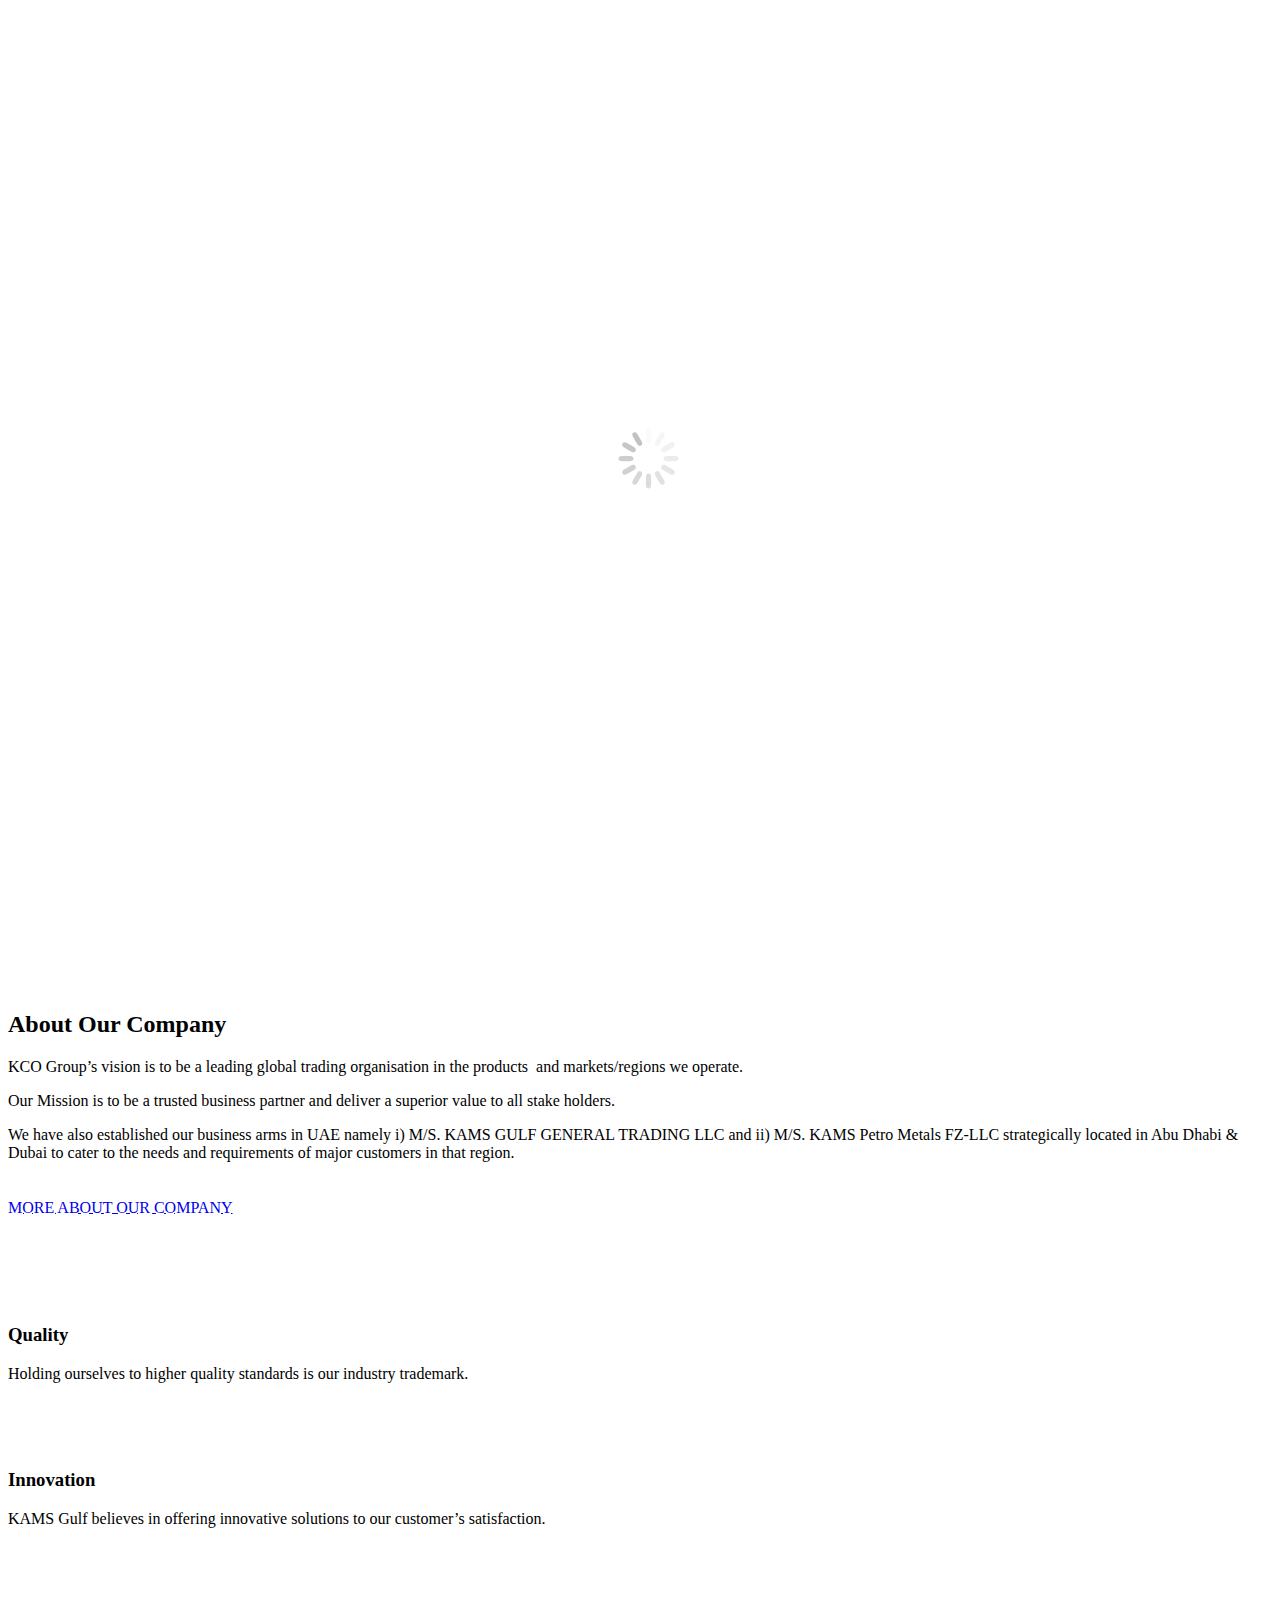
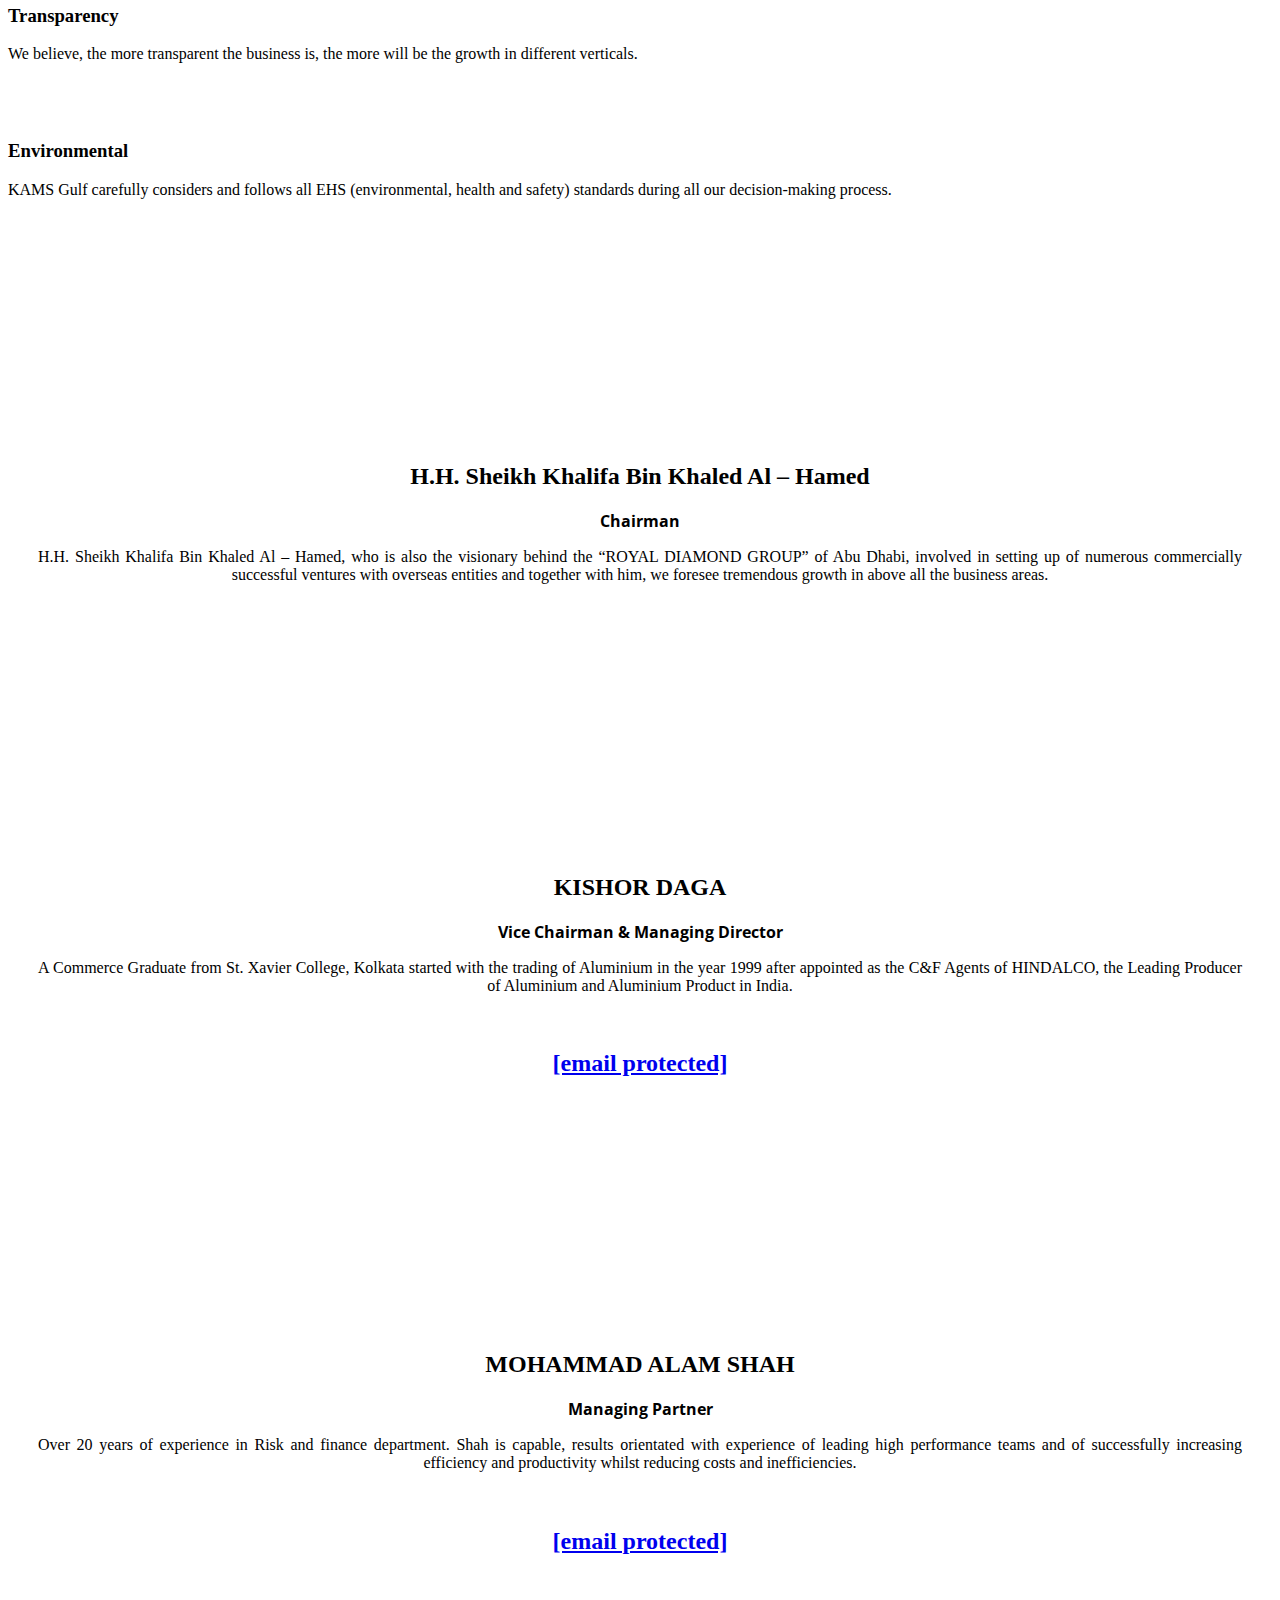
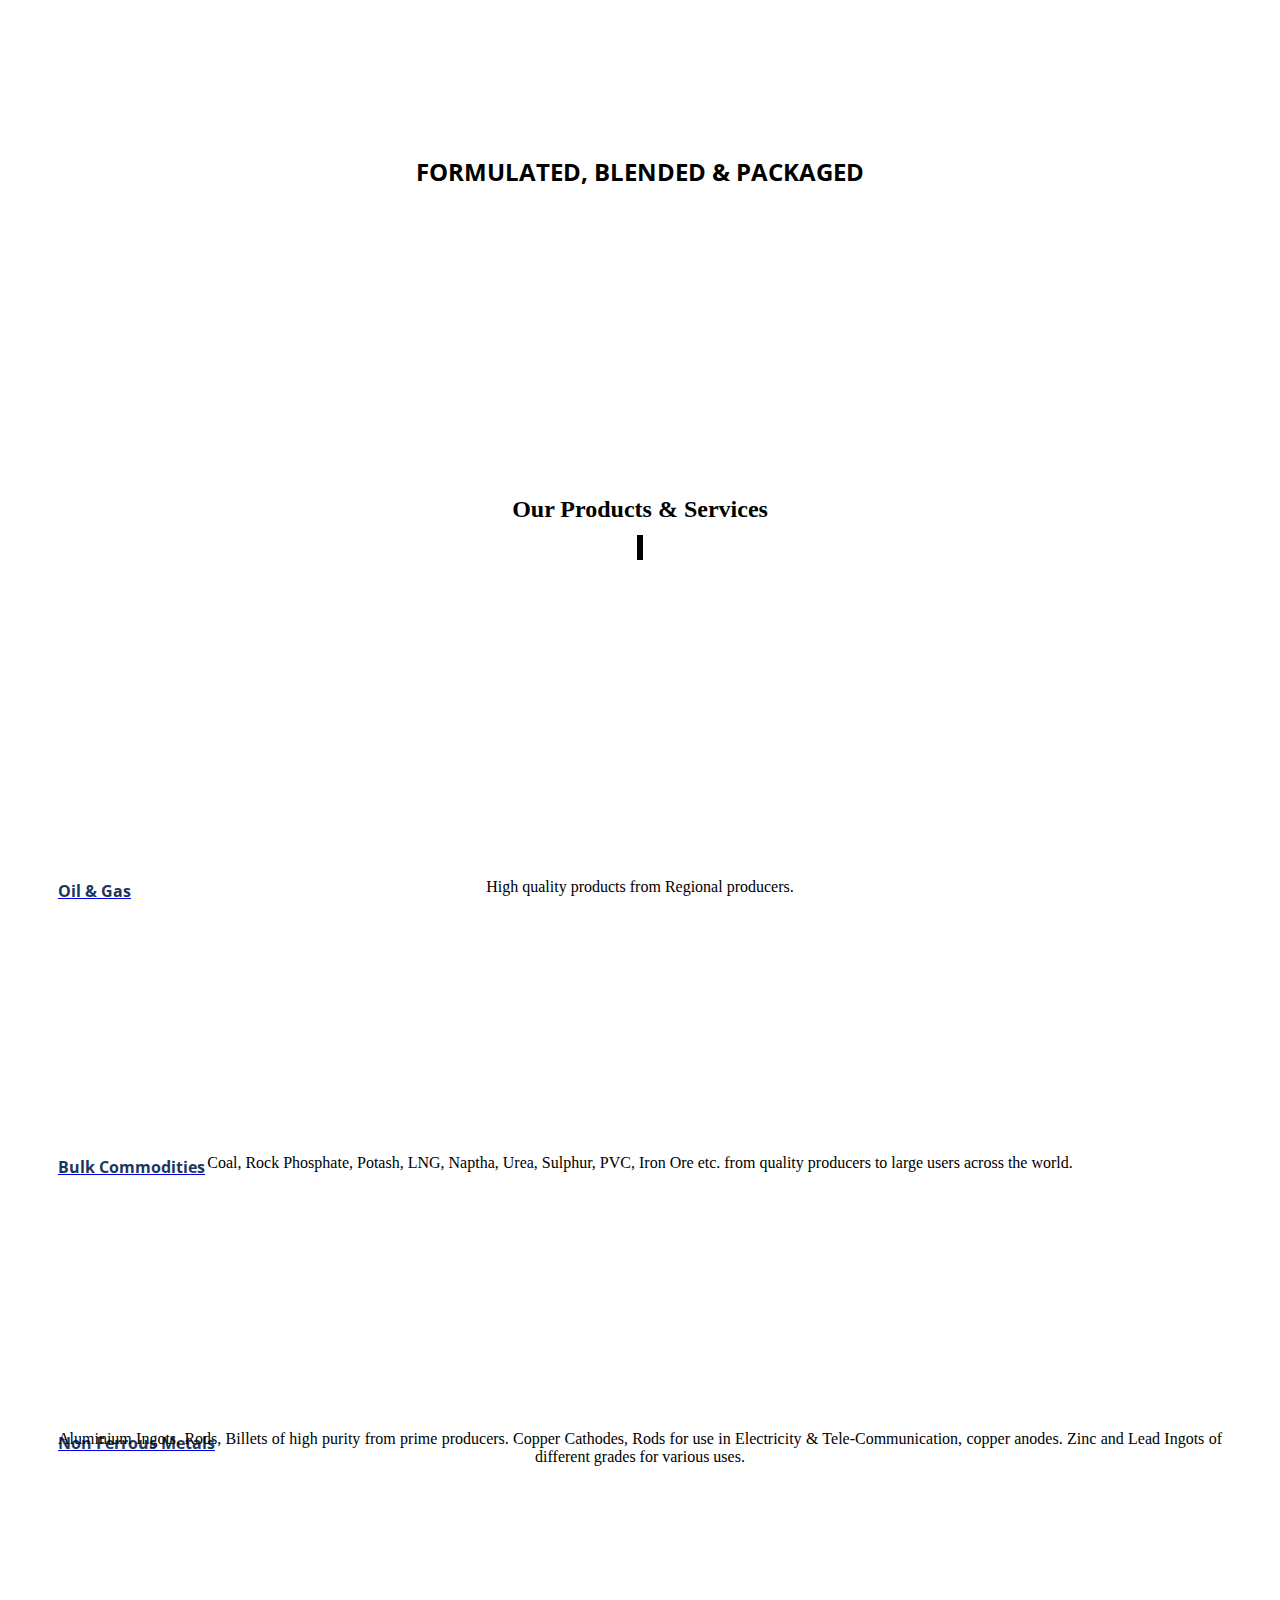
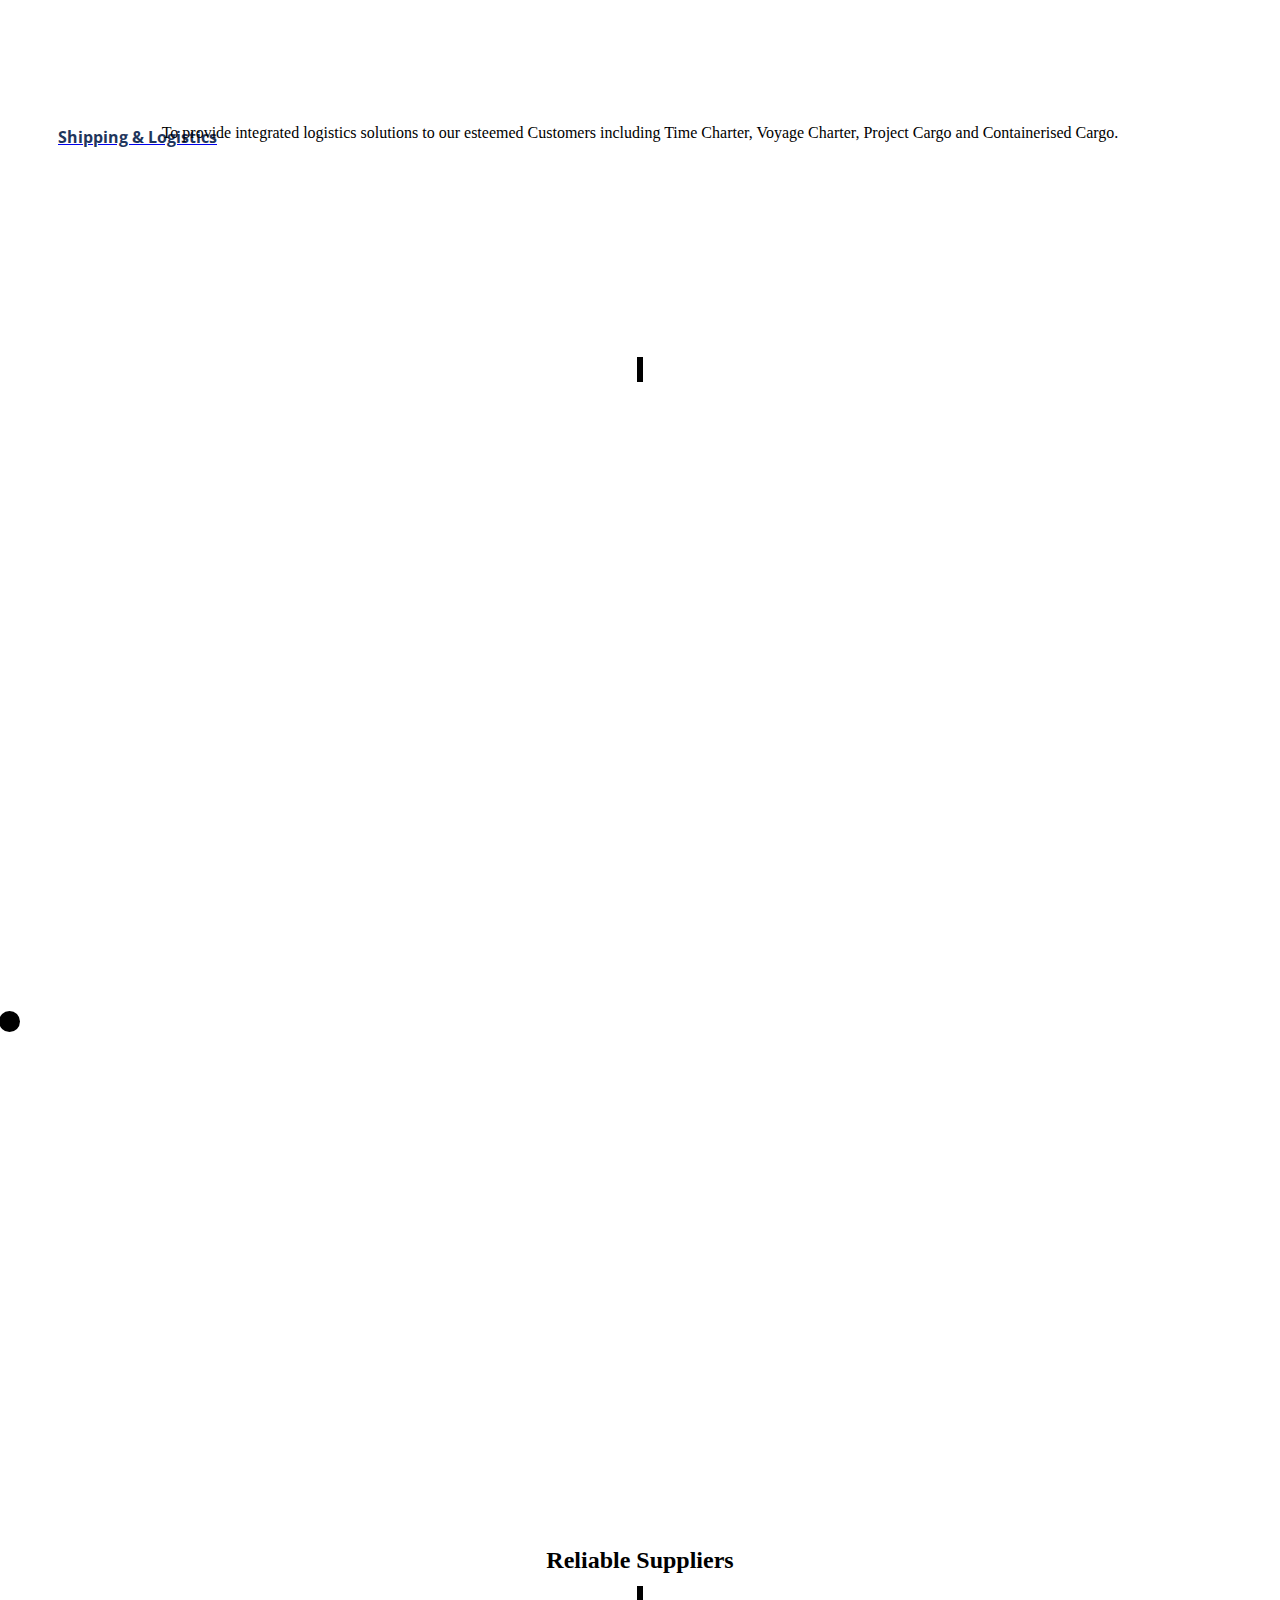
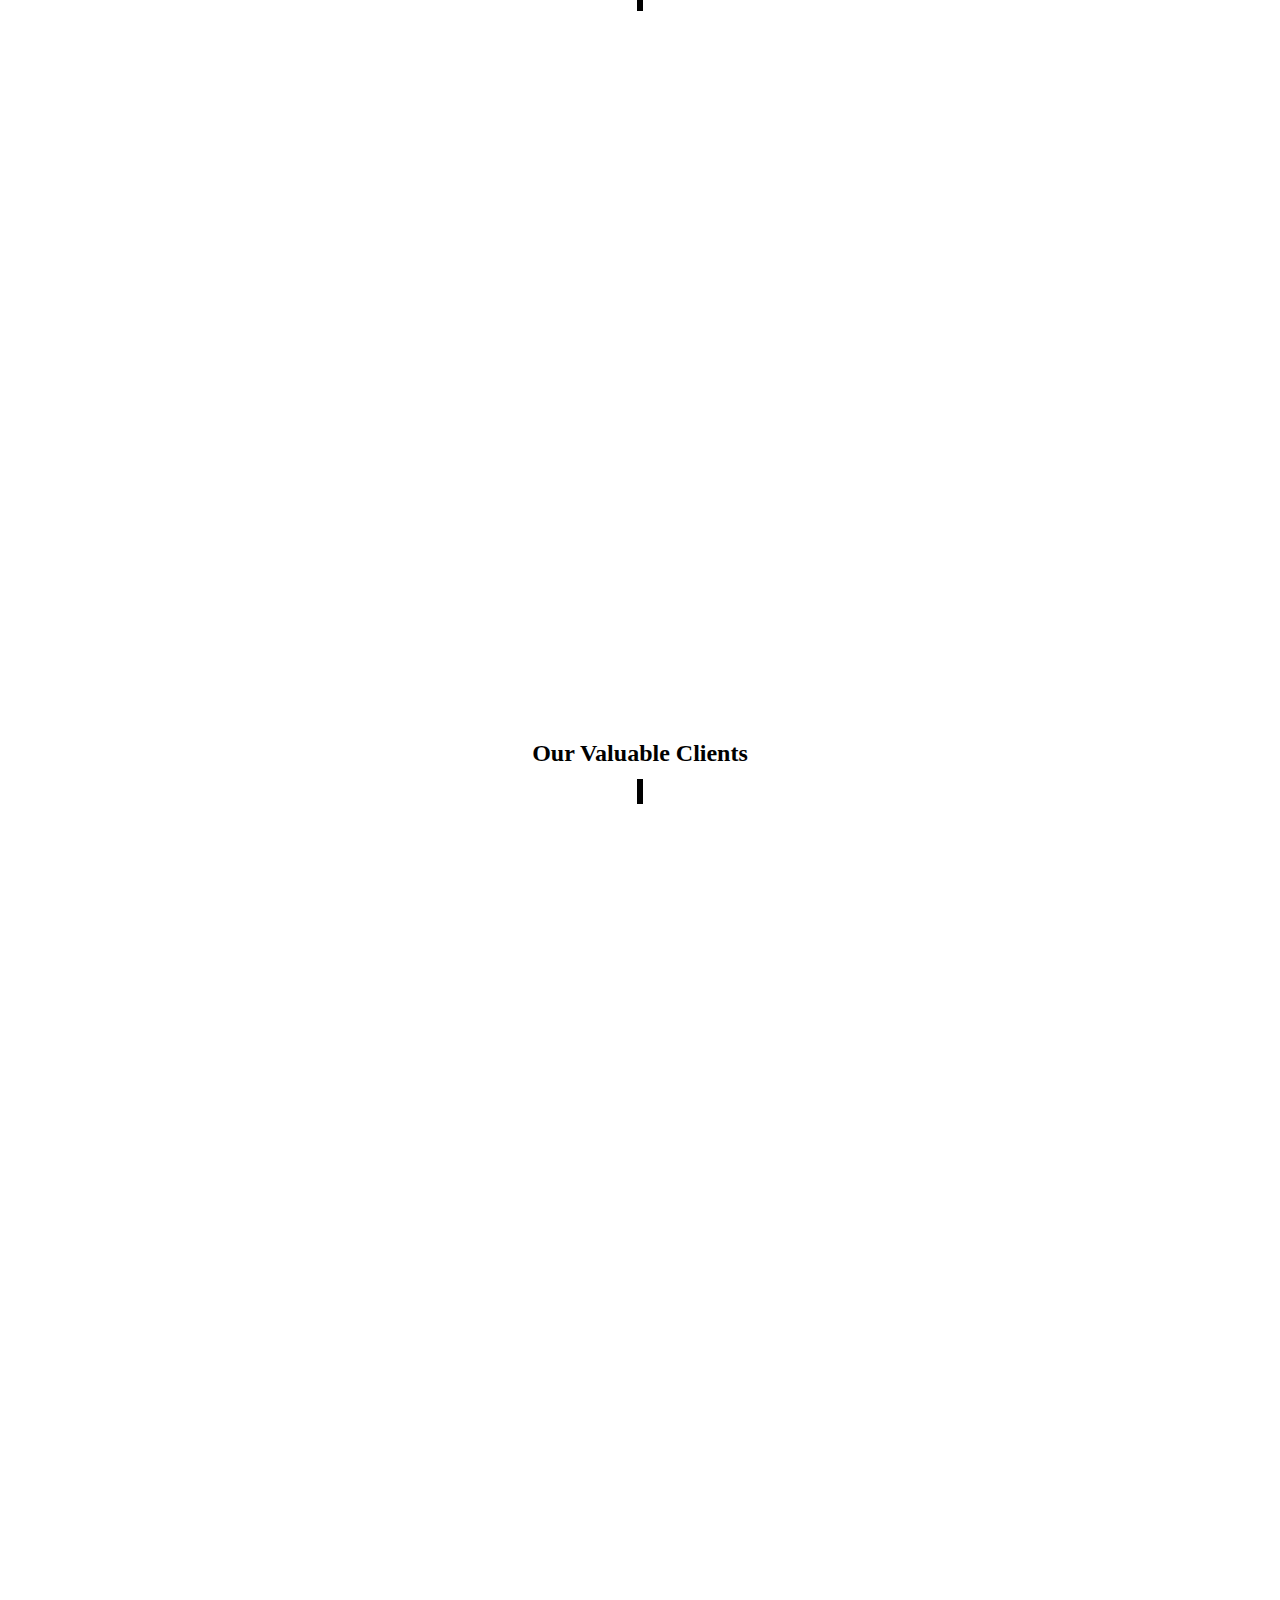
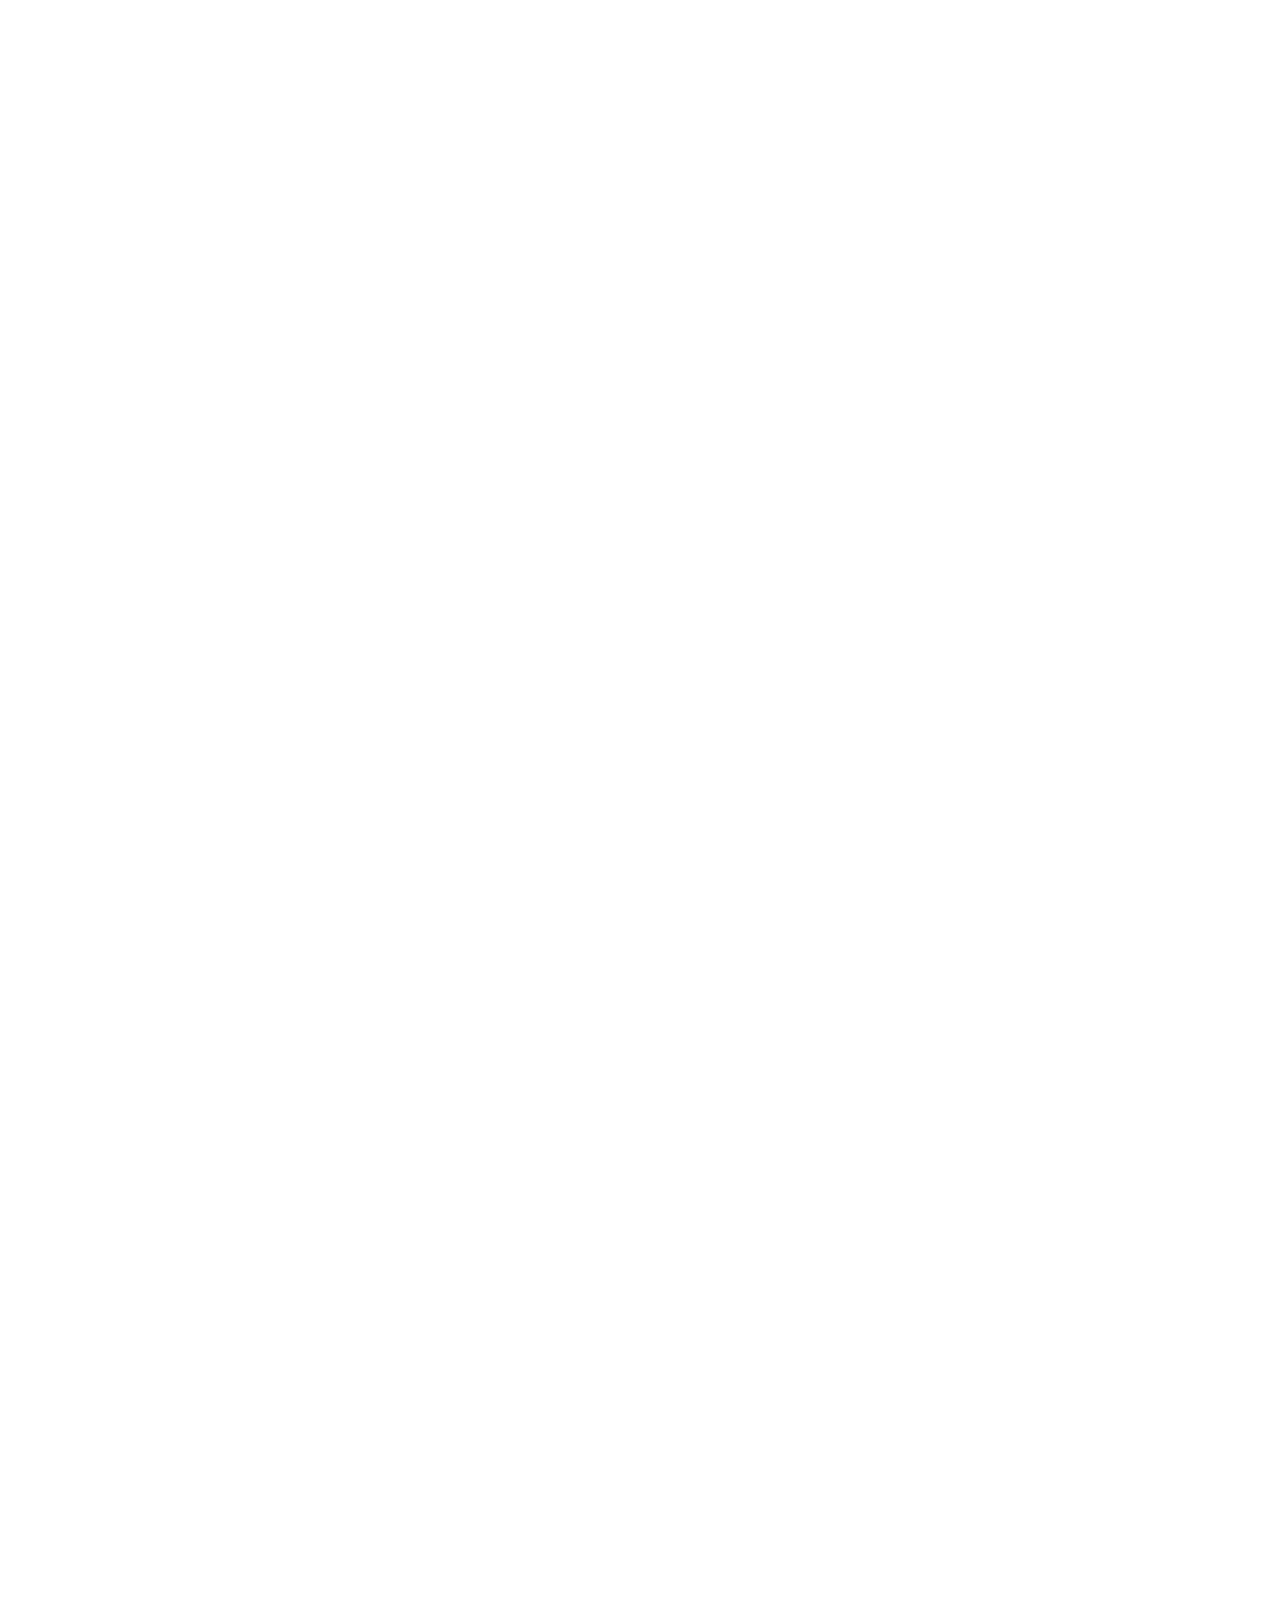
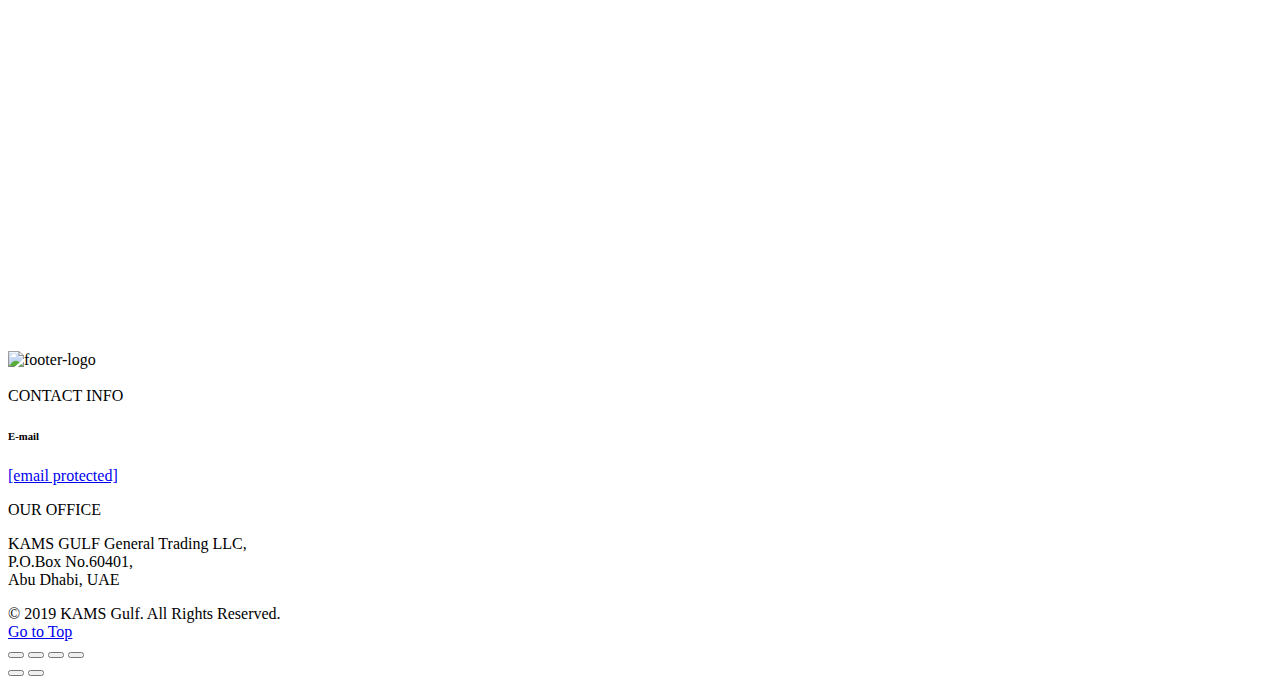
==== index.html @ 97bf310b "WP2Static CREATE index.html" ====
<!DOCTYPE html>
<html lang="en-US" class="no-js"><head><meta charset="UTF-8"><meta name="viewport" content="width=device-width, initial-scale=1, maximum-scale=1, user-scalable=0"><meta name="theme-color" content="#ffb536"><script type="text/javascript">
            if (/Android|webOS|iPhone|iPad|iPod|BlackBerry|IEMobile|Opera Mini/i.test(navigator.userAgent)) {
                var originalAddEventListener = EventTarget.prototype.addEventListener,
                    oldWidth = window.innerWidth;

                EventTarget.prototype.addEventListener = function (eventName, eventHandler, useCapture) {
                    if (eventName === "resize") {
                        originalAddEventListener.call(this, eventName, function (event) {
                            if (oldWidth === window.innerWidth) {
                                return;
                            }
                            else if (oldWidth !== window.innerWidth) {
                                oldWidth = window.innerWidth;
                            }
                            if (eventHandler.handleEvent) {
                                eventHandler.handleEvent.call(this, event);
                            }
                            else {
                                eventHandler.call(this, event);
                            };
                        }, useCapture);
                    }
                    else {
                        originalAddEventListener.call(this, eventName, eventHandler, useCapture);
                    };
                };
            };
        </script><title>KAMS Gulf</title><link rel="dns-prefetch" href="http://PLACEHOLDER.wpsho"><link rel="dns-prefetch" href="//s0.wp.com"><link rel="dns-prefetch" href="//fonts.googleapis.com"><link rel="dns-prefetch" href="//s.w.org"><link rel="stylesheet" id="wp-block-library-css" href="https://c0.wp.com/c/5.2.4/wp-includes/css/dist/block-library/style.min.css" type="text/css" media="all"><link rel="stylesheet" id="wp-block-library-theme-css" href="https://c0.wp.com/c/5.2.4/wp-includes/css/dist/block-library/theme.min.css" type="text/css" media="all"><link rel="stylesheet" id="contact-form-7-css" href="https://dev6.github.io/kamsgulf/wp-content/plugins/contact-form-7/includes/css/styles.css" type="text/css" media="all"><link rel="stylesheet" id="rs-plugin-settings-css" href="https://dev6.github.io/kamsgulf/wp-content/plugins/revslider/public/assets/css/settings.css" type="text/css" media="all"><style id="rs-plugin-settings-inline-css" type="text/css">
#rs-demo-id {}
</style><link rel="stylesheet" id="the7-Defaults-css" href="https://dev6.github.io/kamsgulf/wp-content/uploads/smile_fonts/Defaults/Defaults.css" type="text/css" media="all"><link rel="stylesheet" id="the7-icomoon-numbers-32x32-css" href="https://dev6.github.io/kamsgulf/wp-content/uploads/smile_fonts/icomoon-numbers-32x32/icomoon-numbers-32x32.css" type="text/css" media="all"><link rel="stylesheet" id="js_composer_front-css" href="https://dev6.github.io/kamsgulf/wp-content/plugins/js_composer/assets/css/js_composer.min.css" type="text/css" media="all"><link rel="stylesheet" id="dt-web-fonts-css" href="//fonts.googleapis.com/css?family=Roboto%3A400%2C500%2C600%2C700%7COpen+Sans%3A400%2C600%2C700%7CRoboto+Condensed%3A400%2C600%2C700%7COpen+Sans+Condensed%3A400%2C600%2C700&ver=7.7.7" type="text/css" media="all"><link rel="stylesheet" id="dt-main-css" href="https://dev6.github.io/kamsgulf/wp-content/themes/dt-the7/css/main.min.css" type="text/css" media="all"><style id="dt-main-inline-css" type="text/css">
body #load {
  display: block;
  height: 100%;
  overflow: hidden;
  position: fixed;
  width: 100%;
  z-index: 9901;
  opacity: 1;
  visibility: visible;
  -webkit-transition: all .35s ease-out;
  transition: all .35s ease-out;
}
.load-wrap {
  width: 100%;
  height: 100%;
  background-position: center center;
  background-repeat: no-repeat;
  text-align: center;
}
.load-wrap > svg {
  position: absolute;
  top: 50%;
  left: 50%;
  -ms-transform: translate(-50%,-50%);
  -webkit-transform: translate(-50%,-50%);
  transform: translate(-50%,-50%);
}
#load {
  background-color: #ffffff;
}
.uil-default rect:not(.bk) {
  fill: rgba(51,51,51,0.3);
}
.uil-ring > path {
  fill: rgba(51,51,51,0.3);
}
.ring-loader .circle {
  fill: rgba(51,51,51,0.3);
}
.ring-loader .moving-circle {
  fill: #333333;
}
.uil-hourglass .glass {
  stroke: #333333;
}
.uil-hourglass .sand {
  fill: rgba(51,51,51,0.3);
}
.spinner-loader .load-wrap {
  background-image: url("data:image/svg+xml,%3Csvg width='75px' height='75px' xmlns='http://www.w3.org/2000/svg' viewBox='0 0 100 100' preserveAspectRatio='xMidYMid' class='uil-default'%3E%3Crect x='0' y='0' width='100' height='100' fill='none' class='bk'%3E%3C/rect%3E%3Crect  x='46.5' y='40' width='7' height='20' rx='5' ry='5' fill='rgba%2851%2C51%2C51%2C0.3%29' transform='rotate(0 50 50) translate(0 -30)'%3E  %3Canimate attributeName='opacity' from='1' to='0' dur='1s' begin='0s' repeatCount='indefinite'/%3E%3C/rect%3E%3Crect  x='46.5' y='40' width='7' height='20' rx='5' ry='5' fill='rgba%2851%2C51%2C51%2C0.3%29' transform='rotate(30 50 50) translate(0 -30)'%3E  %3Canimate attributeName='opacity' from='1' to='0' dur='1s' begin='0.08333333333333333s' repeatCount='indefinite'/%3E%3C/rect%3E%3Crect  x='46.5' y='40' width='7' height='20' rx='5' ry='5' fill='rgba%2851%2C51%2C51%2C0.3%29' transform='rotate(60 50 50) translate(0 -30)'%3E  %3Canimate attributeName='opacity' from='1' to='0' dur='1s' begin='0.16666666666666666s' repeatCount='indefinite'/%3E%3C/rect%3E%3Crect  x='46.5' y='40' width='7' height='20' rx='5' ry='5' fill='rgba%2851%2C51%2C51%2C0.3%29' transform='rotate(90 50 50) translate(0 -30)'%3E  %3Canimate attributeName='opacity' from='1' to='0' dur='1s' begin='0.25s' repeatCount='indefinite'/%3E%3C/rect%3E%3Crect  x='46.5' y='40' width='7' height='20' rx='5' ry='5' fill='rgba%2851%2C51%2C51%2C0.3%29' transform='rotate(120 50 50) translate(0 -30)'%3E  %3Canimate attributeName='opacity' from='1' to='0' dur='1s' begin='0.3333333333333333s' repeatCount='indefinite'/%3E%3C/rect%3E%3Crect  x='46.5' y='40' width='7' height='20' rx='5' ry='5' fill='rgba%2851%2C51%2C51%2C0.3%29' transform='rotate(150 50 50) translate(0 -30)'%3E  %3Canimate attributeName='opacity' from='1' to='0' dur='1s' begin='0.4166666666666667s' repeatCount='indefinite'/%3E%3C/rect%3E%3Crect  x='46.5' y='40' width='7' height='20' rx='5' ry='5' fill='rgba%2851%2C51%2C51%2C0.3%29' transform='rotate(180 50 50) translate(0 -30)'%3E  %3Canimate attributeName='opacity' from='1' to='0' dur='1s' begin='0.5s' repeatCount='indefinite'/%3E%3C/rect%3E%3Crect  x='46.5' y='40' width='7' height='20' rx='5' ry='5' fill='rgba%2851%2C51%2C51%2C0.3%29' transform='rotate(210 50 50) translate(0 -30)'%3E  %3Canimate attributeName='opacity' from='1' to='0' dur='1s' begin='0.5833333333333334s' repeatCount='indefinite'/%3E%3C/rect%3E%3Crect  x='46.5' y='40' width='7' height='20' rx='5' ry='5' fill='rgba%2851%2C51%2C51%2C0.3%29' transform='rotate(240 50 50) translate(0 -30)'%3E  %3Canimate attributeName='opacity' from='1' to='0' dur='1s' begin='0.6666666666666666s' repeatCount='indefinite'/%3E%3C/rect%3E%3Crect  x='46.5' y='40' width='7' height='20' rx='5' ry='5' fill='rgba%2851%2C51%2C51%2C0.3%29' transform='rotate(270 50 50) translate(0 -30)'%3E  %3Canimate attributeName='opacity' from='1' to='0' dur='1s' begin='0.75s' repeatCount='indefinite'/%3E%3C/rect%3E%3Crect  x='46.5' y='40' width='7' height='20' rx='5' ry='5' fill='rgba%2851%2C51%2C51%2C0.3%29' transform='rotate(300 50 50) translate(0 -30)'%3E  %3Canimate attributeName='opacity' from='1' to='0' dur='1s' begin='0.8333333333333334s' repeatCount='indefinite'/%3E%3C/rect%3E%3Crect  x='46.5' y='40' width='7' height='20' rx='5' ry='5' fill='rgba%2851%2C51%2C51%2C0.3%29' transform='rotate(330 50 50) translate(0 -30)'%3E  %3Canimate attributeName='opacity' from='1' to='0' dur='1s' begin='0.9166666666666666s' repeatCount='indefinite'/%3E%3C/rect%3E%3C/svg%3E");
}
.ring-loader .load-wrap {
  background-image: url("data:image/svg+xml,%3Csvg xmlns='http://www.w3.org/2000/svg' viewBox='0 0 32 32' width='72' height='72' fill='rgba%2851%2C51%2C51%2C0.3%29'%3E   %3Cpath opacity='.25' d='M16 0 A16 16 0 0 0 16 32 A16 16 0 0 0 16 0 M16 4 A12 12 0 0 1 16 28 A12 12 0 0 1 16 4'/%3E   %3Cpath d='M16 0 A16 16 0 0 1 32 16 L28 16 A12 12 0 0 0 16 4z'%3E     %3CanimateTransform attributeName='transform' type='rotate' from='0 16 16' to='360 16 16' dur='0.8s' repeatCount='indefinite' /%3E   %3C/path%3E %3C/svg%3E");
}
.hourglass-loader .load-wrap {
  background-image: url("data:image/svg+xml,%3Csvg xmlns='http://www.w3.org/2000/svg' viewBox='0 0 32 32' width='72' height='72' fill='rgba%2851%2C51%2C51%2C0.3%29'%3E   %3Cpath transform='translate(2)' d='M0 12 V20 H4 V12z'%3E      %3Canimate attributeName='d' values='M0 12 V20 H4 V12z; M0 4 V28 H4 V4z; M0 12 V20 H4 V12z; M0 12 V20 H4 V12z' dur='1.2s' repeatCount='indefinite' begin='0' keytimes='0;.2;.5;1' keySplines='0.2 0.2 0.4 0.8;0.2 0.6 0.4 0.8;0.2 0.8 0.4 0.8' calcMode='spline'  /%3E   %3C/path%3E   %3Cpath transform='translate(8)' d='M0 12 V20 H4 V12z'%3E     %3Canimate attributeName='d' values='M0 12 V20 H4 V12z; M0 4 V28 H4 V4z; M0 12 V20 H4 V12z; M0 12 V20 H4 V12z' dur='1.2s' repeatCount='indefinite' begin='0.2' keytimes='0;.2;.5;1' keySplines='0.2 0.2 0.4 0.8;0.2 0.6 0.4 0.8;0.2 0.8 0.4 0.8' calcMode='spline'  /%3E   %3C/path%3E   %3Cpath transform='translate(14)' d='M0 12 V20 H4 V12z'%3E     %3Canimate attributeName='d' values='M0 12 V20 H4 V12z; M0 4 V28 H4 V4z; M0 12 V20 H4 V12z; M0 12 V20 H4 V12z' dur='1.2s' repeatCount='indefinite' begin='0.4' keytimes='0;.2;.5;1' keySplines='0.2 0.2 0.4 0.8;0.2 0.6 0.4 0.8;0.2 0.8 0.4 0.8' calcMode='spline' /%3E   %3C/path%3E   %3Cpath transform='translate(20)' d='M0 12 V20 H4 V12z'%3E     %3Canimate attributeName='d' values='M0 12 V20 H4 V12z; M0 4 V28 H4 V4z; M0 12 V20 H4 V12z; M0 12 V20 H4 V12z' dur='1.2s' repeatCount='indefinite' begin='0.6' keytimes='0;.2;.5;1' keySplines='0.2 0.2 0.4 0.8;0.2 0.6 0.4 0.8;0.2 0.8 0.4 0.8' calcMode='spline' /%3E   %3C/path%3E   %3Cpath transform='translate(26)' d='M0 12 V20 H4 V12z'%3E     %3Canimate attributeName='d' values='M0 12 V20 H4 V12z; M0 4 V28 H4 V4z; M0 12 V20 H4 V12z; M0 12 V20 H4 V12z' dur='1.2s' repeatCount='indefinite' begin='0.8' keytimes='0;.2;.5;1' keySplines='0.2 0.2 0.4 0.8;0.2 0.6 0.4 0.8;0.2 0.8 0.4 0.8' calcMode='spline' /%3E   %3C/path%3E %3C/svg%3E");
}

</style><link rel="stylesheet" id="the7-awesome-fonts-css" href="https://dev6.github.io/kamsgulf/wp-content/themes/dt-the7/fonts/FontAwesome/css/all.min.css" type="text/css" media="all"><link rel="stylesheet" id="dt-fontello-css" href="https://dev6.github.io/kamsgulf/wp-content/themes/dt-the7/fonts/fontello/css/fontello.min.css" type="text/css" media="all"><link rel="stylesheet" id="the7pt-static-css" href="https://dev6.github.io/kamsgulf/wp-content/plugins/dt-the7-core/assets/css/post-type.min.css" type="text/css" media="all"><link rel="stylesheet" id="dt-custom-css" href="https://dev6.github.io/kamsgulf/wp-content/uploads/the7-css/custom.css" type="text/css" media="all"><link rel="stylesheet" id="dt-media-css" href="https://dev6.github.io/kamsgulf/wp-content/uploads/the7-css/media.css" type="text/css" media="all"><link rel="stylesheet" id="the7-mega-menu-css" href="https://dev6.github.io/kamsgulf/wp-content/uploads/the7-css/mega-menu.css" type="text/css" media="all"><link rel="stylesheet" id="the7-elements-albums-portfolio-css" href="https://dev6.github.io/kamsgulf/wp-content/uploads/the7-css/the7-elements-albums-portfolio.css" type="text/css" media="all"><link rel="stylesheet" id="the7-elements-css" href="https://dev6.github.io/kamsgulf/wp-content/uploads/the7-css/post-type-dynamic.css" type="text/css" media="all"><link rel="stylesheet" id="style-css" href="https://dev6.github.io/kamsgulf/wp-content/themes/dt-the7/style.css" type="text/css" media="all"><link rel="stylesheet" id="ultimate-google-fonts-css" href="https://fonts.googleapis.com/css?family=Open+Sans+Condensed:regular,700%7CRoboto+Condensed" type="text/css" media="all"><link rel="stylesheet" id="ultimate-style-css" href="https://dev6.github.io/kamsgulf/wp-content/plugins/Ultimate_VC_Addons/assets/min-css/style.min.css" type="text/css" media="all"><link rel="stylesheet" id="ultimate-headings-style-css" href="https://dev6.github.io/kamsgulf/wp-content/plugins/Ultimate_VC_Addons/assets/min-css/headings.min.css" type="text/css" media="all"><link rel="stylesheet" id="ultimate-animate-css" href="https://dev6.github.io/kamsgulf/wp-content/plugins/Ultimate_VC_Addons/assets/min-css/animate.min.css" type="text/css" media="all"><link rel="stylesheet" id="info-box-style-css" href="https://dev6.github.io/kamsgulf/wp-content/plugins/Ultimate_VC_Addons/assets/min-css/info-box.min.css" type="text/css" media="all"><link rel="stylesheet" id="info-circle-css" href="https://dev6.github.io/kamsgulf/wp-content/plugins/Ultimate_VC_Addons/assets/min-css/info-circle.min.css" type="text/css" media="all"><link rel="stylesheet" id="ult_cllink-css" href="https://dev6.github.io/kamsgulf/wp-content/plugins/Ultimate_VC_Addons/assets/min-css/creative-link.min.css" type="text/css" media="all"><link rel="stylesheet" id="jetpack_css-css" href="https://c0.wp.com/p/jetpack/7.8.1/css/jetpack.css" type="text/css" media="all"><script type="text/javascript">
/* <![CDATA[ */
var slide_in = {"demo_dir":"https:\/\/dev6.github.io\/kamsgulf\/wp-content\/plugins\/convertplug\/modules\/slide_in\/assets\/demos"};
/* ]]> */
</script><script type="text/javascript" src="https://c0.wp.com/c/5.2.4/wp-includes/js/jquery/jquery.js"></script><script type="text/javascript" src="https://c0.wp.com/c/5.2.4/wp-includes/js/jquery/jquery-migrate.min.js"></script><script type="text/javascript" src="https://dev6.github.io/kamsgulf/wp-content/plugins/revslider/public/assets/js/jquery.themepunch.tools.min.js"></script><script type="text/javascript" src="https://dev6.github.io/kamsgulf/wp-content/plugins/revslider/public/assets/js/jquery.themepunch.revolution.min.js"></script><script type="text/javascript">
/* <![CDATA[ */
var dtLocal = {"themeUrl":"https:\/\/dev6.github.io\/kamsgulf\/wp-content\/themes\/dt-the7","passText":"To view this protected post, enter the password below:","moreButtonText":{"loading":"Loading...","loadMore":"Load more"},"postID":"363","ajaxurl":"https:\/\/dev6.github.io\/kamsgulf\/wp-admin\/admin-ajax.php","REST":{"baseUrl":"https:\/\/dev6.github.io\/kamsgulf\/wp-json\/the7\/v1","endpoints":{"sendMail":"\/send-mail"}},"contactMessages":{"required":"One or more fields have an error. Please check and try again.","terms":"Please accept the privacy policy.","fillTheCaptchaError":"Please, fill the captcha."},"captchaSiteKey":"","ajaxNonce":"5882e38f10","pageData":{"type":"page","template":"page","layout":null},"themeSettings":{"smoothScroll":"off","lazyLoading":false,"accentColor":{"mode":"solid","color":"#ffb536"},"desktopHeader":{"height":180},"floatingHeader":{"showAfter":140,"showMenu":true,"height":60,"logo":{"showLogo":true,"html":"<img class=\" preload-me\" src=\"https:\/\/dev6.github.io\/kamsgulf\/wp-content\/uploads\/2019\/10\/logoModwebicon4.png\" srcset=\"https:\/\/dev6.github.io\/kamsgulf\/wp-content\/uploads\/2019\/10\/logoModwebicon4.png 65w\" width=\"65\" height=\"65\"   sizes=\"65px\" alt=\"KAMS Gulf\" \/>","url":"https:\/\/dev6.github.io\/kamsgulf\/"}},"topLine":{"floatingTopLine":{"logo":{"showLogo":false,"html":""}}},"mobileHeader":{"firstSwitchPoint":1050,"secondSwitchPoint":778,"firstSwitchPointHeight":80,"secondSwitchPointHeight":60},"stickyMobileHeaderFirstSwitch":{"logo":{"html":"<img class=\" preload-me\" src=\"https:\/\/dev6.github.io\/kamsgulf\/wp-content\/uploads\/2019\/10\/logoModweb5.png\" srcset=\"https:\/\/dev6.github.io\/kamsgulf\/wp-content\/uploads\/2019\/10\/logoModweb5.png 250w\" width=\"250\" height=\"65\"   sizes=\"250px\" alt=\"KAMS Gulf\" \/>"}},"stickyMobileHeaderSecondSwitch":{"logo":{"html":"<img class=\" preload-me\" src=\"https:\/\/dev6.github.io\/kamsgulf\/wp-content\/uploads\/2019\/10\/logoModweb5.png\" srcset=\"https:\/\/dev6.github.io\/kamsgulf\/wp-content\/uploads\/2019\/10\/logoModweb5.png 250w\" width=\"250\" height=\"65\"   sizes=\"250px\" alt=\"KAMS Gulf\" \/>"}},"content":{"textColor":"#85868c","headerColor":"#1f365c"},"sidebar":{"switchPoint":990},"boxedWidth":"1340px","stripes":{"stripe1":{"textColor":"#787d85","headerColor":"#3b3f4a"},"stripe2":{"textColor":"#8b9199","headerColor":"#ffffff"},"stripe3":{"textColor":"#ffffff","headerColor":"#ffffff"}}},"VCMobileScreenWidth":"768"};
var dtShare = {"shareButtonText":{"facebook":"Share on Facebook","twitter":"Tweet","pinterest":"Pin it","linkedin":"Share on Linkedin","whatsapp":"Share on Whatsapp"},"overlayOpacity":"85"};
/* ]]> */
</script><script type="text/javascript" src="https://dev6.github.io/kamsgulf/wp-content/themes/dt-the7/js/above-the-fold.min.js"></script><script type="text/javascript" src="https://dev6.github.io/kamsgulf/wp-content/plugins/Ultimate_VC_Addons/assets/min-js/ultimate-params.min.js"></script><script type="text/javascript" src="https://dev6.github.io/kamsgulf/wp-content/plugins/Ultimate_VC_Addons/assets/min-js/jquery-appear.min.js"></script><script type="text/javascript" src="https://dev6.github.io/kamsgulf/wp-content/plugins/Ultimate_VC_Addons/assets/min-js/custom.min.js"></script><script type="text/javascript" src="https://dev6.github.io/kamsgulf/wp-content/plugins/Ultimate_VC_Addons/assets/min-js/headings.min.js"></script><script type="text/javascript" src="https://dev6.github.io/kamsgulf/wp-content/plugins/Ultimate_VC_Addons/assets/min-js/creative-link.min.js"></script><script type="text/javascript" src="https://dev6.github.io/kamsgulf/wp-content/plugins/Ultimate_VC_Addons/assets/min-js/jquery-ui.min.js"></script><script type="text/javascript" src="https://dev6.github.io/kamsgulf/wp-content/plugins/Ultimate_VC_Addons/assets/min-js/info-circle.min.js"></script><link rel="dns-prefetch" href="//c0.wp.com"><style type="text/css">img#wpstats{display:none}</style><meta property="og:site_name" content="KAMS Gulf"><meta property="og:title" content="Home"><meta property="og:url" content="https://dev6.github.io/kamsgulf/"><meta property="og:type" content="website"><script type="text/javascript">
document.addEventListener("DOMContentLoaded", function(event) { 
	var load = document.getElementById("load");
	if(!load.classList.contains('loader-removed')){
		var removeLoading = setTimeout(function() {
			load.className += " loader-removed";
		}, 300);
	}
});
</script><script type="text/javascript">function setREVStartSize(e){									
						try{ e.c=jQuery(e.c);var i=jQuery(window).width(),t=9999,r=0,n=0,l=0,f=0,s=0,h=0;
							if(e.responsiveLevels&&(jQuery.each(e.responsiveLevels,function(e,f){f>i&&(t=r=f,l=e),i>f&&f>r&&(r=f,n=e)}),t>r&&(l=n)),f=e.gridheight[l]||e.gridheight[0]||e.gridheight,s=e.gridwidth[l]||e.gridwidth[0]||e.gridwidth,h=i/s,h=h>1?1:h,f=Math.round(h*f),"fullscreen"==e.sliderLayout){var u=(e.c.width(),jQuery(window).height());if(void 0!=e.fullScreenOffsetContainer){var c=e.fullScreenOffsetContainer.split(",");if (c) jQuery.each(c,function(e,i){u=jQuery(i).length>0?u-jQuery(i).outerHeight(!0):u}),e.fullScreenOffset.split("%").length>1&&void 0!=e.fullScreenOffset&&e.fullScreenOffset.length>0?u-=jQuery(window).height()*parseInt(e.fullScreenOffset,0)/100:void 0!=e.fullScreenOffset&&e.fullScreenOffset.length>0&&(u-=parseInt(e.fullScreenOffset,0))}f=u}else void 0!=e.minHeight&&f<e.minHeight&&(f=e.minHeight);e.c.closest(".rev_slider_wrapper").css({height:f})					
						}catch(d){console.log("Failure at Presize of Slider:"+d)}						
					};</script><style type="text/css" data-type="vc_shortcodes-custom-css">.vc_custom_1569497790490{padding-top: 50px !important;padding-bottom: 0px !important;}.vc_custom_1496417868939{padding-top: 70px !important;padding-bottom: 20px !important;}.vc_custom_1498753666903{padding-top: 60px !important;padding-bottom: 70px !important;}.vc_custom_1496301218483{padding-top: 70px !important;padding-bottom: 70px !important;}.vc_custom_1491727832773{padding-top: 70px !important;padding-bottom: 50px !important;}.vc_custom_1569494261563{padding-top: 70px !important;padding-bottom: 70px !important;}.vc_custom_1569494271871{padding-top: 70px !important;padding-bottom: 20px !important;}.vc_custom_1569498418939{padding-top: 70px !important;padding-bottom: 20px !important;}.vc_custom_1495112557524{padding-bottom: 50px !important;}.vc_custom_1495112563645{padding-bottom: 50px !important;}.vc_custom_1495112570142{padding-bottom: 50px !important;}.vc_custom_1495112577073{padding-bottom: 50px !important;}.vc_custom_1569497751264{margin-bottom: 0px !important;padding-bottom: 20px !important;}.vc_custom_1498137727221{margin-bottom: 0px !important;padding-bottom: 20px !important;}.vc_custom_1498137714050{margin-bottom: 0px !important;padding-bottom: 20px !important;}.vc_custom_1498137818869{margin-bottom: 0px !important;padding-bottom: 20px !important;}.vc_custom_1490364209546{padding-bottom: 80px !important;}.vc_custom_1490689853022{padding-bottom: 50px !important;}.vc_custom_1490689857636{padding-bottom: 20px !important;}.vc_custom_1490689869709{padding-bottom: 50px !important;}.vc_custom_1569490719705{padding-top: 5px !important;padding-right: 0px !important;padding-bottom: 30px !important;padding-left: 0px !important;}.vc_custom_1570699993452{padding-bottom: 20px !important;}.vc_custom_1569492714251{margin-bottom: 0px !important;padding-bottom: 30px !important;}.vc_custom_1570702040796{margin-bottom: 0px !important;padding-bottom: 20px !important;}.vc_custom_1570702136879{margin-bottom: 0px !important;padding-bottom: 20px !important;}.vc_custom_1569492782642{margin-bottom: 0px !important;padding-bottom: 20px !important;}.vc_custom_1495183198252{padding-top: 30px !important;padding-right: 30px !important;padding-bottom: 30px !important;padding-left: 30px !important;background-color: #ffffff !important;}.vc_custom_1495183198252{padding-top: 30px !important;padding-right: 30px !important;padding-bottom: 30px !important;padding-left: 30px !important;background-color: #ffffff !important;}.vc_custom_1495183198252{padding-top: 30px !important;padding-right: 30px !important;padding-bottom: 30px !important;padding-left: 30px !important;background-color: #ffffff !important;}.vc_custom_1570083606752{padding-bottom: 20px !important;}.vc_custom_1570341362995{padding-bottom: 20px !important;}.vc_custom_1570545290663{padding-bottom: 20px !important;}.vc_custom_1570341377165{padding-bottom: 20px !important;}.vc_custom_1570515490995{padding-bottom: 20px !important;}.vc_custom_1570515954536{padding-bottom: 20px !important;}.vc_custom_1570341458768{padding-top: 30px !important;}.vc_custom_1490364540235{padding-bottom: 80px !important;}.vc_custom_1498806371422{padding-right: 50px !important;padding-left: 50px !important;}.vc_custom_1569985881578{padding-bottom: 20px !important;}.vc_custom_1569985339755{margin-bottom: 0px !important;padding-bottom: 20px !important;}.vc_custom_1570700250374{margin-top: -40px !important;}.vc_custom_1569985785655{padding-bottom: 20px !important;}.vc_custom_1569985375175{margin-bottom: 0px !important;padding-bottom: 20px !important;}.vc_custom_1570700393546{margin-top: -40px !important;}.vc_custom_1570543399878{padding-bottom: 20px !important;}.vc_custom_1569985199483{margin-bottom: 0px !important;padding-bottom: 20px !important;}.vc_custom_1570700545222{margin-top: -40px !important;}.vc_custom_1569985775880{padding-bottom: 20px !important;}.vc_custom_1569985288075{margin-bottom: 0px !important;padding-bottom: 20px !important;}.vc_custom_1570701540581{margin-top: -40px !important;}.vc_custom_1496420271943{padding-bottom: 60px !important;}.vc_custom_1498809487981{padding-bottom: 20px !important;}.vc_custom_1498809515781{padding-bottom: 30px !important;}.vc_custom_1570702294433{margin-bottom: 15px !important;}.vc_custom_1570702405292{margin-bottom: 15px !important;}.vc_custom_1570702440157{margin-bottom: 15px !important;}.vc_custom_1570702489080{margin-bottom: 15px !important;}.vc_custom_1498139258264{padding-right: 10px !important;padding-left: 10px !important;}.vc_custom_1498139266434{padding-right: 10px !important;padding-left: 10px !important;}.vc_custom_1498139266434{padding-right: 10px !important;padding-left: 10px !important;}.vc_custom_1530538857341{padding-bottom: 20px !important;}.vc_custom_1530538865569{padding-bottom: 20px !important;}.vc_custom_1530538874545{padding-bottom: 20px !important;}.vc_custom_1490364540235{padding-bottom: 80px !important;}.vc_custom_1498809562916{padding-bottom: 25px !important;}.vc_custom_1497597996758{padding-bottom: 50px !important;}.vc_custom_1496475327227{padding-top: 30px !important;padding-right: 30px !important;padding-bottom: 30px !important;padding-left: 30px !important;background-color: #f5f5f5 !important;}.vc_custom_1496475327227{padding-top: 30px !important;padding-right: 30px !important;padding-bottom: 30px !important;padding-left: 30px !important;background-color: #f5f5f5 !important;}.vc_custom_1530539203602{padding-bottom: 25px !important;}.vc_custom_1498806111777{padding-bottom: 25px !important;}.vc_custom_1530535816902{padding-bottom: 25px !important;}.vc_custom_1498806544748{padding-bottom: 25px !important;}.vc_custom_1570341885620{padding-top: 50px !important;padding-bottom: 60px !important;}.vc_custom_1570342675581{padding-top: 50px !important;padding-bottom: 60px !important;}</style><noscript><style> .wpb_animate_when_almost_visible { opacity: 1; }</style></noscript></head><body class="home page-template-default page page-id-363 wp-embed-responsive the7-core-ver-2.1.7 slideshow-on dt-responsive-on srcset-enabled btn-flat custom-btn-color custom-btn-hover-color phantom-fade phantom-shadow-decoration phantom-custom-logo-on sticky-mobile-header top-header first-switch-logo-left first-switch-menu-right second-switch-logo-left second-switch-menu-right right-mobile-menu layzr-loading-on popup-message-style dt-fa-compatibility the7-ver-7.7.7 wpb-js-composer js-comp-ver-6.0.5 vc_responsive">

<div id="load" class="spinner-loader">
	<div class="load-wrap"></div>
</div>
<div id="page">
	<a class="skip-link screen-reader-text" href="#content">Skip to content</a>

<div class="masthead classic-header justify full-width-line widgets full-height dividers line-decoration small-mobile-menu-icon dt-parent-menu-clickable show-mobile-logo" role="banner">

	<div class="top-bar full-width-line top-bar-line-hide">
	<div class="top-bar-bg"></div>
	<div class="left-widgets mini-widgets"><span class="mini-contacts phone show-on-desktop in-top-bar-left in-menu-second-switch"><i class=" the7-mw-icon-phone-bold"></i>971 50 266 7827</span><span class="mini-contacts address show-on-desktop in-top-bar-left hide-on-second-switch"><i class=" the7-mw-icon-address-bold"></i>KAMS FULF General Trading LLC, P.O.Box No.60401, Abu Dhabi, UAE</span></div><div class="right-widgets mini-widgets"><div class="soc-ico show-on-desktop in-top-bar-right in-menu-second-switch disabled-bg disabled-border border-off hover-accent-bg hover-disabled-border  hover-border-off"><a title="Twitter" href="/" target="_blank" class="twitter"><span class="soc-font-icon"></span><span class="screen-reader-text">Twitter</span></a><a title="Linkedin" href="/" target="_blank" class="linkedin"><span class="soc-font-icon"></span><span class="screen-reader-text">Linkedin</span></a><a title="Rss" href="/" target="_blank" class="rss"><span class="soc-font-icon"></span><span class="screen-reader-text">Rss</span></a><a title="Mail" href="/cdn-cgi/l/email-protection#bfd6d1d9d0ffd4ded2ccd8cad3d991dcd0d2" target="_top" class="mail"><span class="soc-font-icon"></span><span class="screen-reader-text">Mail</span></a></div></div></div>

	<header class="header-bar"><div class="branding">
	<div id="site-title" class="assistive-text">KAMS Gulf</div>
	<div id="site-description" class="assistive-text"></div>
	<a class="" href="https://dev6.github.io/kamsgulf/"><img class=" preload-me" src="https://dev6.github.io/kamsgulf/wp-content/uploads/2019/10/logoModweb5.png" srcset="https://dev6.github.io/kamsgulf/wp-content/uploads/2019/10/logoModweb5.png 250w" width="250" height="65" sizes="250px" alt="KAMS Gulf"><img class="mobile-logo preload-me" src="https://dev6.github.io/kamsgulf/wp-content/uploads/2019/10/logoModweb5.png" srcset="https://dev6.github.io/kamsgulf/wp-content/uploads/2019/10/logoModweb5.png 250w" width="250" height="65" sizes="250px" alt="KAMS Gulf"></a><div class="mini-widgets"></div><div class="mini-widgets"><div class="text-area show-on-desktop near-logo-first-switch in-menu-second-switch"><p>
<span style="font-size: 17px; line-height: 17px; color: #ffb536;">GET EXPERT CONSULTATION!</span><br><span style="font-size: 26px; line-height: 26px; color: #1f365c;"><a href="/cdn-cgi/l/email-protection" class="__cf_email__" data-cfemail="9bf2f5fdf4dbf0faf6e8fceef7fdb5f8f4f6">[email protected]</a></span></p>
</div></div></div>

		<nav class="navigation"><ul id="primary-menu" class="main-nav underline-decoration l-to-r-line level-arrows-on outside-item-remove-margin" role="navigation"><li class="menu-item menu-item-type-post_type menu-item-object-page menu-item-home current-menu-item page_item page-item-363 current_page_item menu-item-1821 act first"><a href="https://dev6.github.io/kamsgulf/" class=" mega-menu-img mega-menu-img-left" data-level="1"><i class="icomoon-the7-font-the7-home-02" style="margin: 0px 6px 0px 0px;"></i><span class="menu-item-text"><span class="menu-text">Home</span></span></a></li> <li class="menu-item menu-item-type-post_type menu-item-object-page menu-item-1820"><a href="https://dev6.github.io/kamsgulf/about/" class=" mega-menu-img mega-menu-img-left" data-level="1"><i class="fas fa-building" style="margin: 0px 6px 0px 0px;"></i><span class="menu-item-text"><span class="menu-text">About Us</span></span></a></li> <li class="menu-item menu-item-type-post_type menu-item-object-page menu-item-1819"><a href="https://dev6.github.io/kamsgulf/services/" class=" mega-menu-img mega-menu-img-left" data-level="1"><i class="Defaults-folder-open" style="margin: 0px 6px 0px 0px;"></i><span class="menu-item-text"><span class="menu-text">Products & Services</span></span></a></li> <li class="menu-item menu-item-type-post_type menu-item-object-page menu-item-1924"><a href="https://dev6.github.io/kamsgulf/business-opportunities/" class=" mega-menu-img mega-menu-img-left" data-level="1"><i class="Defaults-bullhorn" style="margin: 0px 6px 0px 0px;"></i><span class="menu-item-text"><span class="menu-text">Business Opportunities</span></span></a></li> <li class="menu-item menu-item-type-post_type menu-item-object-page menu-item-has-children menu-item-1923 has-children"><a href="https://dev6.github.io/kamsgulf/our-partners/" class=" mega-menu-img mega-menu-img-left" data-level="1"><i class="fas fa-user-tie" style="margin: 0px 6px 0px 0px;"></i><span class="menu-item-text"><span class="menu-text">Our Partners</span></span></a><ul class="sub-nav level-arrows-on"><li class="menu-item menu-item-type-custom menu-item-object-custom menu-item-2063 first"><a href="http://kcoaluminium.com/" data-level="2"><span class="menu-item-text"><span class="menu-text">KCO Aluminium LLP</span></span></a></li> </ul></li> <li class="menu-item menu-item-type-post_type menu-item-object-page menu-item-1830"><a href="https://dev6.github.io/kamsgulf/contact/" class=" mega-menu-img mega-menu-img-left" data-level="1"><i class="Defaults-phone-square" style="margin: 0px 6px 0px 0px;"></i><span class="menu-item-text"><span class="menu-text">Contact</span></span></a></li> </ul></nav></header></div>
<div class="dt-close-mobile-menu-icon"><span></span></div>
<div class="dt-mobile-header">
	<ul id="mobile-menu" class="mobile-main-nav" role="navigation"><li class="menu-item menu-item-type-post_type menu-item-object-page menu-item-home current-menu-item page_item page-item-363 current_page_item menu-item-1821 act first"><a href="https://dev6.github.io/kamsgulf/" class=" mega-menu-img mega-menu-img-left" data-level="1"><i class="icomoon-the7-font-the7-home-02" style="margin: 0px 6px 0px 0px;"></i><span class="menu-item-text"><span class="menu-text">Home</span></span></a></li> <li class="menu-item menu-item-type-post_type menu-item-object-page menu-item-1820"><a href="https://dev6.github.io/kamsgulf/about/" class=" mega-menu-img mega-menu-img-left" data-level="1"><i class="fas fa-building" style="margin: 0px 6px 0px 0px;"></i><span class="menu-item-text"><span class="menu-text">About Us</span></span></a></li> <li class="menu-item menu-item-type-post_type menu-item-object-page menu-item-1819"><a href="https://dev6.github.io/kamsgulf/services/" class=" mega-menu-img mega-menu-img-left" data-level="1"><i class="Defaults-folder-open" style="margin: 0px 6px 0px 0px;"></i><span class="menu-item-text"><span class="menu-text">Products & Services</span></span></a></li> <li class="menu-item menu-item-type-post_type menu-item-object-page menu-item-1924"><a href="https://dev6.github.io/kamsgulf/business-opportunities/" class=" mega-menu-img mega-menu-img-left" data-level="1"><i class="Defaults-bullhorn" style="margin: 0px 6px 0px 0px;"></i><span class="menu-item-text"><span class="menu-text">Business Opportunities</span></span></a></li> <li class="menu-item menu-item-type-post_type menu-item-object-page menu-item-has-children menu-item-1923 has-children"><a href="https://dev6.github.io/kamsgulf/our-partners/" class=" mega-menu-img mega-menu-img-left" data-level="1"><i class="fas fa-user-tie" style="margin: 0px 6px 0px 0px;"></i><span class="menu-item-text"><span class="menu-text">Our Partners</span></span></a><ul class="sub-nav level-arrows-on"><li class="menu-item menu-item-type-custom menu-item-object-custom menu-item-2063 first"><a href="http://kcoaluminium.com/" data-level="2"><span class="menu-item-text"><span class="menu-text">KCO Aluminium LLP</span></span></a></li> </ul></li> <li class="menu-item menu-item-type-post_type menu-item-object-page menu-item-1830"><a href="https://dev6.github.io/kamsgulf/contact/" class=" mega-menu-img mega-menu-img-left" data-level="1"><i class="Defaults-phone-square" style="margin: 0px 6px 0px 0px;"></i><span class="menu-item-text"><span class="menu-text">Contact</span></span></a></li> 	</ul><div class="mobile-mini-widgets-in-menu"></div>
</div>

<div id="main-slideshow"><link href="https://fonts.googleapis.com/css?family=Open+Sans+Condensed:700%2C400%7COpen+Sans:400" rel="stylesheet" property="stylesheet" type="text/css" media="all"><div id="rev_slider_1_1_wrapper" class="rev_slider_wrapper fullwidthbanner-container" data-source="gallery" style="margin:0px auto;background:#1f365c;padding:0px;margin-top:0px;margin-bottom:0px;">

	<div id="rev_slider_1_1" class="rev_slider fullwidthabanner" style="display:none;" data-version="5.4.8.3">
<ul><li data-index="rs-2" data-transition="fade" data-slotamount="default" data-hideafterloop="0" data-hideslideonmobile="off" data-easein="default" data-easeout="default" data-masterspeed="1000" data-thumb="https://dev6.github.io/kamsgulf/wp-content/uploads/2019/09/ameredev2.jpg" data-rotate="0" data-fstransition="notransition" data-fsmasterspeed="100" data-fsslotamount="1" data-saveperformance="off" data-title="Oil & Gas" data-param1="" data-param2="" data-param3="" data-param4="" data-param5="" data-param6="" data-param7="" data-param8="" data-param9="" data-param10="" data-description="">
		
		<img src="https://dev6.github.io/kamsgulf/wp-content/plugins/revslider/admin/assets/images/transparent.png" data-bgcolor="#1f365c" style="background:#1f365c" alt="" title="Home" data-bgposition="center center" data-bgfit="cover" data-bgrepeat="no-repeat" class="rev-slidebg" data-no-retina><div id="rrzm_2" class="rev_row_zone rev_row_zone_middle" style="z-index: 8;">

		
		<div class="tp-caption  " id="slide-2-layer-35" data-x="['left','left','left','left']" data-hoffset="['100','100','100','100']" data-y="['middle','middle','middle','middle']" data-voffset="['0','0','0','0']" data-width="none" data-height="none" data-whitespace="normal" data-type="row" data-columnbreak="3" data-responsive_offset="on" data-responsive="off" data-frames='[{"delay":10,"speed":300,"frame":"0","from":"opacity:0;","to":"o:1;","ease":"Power3.easeInOut"},{"delay":"wait","speed":300,"frame":"999","to":"opacity:0;","ease":"Power3.easeInOut"}]' data-margintop="[0,0,0,0]" data-marginright="[0,0,0,0]" data-marginbottom="[0,0,0,0]" data-marginleft="[0,0,0,0]" data-textalign="['inherit','inherit','inherit','inherit']" data-paddingtop="[0,0,0,0]" data-paddingright="[0,0,0,0]" data-paddingbottom="[0,0,0,0]" data-paddingleft="[0,0,0,0]" style="z-index: 8; white-space: normal; font-size: 20px; line-height: 22px; font-weight: 400; color: #ffffff; letter-spacing: 0px;">
		
		<div class="tp-caption  " id="slide-2-layer-36" data-x="['left','left','left','left']" data-hoffset="['0','0','100','100']" data-y="['top','top','top','top']" data-voffset="['0','0','100','100']" data-width="none" data-height="none" data-whitespace="normal" data-type="column" data-responsive_offset="on" data-responsive="off" data-frames='[{"delay":"+0","speed":300,"frame":"0","from":"opacity:0;","to":"o:1;","ease":"Power3.easeInOut"},{"delay":"wait","speed":300,"frame":"999","to":"opacity:0;","ease":"Power3.easeInOut"}]' data-columnwidth="100%" data-verticalalign="top" data-margintop="[0,0,0,0]" data-marginright="[0,0,0,0]" data-marginbottom="[0,0,0,0]" data-marginleft="[0,0,0,0]" data-textalign="['inherit','inherit','inherit','inherit']" data-paddingtop="[0,0,0,0]" data-paddingright="[0,0,0,0]" data-paddingbottom="[0,0,0,0]" data-paddingleft="[0,0,0,0]" style="z-index: 9; width: 100%;">
		
		<div class="tp-caption dreamtheme-beauty-studio-title  " id="slide-2-layer-1" data-x="['left','left','left','left']" data-hoffset="['0','0','46','46']" data-y="['top','top','middle','middle']" data-voffset="['0','0','-300','-300']" data-color="['rgb(255,255,255)','rgb(255,255,255)','rgba(255,255,255,1)','rgba(255,255,255,1)']" data-width="['550','550','500','500']" data-height="none" data-whitespace="normal" data-type="text" data-responsive_offset="on" data-frames='[{"delay":"+990","speed":1500,"frame":"0","from":"y:[100%];z:0;rX:0deg;rY:0;rZ:0;sX:1;sY:1;skX:0;skY:0;opacity:0;","mask":"x:0px;y:0px;s:inherit;e:inherit;","to":"o:1;","ease":"Power3.easeInOut"},{"delay":"wait","speed":550,"frame":"999","to":"opacity:0;","ease":"Power3.easeInOut"}]' data-margintop="[0,0,0,0]" data-marginright="[0,0,0,0]" data-marginbottom="[20,20,20,20]" data-marginleft="[50,50,50,50]" data-textalign="['left','left','left','left']" data-paddingtop="[0,0,0,0]" data-paddingright="[0,0,0,0]" data-paddingbottom="[0,0,0,0]" data-paddingleft="[0,0,0,0]" style="z-index: 10; min-width: 550px; max-width: 550px; white-space: normal; font-weight: 700; letter-spacing: px; display: block;font-family:Open Sans Condensed;text-transform:uppercase;background-color:rgba(0,0,0,0);">Oil & Gas </div>

		
		<div class="tp-caption tp-shape tp-shapewrapper  tp-resizeme" id="slide-2-layer-33" data-x="['left','left','left','left']" data-hoffset="['0','0','0','0']" data-y="['top','top','top','top']" data-voffset="['0','0','0','0']" data-width="500" data-height="6" data-whitespace="nowrap" data-type="shape" data-responsive_offset="on" data-frames='[{"delay":"+990","speed":1700,"frame":"0","from":"x:[-100%];z:0;rX:0deg;rY:0;rZ:0;sX:1;sY:1;skX:0;skY:0;","mask":"x:0px;y:0px;s:inherit;e:inherit;","to":"o:1;","ease":"Power3.easeInOut"},{"delay":"wait","speed":550,"frame":"999","to":"opacity:0;","ease":"Power3.easeInOut"}]' data-margintop="[0,0,0,0]" data-marginright="[0,0,0,0]" data-marginbottom="[20,20,20,20]" data-marginleft="[50,50,50,50]" data-textalign="['inherit','inherit','inherit','inherit']" data-paddingtop="[0,0,0,0]" data-paddingright="[0,0,0,0]" data-paddingbottom="[0,0,0,0]" data-paddingleft="[0,0,0,0]" style="z-index: 11; display: block;background-color:rgb(255,181,54);"> </div>

		
		<div class="tp-caption dreamtheme-beauty-studio-subtitle   tp-resizeme" id="slide-2-layer-9" data-x="['left','left','left','left']" data-hoffset="['0','0','50','50']" data-y="['top','top','middle','middle']" data-voffset="['0','0','-70','-70']" data-color="['rgb(255,255,255)','rgb(255,255,255)','rgba(255,255,255,1)','rgba(255,255,255,1)']" data-width="500" data-height="none" data-whitespace="normal" data-type="text" data-responsive_offset="on" data-frames='[{"delay":"+990","speed":1500,"frame":"0","from":"y:[-100%];z:0;rX:0deg;rY:0;rZ:0;sX:1;sY:1;skX:0;skY:0;","mask":"x:0px;y:0px;s:inherit;e:inherit;","to":"o:1;","ease":"Power3.easeInOut"},{"delay":"wait","speed":550,"frame":"999","to":"opacity:0;","ease":"Power3.easeInOut"}]' data-margintop="[0,0,0,0]" data-marginright="[0,0,0,0]" data-marginbottom="[20,20,20,20]" data-marginleft="[50,50,50,50]" data-textalign="['left','left','left','left']" data-paddingtop="[17,17,17,17]" data-paddingright="[0,0,0,0]" data-paddingbottom="[0,0,0,0]" data-paddingleft="[0,0,0,0]" style="z-index: 13; min-width: 500px; max-width: 500px; white-space: normal; line-height: 30px; letter-spacing: px; display: block;font-family:Open Sans;">Our current business model is based mainly on the marketing of natural gas. We can export any requirement related oil & gas from UAE. </div>

		
		<a class="tp-caption rev-btn " href="https://dev6.github.io/kamsgulf/services/" target="_self" id="slide-2-layer-18" data-x="['left','left','left','left']" data-hoffset="['50','50','0','0']" data-y="['middle','middle','top','top']" data-voffset="['138','138','0','0']" data-width="140" data-height="none" data-whitespace="nowrap" data-type="button" data-actions="" data-responsive_offset="on" data-frames='[{"delay":"+1490","speed":1500,"frame":"0","from":"opacity:0;","to":"o:1;","ease":"Power3.easeInOut"},{"delay":"wait","speed":550,"frame":"999","to":"opacity:0;","ease":"Power3.easeInOut"},{"frame":"hover","speed":"200","ease":"Linear.easeNone","to":"o:1;rX:0;rY:0;rZ:0;z:0;","style":"c:rgb(33,57,98);bg:rgb(255,181,54);bc:rgb(255,206,54);"}]' data-margintop="[0,0,0,0]" data-marginright="[0,0,0,0]" data-marginbottom="[0,0,0,0]" data-marginleft="[50,50,50,50]" data-textalign="['center','center','center','center']" data-paddingtop="[10,10,10,10]" data-paddingright="[20,20,20,20]" data-paddingbottom="[10,10,10,10]" data-paddingleft="[20,20,20,20]" style="z-index: 12; min-width: 140px; max-width: 140px; white-space: nowrap; font-size: 16px; line-height: 18px; font-weight: 700; color: #ffb536; letter-spacing: px; display: block;font-family:Open Sans Condensed;background-color:rgba(73,213,252,0);border-color:rgb(255,181,54);border-style:solid;border-width:2px 2px 2px 2px;outline:none;box-shadow:none;box-sizing:border-box;-moz-box-sizing:border-box;-webkit-box-sizing:border-box;cursor:pointer;text-decoration: none;">VIEW DETAILS </a>
				</div>
			</div>
		</div>

		
		<div class="tp-caption tp-shape tp-shapewrapper  tp-resizeme" id="slide-2-layer-42" data-x="['center','center','center','center']" data-hoffset="['350','350','350','350']" data-y="['middle','middle','middle','middle']" data-voffset="['0','0','0','0']" data-width="900" data-height="full" data-whitespace="normal" data-visibility="['on','on','off','off']" data-type="shape" data-basealign="slide" data-responsive_offset="on" data-frames='[{"delay":1000,"speed":1500,"frame":"0","from":"opacity:0;","to":"o:1;","ease":"Power3.easeInOut"},{"delay":"wait","speed":550,"frame":"999","to":"opacity:0;","ease":"Power3.easeInOut"}]' data-textalign="['inherit','inherit','inherit','inherit']" data-paddingtop="[0,0,0,0]" data-paddingright="[0,0,0,0]" data-paddingbottom="[0,0,0,0]" data-paddingleft="[0,0,0,0]" style="z-index: 5;background-color:rgba(0,0,0,0.5);">
<div class="tp-element-background" style=" background: url('https://dev6.github.io/kamsgulf/wp-content/uploads/2019/09/ameredev2.jpg') no-repeat center center; background-size: cover; opacity: 1;"></div> </div>

		
		<div class="tp-caption tp-shape tp-shapewrapper  tp-resizeme" id="slide-2-layer-43" data-x="['center','center','center','center']" data-hoffset="['-100','-100','-100','-100']" data-y="['middle','middle','middle','middle']" data-voffset="['0','0','0','0']" data-width="300" data-height="800" data-whitespace="normal" data-visibility="['on','on','off','off']" data-type="shape" data-responsive_offset="on" data-frames='[{"delay":10,"speed":800,"frame":"0","to":"o:1;rZ:15;","ease":"Power3.easeInOut"},{"delay":"wait","speed":220,"frame":"999","to":"opacity:0;","ease":"Power3.easeInOut"}]' data-textalign="['inherit','inherit','inherit','inherit']" data-paddingtop="[0,0,0,0]" data-paddingright="[0,0,0,0]" data-paddingbottom="[0,0,0,0]" data-paddingleft="[0,0,0,0]" style="z-index: 6;background-color:rgb(31,54,92);"> </div>

		
		<div class="tp-caption tp-shape tp-shapewrapper  tp-resizeme" id="slide-2-layer-44" data-x="['center','center','center','center']" data-hoffset="['850','850','850','850']" data-y="['middle','middle','middle','middle']" data-voffset="['0','0','0','0']" data-width="300" data-height="800" data-whitespace="normal" data-visibility="['on','on','off','off']" data-type="shape" data-responsive_offset="on" data-frames='[{"delay":10,"speed":800,"frame":"0","to":"o:1;rZ:15;","ease":"Power3.easeInOut"},{"delay":"wait","speed":220,"frame":"999","to":"opacity:0;","ease":"Power3.easeInOut"}]' data-textalign="['inherit','inherit','inherit','inherit']" data-paddingtop="[0,0,0,0]" data-paddingright="[0,0,0,0]" data-paddingbottom="[0,0,0,0]" data-paddingleft="[0,0,0,0]" style="z-index: 7;background-color:rgb(31,54,92);"> </div>
	</li>
	
	<li data-index="rs-5" data-transition="fade" data-slotamount="default" data-hideafterloop="0" data-hideslideonmobile="off" data-easein="default" data-easeout="default" data-masterspeed="1000" data-thumb="https://dev6.github.io/kamsgulf/wp-content/uploads/2019/09/petrolanding.jpg" data-rotate="0" data-saveperformance="off" data-title="Petroleum Products" data-param1="" data-param2="" data-param3="" data-param4="" data-param5="" data-param6="" data-param7="" data-param8="" data-param9="" data-param10="" data-description="">
		
		<img src="https://dev6.github.io/kamsgulf/wp-content/plugins/revslider/admin/assets/images/transparent.png" data-bgcolor="#1f365c" style="background:#1f365c" alt="" title="Home" data-bgposition="center center" data-bgfit="cover" data-bgrepeat="no-repeat" class="rev-slidebg" data-no-retina><div id="rrzm_5" class="rev_row_zone rev_row_zone_middle" style="z-index: 8;">

		
		<div class="tp-caption  " id="slide-5-layer-35" data-x="['left','left','left','left']" data-hoffset="['100','100','100','100']" data-y="['middle','middle','middle','middle']" data-voffset="['0','0','0','0']" data-width="none" data-height="none" data-whitespace="normal" data-type="row" data-columnbreak="3" data-responsive_offset="on" data-responsive="off" data-frames='[{"delay":10,"speed":300,"frame":"0","from":"opacity:0;","to":"o:1;","ease":"Power3.easeInOut"},{"delay":"wait","speed":300,"frame":"999","to":"opacity:0;","ease":"Power3.easeInOut"}]' data-margintop="[0,0,0,0]" data-marginright="[0,0,0,0]" data-marginbottom="[0,0,0,0]" data-marginleft="[0,0,0,0]" data-textalign="['inherit','inherit','inherit','inherit']" data-paddingtop="[0,0,0,0]" data-paddingright="[0,0,0,0]" data-paddingbottom="[0,0,0,0]" data-paddingleft="[0,0,0,0]" style="z-index: 8; white-space: normal; font-size: 20px; line-height: 22px; font-weight: 400; color: #ffffff; letter-spacing: 0px;">
		
		<div class="tp-caption  " id="slide-5-layer-36" data-x="['left','left','left','left']" data-hoffset="['0','0','100','100']" data-y="['top','top','top','top']" data-voffset="['0','0','100','100']" data-width="none" data-height="none" data-whitespace="normal" data-type="column" data-responsive_offset="on" data-responsive="off" data-frames='[{"delay":"+0","speed":300,"frame":"0","from":"opacity:0;","to":"o:1;","ease":"Power3.easeInOut"},{"delay":"wait","speed":300,"frame":"999","to":"opacity:0;","ease":"Power3.easeInOut"}]' data-columnwidth="100%" data-verticalalign="top" data-margintop="[0,0,0,0]" data-marginright="[0,0,0,0]" data-marginbottom="[0,0,0,0]" data-marginleft="[0,0,0,0]" data-textalign="['inherit','inherit','inherit','inherit']" data-paddingtop="[0,0,0,0]" data-paddingright="[0,0,0,0]" data-paddingbottom="[0,0,0,0]" data-paddingleft="[0,0,0,0]" style="z-index: 9; width: 100%;">
		
		<div class="tp-caption dreamtheme-beauty-studio-title  " id="slide-5-layer-1" data-x="['left','left','left','left']" data-hoffset="['0','0','46','46']" data-y="['top','top','middle','middle']" data-voffset="['0','0','-300','-300']" data-color="['rgb(255,255,255)','rgb(255,255,255)','rgba(255,255,255,1)','rgba(255,255,255,1)']" data-width="['550','550','500','500']" data-height="none" data-whitespace="normal" data-type="text" data-responsive_offset="on" data-frames='[{"delay":"+990","speed":1500,"frame":"0","from":"y:[100%];z:0;rX:0deg;rY:0;rZ:0;sX:1;sY:1;skX:0;skY:0;opacity:0;","mask":"x:0px;y:0px;s:inherit;e:inherit;","to":"o:1;","ease":"Power3.easeInOut"},{"delay":"wait","speed":550,"frame":"999","to":"opacity:0;","ease":"Power3.easeInOut"}]' data-margintop="[0,0,0,0]" data-marginright="[0,0,0,0]" data-marginbottom="[20,20,20,20]" data-marginleft="[50,50,50,50]" data-textalign="['left','left','left','left']" data-paddingtop="[0,0,0,0]" data-paddingright="[0,0,0,0]" data-paddingbottom="[0,0,0,0]" data-paddingleft="[0,0,0,0]" style="z-index: 10; min-width: 550px; max-width: 550px; white-space: normal; font-weight: 700; letter-spacing: px; display: block;font-family:Open Sans Condensed;text-transform:uppercase;background-color:rgba(0,0,0,0);">Petroleum products </div>

		
		<div class="tp-caption tp-shape tp-shapewrapper  tp-resizeme" id="slide-5-layer-33" data-x="['left','left','left','left']" data-hoffset="['0','0','0','0']" data-y="['top','top','top','top']" data-voffset="['0','0','0','0']" data-width="500" data-height="6" data-whitespace="nowrap" data-type="shape" data-responsive_offset="on" data-frames='[{"delay":"+990","speed":1700,"frame":"0","from":"x:[-100%];z:0;rX:0deg;rY:0;rZ:0;sX:1;sY:1;skX:0;skY:0;","mask":"x:0px;y:0px;s:inherit;e:inherit;","to":"o:1;","ease":"Power3.easeInOut"},{"delay":"wait","speed":550,"frame":"999","to":"opacity:0;","ease":"Power3.easeInOut"}]' data-margintop="[0,0,0,0]" data-marginright="[0,0,0,0]" data-marginbottom="[20,20,20,20]" data-marginleft="[50,50,50,50]" data-textalign="['inherit','inherit','inherit','inherit']" data-paddingtop="[0,0,0,0]" data-paddingright="[0,0,0,0]" data-paddingbottom="[0,0,0,0]" data-paddingleft="[0,0,0,0]" style="z-index: 11; display: block;background-color:rgb(255,181,54);"> </div>

		
		<div class="tp-caption dreamtheme-beauty-studio-subtitle   tp-resizeme" id="slide-5-layer-9" data-x="['left','left','left','left']" data-hoffset="['0','0','50','50']" data-y="['top','top','middle','middle']" data-voffset="['0','0','-70','-70']" data-color="['rgb(255,255,255)','rgb(255,255,255)','rgba(255,255,255,1)','rgba(255,255,255,1)']" data-width="500" data-height="none" data-whitespace="normal" data-type="text" data-responsive_offset="on" data-frames='[{"delay":"+990","speed":1500,"frame":"0","from":"y:[-100%];z:0;rX:0deg;rY:0;rZ:0;sX:1;sY:1;skX:0;skY:0;","mask":"x:0px;y:0px;s:inherit;e:inherit;","to":"o:1;","ease":"Power3.easeInOut"},{"delay":"wait","speed":550,"frame":"999","to":"opacity:0;","ease":"Power3.easeInOut"}]' data-margintop="[0,0,0,0]" data-marginright="[0,0,0,0]" data-marginbottom="[20,20,20,20]" data-marginleft="[50,50,50,50]" data-textalign="['left','left','left','left']" data-paddingtop="[17,17,17,17]" data-paddingright="[0,0,0,0]" data-paddingbottom="[0,0,0,0]" data-paddingleft="[0,0,0,0]" style="z-index: 13; min-width: 500px; max-width: 500px; white-space: normal; line-height: 30px; letter-spacing: px; display: block;font-family:Open Sans;">Our reputed organization has built strong relationships with major oil companies, refiners and other chief partners from the Petroleum industry. </div>

		
		<a class="tp-caption rev-btn " href="https://dev6.github.io/kamsgulf/services/" target="_self" id="slide-5-layer-18" data-x="['left','left','left','left']" data-hoffset="['50','50','0','0']" data-y="['middle','middle','top','top']" data-voffset="['138','138','0','0']" data-width="140" data-height="none" data-whitespace="nowrap" data-type="button" data-actions="" data-responsive_offset="on" data-frames='[{"delay":"+1490","speed":1500,"frame":"0","from":"opacity:0;","to":"o:1;","ease":"Power3.easeInOut"},{"delay":"wait","speed":550,"frame":"999","to":"opacity:0;","ease":"Power3.easeInOut"},{"frame":"hover","speed":"200","ease":"Linear.easeNone","to":"o:1;rX:0;rY:0;rZ:0;z:0;","style":"c:rgb(33,57,98);bg:rgb(255,181,54);bc:rgb(255,206,54);"}]' data-margintop="[0,0,0,0]" data-marginright="[0,0,0,0]" data-marginbottom="[0,0,0,0]" data-marginleft="[50,50,50,50]" data-textalign="['center','center','center','center']" data-paddingtop="[10,10,10,10]" data-paddingright="[20,20,20,20]" data-paddingbottom="[10,10,10,10]" data-paddingleft="[20,20,20,20]" style="z-index: 12; min-width: 140px; max-width: 140px; white-space: nowrap; font-size: 16px; line-height: 18px; font-weight: 700; color: #ffb536; letter-spacing: px; display: block;font-family:Open Sans Condensed;background-color:rgba(73,213,252,0);border-color:rgb(255,181,54);border-style:solid;border-width:2px 2px 2px 2px;outline:none;box-shadow:none;box-sizing:border-box;-moz-box-sizing:border-box;-webkit-box-sizing:border-box;cursor:pointer;text-decoration: none;">VIEW DETAILS </a>
				</div>
			</div>
		</div>

		
		<div class="tp-caption tp-shape tp-shapewrapper  tp-resizeme" id="slide-5-layer-42" data-x="['center','center','center','center']" data-hoffset="['350','350','350','350']" data-y="['middle','middle','middle','middle']" data-voffset="['0','0','0','0']" data-width="900" data-height="full" data-whitespace="normal" data-visibility="['on','on','off','off']" data-type="shape" data-basealign="slide" data-responsive_offset="on" data-frames='[{"delay":1000,"speed":1500,"frame":"0","from":"opacity:0;","to":"o:1;","ease":"Power3.easeInOut"},{"delay":"wait","speed":550,"frame":"999","to":"opacity:0;","ease":"Power3.easeInOut"}]' data-textalign="['inherit','inherit','inherit','inherit']" data-paddingtop="[0,0,0,0]" data-paddingright="[0,0,0,0]" data-paddingbottom="[0,0,0,0]" data-paddingleft="[0,0,0,0]" style="z-index: 5;background-color:rgba(0,0,0,0.5);">
<div class="tp-element-background" style=" background: url('https://dev6.github.io/kamsgulf/wp-content/uploads/2019/09/petrolanding.jpg') no-repeat center center; background-size: cover; opacity: 1;"></div> </div>

		
		<div class="tp-caption tp-shape tp-shapewrapper  tp-resizeme" id="slide-5-layer-43" data-x="['center','center','center','center']" data-hoffset="['-100','-100','-100','-100']" data-y="['middle','middle','middle','middle']" data-voffset="['0','0','0','0']" data-width="300" data-height="800" data-whitespace="normal" data-visibility="['on','on','off','off']" data-type="shape" data-responsive_offset="on" data-frames='[{"delay":10,"speed":800,"frame":"0","to":"o:1;rZ:15;","ease":"Power3.easeInOut"},{"delay":"wait","speed":220,"frame":"999","to":"opacity:0;","ease":"Power3.easeInOut"}]' data-textalign="['inherit','inherit','inherit','inherit']" data-paddingtop="[0,0,0,0]" data-paddingright="[0,0,0,0]" data-paddingbottom="[0,0,0,0]" data-paddingleft="[0,0,0,0]" style="z-index: 6;background-color:rgb(31,54,92);"> </div>

		
		<div class="tp-caption tp-shape tp-shapewrapper  tp-resizeme" id="slide-5-layer-44" data-x="['center','center','center','center']" data-hoffset="['850','850','850','850']" data-y="['middle','middle','middle','middle']" data-voffset="['0','0','0','0']" data-width="300" data-height="800" data-whitespace="normal" data-visibility="['on','on','off','off']" data-type="shape" data-responsive_offset="on" data-frames='[{"delay":10,"speed":800,"frame":"0","to":"o:1;rZ:15;","ease":"Power3.easeInOut"},{"delay":"wait","speed":220,"frame":"999","to":"opacity:0;","ease":"Power3.easeInOut"}]' data-textalign="['inherit','inherit','inherit','inherit']" data-paddingtop="[0,0,0,0]" data-paddingright="[0,0,0,0]" data-paddingbottom="[0,0,0,0]" data-paddingleft="[0,0,0,0]" style="z-index: 7;background-color:rgb(31,54,92);"> </div>
	</li>
</ul><script data-cfasync="false" src="/cdn-cgi/scripts/5c5dd728/cloudflare-static/email-decode.min.js"></script><script>var htmlDiv = document.getElementById("rs-plugin-settings-inline-css"); var htmlDivCss="";
						if(htmlDiv) {
							htmlDiv.innerHTML = htmlDiv.innerHTML + htmlDivCss;
						}else{
							var htmlDiv = document.createElement("div");
							htmlDiv.innerHTML = "<style>" + htmlDivCss + "";
							document.getElementsByTagName("head")[0].appendChild(htmlDiv.childNodes[0]);
						}
					</script><div class="tp-bannertimer" style="height: 5px; background: rgba(255,255,255,0.3);"></div>	</div>
<script>var htmlDiv = document.getElementById("rs-plugin-settings-inline-css"); var htmlDivCss=".tp-caption.dreamtheme-beauty-studio-title,.dreamtheme-beauty-studio-title{color:#ffffff;font-size:80px;line-height:80px;font-weight:200;font-style:normal;font-family:Raleway;text-decoration:none;background-color:transparent;border-color:transparent;border-style:none;border-width:0px;border-radius:0 0 0 0px}.tp-caption.dreamtheme-beauty-studio-subtitle,.dreamtheme-beauty-studio-subtitle{color:#ffffff;font-size:17px;line-height:28px;font-weight:400;font-style:normal;font-family:PT Sans;text-decoration:none;background-color:transparent;border-color:transparent;border-style:none;border-width:0px;border-radius:0 0 0 0px}";
				if(htmlDiv) {
					htmlDiv.innerHTML = htmlDiv.innerHTML + htmlDivCss;
				}else{
					var htmlDiv = document.createElement("div");
					htmlDiv.innerHTML = "<style>" + htmlDivCss + "";
					document.getElementsByTagName("head")[0].appendChild(htmlDiv.childNodes[0]);
				}
			</script><script type="text/javascript">
if (setREVStartSize!==undefined) setREVStartSize(
	{c: '#rev_slider_1_1', responsiveLevels: [1240,1024,778,778], gridwidth: [1300,1300,600,600], gridheight: [600,600,600,600], sliderLayout: 'auto'});
			
var revapi1,
	tpj;	
(function() {			
	if (!/loaded|interactive|complete/.test(document.readyState)) document.addEventListener("DOMContentLoaded",onLoad); else onLoad();	
	function onLoad() {				
		if (tpj===undefined) { tpj = jQuery; if("off" == "on") tpj.noConflict();}
	if(tpj("#rev_slider_1_1").revolution == undefined){
		revslider_showDoubleJqueryError("#rev_slider_1_1");
	}else{
		revapi1 = tpj("#rev_slider_1_1").show().revolution({
			sliderType:"standard",
			jsFileLocation:"//PLACEHOLDER.wpsho/wp-content/plugins/revslider/public/assets/js/",
			sliderLayout:"auto",
			dottedOverlay:"none",
			delay:8000,
			navigation: {
				keyboardNavigation:"off",
				keyboard_direction: "horizontal",
				mouseScrollNavigation:"off",
 							mouseScrollReverse:"default",
				onHoverStop:"off",
				touch:{
					touchenabled:"on",
					touchOnDesktop:"off",
					swipe_threshold: 75,
					swipe_min_touches: 1,
					swipe_direction: "horizontal",
					drag_block_vertical: false
				}
				,
				arrows: {
					style:"hephaistos",
					enable:true,
					hide_onmobile:false,
					hide_over:990,
					hide_onleave:false,
					tmp:'',
					left: {
						h_align:"right",
						v_align:"bottom",
						h_offset:80,
						v_offset:30
					},
					right: {
						h_align:"right",
						v_align:"bottom",
						h_offset:30,
						v_offset:30
					}
				}
				,
				thumbnails: {
					style:"erinyen",
					enable:true,
					width:130,
					height:80,
					min_width:150,
					wrapper_padding:5,
					wrapper_color:"transparent",
					tmp:'<span class="tp-thumb-over"><span class="tp-thumb-image"><span class="tp-thumb-title">{{title}}<span class="tp-thumb-more">',
					visibleAmount:10,
					hide_onmobile:true,
					hide_under:990,
					hide_onleave:false,
					direction:"horizontal",
					span:false,
					position:"inner",
					space:10,
					h_align:"right",
					v_align:"bottom",
					h_offset:20,
					v_offset:20
				}
			},
			viewPort: {
				enable:true,
				outof:"pause",
				visible_area:"50%",
				presize:false
			},
			responsiveLevels:[1240,1024,778,778],
			visibilityLevels:[1240,1024,778,778],
			gridwidth:[1300,1300,600,600],
			gridheight:[600,600,600,600],
			lazyType:"none",
			shadow:0,
			spinner:"off",
			stopLoop:"on",
			stopAfterLoops:2,
			stopAtSlide:1,
			shuffle:"off",
			autoHeight:"off",
			hideThumbsOnMobile:"on",
			hideSliderAtLimit:0,
			hideCaptionAtLimit:0,
			hideAllCaptionAtLilmit:0,
			debugMode:false,
			fallbacks: {
				simplifyAll:"off",
				nextSlideOnWindowFocus:"off",
				disableFocusListener:false,
			}
		});
	}; /* END OF revapi call */
	
 }; /* END OF ON LOAD FUNCTION */
}()); /* END OF WRAPPING FUNCTION */
</script><script>
					var htmlDivCss = unescape(".hephaistos.tparrows%20%7B%0A%09cursor%3Apointer%3B%0A%09background%3Argba%280%2C0%2C0%2C0.5%29%3B%0A%09width%3A40px%3B%0A%09height%3A40px%3B%0A%09position%3Aabsolute%3B%0A%09display%3Ablock%3B%0A%09z-index%3A100%3B%0A%20%20%20%20border-radius%3A50%25%3B%0A%7D%0A.hephaistos.tparrows%3Ahover%20%7B%0A%09background%3Argba%280%2C%200%2C%200%2C%201%29%3B%0A%7D%0A.hephaistos.tparrows%3Abefore%20%7B%0A%09font-family%3A%20%22revicons%22%3B%0A%09font-size%3A18px%3B%0A%09color%3Argb%28255%2C%20255%2C%20255%29%3B%0A%09display%3Ablock%3B%0A%09line-height%3A%2040px%3B%0A%09text-align%3A%20center%3B%0A%7D%0A.hephaistos.tparrows.tp-leftarrow%3Abefore%20%7B%0A%09content%3A%20%22%5Ce82c%22%3B%0A%20%20%20%20margin-left%3A-2px%3B%0A%20%20%0A%7D%0A.hephaistos.tparrows.tp-rightarrow%3Abefore%20%7B%0A%09content%3A%20%22%5Ce82d%22%3B%0A%20%20%20%20margin-right%3A-2px%3B%0A%7D%0A%0A%0A.erinyen%20.tp-thumb%20%7B%0Aopacity%3A1%0A%7D%0A%0A.erinyen%20.tp-thumb-over%20%7B%0A%20%20background%3Argba%280%2C0%2C0%2C0.25%29%3B%0A%20%20width%3A100%25%3B%0A%20%20height%3A100%25%3B%0A%20%20position%3Aabsolute%3B%0A%20%20top%3A0px%3B%0A%20%20left%3A0px%3B%0A%20%20z-index%3A1%3B%0A%20%20-webkit-transition%3Aall%200.3s%3B%0A%20%20transition%3Aall%200.3s%3B%0A%7D%0A%0A.erinyen%20.tp-thumb-more%3Abefore%20%7B%0A%20%20font-family%3A%20%22revicons%22%3B%0A%20%20font-size%3A12px%3B%0A%20%20color%3Argb%28170%2C%20170%2C%20170%29%3B%0A%20%20display%3Ablock%3B%0A%20%20line-height%3A%2015px%3B%0A%20%20text-align%3A%20left%3B%20%20%20%20%0A%20%20z-index%3A2%3B%0A%20%20position%3Aabsolute%3B%0A%20%20top%3A20px%3B%0A%20%20right%3A20px%3B%0A%20%20z-index%3A2%3B%0A%7D%0A.erinyen%20.tp-thumb-more%3Abefore%20%7B%0A%20%20content%3A%20%22%5Ce825%22%3B%0A%7D%0A%0A.erinyen%20.tp-thumb-title%20%7B%0A%20%20font-family%3A%22Raleway%22%3B%0A%20%20letter-spacing%3A1px%3B%0A%20%20font-size%3A12px%3B%0A%20%20color%3Argb%28255%2C%20255%2C%20255%29%3B%0A%20%20display%3Ablock%3B%0A%20%20line-height%3A%2015px%3B%0A%20%20text-align%3A%20left%3B%20%20%20%20%0A%20%20z-index%3A2%3B%0A%20%20position%3Aabsolute%3B%0A%20%20top%3A0px%3B%0A%20%20left%3A0px%3B%0A%20%20z-index%3A2%3B%0A%20%20padding%3A20px%2035px%2020px%2020px%3B%0A%20%20width%3A100%25%3B%0A%20%20height%3A100%25%3B%0A%20%20box-sizing%3Aborder-box%3B%0A%20%20transition%3Aall%200.3s%3B%0A%20%20-webkit-transition%3Aall%200.3s%3B%0A%20%20font-weight%3A500%3B%0A%7D%0A%0A.erinyen%20.tp-thumb.selected%20.tp-thumb-more%3Abefore%2C%0A.erinyen%20.tp-thumb%3Ahover%20.tp-thumb-more%3Abefore%20%7B%0A%20color%3Argb%28170%2C%20170%2C%20170%29%3B%0A%7D%0A%0A.erinyen%20.tp-thumb.selected%20.tp-thumb-over%2C%0A.erinyen%20.tp-thumb%3Ahover%20.tp-thumb-over%20%7B%0A%20background%3Argb%28255%2C%20255%2C%20255%29%3B%0A%7D%0A.erinyen%20.tp-thumb.selected%20.tp-thumb-title%2C%0A.erinyen%20.tp-thumb%3Ahover%20.tp-thumb-title%20%7B%0A%20%20color%3Argb%280%2C%200%2C%200%29%3B%0A%0A%7D%0A%0A");
					var htmlDiv = document.getElementById('rs-plugin-settings-inline-css');
					if(htmlDiv) {
						htmlDiv.innerHTML = htmlDiv.innerHTML + htmlDivCss;
					}
					else{
						var htmlDiv = document.createElement('div');
						htmlDiv.innerHTML = '<style>' + htmlDivCss + '';
						document.getElementsByTagName('head')[0].appendChild(htmlDiv.childNodes[0]);
					}
				  </script></div></div>

<div id="main" class="sidebar-none sidebar-divider-off" style="padding-top:0px; padding-bottom:0px;">

	
	<div class="main-gradient"></div>
	<div class="wf-wrap">
	<div class="wf-container-main">

	


	<div id="content" class="content" role="main">

		<div data-vc-full-width="true" data-vc-full-width-init="false" class="vc_row wpb_row vc_row-fluid vc_custom_1496417868939"><div class="wpb_column vc_column_container vc_col-sm-12"><div class="vc_column-inner vc_custom_1490364209546"><div class="wpb_wrapper"><div id="ultimate-heading-31025ddbe10e8ede8" class="uvc-heading ult-adjust-bottom-margin ultimate-heading-31025ddbe10e8ede8 uvc-7425 accent-border-color" data-hspacer="line_only" data-halign="center" style="text-align:center"><div class="uvc-main-heading ult-responsive" data-ultimate-target=".uvc-heading.ultimate-heading-31025ddbe10e8ede8 h2" data-responsive-json-new='{"font-size":"desktop:40px;","line-height":"desktop:46px;"}'><h2 style="font-weight:bold;margin-bottom:15px;">Welcome to KAMS Gulf!</h2></div><div class="uvc-heading-spacer line_only" style="topheight:5px;"><span class="uvc-headings-line" style="border-style:solid;border-bottom-width:5px;border-color:;width:200px;"></span></div></div></div></div></div><div class="wpb_column vc_column_container vc_col-sm-12 vc_col-lg-4 vc_col-md-12"><div class="vc_column-inner vc_custom_1490689853022"><div class="wpb_wrapper"><div class="shortcode-single-image-wrap alignnone  vc_custom_1569490719705"><div class="shortcode-single-image"><div class="fancy-media-wrap  layzr-bg" style=""><img class="preload-me lazy-load" src="data:image/svg+xml,%3Csvg%20xmlns%3D'http%3A%2F%2Fwww.w3.org%2F2000%2Fsvg'%20viewBox%3D'0%200%20512%20264'%2F%3E" data-src="https://dev6.github.io/kamsgulf/wp-content/uploads/2019/09/0x0-512x264.jpg" data-srcset="https://dev6.github.io/kamsgulf/wp-content/uploads/2019/09/0x0-512x264.jpg 512w" width="512" height="264" data-dt-location="https://dev6.github.io/kamsgulf/home/0x0/" style="" alt=""></div></div></div><div id="ultimate-heading-65505ddbe10e8f392" class="uvc-heading ult-adjust-bottom-margin ultimate-heading-65505ddbe10e8f392 uvc-5586 accent-border-color" data-hspacer="no_spacer" data-halign="left" style="text-align:left"><div class="uvc-heading-spacer no_spacer" style="top"></div><div class="uvc-main-heading ult-responsive" data-ultimate-target=".uvc-heading.ultimate-heading-65505ddbe10e8f392 h2" data-responsive-json-new='{"font-size":"desktop:26px;","line-height":"desktop:32px;"}'><h2 style="font-weight:bold;margin-bottom:20px;">About Our Company</h2></div></div>
	<div class="wpb_text_column wpb_content_element  vc_custom_1570699993452">
		<div class="wpb_wrapper">
			<p>KCO Group’s vision is to be a leading global trading organisation in the products  and markets/regions we operate.</p>
<p>Our Mission is to be a trusted business partner and deliver a superior value to all stake holders.</p>
<p>We have also established our business arms in UAE namely i) M/S. KAMS GULF GENERAL TRADING LLC and ii) M/S. KAMS Petro Metals FZ-LLC strategically located in Abu Dhabi & Dubai to cater to the needs and requirements of major customers in that region.</p>

		</div>
	</div>
<style type="text/css" data-type="the7_shortcodes-inline-css">#default-btn-8af604c867220d007c0a220ec3726efd:not(:hover).default-btn-bg-off {
  background: none;
}
#default-btn-8af604c867220d007c0a220ec3726efd:hover.default-btn-bg-hover-off {
  background: none;
}
#default-btn-8af604c867220d007c0a220ec3726efd > i {
  font-size: 11px;
}
#default-btn-8af604c867220d007c0a220ec3726efd * {
  vertical-align: middle;
}
</style><a href="https://dev6.github.io/kamsgulf/about/" class="default-btn-shortcode dt-btn dt-btn-s default-btn-bg-on default-btn-bg-hover-on btn-inline-left " id="default-btn-8af604c867220d007c0a220ec3726efd" title="About Us"><span>MORE ABOUT OUR COMPANY</span></a></div></div></div><div class="wpb_column vc_column_container vc_col-sm-12 vc_col-lg-4 vc_col-md-6"><div class="vc_column-inner vc_custom_1490689857636"><div class="wpb_wrapper"><div class="vc_row wpb_row vc_inner vc_row-fluid"><div class="wpb_column vc_column_container vc_col-sm-12 vc_col-lg-12 vc_col-md-12"><div class="vc_column-inner"><div class="wpb_wrapper"><div class="aio-icon-component  vc_custom_1569492714251  accent-icon-bg style_1"><div id="Info-box-wrap-2969" class="aio-icon-box left-icon" style=""><div class="aio-icon-left"><div class="ult-just-icon-wrapper  "><div class="align-icon" style="text-align:center;">
<div class="aio-icon advanced " style="color:#ffffff;border-style:;border-color:#333333;border-width:1px;width:34px;height:34px;line-height:34px;border-radius:500px;font-size:16px;display:inline-block;">
	<i class="Defaults-circle-o-notch"></i>
</div></div></div></div><div class="aio-ibd-block"><div class="aio-icon-header"><h3 class="aio-icon-title ult-responsive" data-ultimate-target="#Info-box-wrap-2969 .aio-icon-title" data-responsive-json-new='{"font-size":"desktop:20px;","line-height":"desktop:26px;"}' style="">Quality</h3></div> <div class="aio-icon-description ult-responsive" data-ultimate-target="#Info-box-wrap-2969 .aio-icon-description" data-responsive-json-new='{"font-size":"","line-height":""}' style="">Holding ourselves to higher quality standards is our industry trademark.</div> </div> </div> </div> <div class="aio-icon-component  vc_custom_1570702040796  accent-icon-bg style_1"><div id="Info-box-wrap-8277" class="aio-icon-box left-icon" style=""><div class="aio-icon-left"><div class="ult-just-icon-wrapper  "><div class="align-icon" style="text-align:center;">
<div class="aio-icon advanced " style="color:#ffffff;border-style:;border-color:#333333;border-width:1px;width:34px;height:34px;line-height:34px;border-radius:500px;font-size:16px;display:inline-block;">
	<i class="Defaults-tint"></i>
</div></div></div></div><div class="aio-ibd-block"><div class="aio-icon-header"><h3 class="aio-icon-title ult-responsive" data-ultimate-target="#Info-box-wrap-8277 .aio-icon-title" data-responsive-json-new='{"font-size":"desktop:20px;","line-height":"desktop:26px;"}' style="">Innovation</h3></div> <div class="aio-icon-description ult-responsive" data-ultimate-target="#Info-box-wrap-8277 .aio-icon-description" data-responsive-json-new='{"font-size":"","line-height":""}' style="">KAMS Gulf believes in offering innovative solutions to our customer’s satisfaction.</div> </div> </div> </div> <div class="aio-icon-component  vc_custom_1570702136879  accent-icon-bg style_1"><div id="Info-box-wrap-3653" class="aio-icon-box left-icon" style=""><div class="aio-icon-left"><div class="ult-just-icon-wrapper  "><div class="align-icon" style="text-align:center;">
<div class="aio-icon advanced " style="color:#ffffff;border-style:;border-color:#333333;border-width:1px;width:34px;height:34px;line-height:34px;border-radius:500px;font-size:16px;display:inline-block;">
	<i class="icomoon-the7-font-the7-zoom-02"></i>
</div></div></div></div><div class="aio-ibd-block"><div class="aio-icon-header"><h3 class="aio-icon-title ult-responsive" data-ultimate-target="#Info-box-wrap-3653 .aio-icon-title" data-responsive-json-new='{"font-size":"desktop:20px;","line-height":"desktop:26px;"}' style="">Transparency</h3></div> <div class="aio-icon-description ult-responsive" data-ultimate-target="#Info-box-wrap-3653 .aio-icon-description" data-responsive-json-new='{"font-size":"","line-height":""}' style="">We believe, the more transparent the business is, the more will be the growth in different verticals.</div> </div> </div> </div> <div class="aio-icon-component  vc_custom_1569492782642  accent-icon-bg style_1"><div id="Info-box-wrap-9095" class="aio-icon-box left-icon" style=""><div class="aio-icon-left"><div class="ult-just-icon-wrapper  "><div class="align-icon" style="text-align:center;">
<div class="aio-icon advanced " style="color:#ffffff;border-style:;border-color:#333333;border-width:1px;width:34px;height:34px;line-height:34px;border-radius:500px;font-size:16px;display:inline-block;">
	<i class="Defaults-leaf"></i>
</div></div></div></div><div class="aio-ibd-block"><div class="aio-icon-header"><h3 class="aio-icon-title ult-responsive" data-ultimate-target="#Info-box-wrap-9095 .aio-icon-title" data-responsive-json-new='{"font-size":"desktop:20px;","line-height":"desktop:26px;"}' style="">Environmental</h3></div> <div class="aio-icon-description ult-responsive" data-ultimate-target="#Info-box-wrap-9095 .aio-icon-description" data-responsive-json-new='{"font-size":"","line-height":""}' style="">KAMS Gulf carefully considers and follows all EHS (environmental, health and safety) standards during all our decision-making process.</div> </div> </div> </div> </div></div></div></div></div></div></div><div class="wpb_column vc_column_container vc_col-sm-12 vc_col-lg-4 vc_col-md-6"><div class="vc_column-inner vc_custom_1490689869709"><div class="wpb_wrapper"><style type="text/css" data-type="the7_shortcodes-inline-css">.carousel-shortcode.carousel-shortcode-id-73eeed8912af3199cbfb28187174eb6a .owl-nav a {
  width: 22px;
  height: 80px;
  border-radius: 0px;
}
.dt-arrow-border-on.carousel-shortcode.carousel-shortcode-id-73eeed8912af3199cbfb28187174eb6a .owl-nav a:not(:hover):before {
  border-width: 0px;
}
.dt-arrow-hover-border-on.carousel-shortcode.carousel-shortcode-id-73eeed8912af3199cbfb28187174eb6a .owl-nav a:hover:after {
  border-width: 0px;
}
.arrows-hover-bg-on.carousel-shortcode.carousel-shortcode-id-73eeed8912af3199cbfb28187174eb6a .owl-nav a:after {
  background: #f4a215;
}
.carousel-shortcode.carousel-shortcode-id-73eeed8912af3199cbfb28187174eb6a .owl-nav a.owl-prev {
  top: 50%;
  transform: translateY(calc(-50% + 0px));
  left: 0px;
}
@media all and (-ms-high-contrast: none) {
  .carousel-shortcode.carousel-shortcode-id-73eeed8912af3199cbfb28187174eb6a .owl-nav a.owl-prev {
    transform: translateY(-50%);
    margin-top: 0px;
  }
}
.carousel-shortcode.carousel-shortcode-id-73eeed8912af3199cbfb28187174eb6a .owl-nav a.owl-prev i {
  padding: 0px 0px 0px 0px;
}
.carousel-shortcode.carousel-shortcode-id-73eeed8912af3199cbfb28187174eb6a .owl-nav a.owl-next {
  top: 50%;
  transform: translateY(calc(-50% + 0px));
  right: 0px;
}
@media all and (-ms-high-contrast: none) {
  .carousel-shortcode.carousel-shortcode-id-73eeed8912af3199cbfb28187174eb6a .owl-nav a.owl-next {
    transform: translateY(-50%);
    margin-top: 0px;
  }
}
.carousel-shortcode.carousel-shortcode-id-73eeed8912af3199cbfb28187174eb6a .owl-nav a.owl-next i {
  padding: 0px 0px 0px 0px;
}
.carousel-shortcode.carousel-shortcode-id-73eeed8912af3199cbfb28187174eb6a .owl-nav i {
  font-size: 18px;
}
.carousel-shortcode.carousel-shortcode-id-73eeed8912af3199cbfb28187174eb6a .owl-nav a:not(:hover) i,
.carousel-shortcode.carousel-shortcode-id-73eeed8912af3199cbfb28187174eb6a .owl-nav a:not(:hover) i:before {
  color: #ffffff;
  background: none;
}
.carousel-shortcode.carousel-shortcode-id-73eeed8912af3199cbfb28187174eb6a .owl-nav a:hover i,
.carousel-shortcode.carousel-shortcode-id-73eeed8912af3199cbfb28187174eb6a .owl-nav a:hover i:before {
  color: #ffffff;
  background: none;
}
.carousel-shortcode.carousel-shortcode-id-73eeed8912af3199cbfb28187174eb6a .owl-dots {
  top: calc(100% + 20px);
  left: 50%;
  transform: translateX(calc(-50% + 0px));
}
@media all and (-ms-high-contrast: none) {
  .carousel-shortcode.carousel-shortcode-id-73eeed8912af3199cbfb28187174eb6a .owl-dots {
    transform: translateX(-50%);
    margin-left: 0px;
  }
}
.carousel-shortcode.carousel-shortcode-id-73eeed8912af3199cbfb28187174eb6a .owl-dot {
  width: 10px;
  height: 10px;
  margin: 0 8px;
}
@media screen and (max-width: 778px) {
  .carousel-shortcode.carousel-shortcode-id-73eeed8912af3199cbfb28187174eb6a.hide-arrows .owl-nav a {
    display: none;
  }
}
@media screen and (max-width: 778px) {
  .carousel-shortcode.carousel-shortcode-id-73eeed8912af3199cbfb28187174eb6a.reposition-arrows .owl-nav .owl-prev {
    top: 50%;
    transform: translateY(calc(-50% + 0px));
    left: 10px;
  }
  .carousel-shortcode.carousel-shortcode-id-73eeed8912af3199cbfb28187174eb6a.reposition-arrows .owl-nav .owl-next {
    top: 50%;
    transform: translateY(calc(-50% + 0px));
    right: 10px;
  }
}
@media screen and (max-width: 778px) and all and (-ms-high-contrast: none) {
  .carousel-shortcode.carousel-shortcode-id-73eeed8912af3199cbfb28187174eb6a.reposition-arrows .owl-nav .owl-prev {
    transform: translateY(-50%);
    margin-top: 0px;
  }
}
@media screen and (max-width: 778px) and all and (-ms-high-contrast: none) {
  .carousel-shortcode.carousel-shortcode-id-73eeed8912af3199cbfb28187174eb6a.reposition-arrows .owl-nav .owl-next {
    transform: translateY(-50%);
    margin-top: 0px;
  }
}
</style><div class="owl-carousel carousel-shortcode dt-owl-carousel-call carousel-shortcode-id-73eeed8912af3199cbfb28187174eb6a bullets-small-dot-stroke arrows-bg-on dt-arrow-border-on dt-arrow-hover-border-on arrows-hover-bg-on  " data-scroll-mode="1" data-col-num="1" data-wide-col-num="1" data-laptop-col="1" data-h-tablet-columns-num="1" data-v-tablet-columns-num="1" data-phone-columns-num="1" data-auto-height="true" data-col-gap="50" data-stage-padding="0" data-speed="600" data-autoplay="false" data-autoplay_speed="6000" data-arrows="true" data-bullet="false" data-next-icon="icon-ar-017-r" data-prev-icon="icon-ar-017-l"><div class="vc_row wpb_row vc_inner vc_row-fluid vc_custom_1495183198252 vc_row-has-fill"><div class="wpb_column vc_column_container vc_col-sm-12"><div class="vc_column-inner"><div class="wpb_wrapper"><div class="shortcode-single-image-wrap alignnone  vc_custom_1570083606752"><div class="shortcode-single-image"><div class="fancy-media-wrap" style=""><a href="/about/" class=" layzr-bg rollover" style="" aria-label="Image"><img class="preload-me lazy-load" src="data:image/svg+xml,%3Csvg%20xmlns%3D'http%3A%2F%2Fwww.w3.org%2F2000%2Fsvg'%20viewBox%3D'0%200%20150%20150'%2F%3E" data-src="https://dev6.github.io/kamsgulf/wp-content/uploads/2019/09/sheikh-khalifa-150x150.jpg" data-srcset="https://dev6.github.io/kamsgulf/wp-content/uploads/2019/09/sheikh-khalifa-150x150.jpg 150w, https://dev6.github.io/kamsgulf/wp-content/uploads/2019/09/sheikh-khalifa-270x270.jpg 270w" width="150" height="150" data-dt-location="https://dev6.github.io/kamsgulf/about/sheikh-khalifa/" alt=""></a></div></div></div><div id="ultimate-heading-9905ddbe10e90410" class="uvc-heading ult-adjust-bottom-margin ultimate-heading-9905ddbe10e90410 uvc-6626 color-title" data-hspacer="no_spacer" data-halign="center" style="text-align:center"><div class="uvc-heading-spacer no_spacer" style="top"></div><div class="uvc-main-heading ult-responsive" data-ultimate-target=".uvc-heading.ultimate-heading-9905ddbe10e90410 h2" data-responsive-json-new='{"font-size":"desktop:20px;","line-height":"desktop:30px;"}'><h2 style="font-weight:bold;">H.H. Sheikh Khalifa Bin Khaled Al – Hamed</h2></div><div class="uvc-sub-heading ult-responsive" data-ultimate-target=".uvc-heading.ultimate-heading-9905ddbe10e90410 .uvc-sub-heading " data-responsive-json-new='{"font-size":"desktop:16px;","line-height":"desktop:22px;"}' style="font-family:'Open Sans Condensed';font-weight:bold;margin-bottom:15px;">Chairman</div></div>
	<div class="wpb_text_column wpb_content_element  vc_custom_1570341362995">
		<div class="wpb_wrapper">
			<p style="text-align: justify; text-align-last: center;">H.H. Sheikh Khalifa Bin Khaled Al – Hamed, who is also the visionary behind the “ROYAL DIAMOND GROUP” of Abu Dhabi, involved in setting up of numerous commercially successful ventures with overseas entities and together with him, we foresee tremendous growth in above all the business areas.</p>

		</div>
	</div>
</div></div></div></div><div class="vc_row wpb_row vc_inner vc_row-fluid vc_custom_1495183198252 vc_row-has-fill"><div class="wpb_column vc_column_container vc_col-sm-12"><div class="vc_column-inner"><div class="wpb_wrapper"><div class="shortcode-single-image-wrap alignnone  vc_custom_1570545290663"><div class="shortcode-single-image"><div class="fancy-media-wrap" style=""><a href="/about/" class=" layzr-bg rollover" style="" aria-label="Image"><img class="preload-me lazy-load" src="data:image/svg+xml,%3Csvg%20xmlns%3D'http%3A%2F%2Fwww.w3.org%2F2000%2Fsvg'%20viewBox%3D'0%200%20150%20150'%2F%3E" data-src="https://dev6.github.io/kamsgulf/wp-content/uploads/2019/10/kumar2-150x150.jpeg" data-srcset="https://dev6.github.io/kamsgulf/wp-content/uploads/2019/10/kumar2-150x150.jpeg 150w, https://dev6.github.io/kamsgulf/wp-content/uploads/2019/10/kumar2-300x300.jpeg 300w" width="150" height="150" data-dt-location="https://dev6.github.io/kamsgulf/home/kumar2-2/" alt=""></a></div></div></div><div id="ultimate-heading-95735ddbe10e9098d" class="uvc-heading ult-adjust-bottom-margin ultimate-heading-95735ddbe10e9098d uvc-2100 color-title" data-hspacer="no_spacer" data-halign="center" style="text-align:center"><div class="uvc-heading-spacer no_spacer" style="top"></div><div class="uvc-main-heading ult-responsive" data-ultimate-target=".uvc-heading.ultimate-heading-95735ddbe10e9098d h2" data-responsive-json-new='{"font-size":"desktop:20px;","line-height":"desktop:30px;"}'><h2 style="font-weight:bold;">KISHOR DAGA</h2></div><div class="uvc-sub-heading ult-responsive" data-ultimate-target=".uvc-heading.ultimate-heading-95735ddbe10e9098d .uvc-sub-heading " data-responsive-json-new='{"font-size":"desktop:16px;","line-height":"desktop:22px;"}' style="font-family:'Open Sans Condensed';font-weight:bold;margin-bottom:15px;">Vice Chairman & Managing Director</div></div>
	<div class="wpb_text_column wpb_content_element  vc_custom_1570341377165">
		<div class="wpb_wrapper">
			<p style="text-align: justify; text-align-last: center;">A Commerce Graduate from St. Xavier College, Kolkata started with the trading of Aluminium in the year 1999 after appointed as the C&F Agents of HINDALCO, the Leading Producer of Aluminium and Aluminium Product in India.</p>

		</div>
	</div>
<div id="ultimate-heading-43265ddbe10e90a37" class="uvc-heading ult-adjust-bottom-margin ultimate-heading-43265ddbe10e90a37 uvc-7690 accent-title-color" data-hspacer="no_spacer" data-halign="center" style="text-align:center"><div class="uvc-heading-spacer no_spacer" style="top"></div><div class="uvc-main-heading ult-responsive" data-ultimate-target=".uvc-heading.ultimate-heading-43265ddbe10e90a37 h2" data-responsive-json-new='{"font-size":"desktop:16px;","line-height":"desktop:16px;"}'><h2 style="font-weight:bold;"><a href="/cdn-cgi/l/email-protection" class="__cf_email__" data-cfemail="f49f9d879c9b86b49f95998793819892da979b99">[email protected]</a></h2></div></div></div></div></div></div><div class="vc_row wpb_row vc_inner vc_row-fluid vc_custom_1495183198252 vc_row-has-fill"><div class="wpb_column vc_column_container vc_col-sm-12"><div class="vc_column-inner"><div class="wpb_wrapper"><div class="shortcode-single-image-wrap alignnone  vc_custom_1570515490995"><div class="shortcode-single-image"><div class="fancy-media-wrap" style=""><a href="/about/" class=" layzr-bg rollover" style="" aria-label="Image"><img class="preload-me lazy-load" src="data:image/svg+xml,%3Csvg%20xmlns%3D'http%3A%2F%2Fwww.w3.org%2F2000%2Fsvg'%20viewBox%3D'0%200%20150%20150'%2F%3E" data-src="https://dev6.github.io/kamsgulf/wp-content/uploads/2019/10/shah2-150x150.jpeg" data-srcset="https://dev6.github.io/kamsgulf/wp-content/uploads/2019/10/shah2-150x150.jpeg 150w, https://dev6.github.io/kamsgulf/wp-content/uploads/2019/10/shah2-300x300.jpeg 300w" width="150" height="150" data-dt-location="https://dev6.github.io/kamsgulf/home/shah2/" alt=""></a></div></div></div><div id="ultimate-heading-38635ddbe10e90f15" class="uvc-heading ult-adjust-bottom-margin ultimate-heading-38635ddbe10e90f15 uvc-9467 color-title" data-hspacer="no_spacer" data-halign="center" style="text-align:center"><div class="uvc-heading-spacer no_spacer" style="top"></div><div class="uvc-main-heading ult-responsive" data-ultimate-target=".uvc-heading.ultimate-heading-38635ddbe10e90f15 h2" data-responsive-json-new='{"font-size":"desktop:20px;","line-height":"desktop:30px;"}'><h2 style="font-weight:bold;">MOHAMMAD ALAM SHAH</h2></div><div class="uvc-sub-heading ult-responsive" data-ultimate-target=".uvc-heading.ultimate-heading-38635ddbe10e90f15 .uvc-sub-heading " data-responsive-json-new='{"font-size":"desktop:16px;","line-height":"desktop:22px;"}' style="font-family:'Open Sans Condensed';font-weight:bold;margin-bottom:15px;">Managing Partner</div></div>
	<div class="wpb_text_column wpb_content_element  vc_custom_1570515954536">
		<div class="wpb_wrapper">
			<p style="text-align: justify; text-align-last: center;" align="justify">Over 20 years of experience in Risk and finance department. Shah is capable, results orientated with experience of leading high performance teams and of successfully increasing efficiency and productivity whilst reducing costs and inefficiencies.</p>

		</div>
	</div>
<div id="ultimate-heading-96555ddbe10e90fb8" class="uvc-heading ult-adjust-bottom-margin ultimate-heading-96555ddbe10e90fb8 uvc-2216 accent-title-color" data-hspacer="no_spacer" data-halign="center" style="text-align:center"><div class="uvc-heading-spacer no_spacer" style="top"></div><div class="uvc-main-heading ult-responsive" data-ultimate-target=".uvc-heading.ultimate-heading-96555ddbe10e90fb8 h2" data-responsive-json-new='{"font-size":"desktop:16px;","line-height":"desktop:16px;"}'><h2 style="font-weight:bold;"><a href="/cdn-cgi/l/email-protection" class="__cf_email__" data-cfemail="6f1c070e072f040e021c081a0309410c0002">[email protected]</a></h2></div></div></div></div></div></div></div></div></div></div></div><div class="vc_row-full-width vc_clearfix"></div><div class="upb_color" data-bg-override="ex-full" data-bg-color="#f5f5f5" data-fadeout="" data-fadeout-percentage="30" data-parallax-content="" data-parallax-content-sense="30" data-row-effect-mobile-disable="true" data-img-parallax-mobile-disable="true" data-rtl="false" data-custom-vc-row="" data-vc="6.0.5" data-is_old_vc="" data-theme-support="" data-overlay="false" data-overlay-color="" data-overlay-pattern="" data-overlay-pattern-opacity="" data-overlay-pattern-size=""></div><div class="vc_row wpb_row vc_row-fluid vc_custom_1498753666903"><div class="wpb_column vc_column_container vc_col-sm-12"><div class="vc_column-inner"><div class="wpb_wrapper"><div id="ultimate-heading-72595ddbe10e91320" class="uvc-heading ult-adjust-bottom-margin ultimate-heading-72595ddbe10e91320 uvc-4796 accent-title-color" data-hspacer="no_spacer" data-halign="center" style="text-align:center"><div class="uvc-heading-spacer no_spacer" style="top"></div><div class="uvc-main-heading ult-responsive" data-ultimate-target=".uvc-heading.ultimate-heading-72595ddbe10e91320 h2" data-responsive-json-new='{"font-size":"desktop:40px;tablet_portrait:20px;","line-height":"desktop:46px;tablet_portrait:26px;"}'><h2 style="font-family:'Open Sans Condensed';font-weight:700;margin-bottom:10px;">FORMULATED, BLENDED & PACKAGED</h2></div><div class="uvc-sub-heading ult-responsive" data-ultimate-target=".uvc-heading.ultimate-heading-72595ddbe10e91320 .uvc-sub-heading " data-responsive-json-new='{"font-size":"desktop:70px;tablet_portrait:40px;","line-height":"desktop:76px;tablet_portrait:46px;"}' style="font-family:'Open Sans Condensed';font-weight:700;color:#ffffff;">IN THE U.A.E</div></div>
	<div class="wpb_text_column wpb_content_element  vc_custom_1570341458768">
		<div class="wpb_wrapper">
			<p style="text-align: justify; text-align-last: center; color: white;"><strong>KAMS Gulf embodies the Emirati ideals of entrepreneurship, innovation and hard work. One of our founder H.H. Sheikh Khalifa Bin Khaled Al – Hamed who is also the visionary behind the “ROYAL DIAMOND GROUP” of Abu Dhabi, involved in setting up of numerous commercially successful ventures with overseas entities. Despite the opportunity to save money by manufacturing in other countries, we’re committed to formulating, blending and packaging our Oil & Gas Products in the United Arab Emirates.</strong></p>

		</div>
	</div>
</div></div></div></div><div class="upb_color" data-bg-override="ex-full" data-bg-color="#1f365c" data-fadeout="" data-fadeout-percentage="30" data-parallax-content="" data-parallax-content-sense="30" data-row-effect-mobile-disable="true" data-img-parallax-mobile-disable="true" data-rtl="false" data-custom-vc-row="" data-vc="6.0.5" data-is_old_vc="" data-theme-support="" data-overlay="false" data-overlay-color="" data-overlay-pattern="" data-overlay-pattern-opacity="" data-overlay-pattern-size=""></div><div class="vc_row wpb_row vc_row-fluid vc_custom_1496301218483"><div class="wpb_column vc_column_container vc_col-sm-12"><div class="vc_column-inner vc_custom_1490364540235"><div class="wpb_wrapper"><div id="ultimate-heading-90945ddbe10e91621" class="uvc-heading ult-adjust-bottom-margin ultimate-heading-90945ddbe10e91621 uvc-5391 accent-border-color" data-hspacer="line_only" data-halign="center" style="text-align:center"><div class="uvc-main-heading ult-responsive" data-ultimate-target=".uvc-heading.ultimate-heading-90945ddbe10e91621 h2" data-responsive-json-new='{"font-size":"desktop:40px;","line-height":"desktop:46px;"}'><h2 style="font-weight:bold;margin-bottom:15px;">Our Products & Services</h2></div><div class="uvc-heading-spacer line_only" style="topheight:5px;"><span class="uvc-headings-line" style="border-style:solid;border-bottom-width:5px;border-color:;width:200px;"></span></div></div></div></div></div><div class="wpb_column vc_column_container vc_col-sm-12"><div class="vc_column-inner"><div class="wpb_wrapper"><style type="text/css" data-type="the7_shortcodes-inline-css">.carousel-shortcode.carousel-shortcode-id-72c8fcb3fd2547fbf7673b3355f98187 .owl-nav a {
  width: 22px;
  height: 80px;
  border-radius: 0px;
}
.dt-arrow-border-on.carousel-shortcode.carousel-shortcode-id-72c8fcb3fd2547fbf7673b3355f98187 .owl-nav a:not(:hover):before {
  border-width: 0px;
}
.dt-arrow-hover-border-on.carousel-shortcode.carousel-shortcode-id-72c8fcb3fd2547fbf7673b3355f98187 .owl-nav a:hover:after {
  border-width: 0px;
}
.arrows-hover-bg-on.carousel-shortcode.carousel-shortcode-id-72c8fcb3fd2547fbf7673b3355f98187 .owl-nav a:after {
  background: #f4a215;
}
.carousel-shortcode.carousel-shortcode-id-72c8fcb3fd2547fbf7673b3355f98187 .owl-nav a.owl-prev {
  top: 50%;
  transform: translateY(calc(-50% + 0px));
  left: 0px;
}
@media all and (-ms-high-contrast: none) {
  .carousel-shortcode.carousel-shortcode-id-72c8fcb3fd2547fbf7673b3355f98187 .owl-nav a.owl-prev {
    transform: translateY(-50%);
    margin-top: 0px;
  }
}
.carousel-shortcode.carousel-shortcode-id-72c8fcb3fd2547fbf7673b3355f98187 .owl-nav a.owl-prev i {
  padding: 0px 0px 0px 0px;
}
.carousel-shortcode.carousel-shortcode-id-72c8fcb3fd2547fbf7673b3355f98187 .owl-nav a.owl-next {
  top: 50%;
  transform: translateY(calc(-50% + 0px));
  right: 0px;
}
@media all and (-ms-high-contrast: none) {
  .carousel-shortcode.carousel-shortcode-id-72c8fcb3fd2547fbf7673b3355f98187 .owl-nav a.owl-next {
    transform: translateY(-50%);
    margin-top: 0px;
  }
}
.carousel-shortcode.carousel-shortcode-id-72c8fcb3fd2547fbf7673b3355f98187 .owl-nav a.owl-next i {
  padding: 0px 0px 0px 0px;
}
.carousel-shortcode.carousel-shortcode-id-72c8fcb3fd2547fbf7673b3355f98187 .owl-nav i {
  font-size: 18px;
}
.carousel-shortcode.carousel-shortcode-id-72c8fcb3fd2547fbf7673b3355f98187 .owl-nav a:not(:hover) i,
.carousel-shortcode.carousel-shortcode-id-72c8fcb3fd2547fbf7673b3355f98187 .owl-nav a:not(:hover) i:before {
  color: #ffffff;
  background: none;
}
.carousel-shortcode.carousel-shortcode-id-72c8fcb3fd2547fbf7673b3355f98187 .owl-nav a:hover i,
.carousel-shortcode.carousel-shortcode-id-72c8fcb3fd2547fbf7673b3355f98187 .owl-nav a:hover i:before {
  color: #ffffff;
  background: none;
}
.carousel-shortcode.carousel-shortcode-id-72c8fcb3fd2547fbf7673b3355f98187 .owl-dots {
  top: calc(100% + 20px);
  left: 50%;
  transform: translateX(calc(-50% + 0px));
}
@media all and (-ms-high-contrast: none) {
  .carousel-shortcode.carousel-shortcode-id-72c8fcb3fd2547fbf7673b3355f98187 .owl-dots {
    transform: translateX(-50%);
    margin-left: 0px;
  }
}
.carousel-shortcode.carousel-shortcode-id-72c8fcb3fd2547fbf7673b3355f98187 .owl-dot {
  width: 10px;
  height: 10px;
  margin: 0 8px;
}
@media screen and (max-width: 778px) {
  .carousel-shortcode.carousel-shortcode-id-72c8fcb3fd2547fbf7673b3355f98187.hide-arrows .owl-nav a {
    display: none;
  }
}
@media screen and (max-width: 778px) {
  .carousel-shortcode.carousel-shortcode-id-72c8fcb3fd2547fbf7673b3355f98187.reposition-arrows .owl-nav .owl-prev {
    top: 50%;
    transform: translateY(calc(-50% + 0px));
    left: 10px;
  }
  .carousel-shortcode.carousel-shortcode-id-72c8fcb3fd2547fbf7673b3355f98187.reposition-arrows .owl-nav .owl-next {
    top: 50%;
    transform: translateY(calc(-50% + 0px));
    right: 10px;
  }
}
@media screen and (max-width: 778px) and all and (-ms-high-contrast: none) {
  .carousel-shortcode.carousel-shortcode-id-72c8fcb3fd2547fbf7673b3355f98187.reposition-arrows .owl-nav .owl-prev {
    transform: translateY(-50%);
    margin-top: 0px;
  }
}
@media screen and (max-width: 778px) and all and (-ms-high-contrast: none) {
  .carousel-shortcode.carousel-shortcode-id-72c8fcb3fd2547fbf7673b3355f98187.reposition-arrows .owl-nav .owl-next {
    transform: translateY(-50%);
    margin-top: 0px;
  }
}
</style><div class="owl-carousel carousel-shortcode dt-owl-carousel-call carousel-shortcode-id-72c8fcb3fd2547fbf7673b3355f98187 bullets-small-dot-stroke arrows-bg-on dt-arrow-border-on dt-arrow-hover-border-on arrows-hover-bg-on  vc_custom_1498806371422 " data-scroll-mode="1" data-col-num="4" data-wide-col-num="4" data-laptop-col="3" data-h-tablet-columns-num="3" data-v-tablet-columns-num="2" data-phone-columns-num="1" data-auto-height="false" data-col-gap="30" data-stage-padding="0" data-speed="600" data-autoplay="false" data-autoplay_speed="6000" data-arrows="true" data-bullet="false" data-next-icon="icon-ar-017-r" data-prev-icon="icon-ar-017-l"><div class="vc_row wpb_row vc_inner vc_row-fluid"><div class="wpb_column vc_column_container vc_col-sm-12"><div class="vc_column-inner"><div class="wpb_wrapper"><div class="shortcode-single-image-wrap alignnone  vc_custom_1569985881578"><div class="shortcode-single-image"><div class="fancy-media-wrap" style="border-radius:500px;"><a href="/services/" class=" layzr-bg rollover" style="border-radius:500px;" aria-label="Image"><img class="preload-me lazy-load" src="data:image/svg+xml,%3Csvg%20xmlns%3D'http%3A%2F%2Fwww.w3.org%2F2000%2Fsvg'%20viewBox%3D'0%200%20220%20220'%2F%3E" data-src="https://dev6.github.io/kamsgulf/wp-content/uploads/2019/10/Al-Kakara-oil-field-uae-220x220.jpg" data-srcset="https://dev6.github.io/kamsgulf/wp-content/uploads/2019/10/Al-Kakara-oil-field-uae-220x220.jpg 220w, https://dev6.github.io/kamsgulf/wp-content/uploads/2019/10/Al-Kakara-oil-field-uae-440x440.jpg 440w" width="220" height="220" data-dt-location="https://dev6.github.io/kamsgulf/home/al-kakara-oil-field-uae/" alt=""></a></div></div></div><span id="creative-link-wrap-3928" class="ult_main_cl ult-adjust-bottom-margin  ">
	 			<span class="  ult_crlink">
					<a data-ultimate-target="#creative-link-wrap-3928 .ult_colorlink" data-responsive-json-new='{"font-size":"desktop:26px;","line-height":"desktop:32px;"}' href="https://dev6.github.io/kamsgulf/services/" title="Products & Services" class="ult_colorlink ult-responsive  vc_custom_1569985339755" style="font-family:Open Sans Condensed;font-weight:700; " data-textcolor="#1f365c" data-texthover="#ffb536" data-style="">
						
						<span data-hover="Oil & Gas" style="color:#1f365c;;;" class="ult_btn10_span   ">Oil & Gas</span>
						
					</a>
				</span>
			</span>
	<div class="wpb_text_column wpb_content_element  vc_custom_1570700250374">
		<div class="wpb_wrapper">
			<p style="text-align: justify; text-align-last: center;">High quality products from Regional producers.</p>

		</div>
	</div>
</div></div></div></div><div class="vc_row wpb_row vc_inner vc_row-fluid"><div class="wpb_column vc_column_container vc_col-sm-12"><div class="vc_column-inner"><div class="wpb_wrapper"><div class="shortcode-single-image-wrap alignnone  vc_custom_1569985785655"><div class="shortcode-single-image"><div class="fancy-media-wrap" style="border-radius:500px;"><a href="/services/" class=" layzr-bg rollover" style="border-radius:500px;" aria-label="Image"><img class="preload-me lazy-load" src="data:image/svg+xml,%3Csvg%20xmlns%3D'http%3A%2F%2Fwww.w3.org%2F2000%2Fsvg'%20viewBox%3D'0%200%20220%20220'%2F%3E" data-src="https://dev6.github.io/kamsgulf/wp-content/uploads/2019/10/bulk_image1-220x220.jpg" data-srcset="https://dev6.github.io/kamsgulf/wp-content/uploads/2019/10/bulk_image1-220x220.jpg 220w, https://dev6.github.io/kamsgulf/wp-content/uploads/2019/10/bulk_image1-440x440.jpg 440w" width="220" height="220" data-dt-location="https://dev6.github.io/kamsgulf/home/bulk_image1/" alt=""></a></div></div></div><span id="creative-link-wrap-1313" class="ult_main_cl ult-adjust-bottom-margin  ">
	 			<span class="  ult_crlink">
					<a data-ultimate-target="#creative-link-wrap-1313 .ult_colorlink" data-responsive-json-new='{"font-size":"desktop:26px;","line-height":"desktop:32px;"}' href="https://dev6.github.io/kamsgulf/services/" title="Products & Services" class="ult_colorlink ult-responsive  vc_custom_1569985375175" style="font-family:Open Sans Condensed;font-weight:700; " data-textcolor="#1f365c" data-texthover="#ff9f1a" data-style="">
						
						<span data-hover="Bulk Commodities" style="color:#1f365c;;;" class="ult_btn10_span   ">Bulk Commodities</span>
						
					</a>
				</span>
			</span>
	<div class="wpb_text_column wpb_content_element  vc_custom_1570700393546">
		<div class="wpb_wrapper">
			<p style="text-align: justify; text-align-last: center;">Coal, Rock Phosphate, Potash, LNG, Naptha, Urea, Sulphur, PVC, Iron Ore etc. from quality producers to large users across the world.</p>

		</div>
	</div>
</div></div></div></div><div class="vc_row wpb_row vc_inner vc_row-fluid"><div class="wpb_column vc_column_container vc_col-sm-12"><div class="vc_column-inner"><div class="wpb_wrapper"><div class="shortcode-single-image-wrap alignnone  vc_custom_1570543399878"><div class="shortcode-single-image"><div class="fancy-media-wrap" style="border-radius:500px;"><a href="/services/" class=" layzr-bg rollover" style="border-radius:500px;" aria-label="Image"><img class="preload-me lazy-load" src="data:image/svg+xml,%3Csvg%20xmlns%3D'http%3A%2F%2Fwww.w3.org%2F2000%2Fsvg'%20viewBox%3D'0%200%20220%20220'%2F%3E" data-src="https://dev6.github.io/kamsgulf/wp-content/uploads/2019/10/Aluminium-Ingot-220x220.jpg" data-srcset="https://dev6.github.io/kamsgulf/wp-content/uploads/2019/10/Aluminium-Ingot-220x220.jpg 220w, https://dev6.github.io/kamsgulf/wp-content/uploads/2019/10/Aluminium-Ingot-263x263.jpg 263w" width="220" height="220" data-dt-location="https://dev6.github.io/kamsgulf/home/aluminium-ingot/" alt=""></a></div></div></div><span id="creative-link-wrap-5893" class="ult_main_cl ult-adjust-bottom-margin  ">
	 			<span class="  ult_crlink">
					<a data-ultimate-target="#creative-link-wrap-5893 .ult_colorlink" data-responsive-json-new='{"font-size":"desktop:26px;","line-height":"desktop:32px;"}' href="https://dev6.github.io/kamsgulf/services/" title="Products & Services" class="ult_colorlink ult-responsive  vc_custom_1569985199483" style="font-family:Open Sans Condensed;font-weight:700; " data-textcolor="#213962" data-texthover="#ffb536" data-style="">
						
						<span data-hover="Non Ferrous Metals" style="color:#213962;;;" class="ult_btn10_span   ">Non Ferrous Metals</span>
						
					</a>
				</span>
			</span>
	<div class="wpb_text_column wpb_content_element  vc_custom_1570700545222">
		<div class="wpb_wrapper">
			<p style="text-align: justify; text-align-last: center;" align="left">Aluminium Ingots, Rods, Billets of high purity from prime producers. Copper Cathodes, Rods for use in Electricity & Tele-Communication, copper anodes. Zinc and Lead Ingots of different grades for various uses.</p>

		</div>
	</div>
</div></div></div></div><div class="vc_row wpb_row vc_inner vc_row-fluid"><div class="wpb_column vc_column_container vc_col-sm-12"><div class="vc_column-inner"><div class="wpb_wrapper"><div class="shortcode-single-image-wrap alignnone  vc_custom_1569985775880"><div class="shortcode-single-image"><div class="fancy-media-wrap" style="border-radius:500px;"><a href="/services/" class=" layzr-bg rollover" style="border-radius:500px;" aria-label="Image"><img class="preload-me lazy-load" src="data:image/svg+xml,%3Csvg%20xmlns%3D'http%3A%2F%2Fwww.w3.org%2F2000%2Fsvg'%20viewBox%3D'0%200%20220%20220'%2F%3E" data-src="https://dev6.github.io/kamsgulf/wp-content/uploads/2019/10/Logistics-and-Shipping-Industry-Research-220x220.jpg" data-srcset="https://dev6.github.io/kamsgulf/wp-content/uploads/2019/10/Logistics-and-Shipping-Industry-Research-220x220.jpg 220w, https://dev6.github.io/kamsgulf/wp-content/uploads/2019/10/Logistics-and-Shipping-Industry-Research-440x440.jpg 440w" width="220" height="220" data-dt-location="https://dev6.github.io/kamsgulf/home/logistics-and-shipping-industry-research/" alt=""></a></div></div></div><span id="creative-link-wrap-2658" class="ult_main_cl ult-adjust-bottom-margin  ">
	 			<span class="  ult_crlink">
					<a data-ultimate-target="#creative-link-wrap-2658 .ult_colorlink" data-responsive-json-new='{"font-size":"desktop:26px;","line-height":"desktop:32px;"}' href="https://dev6.github.io/kamsgulf/services/" title="Products & Services" class="ult_colorlink ult-responsive  vc_custom_1569985288075" style="font-family:Open Sans Condensed;font-weight:700; " data-textcolor="#1f365c" data-texthover="#ffb536" data-style="">
						
						<span data-hover="Shipping & Logistics" style="color:#1f365c;;;" class="ult_btn10_span   ">Shipping & Logistics</span>
						
					</a>
				</span>
			</span>
	<div class="wpb_text_column wpb_content_element  vc_custom_1570701540581">
		<div class="wpb_wrapper">
			<p style="text-align: justify; text-align-last: center;">To provide integrated logistics solutions to our esteemed Customers including Time Charter, Voyage Charter, Project Cargo and Containerised Cargo.</p>

		</div>
	</div>
</div></div></div></div></div></div></div></div></div><div class="vc_row wpb_row vc_row-fluid vc_custom_1491727832773 vc_row-o-equal-height vc_row-o-content-middle vc_row-flex"><div class="wpb_column vc_column_container vc_col-sm-12"><div class="vc_column-inner vc_custom_1496420271943"><div class="wpb_wrapper"><div id="ultimate-heading-66485ddbe10e930fb" class="uvc-heading ult-adjust-bottom-margin ultimate-heading-66485ddbe10e930fb uvc-2965 accent-border-color" data-hspacer="line_only" data-halign="center" style="text-align:center"><div class="uvc-main-heading ult-responsive" data-ultimate-target=".uvc-heading.ultimate-heading-66485ddbe10e930fb h2" data-responsive-json-new='{"font-size":"desktop:40px;","line-height":"desktop:46px;"}'><h2 style="font-weight:bold;color:#ffffff;margin-bottom:15px;">WHY WORK WITH US</h2></div><div class="uvc-heading-spacer line_only" style="topheight:5px;"><span class="uvc-headings-line" style="border-style:solid;border-bottom-width:5px;border-color:;width:200px;"></span></div></div></div></div></div><div class="wpb_column vc_column_container vc_col-sm-8 vc_col-lg-offset-0 vc_col-lg-6 vc_col-md-offset-0 vc_col-md-5 vc_col-sm-offset-2"><div class="vc_column-inner vc_custom_1498809487981"><div class="wpb_wrapper"><div class="info-wrapper ult-adjust-bottom-margin"><div id="info-circle-wrapper-5ddbe10e9323e" data-uniqid="5ddbe10e9323e" class="info-circle-wrapper  info-circle-responsive " data-half-percentage="70" data-circle-type="full-circle"><div class="info-c-full-br" style="border:5px solid #ffffff;width:100%;opacity:0;" data-start-degree="90" data-divert="" data-info-circle-angle="full" data-responsive-circle="on" data-responsive-breakpoint="400" data-launch="linear" data-launch-duration="0.6" data-launch-delay="0.2" data-slide-true="on" data-slide-duration="5" data-icon-size="24" data-icon-show="show" data-icon-show-size="32" data-highlight-style="info-circle-pop" data-focus-on="hover"><div class="icon-circle-list"><div class="info-circle-icons " style="background:#ffb536;color:#ffffff;"><i class="Defaults-suitcase info-circle-icon"></i></div><div class="info-details" data-icon-class="ult-info-circle-icon"><div class="info-circle-def"><div class="info-circle-sub-def"><i class="Defaults-suitcase info-circle-icon"></i><div class="responsive-font-class ult-responsive"><h3 data-ultimate-target="#info-cirlce-wrap-8458 .responsive-font-class h3.new-cust-responsive-class" data-responsive-json-new='{"font-size":"desktop:20px;","line-height":"desktop:30px;"}' class="info-circle-heading ult-responsive new-cust-responsive-class" style="font-weight:bold;">International Company</h3><div class="info-circle-text " style="font-weight:normal;">With Operations in different parts of the world.</div></div></div></div></div><div class="info-circle-icons " style="background:#ffb536;color:#ffffff;"><i class="Defaults-user info-circle-icon"></i></div><div class="info-details" data-icon-class="ult-info-circle-icon"><div class="info-circle-def"><div class="info-circle-sub-def"><i class="Defaults-user info-circle-icon"></i><div class="responsive-font-class ult-responsive"><h3 data-ultimate-target="#info-cirlce-wrap-8458 .responsive-font-class h3.new-cust-responsive-class" data-responsive-json-new='{"font-size":"desktop:20px;","line-height":"desktop:30px;"}' class="info-circle-heading ult-responsive new-cust-responsive-class" style="font-weight:bold;">Brilliant Team</h3><div class="info-circle-text " style="font-weight:normal;">With a perfect management to reach company goals.</div></div></div></div></div><div class="info-circle-icons " style="background:#ffb536;color:#ffffff;"><i class="Defaults-cogs info-circle-icon"></i></div><div class="info-details" data-icon-class="ult-info-circle-icon"><div class="info-circle-def"><div class="info-circle-sub-def"><i class="Defaults-cogs info-circle-icon"></i><div class="responsive-font-class ult-responsive"><h3 data-ultimate-target="#info-cirlce-wrap-8458 .responsive-font-class h3.new-cust-responsive-class" data-responsive-json-new='{"font-size":"desktop:20px;","line-height":"desktop:30px;"}' class="info-circle-heading ult-responsive new-cust-responsive-class" style="font-weight:bold;">Innovative & Professional</h3><div class="info-circle-text " style="font-weight:normal;">One of the core values and foundations of our company.</div></div></div></div></div><div class="info-circle-icons " style="background:#ffb536;color:#ffffff;"><i class="Defaults-flag info-circle-icon"></i></div><div class="info-details" data-icon-class="ult-info-circle-icon"><div class="info-circle-def"><div class="info-circle-sub-def"><i class="Defaults-flag info-circle-icon"></i><div class="responsive-font-class ult-responsive"><h3 data-ultimate-target="#info-cirlce-wrap-8458 .responsive-font-class h3.new-cust-responsive-class" data-responsive-json-new='{"font-size":"desktop:20px;","line-height":"desktop:30px;"}' class="info-circle-heading ult-responsive new-cust-responsive-class" style="font-weight:bold;">Sustainability</h3><div class="info-circle-text " style="font-weight:normal;">We are committed to conducting our business in a manner that protects the environment.</div></div></div></div></div><div class="info-circle-icons " style="background:#ffb536;color:#ffffff;"><i class="Defaults-superscript info-circle-icon"></i></div><div class="info-details" data-icon-class="ult-info-circle-icon"><div class="info-circle-def"><div class="info-circle-sub-def"><i class="Defaults-superscript info-circle-icon"></i><div class="responsive-font-class ult-responsive"><h3 data-ultimate-target="#info-cirlce-wrap-8458 .responsive-font-class h3.new-cust-responsive-class" data-responsive-json-new='{"font-size":"desktop:20px;","line-height":"desktop:30px;"}' class="info-circle-heading ult-responsive new-cust-responsive-class" style="font-weight:bold;">Expertise</h3><div class="info-circle-text " style="font-weight:normal;">We have the experience and knowledge many companies seek.</div></div></div></div></div></div><div id="info-cirlce-wrap-8458" class="info-c-full" style="background-color:#ffffff;color:#1f365c;width:80%;height:80%;margin:10%;"><div class="info-c-full-wrap"></div></div></div><div class="smile_icon_list_wrap " data-content_bg="#ffffff" data-content_color="#1f365c">
							<ul id="info-cirlce-wrap-8458" class="smile_icon_list left circle with_bg"><li class="icon_list_item" style="font-size:72px;">
									<div class="icon_list_icon" style="font-size:24px;width:24px;height:24px;line-height:1;">
										<i class="smt-pencil"></i>
									</div>
									<div class="icon_description" style="font-size:24px;">
										<div class="responsive-font-class ult-responsive" data-ultimate-target="#info-cirlce-wrap-8458 .responsive-font-class *" data-responsive-json-new='{"font-size":"desktop:14px;","line-height":"desktop:24px;"}' style="font-weight:normal;">
											<h3 data-ultimate-target="#info-cirlce-wrap-8458 .responsive-font-class h3.new-cust-responsive-class" data-responsive-json-new='{"font-size":"desktop:20px;","line-height":"desktop:30px;"}' class="ult-responsive new-cust-responsive-class" style="font-weight:bold;"></h3>
											<p></p>
										</div>
									</div>
									<div class="icon_list_connector" style=" border-style:solid;border-color:#ffffff; left:12px; top:24px;">
									</div></li></ul></div></div></div></div></div></div><div class="wpb_column vc_column_container vc_col-sm-12 vc_col-lg-6 vc_col-md-7"><div class="vc_column-inner vc_custom_1498809515781"><div class="wpb_wrapper"><div id="ultimate-heading-15835ddbe10e93533" class="uvc-heading ult-adjust-bottom-margin ultimate-heading-15835ddbe10e93533 uvc-2 " data-hspacer="no_spacer" data-halign="left" style="text-align:left"><div class="uvc-heading-spacer no_spacer" style="top"></div><div class="uvc-main-heading ult-responsive" data-ultimate-target=".uvc-heading.ultimate-heading-15835ddbe10e93533 h2" data-responsive-json-new='{"font-size":"desktop:26px;","line-height":"desktop:32px;"}'><h2 style="font-weight:bold;color:#ffffff;margin-bottom:30px;">4 MAIN REASONS TO CHOOSE US</h2></div></div><div class="aio-icon-component  vc_custom_1570702294433  accent-icon-color style_1"><div id="Info-box-wrap-1035" class="aio-icon-box left-icon" style=""><div class="aio-icon-left"><div class="ult-just-icon-wrapper  "><div class="align-icon" style="text-align:center;">
<div class="aio-icon none " style="font-size:32px;display:inline-block;">
	<i class="icomoon-numbers-32x32-number"></i>
</div></div></div></div><div class="aio-ibd-block"><div class="aio-icon-description ult-responsive" data-ultimate-target="#Info-box-wrap-1035 .aio-icon-description" data-responsive-json-new='{"font-size":"","line-height":""}' style="color:#ffffff;">Because KAMS Gulf is an international oil and gas trading company with operations in the Middle East and India.</div> </div> </div> </div> <div class="aio-icon-component  vc_custom_1570702405292  accent-icon-color style_1"><div id="Info-box-wrap-3224" class="aio-icon-box left-icon" style=""><div class="aio-icon-left"><div class="ult-just-icon-wrapper  "><div class="align-icon" style="text-align:center;">
<div class="aio-icon none " style="font-size:32px;display:inline-block;">
	<i class="icomoon-numbers-32x32-number2"></i>
</div></div></div></div><div class="aio-ibd-block"><div class="aio-icon-description ult-responsive" data-ultimate-target="#Info-box-wrap-3224 .aio-icon-description" data-responsive-json-new='{"font-size":"","line-height":""}' style="color:#ffffff;">Superior Products and Services.</div> </div> </div> </div> <div class="aio-icon-component  vc_custom_1570702440157  accent-icon-color style_1"><div id="Info-box-wrap-2302" class="aio-icon-box left-icon" style=""><div class="aio-icon-left"><div class="ult-just-icon-wrapper  "><div class="align-icon" style="text-align:center;">
<div class="aio-icon none " style="font-size:32px;display:inline-block;">
	<i class="icomoon-numbers-32x32-number3"></i>
</div></div></div></div><div class="aio-ibd-block"><div class="aio-icon-description ult-responsive" data-ultimate-target="#Info-box-wrap-2302 .aio-icon-description" data-responsive-json-new='{"font-size":"","line-height":""}' style="color:#ffffff;">Highly responsive trading team.</div> </div> </div> </div> <div class="aio-icon-component  vc_custom_1570702489080  accent-icon-color style_1"><div id="Info-box-wrap-8618" class="aio-icon-box left-icon" style=""><div class="aio-icon-left"><div class="ult-just-icon-wrapper  "><div class="align-icon" style="text-align:center;">
<div class="aio-icon none " style="font-size:32px;display:inline-block;">
	<i class="icomoon-numbers-32x32-number4"></i>
</div></div></div></div><div class="aio-ibd-block"><div class="aio-icon-description ult-responsive" data-ultimate-target="#Info-box-wrap-8618 .aio-icon-description" data-responsive-json-new='{"font-size":"","line-height":""}' style="color:#ffffff;">Our commitment to deliver superior value propositions to all stake holders.</div> </div> </div> </div> </div></div></div></div><div class="upb_color" data-bg-override="ex-full" data-bg-color="rgba(170,170,170,0.1)" data-fadeout="" data-fadeout-percentage="30" data-parallax-content="" data-parallax-content-sense="30" data-row-effect-mobile-disable="true" data-img-parallax-mobile-disable="true" data-rtl="false" data-custom-vc-row="" data-vc="6.0.5" data-is_old_vc="" data-theme-support="" data-overlay="false" data-overlay-color="" data-overlay-pattern="" data-overlay-pattern-opacity="" data-overlay-pattern-size=""></div><div class="upb_color" data-bg-override="ex-full" data-bg-color="#1f365c" data-fadeout="" data-fadeout-percentage="30" data-parallax-content="" data-parallax-content-sense="30" data-row-effect-mobile-disable="true" data-img-parallax-mobile-disable="true" data-rtl="false" data-custom-vc-row="" data-vc="6.0.5" data-is_old_vc="" data-theme-support="" data-overlay="false" data-overlay-color="" data-overlay-pattern="" data-overlay-pattern-opacity="" data-overlay-pattern-size=""></div><div data-vc-full-width="true" data-vc-full-width-init="false" class="vc_row wpb_row vc_row-fluid vc_custom_1569498418939"><div class="wpb_column vc_column_container vc_col-sm-12"><div class="vc_column-inner"><div class="wpb_wrapper"><div id="ultimate-heading-38865ddbe10e93b2f" class="uvc-heading ult-adjust-bottom-margin ultimate-heading-38865ddbe10e93b2f uvc-3775 accent-border-color" data-hspacer="line_only" data-halign="center" style="text-align:center"><div class="uvc-main-heading ult-responsive" data-ultimate-target=".uvc-heading.ultimate-heading-38865ddbe10e93b2f h2" data-responsive-json-new='{"font-size":"desktop:40px;","line-height":"desktop:46px;"}'><h2 style="font-weight:bold;margin-bottom:15px;">Reliable Suppliers</h2></div><div class="uvc-heading-spacer line_only" style="topheight:5px;"><span class="uvc-headings-line" style="border-style:solid;border-bottom-width:5px;border-color:;width:200px;"></span></div></div><style type="text/css" data-type="the7_shortcodes-inline-css">.gallery-carousel-shortcode.gallery-carousel-shortcode-id-4707baefb2b935926c661045027c1790 .owl-nav a {
  width: 36px;
  height: 36px;
  border-radius: 500px;
}
.dt-arrow-border-on.gallery-carousel-shortcode.gallery-carousel-shortcode-id-4707baefb2b935926c661045027c1790 .owl-nav a:not(:hover):before {
  border-width: 0px;
}
.dt-arrow-hover-border-on.gallery-carousel-shortcode.gallery-carousel-shortcode-id-4707baefb2b935926c661045027c1790 .owl-nav a:hover:after {
  border-width: 0px;
}
.gallery-carousel-shortcode.gallery-carousel-shortcode-id-4707baefb2b935926c661045027c1790 .owl-nav a.owl-prev {
  top: 50%;
  transform: translateY(calc(-50% + 0px));
  left: -43px;
}
@media all and (-ms-high-contrast: none) {
  .gallery-carousel-shortcode.gallery-carousel-shortcode-id-4707baefb2b935926c661045027c1790 .owl-nav a.owl-prev {
    transform: translateY(-50%);
    margin-top: 0px;
  }
}
.gallery-carousel-shortcode.gallery-carousel-shortcode-id-4707baefb2b935926c661045027c1790 .owl-nav a.owl-prev i {
  padding: 0px 0px 0px 0px;
}
.gallery-carousel-shortcode.gallery-carousel-shortcode-id-4707baefb2b935926c661045027c1790 .owl-nav a.owl-next {
  top: 50%;
  transform: translateY(calc(-50% + 0px));
  right: -43px;
}
@media all and (-ms-high-contrast: none) {
  .gallery-carousel-shortcode.gallery-carousel-shortcode-id-4707baefb2b935926c661045027c1790 .owl-nav a.owl-next {
    transform: translateY(-50%);
    margin-top: 0px;
  }
}
.gallery-carousel-shortcode.gallery-carousel-shortcode-id-4707baefb2b935926c661045027c1790 .owl-nav a.owl-next i {
  padding: 0px 0px 0px 0px;
}
.gallery-carousel-shortcode.gallery-carousel-shortcode-id-4707baefb2b935926c661045027c1790 .owl-nav i {
  font-size: 18px;
}
.gallery-carousel-shortcode.gallery-carousel-shortcode-id-4707baefb2b935926c661045027c1790 .owl-nav a:not(:hover) i,
.gallery-carousel-shortcode.gallery-carousel-shortcode-id-4707baefb2b935926c661045027c1790 .owl-nav a:not(:hover) i:before {
  color: #ffffff;
  background: none;
}
.gallery-carousel-shortcode.gallery-carousel-shortcode-id-4707baefb2b935926c661045027c1790 .owl-nav a:hover i,
.gallery-carousel-shortcode.gallery-carousel-shortcode-id-4707baefb2b935926c661045027c1790 .owl-nav a:hover i:before {
  color: rgba(255,255,255,0.75);
  background: none;
}
.gallery-carousel-shortcode.gallery-carousel-shortcode-id-4707baefb2b935926c661045027c1790 .owl-dots {
  top: calc(100% + 20px);
  left: 50%;
  transform: translateX(calc(-50% + 0px));
}
@media all and (-ms-high-contrast: none) {
  .gallery-carousel-shortcode.gallery-carousel-shortcode-id-4707baefb2b935926c661045027c1790 .owl-dots {
    transform: translateX(-50%);
    margin-left: 0px;
  }
}
.gallery-carousel-shortcode.gallery-carousel-shortcode-id-4707baefb2b935926c661045027c1790 .owl-dot {
  width: 10px;
  height: 10px;
  margin: 0 8px;
}
@media screen and (max-width: 778px) {
  .gallery-carousel-shortcode.gallery-carousel-shortcode-id-4707baefb2b935926c661045027c1790.hide-arrows .owl-nav a {
    display: none;
  }
}
@media screen and (max-width: 778px) {
  .gallery-carousel-shortcode.gallery-carousel-shortcode-id-4707baefb2b935926c661045027c1790.reposition-arrows .owl-nav .owl-prev {
    top: 50%;
    transform: translateY(calc(-50% + 0px));
    left: 10px;
  }
  .gallery-carousel-shortcode.gallery-carousel-shortcode-id-4707baefb2b935926c661045027c1790.reposition-arrows .owl-nav .owl-next {
    top: 50%;
    transform: translateY(calc(-50% + 0px));
    right: 10px;
  }
}
@media screen and (max-width: 778px) and all and (-ms-high-contrast: none) {
  .gallery-carousel-shortcode.gallery-carousel-shortcode-id-4707baefb2b935926c661045027c1790.reposition-arrows .owl-nav .owl-prev {
    transform: translateY(-50%);
    margin-top: 0px;
  }
}
@media screen and (max-width: 778px) and all and (-ms-high-contrast: none) {
  .gallery-carousel-shortcode.gallery-carousel-shortcode-id-4707baefb2b935926c661045027c1790.reposition-arrows .owl-nav .owl-next {
    transform: translateY(-50%);
    margin-top: 0px;
  }
}
.gallery-carousel-shortcode.gallery-carousel-shortcode-id-4707baefb2b935926c661045027c1790 figure,
.gallery-carousel-shortcode.gallery-carousel-shortcode-id-4707baefb2b935926c661045027c1790 .rollover,
.gallery-carousel-shortcode.gallery-carousel-shortcode-id-4707baefb2b935926c661045027c1790 img,
.gallery-carousel-shortcode.gallery-carousel-shortcode-id-4707baefb2b935926c661045027c1790 .gallery-rollover {
  border-radius: 0px;
}
.gallery-carousel-shortcode.gallery-carousel-shortcode-id-4707baefb2b935926c661045027c1790.enable-bg-rollover .gallery-rollover {
  background: ;
  background: -webkit-linear-gradient();
  background: linear-gradient();
}
.gallery-carousel-shortcode.gallery-carousel-shortcode-id-4707baefb2b935926c661045027c1790.enable-img-shadow figure {
  box-shadow: "";
}
.gallery-carousel-shortcode.gallery-carousel-shortcode-id-4707baefb2b935926c661045027c1790.enable-img-shadow .owl-stage-outer {
  padding: 14px 0;
}
.gallery-carousel-shortcode.gallery-carousel-shortcode-id-4707baefb2b935926c661045027c1790.enable-bg-rollover.hover-scale figure .rollover:after {
  background: ;
  background: -webkit-linear-gradient();
  background: linear-gradient();
}
.gallery-carousel-shortcode.gallery-carousel-shortcode-id-4707baefb2b935926c661045027c1790.gallery-shortcode .gallery-zoom-ico {
  width: 44px;
  height: 44px;
  line-height: 44px;
  border-radius: 100px;
  margin: -22px 0 0 -22px;
  border-width: 0px;
}
.dt-icon-bg-on.gallery-carousel-shortcode.gallery-carousel-shortcode-id-4707baefb2b935926c661045027c1790.gallery-shortcode .gallery-zoom-ico {
  background: rgba(255,255,255,0.3);
  -webkit-box-shadow: none;
  box-shadow: none;
}
.gallery-carousel-shortcode.gallery-carousel-shortcode-id-4707baefb2b935926c661045027c1790.gallery-shortcode .gallery-zoom-ico:before {
  font-size: 32px;
  line-height: 44px;
  color: #ffffff;
  background: none;
}
</style><div class="owl-carousel gallery-carousel-shortcode gallery-shortcode  dt-gallery-container dt-owl-carousel-call gallery-carousel-shortcode-id-4707baefb2b935926c661045027c1790 meta-info-off dt-arrow-border-on dt-arrow-hover-border-on bullets-small-dot-stroke reposition-arrows dt-icon-bg-off arrows-bg-on disable-arrows-hover-bg arrows-hover-bg-on  vc_custom_1570341885620 hover-fade " data-scroll-mode="1" data-col-num="3" data-wide-col-num="3" data-laptop-col="3" data-h-tablet-columns-num="3" data-v-tablet-columns-num="2" data-phone-columns-num="1" data-col-gap="10" data-stage-padding="0" data-speed="300" data-autoplay="true" data-autoplay_speed="3000" data-arrows="false" data-bullet="false" data-next-icon="icon-ar-017-r" data-prev-icon="icon-ar-017-l" data-img-shadow-size="12px" data-img-shadow-spread="3px"><div data-post-id="1953" data-date="2019-09-27T16:28:40+04:00" data-name="logo"><figure class="post"><a href="https://dev6.github.io/kamsgulf/wp-content/uploads/2019/09/logo.png" class="rollover dt-pswp-item layzr-bg" data-large_image_width="130" data-large_image_height="124" data-dt-img-description="" title="logo"><img class="preload-me owl-lazy-load" src="data:image/svg+xml,%3Csvg%20xmlns%3D'http%3A%2F%2Fwww.w3.org%2F2000%2Fsvg'%20viewBox%3D'0%200%20130%20124'%2F%3E" data-src="https://dev6.github.io/kamsgulf/wp-content/uploads/2019/09/logo.png" data-srcset="https://dev6.github.io/kamsgulf/wp-content/uploads/2019/09/logo.png 130w" alt="" width="130" height="124"><span class="gallery-rollover"></span></a></figure></div><div data-post-id="1950" data-date="2019-09-27T16:27:53+04:00" data-name="logo-white"><figure class="post"><a href="https://dev6.github.io/kamsgulf/wp-content/uploads/2019/09/logo-white.png" class="rollover dt-pswp-item layzr-bg" data-large_image_width="114" data-large_image_height="39" data-dt-img-description="" title="logo-white"><img class="preload-me owl-lazy-load" src="data:image/svg+xml,%3Csvg%20xmlns%3D'http%3A%2F%2Fwww.w3.org%2F2000%2Fsvg'%20viewBox%3D'0%200%20114%2039'%2F%3E" data-src="https://dev6.github.io/kamsgulf/wp-content/uploads/2019/09/logo-white.png" data-srcset="https://dev6.github.io/kamsgulf/wp-content/uploads/2019/09/logo-white.png 114w" alt="" width="114" height="39"><span class="gallery-rollover"></span></a></figure></div><div data-post-id="1944" data-date="2019-09-27T16:24:07+04:00" data-name="logo (1)"><figure class="post"><a href="https://dev6.github.io/kamsgulf/wp-content/uploads/2019/09/logo-1.png" class="rollover dt-pswp-item layzr-bg" data-large_image_width="1836" data-large_image_height="364" data-dt-img-description="" title="logo (1)"><img class="preload-me owl-lazy-load" src="data:image/svg+xml,%3Csvg%20xmlns%3D'http%3A%2F%2Fwww.w3.org%2F2000%2Fsvg'%20viewBox%3D'0%200%201836%20364'%2F%3E" data-src="https://dev6.github.io/kamsgulf/wp-content/uploads/2019/09/logo-1.png" data-srcset="https://dev6.github.io/kamsgulf/wp-content/uploads/2019/09/logo-1.png 1836w" alt="" width="1836" height="364"><span class="gallery-rollover"></span></a></figure></div></div><div id="ultimate-heading-73375ddbe10e944e9" class="uvc-heading ult-adjust-bottom-margin ultimate-heading-73375ddbe10e944e9 uvc-3594 accent-border-color" data-hspacer="line_only" data-halign="center" style="text-align:center"><div class="uvc-main-heading ult-responsive" data-ultimate-target=".uvc-heading.ultimate-heading-73375ddbe10e944e9 h2" data-responsive-json-new='{"font-size":"desktop:40px;","line-height":"desktop:46px;"}'><h2 style="font-weight:bold;margin-bottom:15px;">Our Valuable Clients</h2></div><div class="uvc-heading-spacer line_only" style="topheight:5px;"><span class="uvc-headings-line" style="border-style:solid;border-bottom-width:5px;border-color:;width:200px;"></span></div></div><style type="text/css" data-type="the7_shortcodes-inline-css">.gallery-carousel-shortcode.gallery-carousel-shortcode-id-199743c46a44802bdc5bdd054b4ab188 .owl-nav a {
  width: 36px;
  height: 36px;
  border-radius: 500px;
}
.dt-arrow-border-on.gallery-carousel-shortcode.gallery-carousel-shortcode-id-199743c46a44802bdc5bdd054b4ab188 .owl-nav a:not(:hover):before {
  border-width: 0px;
}
.dt-arrow-hover-border-on.gallery-carousel-shortcode.gallery-carousel-shortcode-id-199743c46a44802bdc5bdd054b4ab188 .owl-nav a:hover:after {
  border-width: 0px;
}
.gallery-carousel-shortcode.gallery-carousel-shortcode-id-199743c46a44802bdc5bdd054b4ab188 .owl-nav a.owl-prev {
  top: 50%;
  transform: translateY(calc(-50% + 0px));
  left: -43px;
}
@media all and (-ms-high-contrast: none) {
  .gallery-carousel-shortcode.gallery-carousel-shortcode-id-199743c46a44802bdc5bdd054b4ab188 .owl-nav a.owl-prev {
    transform: translateY(-50%);
    margin-top: 0px;
  }
}
.gallery-carousel-shortcode.gallery-carousel-shortcode-id-199743c46a44802bdc5bdd054b4ab188 .owl-nav a.owl-prev i {
  padding: 0px 0px 0px 0px;
}
.gallery-carousel-shortcode.gallery-carousel-shortcode-id-199743c46a44802bdc5bdd054b4ab188 .owl-nav a.owl-next {
  top: 50%;
  transform: translateY(calc(-50% + 0px));
  right: -43px;
}
@media all and (-ms-high-contrast: none) {
  .gallery-carousel-shortcode.gallery-carousel-shortcode-id-199743c46a44802bdc5bdd054b4ab188 .owl-nav a.owl-next {
    transform: translateY(-50%);
    margin-top: 0px;
  }
}
.gallery-carousel-shortcode.gallery-carousel-shortcode-id-199743c46a44802bdc5bdd054b4ab188 .owl-nav a.owl-next i {
  padding: 0px 0px 0px 0px;
}
.gallery-carousel-shortcode.gallery-carousel-shortcode-id-199743c46a44802bdc5bdd054b4ab188 .owl-nav i {
  font-size: 18px;
}
.gallery-carousel-shortcode.gallery-carousel-shortcode-id-199743c46a44802bdc5bdd054b4ab188 .owl-nav a:not(:hover) i,
.gallery-carousel-shortcode.gallery-carousel-shortcode-id-199743c46a44802bdc5bdd054b4ab188 .owl-nav a:not(:hover) i:before {
  color: #ffffff;
  background: none;
}
.gallery-carousel-shortcode.gallery-carousel-shortcode-id-199743c46a44802bdc5bdd054b4ab188 .owl-nav a:hover i,
.gallery-carousel-shortcode.gallery-carousel-shortcode-id-199743c46a44802bdc5bdd054b4ab188 .owl-nav a:hover i:before {
  color: rgba(255,255,255,0.75);
  background: none;
}
.gallery-carousel-shortcode.gallery-carousel-shortcode-id-199743c46a44802bdc5bdd054b4ab188 .owl-dots {
  top: calc(100% + 20px);
  left: 50%;
  transform: translateX(calc(-50% + 0px));
}
@media all and (-ms-high-contrast: none) {
  .gallery-carousel-shortcode.gallery-carousel-shortcode-id-199743c46a44802bdc5bdd054b4ab188 .owl-dots {
    transform: translateX(-50%);
    margin-left: 0px;
  }
}
.gallery-carousel-shortcode.gallery-carousel-shortcode-id-199743c46a44802bdc5bdd054b4ab188 .owl-dot {
  width: 10px;
  height: 10px;
  margin: 0 8px;
}
@media screen and (max-width: 778px) {
  .gallery-carousel-shortcode.gallery-carousel-shortcode-id-199743c46a44802bdc5bdd054b4ab188.hide-arrows .owl-nav a {
    display: none;
  }
}
@media screen and (max-width: 778px) {
  .gallery-carousel-shortcode.gallery-carousel-shortcode-id-199743c46a44802bdc5bdd054b4ab188.reposition-arrows .owl-nav .owl-prev {
    top: 50%;
    transform: translateY(calc(-50% + 0px));
    left: 10px;
  }
  .gallery-carousel-shortcode.gallery-carousel-shortcode-id-199743c46a44802bdc5bdd054b4ab188.reposition-arrows .owl-nav .owl-next {
    top: 50%;
    transform: translateY(calc(-50% + 0px));
    right: 10px;
  }
}
@media screen and (max-width: 778px) and all and (-ms-high-contrast: none) {
  .gallery-carousel-shortcode.gallery-carousel-shortcode-id-199743c46a44802bdc5bdd054b4ab188.reposition-arrows .owl-nav .owl-prev {
    transform: translateY(-50%);
    margin-top: 0px;
  }
}
@media screen and (max-width: 778px) and all and (-ms-high-contrast: none) {
  .gallery-carousel-shortcode.gallery-carousel-shortcode-id-199743c46a44802bdc5bdd054b4ab188.reposition-arrows .owl-nav .owl-next {
    transform: translateY(-50%);
    margin-top: 0px;
  }
}
.gallery-carousel-shortcode.gallery-carousel-shortcode-id-199743c46a44802bdc5bdd054b4ab188 figure,
.gallery-carousel-shortcode.gallery-carousel-shortcode-id-199743c46a44802bdc5bdd054b4ab188 .rollover,
.gallery-carousel-shortcode.gallery-carousel-shortcode-id-199743c46a44802bdc5bdd054b4ab188 img,
.gallery-carousel-shortcode.gallery-carousel-shortcode-id-199743c46a44802bdc5bdd054b4ab188 .gallery-rollover {
  border-radius: 0px;
}
.gallery-carousel-shortcode.gallery-carousel-shortcode-id-199743c46a44802bdc5bdd054b4ab188.enable-bg-rollover .gallery-rollover {
  background: ;
  background: -webkit-linear-gradient();
  background: linear-gradient();
}
.gallery-carousel-shortcode.gallery-carousel-shortcode-id-199743c46a44802bdc5bdd054b4ab188.enable-img-shadow figure {
  box-shadow: "";
}
.gallery-carousel-shortcode.gallery-carousel-shortcode-id-199743c46a44802bdc5bdd054b4ab188.enable-img-shadow .owl-stage-outer {
  padding: 14px 0;
}
.gallery-carousel-shortcode.gallery-carousel-shortcode-id-199743c46a44802bdc5bdd054b4ab188.enable-bg-rollover.hover-scale figure .rollover:after {
  background: ;
  background: -webkit-linear-gradient();
  background: linear-gradient();
}
.gallery-carousel-shortcode.gallery-carousel-shortcode-id-199743c46a44802bdc5bdd054b4ab188.gallery-shortcode .gallery-zoom-ico {
  width: 44px;
  height: 44px;
  line-height: 44px;
  border-radius: 100px;
  margin: -22px 0 0 -22px;
  border-width: 0px;
}
.dt-icon-bg-on.gallery-carousel-shortcode.gallery-carousel-shortcode-id-199743c46a44802bdc5bdd054b4ab188.gallery-shortcode .gallery-zoom-ico {
  background: rgba(255,255,255,0.3);
  -webkit-box-shadow: none;
  box-shadow: none;
}
.gallery-carousel-shortcode.gallery-carousel-shortcode-id-199743c46a44802bdc5bdd054b4ab188.gallery-shortcode .gallery-zoom-ico:before {
  font-size: 32px;
  line-height: 44px;
  color: #ffffff;
  background: none;
}
</style><div class="owl-carousel gallery-carousel-shortcode gallery-shortcode  dt-gallery-container dt-owl-carousel-call gallery-carousel-shortcode-id-199743c46a44802bdc5bdd054b4ab188 meta-info-off dt-arrow-border-on dt-arrow-hover-border-on bullets-small-dot-stroke reposition-arrows dt-icon-bg-off arrows-bg-on disable-arrows-hover-bg arrows-hover-bg-on  vc_custom_1570342675581 hover-fade " data-scroll-mode="1" data-col-num="6" data-wide-col-num="6" data-laptop-col="5" data-h-tablet-columns-num="4" data-v-tablet-columns-num="3" data-phone-columns-num="1" data-col-gap="10" data-stage-padding="0" data-speed="300" data-autoplay="true" data-autoplay_speed="3000" data-arrows="false" data-bullet="false" data-next-icon="icon-ar-017-r" data-prev-icon="icon-ar-017-l" data-img-shadow-size="12px" data-img-shadow-spread="3px"><div data-post-id="1937" data-date="2019-09-27T16:16:17+04:00" data-name="1logo_cel"><figure class="post"><a href="https://dev6.github.io/kamsgulf/wp-content/uploads/2019/09/1logo_cel.gif" class="rollover dt-pswp-item layzr-bg" data-large_image_width="114" data-large_image_height="72" data-dt-img-description="" title="1logo_cel"><img class="preload-me owl-lazy-load" src="data:image/svg+xml,%3Csvg%20xmlns%3D'http%3A%2F%2Fwww.w3.org%2F2000%2Fsvg'%20viewBox%3D'0%200%20114%2072'%2F%3E" data-src="https://dev6.github.io/kamsgulf/wp-content/uploads/2019/09/1logo_cel.gif" data-srcset="https://dev6.github.io/kamsgulf/wp-content/uploads/2019/09/1logo_cel.gif 114w" alt="" width="114" height="72"><span class="gallery-rollover"></span></a></figure></div><div data-post-id="1956" data-date="2019-09-27T16:30:19+04:00" data-name="m-logo-90x90"><figure class="post"><a href="https://dev6.github.io/kamsgulf/wp-content/uploads/2019/09/m-logo-90x90.png" class="rollover dt-pswp-item layzr-bg" data-large_image_width="90" data-large_image_height="60" data-dt-img-description="" title="m-logo-90×90"><img class="preload-me owl-lazy-load" src="data:image/svg+xml,%3Csvg%20xmlns%3D'http%3A%2F%2Fwww.w3.org%2F2000%2Fsvg'%20viewBox%3D'0%200%2090%2060'%2F%3E" data-src="https://dev6.github.io/kamsgulf/wp-content/uploads/2019/09/m-logo-90x90.png" data-srcset="https://dev6.github.io/kamsgulf/wp-content/uploads/2019/09/m-logo-90x90.png 90w" alt="" width="90" height="60"><span class="gallery-rollover"></span></a></figure></div><div data-post-id="1955" data-date="2019-09-27T16:30:05+04:00" data-name="logo_ani1-1"><figure class="post"><a href="https://dev6.github.io/kamsgulf/wp-content/uploads/2019/09/logo_ani1-1.gif" class="rollover dt-pswp-item layzr-bg" data-large_image_width="291" data-large_image_height="128" data-dt-img-description="" title="logo_ani1-1"><img class="preload-me owl-lazy-load" src="data:image/svg+xml,%3Csvg%20xmlns%3D'http%3A%2F%2Fwww.w3.org%2F2000%2Fsvg'%20viewBox%3D'0%200%20291%20128'%2F%3E" data-src="https://dev6.github.io/kamsgulf/wp-content/uploads/2019/09/logo_ani1-1.gif" data-srcset="https://dev6.github.io/kamsgulf/wp-content/uploads/2019/09/logo_ani1-1.gif 291w" alt="" width="291" height="128"><span class="gallery-rollover"></span></a></figure></div><div data-post-id="1954" data-date="2019-09-27T16:28:54+04:00" data-name="Logo"><figure class="post"><a href="https://dev6.github.io/kamsgulf/wp-content/uploads/2019/09/Logo.png" class="rollover dt-pswp-item layzr-bg" data-large_image_width="161" data-large_image_height="108" data-dt-img-description="" title="Logo"><img class="preload-me owl-lazy-load" src="data:image/svg+xml,%3Csvg%20xmlns%3D'http%3A%2F%2Fwww.w3.org%2F2000%2Fsvg'%20viewBox%3D'0%200%20161%20108'%2F%3E" data-src="https://dev6.github.io/kamsgulf/wp-content/uploads/2019/09/Logo.png" data-srcset="https://dev6.github.io/kamsgulf/wp-content/uploads/2019/09/Logo.png 161w" alt="" width="161" height="108"><span class="gallery-rollover"></span></a></figure></div><div data-post-id="1952" data-date="2019-09-27T16:28:26+04:00" data-name="logo"><figure class="post"><a href="https://dev6.github.io/kamsgulf/wp-content/uploads/2019/09/logo.jpg" class="rollover dt-pswp-item layzr-bg" data-large_image_width="357" data-large_image_height="94" data-dt-img-description="" title="logo"><img class="preload-me owl-lazy-load" src="data:image/svg+xml,%3Csvg%20xmlns%3D'http%3A%2F%2Fwww.w3.org%2F2000%2Fsvg'%20viewBox%3D'0%200%20357%2094'%2F%3E" data-src="https://dev6.github.io/kamsgulf/wp-content/uploads/2019/09/logo.jpg" data-srcset="https://dev6.github.io/kamsgulf/wp-content/uploads/2019/09/logo.jpg 357w" alt="" width="357" height="94"><span class="gallery-rollover"></span></a></figure></div><div data-post-id="1951" data-date="2019-09-27T16:28:09+04:00" data-name="logo"><figure class="post"><a href="https://dev6.github.io/kamsgulf/wp-content/uploads/2019/09/logo.gif" class="rollover dt-pswp-item layzr-bg" data-large_image_width="146" data-large_image_height="103" data-dt-img-description="" title="logo"><img class="preload-me owl-lazy-load" src="data:image/svg+xml,%3Csvg%20xmlns%3D'http%3A%2F%2Fwww.w3.org%2F2000%2Fsvg'%20viewBox%3D'0%200%20146%20103'%2F%3E" data-src="https://dev6.github.io/kamsgulf/wp-content/uploads/2019/09/logo.gif" data-srcset="https://dev6.github.io/kamsgulf/wp-content/uploads/2019/09/logo.gif 146w" alt="" width="146" height="103"><span class="gallery-rollover"></span></a></figure></div><div data-post-id="1949" data-date="2019-09-27T16:27:26+04:00" data-name="logo-sml"><figure class="post"><a href="https://dev6.github.io/kamsgulf/wp-content/uploads/2019/09/logo-sml.png" class="rollover dt-pswp-item layzr-bg" data-large_image_width="255" data-large_image_height="80" data-dt-img-description="" title="logo-sml"><img class="preload-me owl-lazy-load" src="data:image/svg+xml,%3Csvg%20xmlns%3D'http%3A%2F%2Fwww.w3.org%2F2000%2Fsvg'%20viewBox%3D'0%200%20255%2080'%2F%3E" data-src="https://dev6.github.io/kamsgulf/wp-content/uploads/2019/09/logo-sml.png" data-srcset="https://dev6.github.io/kamsgulf/wp-content/uploads/2019/09/logo-sml.png 255w" alt="" width="255" height="80"><span class="gallery-rollover"></span></a></figure></div><div data-post-id="1948" data-date="2019-09-27T16:27:12+04:00" data-name="logo _"><figure class="post"><a href="https://dev6.github.io/kamsgulf/wp-content/uploads/2019/09/logo-_.jpg" class="rollover dt-pswp-item layzr-bg" data-large_image_width="121" data-large_image_height="30" data-dt-img-description="" title="logo _"><img class="preload-me owl-lazy-load" src="data:image/svg+xml,%3Csvg%20xmlns%3D'http%3A%2F%2Fwww.w3.org%2F2000%2Fsvg'%20viewBox%3D'0%200%20121%2030'%2F%3E" data-src="https://dev6.github.io/kamsgulf/wp-content/uploads/2019/09/logo-_.jpg" data-srcset="https://dev6.github.io/kamsgulf/wp-content/uploads/2019/09/logo-_.jpg 121w" alt="" width="121" height="30"><span class="gallery-rollover"></span></a></figure></div><div data-post-id="1947" data-date="2019-09-27T16:26:13+04:00" data-name="logo (4)"><figure class="post"><a href="https://dev6.github.io/kamsgulf/wp-content/uploads/2019/09/logo-4.png" class="rollover dt-pswp-item layzr-bg" data-large_image_width="165" data-large_image_height="51" data-dt-img-description="" title="logo (4)"><img class="preload-me owl-lazy-load" src="data:image/svg+xml,%3Csvg%20xmlns%3D'http%3A%2F%2Fwww.w3.org%2F2000%2Fsvg'%20viewBox%3D'0%200%20165%2051'%2F%3E" data-src="https://dev6.github.io/kamsgulf/wp-content/uploads/2019/09/logo-4.png" data-srcset="https://dev6.github.io/kamsgulf/wp-content/uploads/2019/09/logo-4.png 165w" alt="" width="165" height="51"><span class="gallery-rollover"></span></a></figure></div><div data-post-id="1945" data-date="2019-09-27T16:25:44+04:00" data-name="logo (2)"><figure class="post"><a href="https://dev6.github.io/kamsgulf/wp-content/uploads/2019/09/logo-2.png" class="rollover dt-pswp-item layzr-bg" data-large_image_width="347" data-large_image_height="84" data-dt-img-description="" title="logo (2)"><img class="preload-me owl-lazy-load" src="data:image/svg+xml,%3Csvg%20xmlns%3D'http%3A%2F%2Fwww.w3.org%2F2000%2Fsvg'%20viewBox%3D'0%200%20347%2084'%2F%3E" data-src="https://dev6.github.io/kamsgulf/wp-content/uploads/2019/09/logo-2.png" data-srcset="https://dev6.github.io/kamsgulf/wp-content/uploads/2019/09/logo-2.png 347w" alt="" width="347" height="84"><span class="gallery-rollover"></span></a></figure></div><div data-post-id="1944" data-date="2019-09-27T16:24:07+04:00" data-name="logo (1)"><figure class="post"><a href="https://dev6.github.io/kamsgulf/wp-content/uploads/2019/09/logo-1.png" class="rollover dt-pswp-item layzr-bg" data-large_image_width="1836" data-large_image_height="364" data-dt-img-description="" title="logo (1)"><img class="preload-me owl-lazy-load" src="data:image/svg+xml,%3Csvg%20xmlns%3D'http%3A%2F%2Fwww.w3.org%2F2000%2Fsvg'%20viewBox%3D'0%200%201836%20364'%2F%3E" data-src="https://dev6.github.io/kamsgulf/wp-content/uploads/2019/09/logo-1.png" data-srcset="https://dev6.github.io/kamsgulf/wp-content/uploads/2019/09/logo-1.png 1836w" alt="" width="1836" height="364"><span class="gallery-rollover"></span></a></figure></div><div data-post-id="1943" data-date="2019-09-27T16:23:37+04:00" data-name="logo (1)"><figure class="post"><a href="https://dev6.github.io/kamsgulf/wp-content/uploads/2019/09/logo-1.gif" class="rollover dt-pswp-item layzr-bg" data-large_image_width="347" data-large_image_height="101" data-dt-img-description="" title="logo (1)"><img class="preload-me owl-lazy-load" src="data:image/svg+xml,%3Csvg%20xmlns%3D'http%3A%2F%2Fwww.w3.org%2F2000%2Fsvg'%20viewBox%3D'0%200%20347%20101'%2F%3E" data-src="https://dev6.github.io/kamsgulf/wp-content/uploads/2019/09/logo-1.gif" data-srcset="https://dev6.github.io/kamsgulf/wp-content/uploads/2019/09/logo-1.gif 347w" alt="" width="347" height="101"><span class="gallery-rollover"></span></a></figure></div><div data-post-id="1942" data-date="2019-09-27T16:23:18+04:00" data-name="laser-logo"><figure class="post"><a href="https://dev6.github.io/kamsgulf/wp-content/uploads/2019/09/laser-logo.png" class="rollover dt-pswp-item layzr-bg" data-large_image_width="269" data-large_image_height="96" data-dt-img-description="" title="laser-logo"><img class="preload-me owl-lazy-load" src="data:image/svg+xml,%3Csvg%20xmlns%3D'http%3A%2F%2Fwww.w3.org%2F2000%2Fsvg'%20viewBox%3D'0%200%20269%2096'%2F%3E" data-src="https://dev6.github.io/kamsgulf/wp-content/uploads/2019/09/laser-logo.png" data-srcset="https://dev6.github.io/kamsgulf/wp-content/uploads/2019/09/laser-logo.png 269w" alt="" width="269" height="96"><span class="gallery-rollover"></span></a></figure></div><div data-post-id="1941" data-date="2019-09-27T16:22:42+04:00" data-name="hindaluminium_logo"><figure class="post"><a href="https://dev6.github.io/kamsgulf/wp-content/uploads/2019/09/hindaluminium_logo.png" class="rollover dt-pswp-item layzr-bg" data-large_image_width="459" data-large_image_height="80" data-dt-img-description="" title="hindaluminium_logo"><img class="preload-me owl-lazy-load" src="data:image/svg+xml,%3Csvg%20xmlns%3D'http%3A%2F%2Fwww.w3.org%2F2000%2Fsvg'%20viewBox%3D'0%200%20459%2080'%2F%3E" data-src="https://dev6.github.io/kamsgulf/wp-content/uploads/2019/09/hindaluminium_logo.png" data-srcset="https://dev6.github.io/kamsgulf/wp-content/uploads/2019/09/hindaluminium_logo.png 459w" alt="" width="459" height="80"><span class="gallery-rollover"></span></a></figure></div><div data-post-id="1940" data-date="2019-09-27T16:22:30+04:00" data-name="headerlogo_03-07-18_1530599280"><figure class="post"><a href="https://dev6.github.io/kamsgulf/wp-content/uploads/2019/09/headerlogo_03-07-18_1530599280.png" class="rollover dt-pswp-item layzr-bg" data-large_image_width="568" data-large_image_height="299" data-dt-img-description="" title="headerlogo_03-07-18_1530599280"><img class="preload-me owl-lazy-load" src="data:image/svg+xml,%3Csvg%20xmlns%3D'http%3A%2F%2Fwww.w3.org%2F2000%2Fsvg'%20viewBox%3D'0%200%20568%20299'%2F%3E" data-src="https://dev6.github.io/kamsgulf/wp-content/uploads/2019/09/headerlogo_03-07-18_1530599280.png" data-srcset="https://dev6.github.io/kamsgulf/wp-content/uploads/2019/09/headerlogo_03-07-18_1530599280.png 568w" alt="" width="568" height="299"><span class="gallery-rollover"></span></a></figure></div><div data-post-id="1939" data-date="2019-09-27T16:22:15+04:00" data-name="header2"><figure class="post"><a href="https://dev6.github.io/kamsgulf/wp-content/uploads/2019/09/header2.jpg" class="rollover dt-pswp-item layzr-bg" data-large_image_width="1592" data-large_image_height="448" data-dt-img-description="" title="header2"><img class="preload-me owl-lazy-load" src="data:image/svg+xml,%3Csvg%20xmlns%3D'http%3A%2F%2Fwww.w3.org%2F2000%2Fsvg'%20viewBox%3D'0%200%201592%20448'%2F%3E" data-src="https://dev6.github.io/kamsgulf/wp-content/uploads/2019/09/header2.jpg" data-srcset="https://dev6.github.io/kamsgulf/wp-content/uploads/2019/09/header2.jpg 1592w" alt="" width="1592" height="448"><span class="gallery-rollover"></span></a></figure></div><div data-post-id="1938" data-date="2019-09-27T16:16:48+04:00" data-name="gupta-power-logo"><figure class="post"><a href="https://dev6.github.io/kamsgulf/wp-content/uploads/2019/09/gupta-power-logo.png" class="rollover dt-pswp-item layzr-bg" data-large_image_width="228" data-large_image_height="67" data-dt-img-description="" title="gupta-power-logo"><img class="preload-me owl-lazy-load" src="data:image/svg+xml,%3Csvg%20xmlns%3D'http%3A%2F%2Fwww.w3.org%2F2000%2Fsvg'%20viewBox%3D'0%200%20228%2067'%2F%3E" data-src="https://dev6.github.io/kamsgulf/wp-content/uploads/2019/09/gupta-power-logo.png" data-srcset="https://dev6.github.io/kamsgulf/wp-content/uploads/2019/09/gupta-power-logo.png 228w" alt="" width="228" height="67"><span class="gallery-rollover"></span></a></figure></div></div></div></div></div></div><div class="vc_row-full-width vc_clearfix"></div><div class="upb_color" data-bg-override="0" data-bg-color="#f5f5f5" data-fadeout="" data-fadeout-percentage="30" data-parallax-content="" data-parallax-content-sense="30" data-row-effect-mobile-disable="true" data-img-parallax-mobile-disable="true" data-rtl="false" data-custom-vc-row="" data-vc="6.0.5" data-is_old_vc="" data-theme-support="" data-overlay="false" data-overlay-color="" data-overlay-pattern="" data-overlay-pattern-opacity="" data-overlay-pattern-size=""></div>
<span class="cp-load-after-post"></span>
	</div>

	


			</div>
		</div>

	
	</div>

	

	
	
	<footer id="footer" class="footer solid-bg footer-outline-decoration"><div class="wf-wrap">
				<div class="wf-container-footer">
					<div class="wf-container">
						<section id="custom_html-2" class="widget_text widget widget_custom_html wf-cell wf-1-4"><div class="textwidget custom-html-widget"><img class="" src="https://dev6.github.io/kamsgulf/wp-content/uploads/2019/10/logoModwebFooter.png" alt="footer-logo" title="footer-logo"><br><br><i class="icon-twitter"></i>
<i class="icon-linkedin"></i>
<i class="icon-rss"></i></div></section><section id="custom_html-3" class="widget_text widget widget_custom_html wf-cell wf-1-4"><div class="textwidget custom-html-widget"></div></section><section id="text-2" class="widget widget_text wf-cell wf-1-4"><div class="widget-title">CONTACT INFO</div>			<div class="textwidget"><h6>E-mail</h6>
<p><a href="/cdn-cgi/l/email-protection" class="__cf_email__" data-cfemail="3b52555d547b505a56485c4e575d15585456">[email protected]</a></p>
</div>
		</section><section id="text-3" class="widget widget_text wf-cell wf-1-4"><div class="widget-title">OUR OFFICE</div>			<div class="textwidget"><p>KAMS GULF General Trading LLC,<br>
P.O.Box No.60401,<br>
Abu Dhabi, UAE</p>
</div>
		</section></div>
				</div>
			</div>

			

<div id="bottom-bar" class="full-width-line logo-left" role="contentinfo">
    <div class="wf-wrap">
        <div class="wf-container-bottom">

			
                <div class="wf-float-left">

					© 2019 KAMS Gulf. All Rights Reserved.
                </div>

			
            <div class="wf-float-right">

				
            </div>

        </div>
    </div>
</div>
	</footer><a href="#" class="scroll-top"><span class="screen-reader-text">Go to Top</span></a>

</div>

				<script data-cfasync="false" src="/cdn-cgi/scripts/5c5dd728/cloudflare-static/email-decode.min.js"></script><script type="text/javascript" id="modal">
					document.addEventListener("DOMContentLoaded", function(){
						startclock();
					});
					function stopclock (){
						if(timerRunning) clearTimeout(timerID);
						timerRunning = false;
						//document.cookie="time=0";
					}
					function showtime () {
						var now = new Date();
						var my = now.getTime() ;
						now = new Date(my-diffms) ;
						//document.cookie="time="+now.toLocaleString();
						timerID = setTimeout('showtime()',10000);
						timerRunning = true;
					}
					function startclock () {
						stopclock();
						showtime();
					}
					var timerID = null;
					var timerRunning = false;
					var x = new Date() ;
					var now = x.getTime() ;
					var gmt = 1574691086 * 1000 ;
					var diffms = (now - gmt) ;
				</script><script type="text/javascript" id="info-bar">
					document.addEventListener("DOMContentLoaded", function(){
						startclock();
					});
					function stopclock (){
						if(timerRunning) clearTimeout(timerID);
						timerRunning = false;
						//document.cookie="time=0";
					}
					function showtime () {
						var now = new Date();
						var my = now.getTime() ;
						now = new Date(my-diffms) ;
						//document.cookie="time="+now.toLocaleString();
						timerID = setTimeout('showtime()',10000);
						timerRunning = true;
					}
					function startclock () {
						stopclock();
						showtime();
					}
					var timerID = null;
					var timerRunning = false;
					var x = new Date() ;
					var now = x.getTime() ;
					var gmt = 1574691086 * 1000 ;
					var diffms = (now - gmt) ;
				</script><script type="text/javascript" id="slidein">
					document.addEventListener("DOMContentLoaded", function(){
						startclock();
					});
					function stopclock (){
						if(timerRunning) clearTimeout(timerID);
						timerRunning = false;
						//document.cookie="time=0";
					}

					function showtime () {
						var now = new Date();
						var my = now.getTime() ;
						now = new Date(my-diffms) ;
						//document.cookie="time="+now.toLocaleString();
						timerID = setTimeout('showtime()',10000);
						timerRunning = true;
					}

					function startclock () {
						stopclock();
						showtime();
					}
					var timerID = null;
					var timerRunning = false;
					var x = new Date() ;
					var now = x.getTime() ;
					var gmt = 1574691086 * 1000 ;
					var diffms = (now - gmt) ;
				</script><script type="text/javascript">
				function revslider_showDoubleJqueryError(sliderID) {
					var errorMessage = "Revolution Slider Error: You have some jquery.js library include that comes after the revolution files js include.";
					errorMessage += "<br> This includes make eliminates the revolution slider libraries, and make it not work.";
					errorMessage += "<br><br> To fix it you can:<br>    1. In the Slider Settings -> Troubleshooting set option:  <strong><b>Put JS Includes To Body option to true.";
					errorMessage += "<br>    2. Find the double jquery.js include and remove it.";
					errorMessage = "<span style='font-size:16px;color:#BC0C06;'>" + errorMessage + "";
						jQuery(sliderID).show().html(errorMessage);
				}
			</script><link rel="stylesheet" id="ult-background-style-css" href="https://dev6.github.io/kamsgulf/wp-content/plugins/Ultimate_VC_Addons/assets/min-css/background-style.min.css" type="text/css" media="all"><script type="text/javascript" src="https://dev6.github.io/kamsgulf/wp-content/themes/dt-the7/js/main.min.js"></script><script type="text/javascript">
/* <![CDATA[ */
var wpcf7 = {"apiSettings":{"root":"https:\/\/dev6.github.io\/kamsgulf\/wp-json\/contact-form-7\/v1","namespace":"contact-form-7\/v1"}};
/* ]]> */
</script><script type="text/javascript" src="https://dev6.github.io/kamsgulf/wp-content/plugins/contact-form-7/includes/js/scripts.js"></script><script type="text/javascript" src="https://s0.wp.com/wp-content/js/devicepx-jetpack.js?ver=201948"></script><script type="text/javascript" src="https://dev6.github.io/kamsgulf/wp-content/plugins/dt-the7-core/assets/js/post-type.min.js"></script><script type="text/javascript" src="https://dev6.github.io/kamsgulf/wp-content/plugins/Ultimate_VC_Addons/assets/min-js/info-box.min.js"></script><script type="text/javascript" src="https://dev6.github.io/kamsgulf/wp-content/plugins/js_composer/assets/js/dist/js_composer_front.min.js"></script><script type="text/javascript" src="https://dev6.github.io/kamsgulf/wp-content/plugins/Ultimate_VC_Addons/assets/min-js/ultimate_bg.min.js"></script><script type="text/javascript" src="https://stats.wp.com/e-201948.js" async="async" defer></script><script type="text/javascript">
	_stq = window._stq || [];
	_stq.push([ 'view', {v:'ext',j:'1:7.8.1',blog:'167250975',post:'363',tz:'4',srv:'kamsgulf.com'} ]);
	_stq.push([ 'clickTrackerInit', '167250975', '363' ]);
</script><div class="pswp" tabindex="-1" role="dialog" aria-hidden="true">
	<div class="pswp__bg"></div>
	<div class="pswp__scroll-wrap">
		<div class="pswp__container">
			<div class="pswp__item"></div>
			<div class="pswp__item"></div>
			<div class="pswp__item"></div>
		</div>
		<div class="pswp__ui pswp__ui--hidden">
			<div class="pswp__top-bar">
				<div class="pswp__counter"></div>
				<button class="pswp__button pswp__button--close" title="Close (Esc)"></button>
				<button class="pswp__button pswp__button--share" title="Share"></button>
				<button class="pswp__button pswp__button--fs" title="Toggle fullscreen"></button>
				<button class="pswp__button pswp__button--zoom" title="Zoom in/out"></button>
				<div class="pswp__preloader">
					<div class="pswp__preloader__icn">
						<div class="pswp__preloader__cut">
							<div class="pswp__preloader__donut"></div>
						</div>
					</div>
				</div>
			</div>
			<div class="pswp__share-modal pswp__share-modal--hidden pswp__single-tap">
				<div class="pswp__share-tooltip"></div> 
			</div>
			<button class="pswp__button pswp__button--arrow--left" title="Previous (arrow left)">
			</button>
			<button class="pswp__button pswp__button--arrow--right" title="Next (arrow right)">
			</button>
			<div class="pswp__caption">
				<div class="pswp__caption__center"></div>
			</div>
		</div>
	</div>
</div>
</body></html>
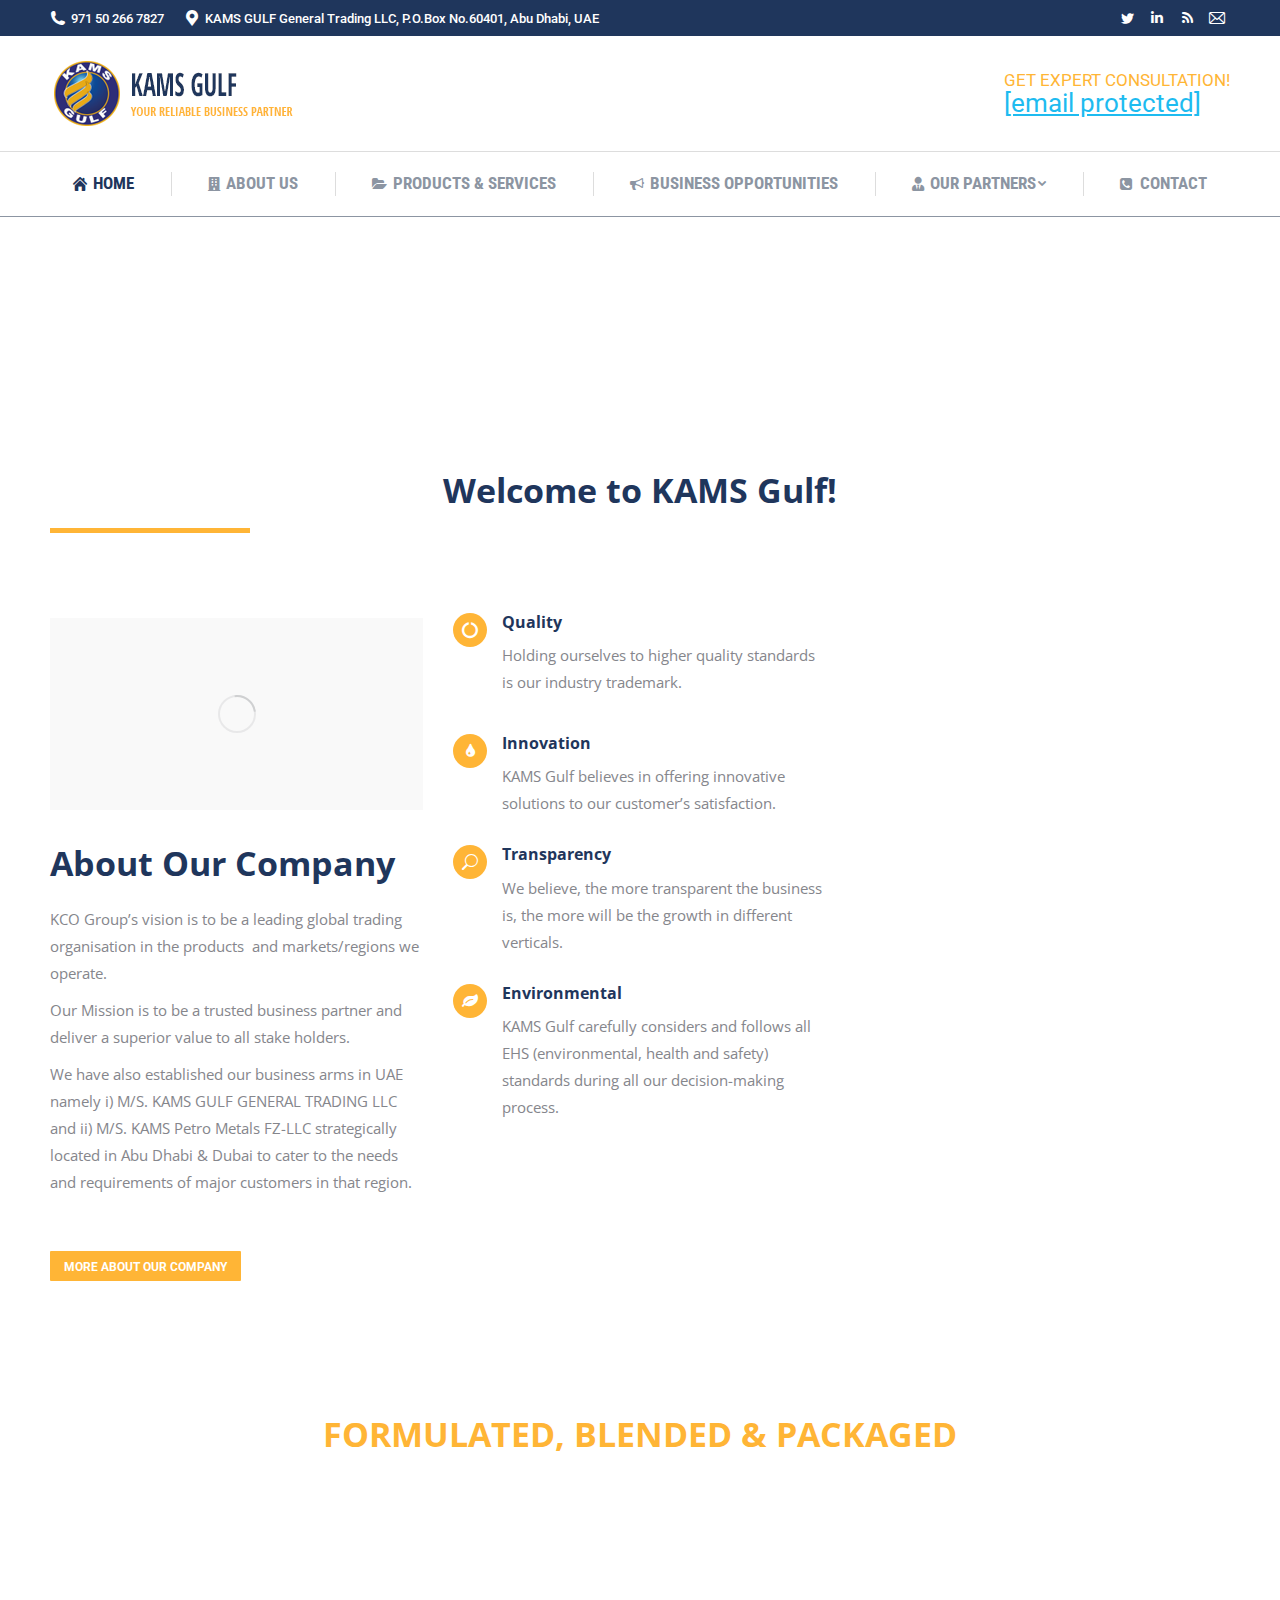
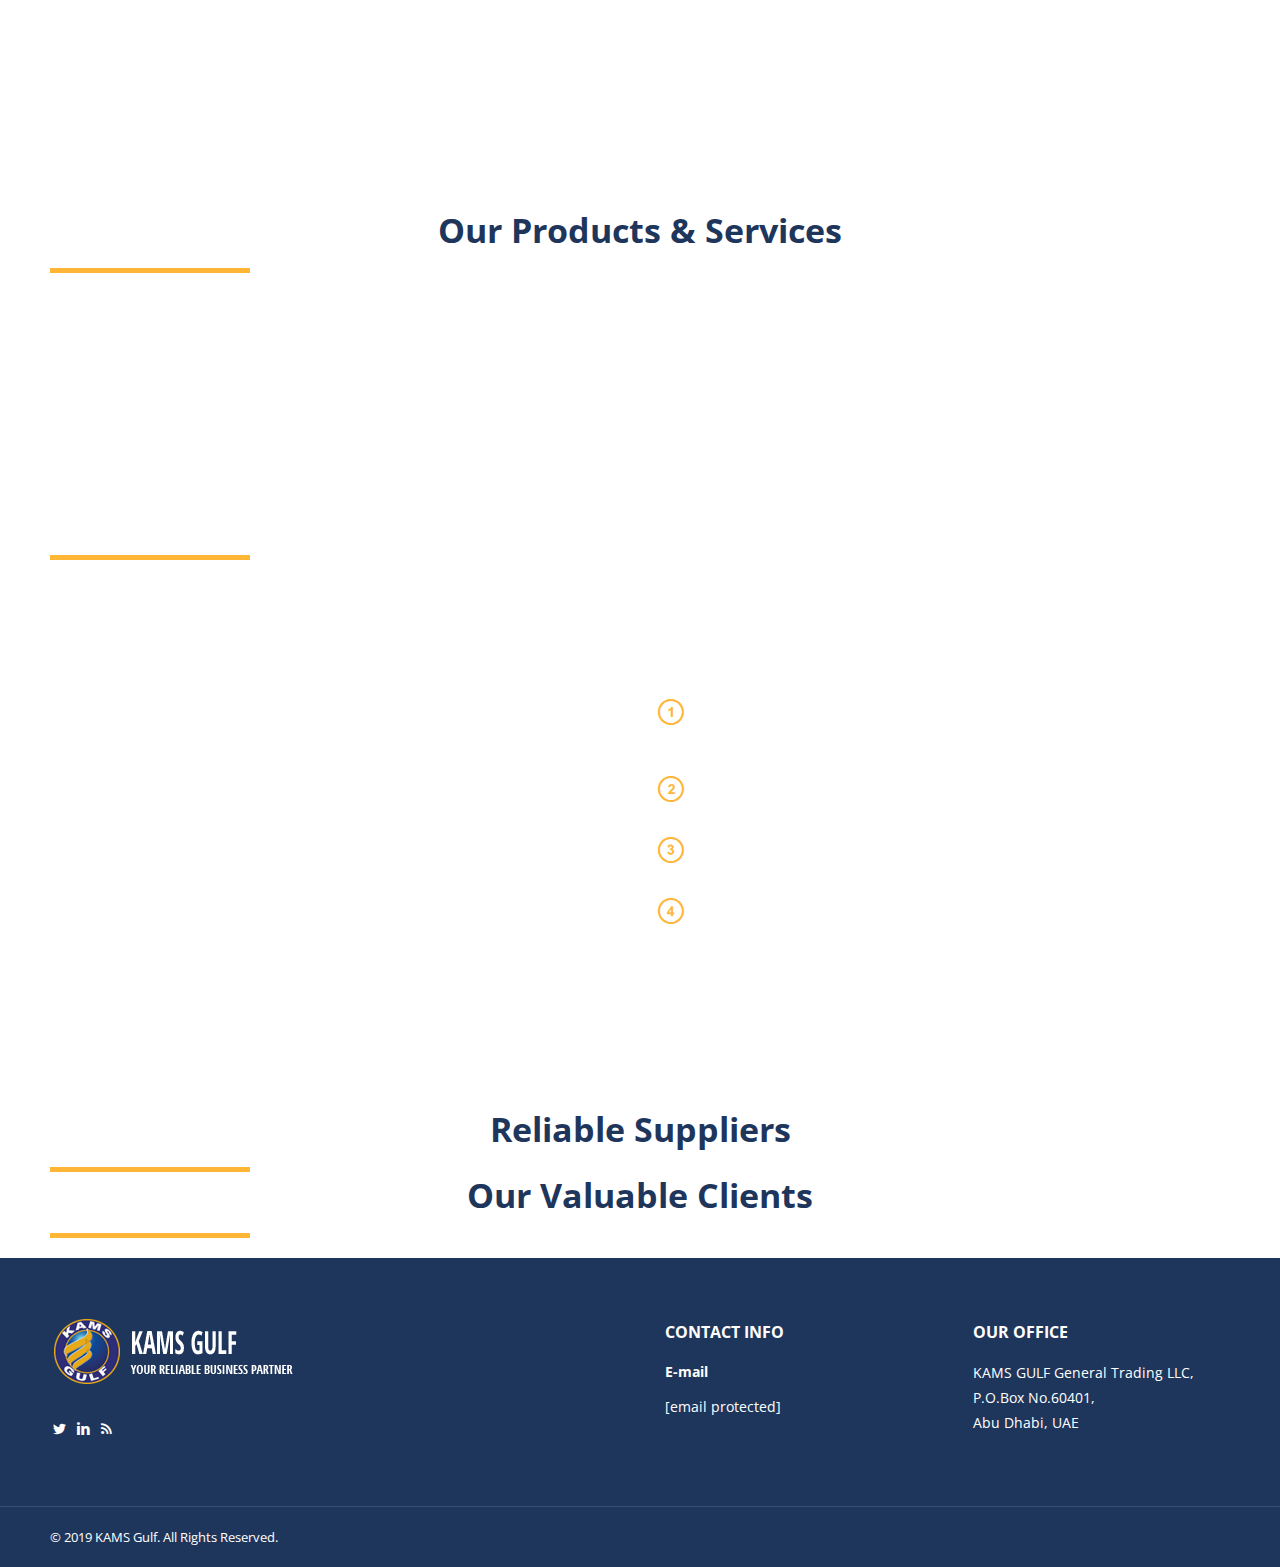
==== commit 1886afd8: "WP2Static UPDATE index.html" ====
--- a/index.html
+++ b/index.html
@@ -93,7 +93,7 @@
 /* ]]> */
 </script><script type="text/javascript" src="https://c0.wp.com/c/5.2.4/wp-includes/js/jquery/jquery.js"></script><script type="text/javascript" src="https://c0.wp.com/c/5.2.4/wp-includes/js/jquery/jquery-migrate.min.js"></script><script type="text/javascript" src="https://dev6.github.io/kamsgulf/wp-content/plugins/revslider/public/assets/js/jquery.themepunch.tools.min.js"></script><script type="text/javascript" src="https://dev6.github.io/kamsgulf/wp-content/plugins/revslider/public/assets/js/jquery.themepunch.revolution.min.js"></script><script type="text/javascript">
 /* <![CDATA[ */
-var dtLocal = {"themeUrl":"https:\/\/dev6.github.io\/kamsgulf\/wp-content\/themes\/dt-the7","passText":"To view this protected post, enter the password below:","moreButtonText":{"loading":"Loading...","loadMore":"Load more"},"postID":"363","ajaxurl":"https:\/\/dev6.github.io\/kamsgulf\/wp-admin\/admin-ajax.php","REST":{"baseUrl":"https:\/\/dev6.github.io\/kamsgulf\/wp-json\/the7\/v1","endpoints":{"sendMail":"\/send-mail"}},"contactMessages":{"required":"One or more fields have an error. Please check and try again.","terms":"Please accept the privacy policy.","fillTheCaptchaError":"Please, fill the captcha."},"captchaSiteKey":"","ajaxNonce":"5882e38f10","pageData":{"type":"page","template":"page","layout":null},"themeSettings":{"smoothScroll":"off","lazyLoading":false,"accentColor":{"mode":"solid","color":"#ffb536"},"desktopHeader":{"height":180},"floatingHeader":{"showAfter":140,"showMenu":true,"height":60,"logo":{"showLogo":true,"html":"<img class=\" preload-me\" src=\"https:\/\/dev6.github.io\/kamsgulf\/wp-content\/uploads\/2019\/10\/logoModwebicon4.png\" srcset=\"https:\/\/dev6.github.io\/kamsgulf\/wp-content\/uploads\/2019\/10\/logoModwebicon4.png 65w\" width=\"65\" height=\"65\"   sizes=\"65px\" alt=\"KAMS Gulf\" \/>","url":"https:\/\/dev6.github.io\/kamsgulf\/"}},"topLine":{"floatingTopLine":{"logo":{"showLogo":false,"html":""}}},"mobileHeader":{"firstSwitchPoint":1050,"secondSwitchPoint":778,"firstSwitchPointHeight":80,"secondSwitchPointHeight":60},"stickyMobileHeaderFirstSwitch":{"logo":{"html":"<img class=\" preload-me\" src=\"https:\/\/dev6.github.io\/kamsgulf\/wp-content\/uploads\/2019\/10\/logoModweb5.png\" srcset=\"https:\/\/dev6.github.io\/kamsgulf\/wp-content\/uploads\/2019\/10\/logoModweb5.png 250w\" width=\"250\" height=\"65\"   sizes=\"250px\" alt=\"KAMS Gulf\" \/>"}},"stickyMobileHeaderSecondSwitch":{"logo":{"html":"<img class=\" preload-me\" src=\"https:\/\/dev6.github.io\/kamsgulf\/wp-content\/uploads\/2019\/10\/logoModweb5.png\" srcset=\"https:\/\/dev6.github.io\/kamsgulf\/wp-content\/uploads\/2019\/10\/logoModweb5.png 250w\" width=\"250\" height=\"65\"   sizes=\"250px\" alt=\"KAMS Gulf\" \/>"}},"content":{"textColor":"#85868c","headerColor":"#1f365c"},"sidebar":{"switchPoint":990},"boxedWidth":"1340px","stripes":{"stripe1":{"textColor":"#787d85","headerColor":"#3b3f4a"},"stripe2":{"textColor":"#8b9199","headerColor":"#ffffff"},"stripe3":{"textColor":"#ffffff","headerColor":"#ffffff"}}},"VCMobileScreenWidth":"768"};
+var dtLocal = {"themeUrl":"https:\/\/dev6.github.io\/kamsgulf\/wp-content\/themes\/dt-the7","passText":"To view this protected post, enter the password below:","moreButtonText":{"loading":"Loading...","loadMore":"Load more"},"postID":"363","ajaxurl":"https:\/\/dev6.github.io\/kamsgulf\/wp-admin\/admin-ajax.php","REST":{"baseUrl":"https:\/\/dev6.github.io\/kamsgulf\/wp-json\/the7\/v1","endpoints":{"sendMail":"\/send-mail"}},"contactMessages":{"required":"One or more fields have an error. Please check and try again.","terms":"Please accept the privacy policy.","fillTheCaptchaError":"Please, fill the captcha."},"captchaSiteKey":"","ajaxNonce":"8adb93ca96","pageData":{"type":"page","template":"page","layout":null},"themeSettings":{"smoothScroll":"off","lazyLoading":false,"accentColor":{"mode":"solid","color":"#ffb536"},"desktopHeader":{"height":180},"floatingHeader":{"showAfter":140,"showMenu":true,"height":60,"logo":{"showLogo":true,"html":"<img class=\" preload-me\" src=\"https:\/\/dev6.github.io\/kamsgulf\/wp-content\/uploads\/2019\/10\/logoModwebicon4.png\" srcset=\"https:\/\/dev6.github.io\/kamsgulf\/wp-content\/uploads\/2019\/10\/logoModwebicon4.png 65w\" width=\"65\" height=\"65\"   sizes=\"65px\" alt=\"KAMS Gulf\" \/>","url":"https:\/\/dev6.github.io\/kamsgulf\/"}},"topLine":{"floatingTopLine":{"logo":{"showLogo":false,"html":""}}},"mobileHeader":{"firstSwitchPoint":1050,"secondSwitchPoint":778,"firstSwitchPointHeight":80,"secondSwitchPointHeight":60},"stickyMobileHeaderFirstSwitch":{"logo":{"html":"<img class=\" preload-me\" src=\"https:\/\/dev6.github.io\/kamsgulf\/wp-content\/uploads\/2019\/10\/logoModweb5.png\" srcset=\"https:\/\/dev6.github.io\/kamsgulf\/wp-content\/uploads\/2019\/10\/logoModweb5.png 250w\" width=\"250\" height=\"65\"   sizes=\"250px\" alt=\"KAMS Gulf\" \/>"}},"stickyMobileHeaderSecondSwitch":{"logo":{"html":"<img class=\" preload-me\" src=\"https:\/\/dev6.github.io\/kamsgulf\/wp-content\/uploads\/2019\/10\/logoModweb5.png\" srcset=\"https:\/\/dev6.github.io\/kamsgulf\/wp-content\/uploads\/2019\/10\/logoModweb5.png 250w\" width=\"250\" height=\"65\"   sizes=\"250px\" alt=\"KAMS Gulf\" \/>"}},"content":{"textColor":"#85868c","headerColor":"#1f365c"},"sidebar":{"switchPoint":990},"boxedWidth":"1340px","stripes":{"stripe1":{"textColor":"#787d85","headerColor":"#3b3f4a"},"stripe2":{"textColor":"#8b9199","headerColor":"#ffffff"},"stripe3":{"textColor":"#ffffff","headerColor":"#ffffff"}}},"VCMobileScreenWidth":"768"};
 var dtShare = {"shareButtonText":{"facebook":"Share on Facebook","twitter":"Tweet","pinterest":"Pin it","linkedin":"Share on Linkedin","whatsapp":"Share on Whatsapp"},"overlayOpacity":"85"};
 /* ]]> */
 </script><script type="text/javascript" src="https://dev6.github.io/kamsgulf/wp-content/themes/dt-the7/js/above-the-fold.min.js"></script><script type="text/javascript" src="https://dev6.github.io/kamsgulf/wp-content/plugins/Ultimate_VC_Addons/assets/min-js/ultimate-params.min.js"></script><script type="text/javascript" src="https://dev6.github.io/kamsgulf/wp-content/plugins/Ultimate_VC_Addons/assets/min-js/jquery-appear.min.js"></script><script type="text/javascript" src="https://dev6.github.io/kamsgulf/wp-content/plugins/Ultimate_VC_Addons/assets/min-js/custom.min.js"></script><script type="text/javascript" src="https://dev6.github.io/kamsgulf/wp-content/plugins/Ultimate_VC_Addons/assets/min-js/headings.min.js"></script><script type="text/javascript" src="https://dev6.github.io/kamsgulf/wp-content/plugins/Ultimate_VC_Addons/assets/min-js/creative-link.min.js"></script><script type="text/javascript" src="https://dev6.github.io/kamsgulf/wp-content/plugins/Ultimate_VC_Addons/assets/min-js/jquery-ui.min.js"></script><script type="text/javascript" src="https://dev6.github.io/kamsgulf/wp-content/plugins/Ultimate_VC_Addons/assets/min-js/info-circle.min.js"></script><link rel="dns-prefetch" href="//c0.wp.com"><style type="text/css">img#wpstats{display:none}</style><meta property="og:site_name" content="KAMS Gulf"><meta property="og:title" content="Home"><meta property="og:url" content="https://dev6.github.io/kamsgulf/"><meta property="og:type" content="website"><script type="text/javascript">
@@ -121,13 +121,13 @@
 
 	<div class="top-bar full-width-line top-bar-line-hide">
 	<div class="top-bar-bg"></div>
-	<div class="left-widgets mini-widgets"><span class="mini-contacts phone show-on-desktop in-top-bar-left in-menu-second-switch"><i class=" the7-mw-icon-phone-bold"></i>971 50 266 7827</span><span class="mini-contacts address show-on-desktop in-top-bar-left hide-on-second-switch"><i class=" the7-mw-icon-address-bold"></i>KAMS FULF General Trading LLC, P.O.Box No.60401, Abu Dhabi, UAE</span></div><div class="right-widgets mini-widgets"><div class="soc-ico show-on-desktop in-top-bar-right in-menu-second-switch disabled-bg disabled-border border-off hover-accent-bg hover-disabled-border  hover-border-off"><a title="Twitter" href="/" target="_blank" class="twitter"><span class="soc-font-icon"></span><span class="screen-reader-text">Twitter</span></a><a title="Linkedin" href="/" target="_blank" class="linkedin"><span class="soc-font-icon"></span><span class="screen-reader-text">Linkedin</span></a><a title="Rss" href="/" target="_blank" class="rss"><span class="soc-font-icon"></span><span class="screen-reader-text">Rss</span></a><a title="Mail" href="/cdn-cgi/l/email-protection#bfd6d1d9d0ffd4ded2ccd8cad3d991dcd0d2" target="_top" class="mail"><span class="soc-font-icon"></span><span class="screen-reader-text">Mail</span></a></div></div></div>
+	<div class="left-widgets mini-widgets"><span class="mini-contacts phone show-on-desktop in-top-bar-left in-menu-second-switch"><i class=" the7-mw-icon-phone-bold"></i>971 50 266 7827</span><span class="mini-contacts address show-on-desktop in-top-bar-left hide-on-second-switch"><i class=" the7-mw-icon-address-bold"></i>KAMS GULF General Trading LLC, P.O.Box No.60401, Abu Dhabi, UAE</span></div><div class="right-widgets mini-widgets"><div class="soc-ico show-on-desktop in-top-bar-right in-menu-second-switch disabled-bg disabled-border border-off hover-accent-bg hover-disabled-border  hover-border-off"><a title="Twitter" href="/" target="_blank" class="twitter"><span class="soc-font-icon"></span><span class="screen-reader-text">Twitter</span></a><a title="Linkedin" href="/" target="_blank" class="linkedin"><span class="soc-font-icon"></span><span class="screen-reader-text">Linkedin</span></a><a title="Rss" href="/" target="_blank" class="rss"><span class="soc-font-icon"></span><span class="screen-reader-text">Rss</span></a><a title="Mail" href="/cdn-cgi/l/email-protection#97fef9f1f8d7fcf6fae4f0e2fbf1b9f4f8fa" target="_top" class="mail"><span class="soc-font-icon"></span><span class="screen-reader-text">Mail</span></a></div></div></div>
 
 	<header class="header-bar"><div class="branding">
 	<div id="site-title" class="assistive-text">KAMS Gulf</div>
 	<div id="site-description" class="assistive-text"></div>
 	<a class="" href="https://dev6.github.io/kamsgulf/"><img class=" preload-me" src="https://dev6.github.io/kamsgulf/wp-content/uploads/2019/10/logoModweb5.png" srcset="https://dev6.github.io/kamsgulf/wp-content/uploads/2019/10/logoModweb5.png 250w" width="250" height="65" sizes="250px" alt="KAMS Gulf"><img class="mobile-logo preload-me" src="https://dev6.github.io/kamsgulf/wp-content/uploads/2019/10/logoModweb5.png" srcset="https://dev6.github.io/kamsgulf/wp-content/uploads/2019/10/logoModweb5.png 250w" width="250" height="65" sizes="250px" alt="KAMS Gulf"></a><div class="mini-widgets"></div><div class="mini-widgets"><div class="text-area show-on-desktop near-logo-first-switch in-menu-second-switch"><p>
-<span style="font-size: 17px; line-height: 17px; color: #ffb536;">GET EXPERT CONSULTATION!</span><br><span style="font-size: 26px; line-height: 26px; color: #1f365c;"><a href="/cdn-cgi/l/email-protection" class="__cf_email__" data-cfemail="9bf2f5fdf4dbf0faf6e8fceef7fdb5f8f4f6">[email protected]</a></span></p>
+<span style="font-size: 17px; line-height: 17px; color: #ffb536;">GET EXPERT CONSULTATION!</span><br><span style="font-size: 26px; line-height: 26px; color: #1f365c;"><a href="/cdn-cgi/l/email-protection" class="__cf_email__" data-cfemail="670e090108270c060a1400120b014904080a">[email protected]</a></span></p>
 </div></div></div>
 
 		<nav class="navigation"><ul id="primary-menu" class="main-nav underline-decoration l-to-r-line level-arrows-on outside-item-remove-margin" role="navigation"><li class="menu-item menu-item-type-post_type menu-item-object-page menu-item-home current-menu-item page_item page-item-363 current_page_item menu-item-1821 act first"><a href="https://dev6.github.io/kamsgulf/" class=" mega-menu-img mega-menu-img-left" data-level="1"><i class="icomoon-the7-font-the7-home-02" style="margin: 0px 6px 0px 0px;"></i><span class="menu-item-text"><span class="menu-text">Home</span></span></a></li> <li class="menu-item menu-item-type-post_type menu-item-object-page menu-item-1820"><a href="https://dev6.github.io/kamsgulf/about/" class=" mega-menu-img mega-menu-img-left" data-level="1"><i class="fas fa-building" style="margin: 0px 6px 0px 0px;"></i><span class="menu-item-text"><span class="menu-text">About Us</span></span></a></li> <li class="menu-item menu-item-type-post_type menu-item-object-page menu-item-1819"><a href="https://dev6.github.io/kamsgulf/services/" class=" mega-menu-img mega-menu-img-left" data-level="1"><i class="Defaults-folder-open" style="margin: 0px 6px 0px 0px;"></i><span class="menu-item-text"><span class="menu-text">Products & Services</span></span></a></li> <li class="menu-item menu-item-type-post_type menu-item-object-page menu-item-1924"><a href="https://dev6.github.io/kamsgulf/business-opportunities/" class=" mega-menu-img mega-menu-img-left" data-level="1"><i class="Defaults-bullhorn" style="margin: 0px 6px 0px 0px;"></i><span class="menu-item-text"><span class="menu-text">Business Opportunities</span></span></a></li> <li class="menu-item menu-item-type-post_type menu-item-object-page menu-item-has-children menu-item-1923 has-children"><a href="https://dev6.github.io/kamsgulf/our-partners/" class=" mega-menu-img mega-menu-img-left" data-level="1"><i class="fas fa-user-tie" style="margin: 0px 6px 0px 0px;"></i><span class="menu-item-text"><span class="menu-text">Our Partners</span></span></a><ul class="sub-nav level-arrows-on"><li class="menu-item menu-item-type-custom menu-item-object-custom menu-item-2063 first"><a href="http://kcoaluminium.com/" data-level="2"><span class="menu-item-text"><span class="menu-text">KCO Aluminium LLP</span></span></a></li> </ul></li> <li class="menu-item menu-item-type-post_type menu-item-object-page menu-item-1830"><a href="https://dev6.github.io/kamsgulf/contact/" class=" mega-menu-img mega-menu-img-left" data-level="1"><i class="Defaults-phone-square" style="margin: 0px 6px 0px 0px;"></i><span class="menu-item-text"><span class="menu-text">Contact</span></span></a></li> </ul></nav></header></div>
@@ -359,7 +359,7 @@
 
 	<div id="content" class="content" role="main">
 
-		<div data-vc-full-width="true" data-vc-full-width-init="false" class="vc_row wpb_row vc_row-fluid vc_custom_1496417868939"><div class="wpb_column vc_column_container vc_col-sm-12"><div class="vc_column-inner vc_custom_1490364209546"><div class="wpb_wrapper"><div id="ultimate-heading-31025ddbe10e8ede8" class="uvc-heading ult-adjust-bottom-margin ultimate-heading-31025ddbe10e8ede8 uvc-7425 accent-border-color" data-hspacer="line_only" data-halign="center" style="text-align:center"><div class="uvc-main-heading ult-responsive" data-ultimate-target=".uvc-heading.ultimate-heading-31025ddbe10e8ede8 h2" data-responsive-json-new='{"font-size":"desktop:40px;","line-height":"desktop:46px;"}'><h2 style="font-weight:bold;margin-bottom:15px;">Welcome to KAMS Gulf!</h2></div><div class="uvc-heading-spacer line_only" style="topheight:5px;"><span class="uvc-headings-line" style="border-style:solid;border-bottom-width:5px;border-color:;width:200px;"></span></div></div></div></div></div><div class="wpb_column vc_column_container vc_col-sm-12 vc_col-lg-4 vc_col-md-12"><div class="vc_column-inner vc_custom_1490689853022"><div class="wpb_wrapper"><div class="shortcode-single-image-wrap alignnone  vc_custom_1569490719705"><div class="shortcode-single-image"><div class="fancy-media-wrap  layzr-bg" style=""><img class="preload-me lazy-load" src="data:image/svg+xml,%3Csvg%20xmlns%3D'http%3A%2F%2Fwww.w3.org%2F2000%2Fsvg'%20viewBox%3D'0%200%20512%20264'%2F%3E" data-src="https://dev6.github.io/kamsgulf/wp-content/uploads/2019/09/0x0-512x264.jpg" data-srcset="https://dev6.github.io/kamsgulf/wp-content/uploads/2019/09/0x0-512x264.jpg 512w" width="512" height="264" data-dt-location="https://dev6.github.io/kamsgulf/home/0x0/" style="" alt=""></div></div></div><div id="ultimate-heading-65505ddbe10e8f392" class="uvc-heading ult-adjust-bottom-margin ultimate-heading-65505ddbe10e8f392 uvc-5586 accent-border-color" data-hspacer="no_spacer" data-halign="left" style="text-align:left"><div class="uvc-heading-spacer no_spacer" style="top"></div><div class="uvc-main-heading ult-responsive" data-ultimate-target=".uvc-heading.ultimate-heading-65505ddbe10e8f392 h2" data-responsive-json-new='{"font-size":"desktop:26px;","line-height":"desktop:32px;"}'><h2 style="font-weight:bold;margin-bottom:20px;">About Our Company</h2></div></div>
+		<div data-vc-full-width="true" data-vc-full-width-init="false" class="vc_row wpb_row vc_row-fluid vc_custom_1496417868939"><div class="wpb_column vc_column_container vc_col-sm-12"><div class="vc_column-inner vc_custom_1490364209546"><div class="wpb_wrapper"><div id="ultimate-heading-33755ddda0ea9dfa4" class="uvc-heading ult-adjust-bottom-margin ultimate-heading-33755ddda0ea9dfa4 uvc-5628 accent-border-color" data-hspacer="line_only" data-halign="center" style="text-align:center"><div class="uvc-main-heading ult-responsive" data-ultimate-target=".uvc-heading.ultimate-heading-33755ddda0ea9dfa4 h2" data-responsive-json-new='{"font-size":"desktop:40px;","line-height":"desktop:46px;"}'><h2 style="font-weight:bold;margin-bottom:15px;">Welcome to KAMS Gulf!</h2></div><div class="uvc-heading-spacer line_only" style="topheight:5px;"><span class="uvc-headings-line" style="border-style:solid;border-bottom-width:5px;border-color:;width:200px;"></span></div></div></div></div></div><div class="wpb_column vc_column_container vc_col-sm-12 vc_col-lg-4 vc_col-md-12"><div class="vc_column-inner vc_custom_1490689853022"><div class="wpb_wrapper"><div class="shortcode-single-image-wrap alignnone  vc_custom_1569490719705"><div class="shortcode-single-image"><div class="fancy-media-wrap  layzr-bg" style=""><img class="preload-me lazy-load" src="data:image/svg+xml,%3Csvg%20xmlns%3D'http%3A%2F%2Fwww.w3.org%2F2000%2Fsvg'%20viewBox%3D'0%200%20512%20264'%2F%3E" data-src="https://dev6.github.io/kamsgulf/wp-content/uploads/2019/09/0x0-512x264.jpg" data-srcset="https://dev6.github.io/kamsgulf/wp-content/uploads/2019/09/0x0-512x264.jpg 512w" width="512" height="264" data-dt-location="https://dev6.github.io/kamsgulf/home/0x0/" style="" alt=""></div></div></div><div id="ultimate-heading-99185ddda0ea9e5eb" class="uvc-heading ult-adjust-bottom-margin ultimate-heading-99185ddda0ea9e5eb uvc-138 accent-border-color" data-hspacer="no_spacer" data-halign="left" style="text-align:left"><div class="uvc-heading-spacer no_spacer" style="top"></div><div class="uvc-main-heading ult-responsive" data-ultimate-target=".uvc-heading.ultimate-heading-99185ddda0ea9e5eb h2" data-responsive-json-new='{"font-size":"desktop:26px;","line-height":"desktop:32px;"}'><h2 style="font-weight:bold;margin-bottom:20px;">About Our Company</h2></div></div>
 	<div class="wpb_text_column wpb_content_element  vc_custom_1570699993452">
 		<div class="wpb_wrapper">
 			<p>KCO Group’s vision is to be a leading global trading organisation in the products  and markets/regions we operate.</p>
@@ -380,19 +380,19 @@
 #default-btn-8af604c867220d007c0a220ec3726efd * {
   vertical-align: middle;
 }
-</style><a href="https://dev6.github.io/kamsgulf/about/" class="default-btn-shortcode dt-btn dt-btn-s default-btn-bg-on default-btn-bg-hover-on btn-inline-left " id="default-btn-8af604c867220d007c0a220ec3726efd" title="About Us"><span>MORE ABOUT OUR COMPANY</span></a></div></div></div><div class="wpb_column vc_column_container vc_col-sm-12 vc_col-lg-4 vc_col-md-6"><div class="vc_column-inner vc_custom_1490689857636"><div class="wpb_wrapper"><div class="vc_row wpb_row vc_inner vc_row-fluid"><div class="wpb_column vc_column_container vc_col-sm-12 vc_col-lg-12 vc_col-md-12"><div class="vc_column-inner"><div class="wpb_wrapper"><div class="aio-icon-component  vc_custom_1569492714251  accent-icon-bg style_1"><div id="Info-box-wrap-2969" class="aio-icon-box left-icon" style=""><div class="aio-icon-left"><div class="ult-just-icon-wrapper  "><div class="align-icon" style="text-align:center;">
+</style><a href="https://dev6.github.io/kamsgulf/about/" class="default-btn-shortcode dt-btn dt-btn-s default-btn-bg-on default-btn-bg-hover-on btn-inline-left " id="default-btn-8af604c867220d007c0a220ec3726efd" title="About Us"><span>MORE ABOUT OUR COMPANY</span></a></div></div></div><div class="wpb_column vc_column_container vc_col-sm-12 vc_col-lg-4 vc_col-md-6"><div class="vc_column-inner vc_custom_1490689857636"><div class="wpb_wrapper"><div class="vc_row wpb_row vc_inner vc_row-fluid"><div class="wpb_column vc_column_container vc_col-sm-12 vc_col-lg-12 vc_col-md-12"><div class="vc_column-inner"><div class="wpb_wrapper"><div class="aio-icon-component  vc_custom_1569492714251  accent-icon-bg style_1"><div id="Info-box-wrap-1932" class="aio-icon-box left-icon" style=""><div class="aio-icon-left"><div class="ult-just-icon-wrapper  "><div class="align-icon" style="text-align:center;">
 <div class="aio-icon advanced " style="color:#ffffff;border-style:;border-color:#333333;border-width:1px;width:34px;height:34px;line-height:34px;border-radius:500px;font-size:16px;display:inline-block;">
 	<i class="Defaults-circle-o-notch"></i>
-</div></div></div></div><div class="aio-ibd-block"><div class="aio-icon-header"><h3 class="aio-icon-title ult-responsive" data-ultimate-target="#Info-box-wrap-2969 .aio-icon-title" data-responsive-json-new='{"font-size":"desktop:20px;","line-height":"desktop:26px;"}' style="">Quality</h3></div> <div class="aio-icon-description ult-responsive" data-ultimate-target="#Info-box-wrap-2969 .aio-icon-description" data-responsive-json-new='{"font-size":"","line-height":""}' style="">Holding ourselves to higher quality standards is our industry trademark.</div> </div> </div> </div> <div class="aio-icon-component  vc_custom_1570702040796  accent-icon-bg style_1"><div id="Info-box-wrap-8277" class="aio-icon-box left-icon" style=""><div class="aio-icon-left"><div class="ult-just-icon-wrapper  "><div class="align-icon" style="text-align:center;">
+</div></div></div></div><div class="aio-ibd-block"><div class="aio-icon-header"><h3 class="aio-icon-title ult-responsive" data-ultimate-target="#Info-box-wrap-1932 .aio-icon-title" data-responsive-json-new='{"font-size":"desktop:20px;","line-height":"desktop:26px;"}' style="">Quality</h3></div> <div class="aio-icon-description ult-responsive" data-ultimate-target="#Info-box-wrap-1932 .aio-icon-description" data-responsive-json-new='{"font-size":"","line-height":""}' style="">Holding ourselves to higher quality standards is our industry trademark.</div> </div> </div> </div> <div class="aio-icon-component  vc_custom_1570702040796  accent-icon-bg style_1"><div id="Info-box-wrap-4657" class="aio-icon-box left-icon" style=""><div class="aio-icon-left"><div class="ult-just-icon-wrapper  "><div class="align-icon" style="text-align:center;">
 <div class="aio-icon advanced " style="color:#ffffff;border-style:;border-color:#333333;border-width:1px;width:34px;height:34px;line-height:34px;border-radius:500px;font-size:16px;display:inline-block;">
 	<i class="Defaults-tint"></i>
-</div></div></div></div><div class="aio-ibd-block"><div class="aio-icon-header"><h3 class="aio-icon-title ult-responsive" data-ultimate-target="#Info-box-wrap-8277 .aio-icon-title" data-responsive-json-new='{"font-size":"desktop:20px;","line-height":"desktop:26px;"}' style="">Innovation</h3></div> <div class="aio-icon-description ult-responsive" data-ultimate-target="#Info-box-wrap-8277 .aio-icon-description" data-responsive-json-new='{"font-size":"","line-height":""}' style="">KAMS Gulf believes in offering innovative solutions to our customer’s satisfaction.</div> </div> </div> </div> <div class="aio-icon-component  vc_custom_1570702136879  accent-icon-bg style_1"><div id="Info-box-wrap-3653" class="aio-icon-box left-icon" style=""><div class="aio-icon-left"><div class="ult-just-icon-wrapper  "><div class="align-icon" style="text-align:center;">
+</div></div></div></div><div class="aio-ibd-block"><div class="aio-icon-header"><h3 class="aio-icon-title ult-responsive" data-ultimate-target="#Info-box-wrap-4657 .aio-icon-title" data-responsive-json-new='{"font-size":"desktop:20px;","line-height":"desktop:26px;"}' style="">Innovation</h3></div> <div class="aio-icon-description ult-responsive" data-ultimate-target="#Info-box-wrap-4657 .aio-icon-description" data-responsive-json-new='{"font-size":"","line-height":""}' style="">KAMS Gulf believes in offering innovative solutions to our customer’s satisfaction.</div> </div> </div> </div> <div class="aio-icon-component  vc_custom_1570702136879  accent-icon-bg style_1"><div id="Info-box-wrap-2842" class="aio-icon-box left-icon" style=""><div class="aio-icon-left"><div class="ult-just-icon-wrapper  "><div class="align-icon" style="text-align:center;">
 <div class="aio-icon advanced " style="color:#ffffff;border-style:;border-color:#333333;border-width:1px;width:34px;height:34px;line-height:34px;border-radius:500px;font-size:16px;display:inline-block;">
 	<i class="icomoon-the7-font-the7-zoom-02"></i>
-</div></div></div></div><div class="aio-ibd-block"><div class="aio-icon-header"><h3 class="aio-icon-title ult-responsive" data-ultimate-target="#Info-box-wrap-3653 .aio-icon-title" data-responsive-json-new='{"font-size":"desktop:20px;","line-height":"desktop:26px;"}' style="">Transparency</h3></div> <div class="aio-icon-description ult-responsive" data-ultimate-target="#Info-box-wrap-3653 .aio-icon-description" data-responsive-json-new='{"font-size":"","line-height":""}' style="">We believe, the more transparent the business is, the more will be the growth in different verticals.</div> </div> </div> </div> <div class="aio-icon-component  vc_custom_1569492782642  accent-icon-bg style_1"><div id="Info-box-wrap-9095" class="aio-icon-box left-icon" style=""><div class="aio-icon-left"><div class="ult-just-icon-wrapper  "><div class="align-icon" style="text-align:center;">
+</div></div></div></div><div class="aio-ibd-block"><div class="aio-icon-header"><h3 class="aio-icon-title ult-responsive" data-ultimate-target="#Info-box-wrap-2842 .aio-icon-title" data-responsive-json-new='{"font-size":"desktop:20px;","line-height":"desktop:26px;"}' style="">Transparency</h3></div> <div class="aio-icon-description ult-responsive" data-ultimate-target="#Info-box-wrap-2842 .aio-icon-description" data-responsive-json-new='{"font-size":"","line-height":""}' style="">We believe, the more transparent the business is, the more will be the growth in different verticals.</div> </div> </div> </div> <div class="aio-icon-component  vc_custom_1569492782642  accent-icon-bg style_1"><div id="Info-box-wrap-8928" class="aio-icon-box left-icon" style=""><div class="aio-icon-left"><div class="ult-just-icon-wrapper  "><div class="align-icon" style="text-align:center;">
 <div class="aio-icon advanced " style="color:#ffffff;border-style:;border-color:#333333;border-width:1px;width:34px;height:34px;line-height:34px;border-radius:500px;font-size:16px;display:inline-block;">
 	<i class="Defaults-leaf"></i>
-</div></div></div></div><div class="aio-ibd-block"><div class="aio-icon-header"><h3 class="aio-icon-title ult-responsive" data-ultimate-target="#Info-box-wrap-9095 .aio-icon-title" data-responsive-json-new='{"font-size":"desktop:20px;","line-height":"desktop:26px;"}' style="">Environmental</h3></div> <div class="aio-icon-description ult-responsive" data-ultimate-target="#Info-box-wrap-9095 .aio-icon-description" data-responsive-json-new='{"font-size":"","line-height":""}' style="">KAMS Gulf carefully considers and follows all EHS (environmental, health and safety) standards during all our decision-making process.</div> </div> </div> </div> </div></div></div></div></div></div></div><div class="wpb_column vc_column_container vc_col-sm-12 vc_col-lg-4 vc_col-md-6"><div class="vc_column-inner vc_custom_1490689869709"><div class="wpb_wrapper"><style type="text/css" data-type="the7_shortcodes-inline-css">.carousel-shortcode.carousel-shortcode-id-73eeed8912af3199cbfb28187174eb6a .owl-nav a {
+</div></div></div></div><div class="aio-ibd-block"><div class="aio-icon-header"><h3 class="aio-icon-title ult-responsive" data-ultimate-target="#Info-box-wrap-8928 .aio-icon-title" data-responsive-json-new='{"font-size":"desktop:20px;","line-height":"desktop:26px;"}' style="">Environmental</h3></div> <div class="aio-icon-description ult-responsive" data-ultimate-target="#Info-box-wrap-8928 .aio-icon-description" data-responsive-json-new='{"font-size":"","line-height":""}' style="">KAMS Gulf carefully considers and follows all EHS (environmental, health and safety) standards during all our decision-making process.</div> </div> </div> </div> </div></div></div></div></div></div></div><div class="wpb_column vc_column_container vc_col-sm-12 vc_col-lg-4 vc_col-md-6"><div class="vc_column-inner vc_custom_1490689869709"><div class="wpb_wrapper"><style type="text/css" data-type="the7_shortcodes-inline-css">.carousel-shortcode.carousel-shortcode-id-73eeed8912af3199cbfb28187174eb6a .owl-nav a {
   width: 22px;
   height: 80px;
   border-radius: 0px;
@@ -492,35 +492,35 @@
     margin-top: 0px;
   }
 }
-</style><div class="owl-carousel carousel-shortcode dt-owl-carousel-call carousel-shortcode-id-73eeed8912af3199cbfb28187174eb6a bullets-small-dot-stroke arrows-bg-on dt-arrow-border-on dt-arrow-hover-border-on arrows-hover-bg-on  " data-scroll-mode="1" data-col-num="1" data-wide-col-num="1" data-laptop-col="1" data-h-tablet-columns-num="1" data-v-tablet-columns-num="1" data-phone-columns-num="1" data-auto-height="true" data-col-gap="50" data-stage-padding="0" data-speed="600" data-autoplay="false" data-autoplay_speed="6000" data-arrows="true" data-bullet="false" data-next-icon="icon-ar-017-r" data-prev-icon="icon-ar-017-l"><div class="vc_row wpb_row vc_inner vc_row-fluid vc_custom_1495183198252 vc_row-has-fill"><div class="wpb_column vc_column_container vc_col-sm-12"><div class="vc_column-inner"><div class="wpb_wrapper"><div class="shortcode-single-image-wrap alignnone  vc_custom_1570083606752"><div class="shortcode-single-image"><div class="fancy-media-wrap" style=""><a href="/about/" class=" layzr-bg rollover" style="" aria-label="Image"><img class="preload-me lazy-load" src="data:image/svg+xml,%3Csvg%20xmlns%3D'http%3A%2F%2Fwww.w3.org%2F2000%2Fsvg'%20viewBox%3D'0%200%20150%20150'%2F%3E" data-src="https://dev6.github.io/kamsgulf/wp-content/uploads/2019/09/sheikh-khalifa-150x150.jpg" data-srcset="https://dev6.github.io/kamsgulf/wp-content/uploads/2019/09/sheikh-khalifa-150x150.jpg 150w, https://dev6.github.io/kamsgulf/wp-content/uploads/2019/09/sheikh-khalifa-270x270.jpg 270w" width="150" height="150" data-dt-location="https://dev6.github.io/kamsgulf/about/sheikh-khalifa/" alt=""></a></div></div></div><div id="ultimate-heading-9905ddbe10e90410" class="uvc-heading ult-adjust-bottom-margin ultimate-heading-9905ddbe10e90410 uvc-6626 color-title" data-hspacer="no_spacer" data-halign="center" style="text-align:center"><div class="uvc-heading-spacer no_spacer" style="top"></div><div class="uvc-main-heading ult-responsive" data-ultimate-target=".uvc-heading.ultimate-heading-9905ddbe10e90410 h2" data-responsive-json-new='{"font-size":"desktop:20px;","line-height":"desktop:30px;"}'><h2 style="font-weight:bold;">H.H. Sheikh Khalifa Bin Khaled Al – Hamed</h2></div><div class="uvc-sub-heading ult-responsive" data-ultimate-target=".uvc-heading.ultimate-heading-9905ddbe10e90410 .uvc-sub-heading " data-responsive-json-new='{"font-size":"desktop:16px;","line-height":"desktop:22px;"}' style="font-family:'Open Sans Condensed';font-weight:bold;margin-bottom:15px;">Chairman</div></div>
+</style><div class="owl-carousel carousel-shortcode dt-owl-carousel-call carousel-shortcode-id-73eeed8912af3199cbfb28187174eb6a bullets-small-dot-stroke arrows-bg-on dt-arrow-border-on dt-arrow-hover-border-on arrows-hover-bg-on  " data-scroll-mode="1" data-col-num="1" data-wide-col-num="1" data-laptop-col="1" data-h-tablet-columns-num="1" data-v-tablet-columns-num="1" data-phone-columns-num="1" data-auto-height="true" data-col-gap="50" data-stage-padding="0" data-speed="600" data-autoplay="false" data-autoplay_speed="6000" data-arrows="true" data-bullet="false" data-next-icon="icon-ar-017-r" data-prev-icon="icon-ar-017-l"><div class="vc_row wpb_row vc_inner vc_row-fluid vc_custom_1495183198252 vc_row-has-fill"><div class="wpb_column vc_column_container vc_col-sm-12"><div class="vc_column-inner"><div class="wpb_wrapper"><div class="shortcode-single-image-wrap alignnone  vc_custom_1570083606752"><div class="shortcode-single-image"><div class="fancy-media-wrap" style=""><a href="/about/" class=" layzr-bg rollover" style="" aria-label="Image"><img class="preload-me lazy-load" src="data:image/svg+xml,%3Csvg%20xmlns%3D'http%3A%2F%2Fwww.w3.org%2F2000%2Fsvg'%20viewBox%3D'0%200%20150%20150'%2F%3E" data-src="https://dev6.github.io/kamsgulf/wp-content/uploads/2019/09/sheikh-khalifa-150x150.jpg" data-srcset="https://dev6.github.io/kamsgulf/wp-content/uploads/2019/09/sheikh-khalifa-150x150.jpg 150w, https://dev6.github.io/kamsgulf/wp-content/uploads/2019/09/sheikh-khalifa-270x270.jpg 270w" width="150" height="150" data-dt-location="https://dev6.github.io/kamsgulf/about/sheikh-khalifa/" alt=""></a></div></div></div><div id="ultimate-heading-86185ddda0ea9f890" class="uvc-heading ult-adjust-bottom-margin ultimate-heading-86185ddda0ea9f890 uvc-3868 color-title" data-hspacer="no_spacer" data-halign="center" style="text-align:center"><div class="uvc-heading-spacer no_spacer" style="top"></div><div class="uvc-main-heading ult-responsive" data-ultimate-target=".uvc-heading.ultimate-heading-86185ddda0ea9f890 h2" data-responsive-json-new='{"font-size":"desktop:20px;","line-height":"desktop:30px;"}'><h2 style="font-weight:bold;">H.H. Sheikh Khalifa Bin Khaled Al – Hamed</h2></div><div class="uvc-sub-heading ult-responsive" data-ultimate-target=".uvc-heading.ultimate-heading-86185ddda0ea9f890 .uvc-sub-heading " data-responsive-json-new='{"font-size":"desktop:16px;","line-height":"desktop:22px;"}' style="font-family:'Open Sans Condensed';font-weight:bold;margin-bottom:15px;">Chairman</div></div>
 	<div class="wpb_text_column wpb_content_element  vc_custom_1570341362995">
 		<div class="wpb_wrapper">
 			<p style="text-align: justify; text-align-last: center;">H.H. Sheikh Khalifa Bin Khaled Al – Hamed, who is also the visionary behind the “ROYAL DIAMOND GROUP” of Abu Dhabi, involved in setting up of numerous commercially successful ventures with overseas entities and together with him, we foresee tremendous growth in above all the business areas.</p>
 
 		</div>
 	</div>
-</div></div></div></div><div class="vc_row wpb_row vc_inner vc_row-fluid vc_custom_1495183198252 vc_row-has-fill"><div class="wpb_column vc_column_container vc_col-sm-12"><div class="vc_column-inner"><div class="wpb_wrapper"><div class="shortcode-single-image-wrap alignnone  vc_custom_1570545290663"><div class="shortcode-single-image"><div class="fancy-media-wrap" style=""><a href="/about/" class=" layzr-bg rollover" style="" aria-label="Image"><img class="preload-me lazy-load" src="data:image/svg+xml,%3Csvg%20xmlns%3D'http%3A%2F%2Fwww.w3.org%2F2000%2Fsvg'%20viewBox%3D'0%200%20150%20150'%2F%3E" data-src="https://dev6.github.io/kamsgulf/wp-content/uploads/2019/10/kumar2-150x150.jpeg" data-srcset="https://dev6.github.io/kamsgulf/wp-content/uploads/2019/10/kumar2-150x150.jpeg 150w, https://dev6.github.io/kamsgulf/wp-content/uploads/2019/10/kumar2-300x300.jpeg 300w" width="150" height="150" data-dt-location="https://dev6.github.io/kamsgulf/home/kumar2-2/" alt=""></a></div></div></div><div id="ultimate-heading-95735ddbe10e9098d" class="uvc-heading ult-adjust-bottom-margin ultimate-heading-95735ddbe10e9098d uvc-2100 color-title" data-hspacer="no_spacer" data-halign="center" style="text-align:center"><div class="uvc-heading-spacer no_spacer" style="top"></div><div class="uvc-main-heading ult-responsive" data-ultimate-target=".uvc-heading.ultimate-heading-95735ddbe10e9098d h2" data-responsive-json-new='{"font-size":"desktop:20px;","line-height":"desktop:30px;"}'><h2 style="font-weight:bold;">KISHOR DAGA</h2></div><div class="uvc-sub-heading ult-responsive" data-ultimate-target=".uvc-heading.ultimate-heading-95735ddbe10e9098d .uvc-sub-heading " data-responsive-json-new='{"font-size":"desktop:16px;","line-height":"desktop:22px;"}' style="font-family:'Open Sans Condensed';font-weight:bold;margin-bottom:15px;">Vice Chairman & Managing Director</div></div>
+</div></div></div></div><div class="vc_row wpb_row vc_inner vc_row-fluid vc_custom_1495183198252 vc_row-has-fill"><div class="wpb_column vc_column_container vc_col-sm-12"><div class="vc_column-inner"><div class="wpb_wrapper"><div class="shortcode-single-image-wrap alignnone  vc_custom_1570545290663"><div class="shortcode-single-image"><div class="fancy-media-wrap" style=""><a href="/about/" class=" layzr-bg rollover" style="" aria-label="Image"><img class="preload-me lazy-load" src="data:image/svg+xml,%3Csvg%20xmlns%3D'http%3A%2F%2Fwww.w3.org%2F2000%2Fsvg'%20viewBox%3D'0%200%20150%20150'%2F%3E" data-src="https://dev6.github.io/kamsgulf/wp-content/uploads/2019/10/kumar2-150x150.jpeg" data-srcset="https://dev6.github.io/kamsgulf/wp-content/uploads/2019/10/kumar2-150x150.jpeg 150w, https://dev6.github.io/kamsgulf/wp-content/uploads/2019/10/kumar2-300x300.jpeg 300w" width="150" height="150" data-dt-location="https://dev6.github.io/kamsgulf/home/kumar2-2/" alt=""></a></div></div></div><div id="ultimate-heading-23095ddda0ea9fe6b" class="uvc-heading ult-adjust-bottom-margin ultimate-heading-23095ddda0ea9fe6b uvc-3994 color-title" data-hspacer="no_spacer" data-halign="center" style="text-align:center"><div class="uvc-heading-spacer no_spacer" style="top"></div><div class="uvc-main-heading ult-responsive" data-ultimate-target=".uvc-heading.ultimate-heading-23095ddda0ea9fe6b h2" data-responsive-json-new='{"font-size":"desktop:20px;","line-height":"desktop:30px;"}'><h2 style="font-weight:bold;">KISHOR DAGA</h2></div><div class="uvc-sub-heading ult-responsive" data-ultimate-target=".uvc-heading.ultimate-heading-23095ddda0ea9fe6b .uvc-sub-heading " data-responsive-json-new='{"font-size":"desktop:16px;","line-height":"desktop:22px;"}' style="font-family:'Open Sans Condensed';font-weight:bold;margin-bottom:15px;">Vice Chairman & Managing Director</div></div>
 	<div class="wpb_text_column wpb_content_element  vc_custom_1570341377165">
 		<div class="wpb_wrapper">
 			<p style="text-align: justify; text-align-last: center;">A Commerce Graduate from St. Xavier College, Kolkata started with the trading of Aluminium in the year 1999 after appointed as the C&F Agents of HINDALCO, the Leading Producer of Aluminium and Aluminium Product in India.</p>
 
 		</div>
 	</div>
-<div id="ultimate-heading-43265ddbe10e90a37" class="uvc-heading ult-adjust-bottom-margin ultimate-heading-43265ddbe10e90a37 uvc-7690 accent-title-color" data-hspacer="no_spacer" data-halign="center" style="text-align:center"><div class="uvc-heading-spacer no_spacer" style="top"></div><div class="uvc-main-heading ult-responsive" data-ultimate-target=".uvc-heading.ultimate-heading-43265ddbe10e90a37 h2" data-responsive-json-new='{"font-size":"desktop:16px;","line-height":"desktop:16px;"}'><h2 style="font-weight:bold;"><a href="/cdn-cgi/l/email-protection" class="__cf_email__" data-cfemail="f49f9d879c9b86b49f95998793819892da979b99">[email protected]</a></h2></div></div></div></div></div></div><div class="vc_row wpb_row vc_inner vc_row-fluid vc_custom_1495183198252 vc_row-has-fill"><div class="wpb_column vc_column_container vc_col-sm-12"><div class="vc_column-inner"><div class="wpb_wrapper"><div class="shortcode-single-image-wrap alignnone  vc_custom_1570515490995"><div class="shortcode-single-image"><div class="fancy-media-wrap" style=""><a href="/about/" class=" layzr-bg rollover" style="" aria-label="Image"><img class="preload-me lazy-load" src="data:image/svg+xml,%3Csvg%20xmlns%3D'http%3A%2F%2Fwww.w3.org%2F2000%2Fsvg'%20viewBox%3D'0%200%20150%20150'%2F%3E" data-src="https://dev6.github.io/kamsgulf/wp-content/uploads/2019/10/shah2-150x150.jpeg" data-srcset="https://dev6.github.io/kamsgulf/wp-content/uploads/2019/10/shah2-150x150.jpeg 150w, https://dev6.github.io/kamsgulf/wp-content/uploads/2019/10/shah2-300x300.jpeg 300w" width="150" height="150" data-dt-location="https://dev6.github.io/kamsgulf/home/shah2/" alt=""></a></div></div></div><div id="ultimate-heading-38635ddbe10e90f15" class="uvc-heading ult-adjust-bottom-margin ultimate-heading-38635ddbe10e90f15 uvc-9467 color-title" data-hspacer="no_spacer" data-halign="center" style="text-align:center"><div class="uvc-heading-spacer no_spacer" style="top"></div><div class="uvc-main-heading ult-responsive" data-ultimate-target=".uvc-heading.ultimate-heading-38635ddbe10e90f15 h2" data-responsive-json-new='{"font-size":"desktop:20px;","line-height":"desktop:30px;"}'><h2 style="font-weight:bold;">MOHAMMAD ALAM SHAH</h2></div><div class="uvc-sub-heading ult-responsive" data-ultimate-target=".uvc-heading.ultimate-heading-38635ddbe10e90f15 .uvc-sub-heading " data-responsive-json-new='{"font-size":"desktop:16px;","line-height":"desktop:22px;"}' style="font-family:'Open Sans Condensed';font-weight:bold;margin-bottom:15px;">Managing Partner</div></div>
+<div id="ultimate-heading-58505ddda0ea9ff1d" class="uvc-heading ult-adjust-bottom-margin ultimate-heading-58505ddda0ea9ff1d uvc-1407 accent-title-color" data-hspacer="no_spacer" data-halign="center" style="text-align:center"><div class="uvc-heading-spacer no_spacer" style="top"></div><div class="uvc-main-heading ult-responsive" data-ultimate-target=".uvc-heading.ultimate-heading-58505ddda0ea9ff1d h2" data-responsive-json-new='{"font-size":"desktop:16px;","line-height":"desktop:16px;"}'><h2 style="font-weight:bold;"><a href="/cdn-cgi/l/email-protection" class="__cf_email__" data-cfemail="d0bbb9a3b8bfa290bbb1bda3b7a5bcb6feb3bfbd">[email protected]</a></h2></div></div></div></div></div></div><div class="vc_row wpb_row vc_inner vc_row-fluid vc_custom_1495183198252 vc_row-has-fill"><div class="wpb_column vc_column_container vc_col-sm-12"><div class="vc_column-inner"><div class="wpb_wrapper"><div class="shortcode-single-image-wrap alignnone  vc_custom_1570515490995"><div class="shortcode-single-image"><div class="fancy-media-wrap" style=""><a href="/about/" class=" layzr-bg rollover" style="" aria-label="Image"><img class="preload-me lazy-load" src="data:image/svg+xml,%3Csvg%20xmlns%3D'http%3A%2F%2Fwww.w3.org%2F2000%2Fsvg'%20viewBox%3D'0%200%20150%20150'%2F%3E" data-src="https://dev6.github.io/kamsgulf/wp-content/uploads/2019/10/shah2-150x150.jpeg" data-srcset="https://dev6.github.io/kamsgulf/wp-content/uploads/2019/10/shah2-150x150.jpeg 150w, https://dev6.github.io/kamsgulf/wp-content/uploads/2019/10/shah2-300x300.jpeg 300w" width="150" height="150" data-dt-location="https://dev6.github.io/kamsgulf/home/shah2/" alt=""></a></div></div></div><div id="ultimate-heading-86425ddda0eaa03ea" class="uvc-heading ult-adjust-bottom-margin ultimate-heading-86425ddda0eaa03ea uvc-7011 color-title" data-hspacer="no_spacer" data-halign="center" style="text-align:center"><div class="uvc-heading-spacer no_spacer" style="top"></div><div class="uvc-main-heading ult-responsive" data-ultimate-target=".uvc-heading.ultimate-heading-86425ddda0eaa03ea h2" data-responsive-json-new='{"font-size":"desktop:20px;","line-height":"desktop:30px;"}'><h2 style="font-weight:bold;">MOHAMMAD ALAM SHAH</h2></div><div class="uvc-sub-heading ult-responsive" data-ultimate-target=".uvc-heading.ultimate-heading-86425ddda0eaa03ea .uvc-sub-heading " data-responsive-json-new='{"font-size":"desktop:16px;","line-height":"desktop:22px;"}' style="font-family:'Open Sans Condensed';font-weight:bold;margin-bottom:15px;">Managing Partner</div></div>
 	<div class="wpb_text_column wpb_content_element  vc_custom_1570515954536">
 		<div class="wpb_wrapper">
 			<p style="text-align: justify; text-align-last: center;" align="justify">Over 20 years of experience in Risk and finance department. Shah is capable, results orientated with experience of leading high performance teams and of successfully increasing efficiency and productivity whilst reducing costs and inefficiencies.</p>
 
 		</div>
 	</div>
-<div id="ultimate-heading-96555ddbe10e90fb8" class="uvc-heading ult-adjust-bottom-margin ultimate-heading-96555ddbe10e90fb8 uvc-2216 accent-title-color" data-hspacer="no_spacer" data-halign="center" style="text-align:center"><div class="uvc-heading-spacer no_spacer" style="top"></div><div class="uvc-main-heading ult-responsive" data-ultimate-target=".uvc-heading.ultimate-heading-96555ddbe10e90fb8 h2" data-responsive-json-new='{"font-size":"desktop:16px;","line-height":"desktop:16px;"}'><h2 style="font-weight:bold;"><a href="/cdn-cgi/l/email-protection" class="__cf_email__" data-cfemail="6f1c070e072f040e021c081a0309410c0002">[email protected]</a></h2></div></div></div></div></div></div></div></div></div></div></div><div class="vc_row-full-width vc_clearfix"></div><div class="upb_color" data-bg-override="ex-full" data-bg-color="#f5f5f5" data-fadeout="" data-fadeout-percentage="30" data-parallax-content="" data-parallax-content-sense="30" data-row-effect-mobile-disable="true" data-img-parallax-mobile-disable="true" data-rtl="false" data-custom-vc-row="" data-vc="6.0.5" data-is_old_vc="" data-theme-support="" data-overlay="false" data-overlay-color="" data-overlay-pattern="" data-overlay-pattern-opacity="" data-overlay-pattern-size=""></div><div class="vc_row wpb_row vc_row-fluid vc_custom_1498753666903"><div class="wpb_column vc_column_container vc_col-sm-12"><div class="vc_column-inner"><div class="wpb_wrapper"><div id="ultimate-heading-72595ddbe10e91320" class="uvc-heading ult-adjust-bottom-margin ultimate-heading-72595ddbe10e91320 uvc-4796 accent-title-color" data-hspacer="no_spacer" data-halign="center" style="text-align:center"><div class="uvc-heading-spacer no_spacer" style="top"></div><div class="uvc-main-heading ult-responsive" data-ultimate-target=".uvc-heading.ultimate-heading-72595ddbe10e91320 h2" data-responsive-json-new='{"font-size":"desktop:40px;tablet_portrait:20px;","line-height":"desktop:46px;tablet_portrait:26px;"}'><h2 style="font-family:'Open Sans Condensed';font-weight:700;margin-bottom:10px;">FORMULATED, BLENDED & PACKAGED</h2></div><div class="uvc-sub-heading ult-responsive" data-ultimate-target=".uvc-heading.ultimate-heading-72595ddbe10e91320 .uvc-sub-heading " data-responsive-json-new='{"font-size":"desktop:70px;tablet_portrait:40px;","line-height":"desktop:76px;tablet_portrait:46px;"}' style="font-family:'Open Sans Condensed';font-weight:700;color:#ffffff;">IN THE U.A.E</div></div>
+<div id="ultimate-heading-7015ddda0eaa0490" class="uvc-heading ult-adjust-bottom-margin ultimate-heading-7015ddda0eaa0490 uvc-7399 accent-title-color" data-hspacer="no_spacer" data-halign="center" style="text-align:center"><div class="uvc-heading-spacer no_spacer" style="top"></div><div class="uvc-main-heading ult-responsive" data-ultimate-target=".uvc-heading.ultimate-heading-7015ddda0eaa0490 h2" data-responsive-json-new='{"font-size":"desktop:16px;","line-height":"desktop:16px;"}'><h2 style="font-weight:bold;"><a href="/cdn-cgi/l/email-protection" class="__cf_email__" data-cfemail="f5869d949db59e94988692809993db969a98">[email protected]</a></h2></div></div></div></div></div></div></div></div></div></div></div><div class="vc_row-full-width vc_clearfix"></div><div class="upb_color" data-bg-override="ex-full" data-bg-color="#f5f5f5" data-fadeout="" data-fadeout-percentage="30" data-parallax-content="" data-parallax-content-sense="30" data-row-effect-mobile-disable="true" data-img-parallax-mobile-disable="true" data-rtl="false" data-custom-vc-row="" data-vc="6.0.5" data-is_old_vc="" data-theme-support="" data-overlay="false" data-overlay-color="" data-overlay-pattern="" data-overlay-pattern-opacity="" data-overlay-pattern-size=""></div><div class="vc_row wpb_row vc_row-fluid vc_custom_1498753666903"><div class="wpb_column vc_column_container vc_col-sm-12"><div class="vc_column-inner"><div class="wpb_wrapper"><div id="ultimate-heading-93605ddda0eaa08d8" class="uvc-heading ult-adjust-bottom-margin ultimate-heading-93605ddda0eaa08d8 uvc-9934 accent-title-color" data-hspacer="no_spacer" data-halign="center" style="text-align:center"><div class="uvc-heading-spacer no_spacer" style="top"></div><div class="uvc-main-heading ult-responsive" data-ultimate-target=".uvc-heading.ultimate-heading-93605ddda0eaa08d8 h2" data-responsive-json-new='{"font-size":"desktop:40px;tablet_portrait:20px;","line-height":"desktop:46px;tablet_portrait:26px;"}'><h2 style="font-family:'Open Sans Condensed';font-weight:700;margin-bottom:10px;">FORMULATED, BLENDED & PACKAGED</h2></div><div class="uvc-sub-heading ult-responsive" data-ultimate-target=".uvc-heading.ultimate-heading-93605ddda0eaa08d8 .uvc-sub-heading " data-responsive-json-new='{"font-size":"desktop:70px;tablet_portrait:40px;","line-height":"desktop:76px;tablet_portrait:46px;"}' style="font-family:'Open Sans Condensed';font-weight:700;color:#ffffff;">IN THE U.A.E</div></div>
 	<div class="wpb_text_column wpb_content_element  vc_custom_1570341458768">
 		<div class="wpb_wrapper">
 			<p style="text-align: justify; text-align-last: center; color: white;"><strong>KAMS Gulf embodies the Emirati ideals of entrepreneurship, innovation and hard work. One of our founder H.H. Sheikh Khalifa Bin Khaled Al – Hamed who is also the visionary behind the “ROYAL DIAMOND GROUP” of Abu Dhabi, involved in setting up of numerous commercially successful ventures with overseas entities. Despite the opportunity to save money by manufacturing in other countries, we’re committed to formulating, blending and packaging our Oil & Gas Products in the United Arab Emirates.</strong></p>
 
 		</div>
 	</div>
-</div></div></div></div><div class="upb_color" data-bg-override="ex-full" data-bg-color="#1f365c" data-fadeout="" data-fadeout-percentage="30" data-parallax-content="" data-parallax-content-sense="30" data-row-effect-mobile-disable="true" data-img-parallax-mobile-disable="true" data-rtl="false" data-custom-vc-row="" data-vc="6.0.5" data-is_old_vc="" data-theme-support="" data-overlay="false" data-overlay-color="" data-overlay-pattern="" data-overlay-pattern-opacity="" data-overlay-pattern-size=""></div><div class="vc_row wpb_row vc_row-fluid vc_custom_1496301218483"><div class="wpb_column vc_column_container vc_col-sm-12"><div class="vc_column-inner vc_custom_1490364540235"><div class="wpb_wrapper"><div id="ultimate-heading-90945ddbe10e91621" class="uvc-heading ult-adjust-bottom-margin ultimate-heading-90945ddbe10e91621 uvc-5391 accent-border-color" data-hspacer="line_only" data-halign="center" style="text-align:center"><div class="uvc-main-heading ult-responsive" data-ultimate-target=".uvc-heading.ultimate-heading-90945ddbe10e91621 h2" data-responsive-json-new='{"font-size":"desktop:40px;","line-height":"desktop:46px;"}'><h2 style="font-weight:bold;margin-bottom:15px;">Our Products & Services</h2></div><div class="uvc-heading-spacer line_only" style="topheight:5px;"><span class="uvc-headings-line" style="border-style:solid;border-bottom-width:5px;border-color:;width:200px;"></span></div></div></div></div></div><div class="wpb_column vc_column_container vc_col-sm-12"><div class="vc_column-inner"><div class="wpb_wrapper"><style type="text/css" data-type="the7_shortcodes-inline-css">.carousel-shortcode.carousel-shortcode-id-72c8fcb3fd2547fbf7673b3355f98187 .owl-nav a {
+</div></div></div></div><div class="upb_color" data-bg-override="ex-full" data-bg-color="#1f365c" data-fadeout="" data-fadeout-percentage="30" data-parallax-content="" data-parallax-content-sense="30" data-row-effect-mobile-disable="true" data-img-parallax-mobile-disable="true" data-rtl="false" data-custom-vc-row="" data-vc="6.0.5" data-is_old_vc="" data-theme-support="" data-overlay="false" data-overlay-color="" data-overlay-pattern="" data-overlay-pattern-opacity="" data-overlay-pattern-size=""></div><div class="vc_row wpb_row vc_row-fluid vc_custom_1496301218483"><div class="wpb_column vc_column_container vc_col-sm-12"><div class="vc_column-inner vc_custom_1490364540235"><div class="wpb_wrapper"><div id="ultimate-heading-91835ddda0eaa0be8" class="uvc-heading ult-adjust-bottom-margin ultimate-heading-91835ddda0eaa0be8 uvc-1386 accent-border-color" data-hspacer="line_only" data-halign="center" style="text-align:center"><div class="uvc-main-heading ult-responsive" data-ultimate-target=".uvc-heading.ultimate-heading-91835ddda0eaa0be8 h2" data-responsive-json-new='{"font-size":"desktop:40px;","line-height":"desktop:46px;"}'><h2 style="font-weight:bold;margin-bottom:15px;">Our Products & Services</h2></div><div class="uvc-heading-spacer line_only" style="topheight:5px;"><span class="uvc-headings-line" style="border-style:solid;border-bottom-width:5px;border-color:;width:200px;"></span></div></div></div></div></div><div class="wpb_column vc_column_container vc_col-sm-12"><div class="vc_column-inner"><div class="wpb_wrapper"><style type="text/css" data-type="the7_shortcodes-inline-css">.carousel-shortcode.carousel-shortcode-id-72c8fcb3fd2547fbf7673b3355f98187 .owl-nav a {
   width: 22px;
   height: 80px;
   border-radius: 0px;
@@ -620,9 +620,9 @@
     margin-top: 0px;
   }
 }
-</style><div class="owl-carousel carousel-shortcode dt-owl-carousel-call carousel-shortcode-id-72c8fcb3fd2547fbf7673b3355f98187 bullets-small-dot-stroke arrows-bg-on dt-arrow-border-on dt-arrow-hover-border-on arrows-hover-bg-on  vc_custom_1498806371422 " data-scroll-mode="1" data-col-num="4" data-wide-col-num="4" data-laptop-col="3" data-h-tablet-columns-num="3" data-v-tablet-columns-num="2" data-phone-columns-num="1" data-auto-height="false" data-col-gap="30" data-stage-padding="0" data-speed="600" data-autoplay="false" data-autoplay_speed="6000" data-arrows="true" data-bullet="false" data-next-icon="icon-ar-017-r" data-prev-icon="icon-ar-017-l"><div class="vc_row wpb_row vc_inner vc_row-fluid"><div class="wpb_column vc_column_container vc_col-sm-12"><div class="vc_column-inner"><div class="wpb_wrapper"><div class="shortcode-single-image-wrap alignnone  vc_custom_1569985881578"><div class="shortcode-single-image"><div class="fancy-media-wrap" style="border-radius:500px;"><a href="/services/" class=" layzr-bg rollover" style="border-radius:500px;" aria-label="Image"><img class="preload-me lazy-load" src="data:image/svg+xml,%3Csvg%20xmlns%3D'http%3A%2F%2Fwww.w3.org%2F2000%2Fsvg'%20viewBox%3D'0%200%20220%20220'%2F%3E" data-src="https://dev6.github.io/kamsgulf/wp-content/uploads/2019/10/Al-Kakara-oil-field-uae-220x220.jpg" data-srcset="https://dev6.github.io/kamsgulf/wp-content/uploads/2019/10/Al-Kakara-oil-field-uae-220x220.jpg 220w, https://dev6.github.io/kamsgulf/wp-content/uploads/2019/10/Al-Kakara-oil-field-uae-440x440.jpg 440w" width="220" height="220" data-dt-location="https://dev6.github.io/kamsgulf/home/al-kakara-oil-field-uae/" alt=""></a></div></div></div><span id="creative-link-wrap-3928" class="ult_main_cl ult-adjust-bottom-margin  ">
+</style><div class="owl-carousel carousel-shortcode dt-owl-carousel-call carousel-shortcode-id-72c8fcb3fd2547fbf7673b3355f98187 bullets-small-dot-stroke arrows-bg-on dt-arrow-border-on dt-arrow-hover-border-on arrows-hover-bg-on  vc_custom_1498806371422 " data-scroll-mode="1" data-col-num="4" data-wide-col-num="4" data-laptop-col="3" data-h-tablet-columns-num="3" data-v-tablet-columns-num="2" data-phone-columns-num="1" data-auto-height="false" data-col-gap="30" data-stage-padding="0" data-speed="600" data-autoplay="false" data-autoplay_speed="6000" data-arrows="true" data-bullet="false" data-next-icon="icon-ar-017-r" data-prev-icon="icon-ar-017-l"><div class="vc_row wpb_row vc_inner vc_row-fluid"><div class="wpb_column vc_column_container vc_col-sm-12"><div class="vc_column-inner"><div class="wpb_wrapper"><div class="shortcode-single-image-wrap alignnone  vc_custom_1569985881578"><div class="shortcode-single-image"><div class="fancy-media-wrap" style="border-radius:500px;"><a href="/services/" class=" layzr-bg rollover" style="border-radius:500px;" aria-label="Image"><img class="preload-me lazy-load" src="data:image/svg+xml,%3Csvg%20xmlns%3D'http%3A%2F%2Fwww.w3.org%2F2000%2Fsvg'%20viewBox%3D'0%200%20220%20220'%2F%3E" data-src="https://dev6.github.io/kamsgulf/wp-content/uploads/2019/10/Al-Kakara-oil-field-uae-220x220.jpg" data-srcset="https://dev6.github.io/kamsgulf/wp-content/uploads/2019/10/Al-Kakara-oil-field-uae-220x220.jpg 220w, https://dev6.github.io/kamsgulf/wp-content/uploads/2019/10/Al-Kakara-oil-field-uae-440x440.jpg 440w" width="220" height="220" data-dt-location="https://dev6.github.io/kamsgulf/home/al-kakara-oil-field-uae/" alt=""></a></div></div></div><span id="creative-link-wrap-2057" class="ult_main_cl ult-adjust-bottom-margin  ">
 	 			<span class="  ult_crlink">
-					<a data-ultimate-target="#creative-link-wrap-3928 .ult_colorlink" data-responsive-json-new='{"font-size":"desktop:26px;","line-height":"desktop:32px;"}' href="https://dev6.github.io/kamsgulf/services/" title="Products & Services" class="ult_colorlink ult-responsive  vc_custom_1569985339755" style="font-family:Open Sans Condensed;font-weight:700; " data-textcolor="#1f365c" data-texthover="#ffb536" data-style="">
+					<a data-ultimate-target="#creative-link-wrap-2057 .ult_colorlink" data-responsive-json-new='{"font-size":"desktop:26px;","line-height":"desktop:32px;"}' href="https://dev6.github.io/kamsgulf/services/" title="Products & Services" class="ult_colorlink ult-responsive  vc_custom_1569985339755" style="font-family:Open Sans Condensed;font-weight:700; " data-textcolor="#1f365c" data-texthover="#ffb536" data-style="">
 						
 						<span data-hover="Oil & Gas" style="color:#1f365c;;;" class="ult_btn10_span   ">Oil & Gas</span>
 						
@@ -635,9 +635,9 @@
 
 		</div>
 	</div>
-</div></div></div></div><div class="vc_row wpb_row vc_inner vc_row-fluid"><div class="wpb_column vc_column_container vc_col-sm-12"><div class="vc_column-inner"><div class="wpb_wrapper"><div class="shortcode-single-image-wrap alignnone  vc_custom_1569985785655"><div class="shortcode-single-image"><div class="fancy-media-wrap" style="border-radius:500px;"><a href="/services/" class=" layzr-bg rollover" style="border-radius:500px;" aria-label="Image"><img class="preload-me lazy-load" src="data:image/svg+xml,%3Csvg%20xmlns%3D'http%3A%2F%2Fwww.w3.org%2F2000%2Fsvg'%20viewBox%3D'0%200%20220%20220'%2F%3E" data-src="https://dev6.github.io/kamsgulf/wp-content/uploads/2019/10/bulk_image1-220x220.jpg" data-srcset="https://dev6.github.io/kamsgulf/wp-content/uploads/2019/10/bulk_image1-220x220.jpg 220w, https://dev6.github.io/kamsgulf/wp-content/uploads/2019/10/bulk_image1-440x440.jpg 440w" width="220" height="220" data-dt-location="https://dev6.github.io/kamsgulf/home/bulk_image1/" alt=""></a></div></div></div><span id="creative-link-wrap-1313" class="ult_main_cl ult-adjust-bottom-margin  ">
+</div></div></div></div><div class="vc_row wpb_row vc_inner vc_row-fluid"><div class="wpb_column vc_column_container vc_col-sm-12"><div class="vc_column-inner"><div class="wpb_wrapper"><div class="shortcode-single-image-wrap alignnone  vc_custom_1569985785655"><div class="shortcode-single-image"><div class="fancy-media-wrap" style="border-radius:500px;"><a href="/services/" class=" layzr-bg rollover" style="border-radius:500px;" aria-label="Image"><img class="preload-me lazy-load" src="data:image/svg+xml,%3Csvg%20xmlns%3D'http%3A%2F%2Fwww.w3.org%2F2000%2Fsvg'%20viewBox%3D'0%200%20220%20220'%2F%3E" data-src="https://dev6.github.io/kamsgulf/wp-content/uploads/2019/10/bulk_image1-220x220.jpg" data-srcset="https://dev6.github.io/kamsgulf/wp-content/uploads/2019/10/bulk_image1-220x220.jpg 220w, https://dev6.github.io/kamsgulf/wp-content/uploads/2019/10/bulk_image1-440x440.jpg 440w" width="220" height="220" data-dt-location="https://dev6.github.io/kamsgulf/home/bulk_image1/" alt=""></a></div></div></div><span id="creative-link-wrap-1708" class="ult_main_cl ult-adjust-bottom-margin  ">
 	 			<span class="  ult_crlink">
-					<a data-ultimate-target="#creative-link-wrap-1313 .ult_colorlink" data-responsive-json-new='{"font-size":"desktop:26px;","line-height":"desktop:32px;"}' href="https://dev6.github.io/kamsgulf/services/" title="Products & Services" class="ult_colorlink ult-responsive  vc_custom_1569985375175" style="font-family:Open Sans Condensed;font-weight:700; " data-textcolor="#1f365c" data-texthover="#ff9f1a" data-style="">
+					<a data-ultimate-target="#creative-link-wrap-1708 .ult_colorlink" data-responsive-json-new='{"font-size":"desktop:26px;","line-height":"desktop:32px;"}' href="https://dev6.github.io/kamsgulf/services/" title="Products & Services" class="ult_colorlink ult-responsive  vc_custom_1569985375175" style="font-family:Open Sans Condensed;font-weight:700; " data-textcolor="#1f365c" data-texthover="#ff9f1a" data-style="">
 						
 						<span data-hover="Bulk Commodities" style="color:#1f365c;;;" class="ult_btn10_span   ">Bulk Commodities</span>
 						
@@ -650,9 +650,9 @@
 
 		</div>
 	</div>
-</div></div></div></div><div class="vc_row wpb_row vc_inner vc_row-fluid"><div class="wpb_column vc_column_container vc_col-sm-12"><div class="vc_column-inner"><div class="wpb_wrapper"><div class="shortcode-single-image-wrap alignnone  vc_custom_1570543399878"><div class="shortcode-single-image"><div class="fancy-media-wrap" style="border-radius:500px;"><a href="/services/" class=" layzr-bg rollover" style="border-radius:500px;" aria-label="Image"><img class="preload-me lazy-load" src="data:image/svg+xml,%3Csvg%20xmlns%3D'http%3A%2F%2Fwww.w3.org%2F2000%2Fsvg'%20viewBox%3D'0%200%20220%20220'%2F%3E" data-src="https://dev6.github.io/kamsgulf/wp-content/uploads/2019/10/Aluminium-Ingot-220x220.jpg" data-srcset="https://dev6.github.io/kamsgulf/wp-content/uploads/2019/10/Aluminium-Ingot-220x220.jpg 220w, https://dev6.github.io/kamsgulf/wp-content/uploads/2019/10/Aluminium-Ingot-263x263.jpg 263w" width="220" height="220" data-dt-location="https://dev6.github.io/kamsgulf/home/aluminium-ingot/" alt=""></a></div></div></div><span id="creative-link-wrap-5893" class="ult_main_cl ult-adjust-bottom-margin  ">
+</div></div></div></div><div class="vc_row wpb_row vc_inner vc_row-fluid"><div class="wpb_column vc_column_container vc_col-sm-12"><div class="vc_column-inner"><div class="wpb_wrapper"><div class="shortcode-single-image-wrap alignnone  vc_custom_1570543399878"><div class="shortcode-single-image"><div class="fancy-media-wrap" style="border-radius:500px;"><a href="/services/" class=" layzr-bg rollover" style="border-radius:500px;" aria-label="Image"><img class="preload-me lazy-load" src="data:image/svg+xml,%3Csvg%20xmlns%3D'http%3A%2F%2Fwww.w3.org%2F2000%2Fsvg'%20viewBox%3D'0%200%20220%20220'%2F%3E" data-src="https://dev6.github.io/kamsgulf/wp-content/uploads/2019/10/Aluminium-Ingot-220x220.jpg" data-srcset="https://dev6.github.io/kamsgulf/wp-content/uploads/2019/10/Aluminium-Ingot-220x220.jpg 220w, https://dev6.github.io/kamsgulf/wp-content/uploads/2019/10/Aluminium-Ingot-263x263.jpg 263w" width="220" height="220" data-dt-location="https://dev6.github.io/kamsgulf/home/aluminium-ingot/" alt=""></a></div></div></div><span id="creative-link-wrap-2066" class="ult_main_cl ult-adjust-bottom-margin  ">
 	 			<span class="  ult_crlink">
-					<a data-ultimate-target="#creative-link-wrap-5893 .ult_colorlink" data-responsive-json-new='{"font-size":"desktop:26px;","line-height":"desktop:32px;"}' href="https://dev6.github.io/kamsgulf/services/" title="Products & Services" class="ult_colorlink ult-responsive  vc_custom_1569985199483" style="font-family:Open Sans Condensed;font-weight:700; " data-textcolor="#213962" data-texthover="#ffb536" data-style="">
+					<a data-ultimate-target="#creative-link-wrap-2066 .ult_colorlink" data-responsive-json-new='{"font-size":"desktop:26px;","line-height":"desktop:32px;"}' href="https://dev6.github.io/kamsgulf/services/" title="Products & Services" class="ult_colorlink ult-responsive  vc_custom_1569985199483" style="font-family:Open Sans Condensed;font-weight:700; " data-textcolor="#213962" data-texthover="#ffb536" data-style="">
 						
 						<span data-hover="Non Ferrous Metals" style="color:#213962;;;" class="ult_btn10_span   ">Non Ferrous Metals</span>
 						
@@ -665,9 +665,9 @@
 
 		</div>
 	</div>
-</div></div></div></div><div class="vc_row wpb_row vc_inner vc_row-fluid"><div class="wpb_column vc_column_container vc_col-sm-12"><div class="vc_column-inner"><div class="wpb_wrapper"><div class="shortcode-single-image-wrap alignnone  vc_custom_1569985775880"><div class="shortcode-single-image"><div class="fancy-media-wrap" style="border-radius:500px;"><a href="/services/" class=" layzr-bg rollover" style="border-radius:500px;" aria-label="Image"><img class="preload-me lazy-load" src="data:image/svg+xml,%3Csvg%20xmlns%3D'http%3A%2F%2Fwww.w3.org%2F2000%2Fsvg'%20viewBox%3D'0%200%20220%20220'%2F%3E" data-src="https://dev6.github.io/kamsgulf/wp-content/uploads/2019/10/Logistics-and-Shipping-Industry-Research-220x220.jpg" data-srcset="https://dev6.github.io/kamsgulf/wp-content/uploads/2019/10/Logistics-and-Shipping-Industry-Research-220x220.jpg 220w, https://dev6.github.io/kamsgulf/wp-content/uploads/2019/10/Logistics-and-Shipping-Industry-Research-440x440.jpg 440w" width="220" height="220" data-dt-location="https://dev6.github.io/kamsgulf/home/logistics-and-shipping-industry-research/" alt=""></a></div></div></div><span id="creative-link-wrap-2658" class="ult_main_cl ult-adjust-bottom-margin  ">
+</div></div></div></div><div class="vc_row wpb_row vc_inner vc_row-fluid"><div class="wpb_column vc_column_container vc_col-sm-12"><div class="vc_column-inner"><div class="wpb_wrapper"><div class="shortcode-single-image-wrap alignnone  vc_custom_1569985775880"><div class="shortcode-single-image"><div class="fancy-media-wrap" style="border-radius:500px;"><a href="/services/" class=" layzr-bg rollover" style="border-radius:500px;" aria-label="Image"><img class="preload-me lazy-load" src="data:image/svg+xml,%3Csvg%20xmlns%3D'http%3A%2F%2Fwww.w3.org%2F2000%2Fsvg'%20viewBox%3D'0%200%20220%20220'%2F%3E" data-src="https://dev6.github.io/kamsgulf/wp-content/uploads/2019/10/Logistics-and-Shipping-Industry-Research-220x220.jpg" data-srcset="https://dev6.github.io/kamsgulf/wp-content/uploads/2019/10/Logistics-and-Shipping-Industry-Research-220x220.jpg 220w, https://dev6.github.io/kamsgulf/wp-content/uploads/2019/10/Logistics-and-Shipping-Industry-Research-440x440.jpg 440w" width="220" height="220" data-dt-location="https://dev6.github.io/kamsgulf/home/logistics-and-shipping-industry-research/" alt=""></a></div></div></div><span id="creative-link-wrap-1953" class="ult_main_cl ult-adjust-bottom-margin  ">
 	 			<span class="  ult_crlink">
-					<a data-ultimate-target="#creative-link-wrap-2658 .ult_colorlink" data-responsive-json-new='{"font-size":"desktop:26px;","line-height":"desktop:32px;"}' href="https://dev6.github.io/kamsgulf/services/" title="Products & Services" class="ult_colorlink ult-responsive  vc_custom_1569985288075" style="font-family:Open Sans Condensed;font-weight:700; " data-textcolor="#1f365c" data-texthover="#ffb536" data-style="">
+					<a data-ultimate-target="#creative-link-wrap-1953 .ult_colorlink" data-responsive-json-new='{"font-size":"desktop:26px;","line-height":"desktop:32px;"}' href="https://dev6.github.io/kamsgulf/services/" title="Products & Services" class="ult_colorlink ult-responsive  vc_custom_1569985288075" style="font-family:Open Sans Condensed;font-weight:700; " data-textcolor="#1f365c" data-texthover="#ffb536" data-style="">
 						
 						<span data-hover="Shipping & Logistics" style="color:#1f365c;;;" class="ult_btn10_span   ">Shipping & Logistics</span>
 						
@@ -680,31 +680,31 @@
 
 		</div>
 	</div>
-</div></div></div></div></div></div></div></div></div><div class="vc_row wpb_row vc_row-fluid vc_custom_1491727832773 vc_row-o-equal-height vc_row-o-content-middle vc_row-flex"><div class="wpb_column vc_column_container vc_col-sm-12"><div class="vc_column-inner vc_custom_1496420271943"><div class="wpb_wrapper"><div id="ultimate-heading-66485ddbe10e930fb" class="uvc-heading ult-adjust-bottom-margin ultimate-heading-66485ddbe10e930fb uvc-2965 accent-border-color" data-hspacer="line_only" data-halign="center" style="text-align:center"><div class="uvc-main-heading ult-responsive" data-ultimate-target=".uvc-heading.ultimate-heading-66485ddbe10e930fb h2" data-responsive-json-new='{"font-size":"desktop:40px;","line-height":"desktop:46px;"}'><h2 style="font-weight:bold;color:#ffffff;margin-bottom:15px;">WHY WORK WITH US</h2></div><div class="uvc-heading-spacer line_only" style="topheight:5px;"><span class="uvc-headings-line" style="border-style:solid;border-bottom-width:5px;border-color:;width:200px;"></span></div></div></div></div></div><div class="wpb_column vc_column_container vc_col-sm-8 vc_col-lg-offset-0 vc_col-lg-6 vc_col-md-offset-0 vc_col-md-5 vc_col-sm-offset-2"><div class="vc_column-inner vc_custom_1498809487981"><div class="wpb_wrapper"><div class="info-wrapper ult-adjust-bottom-margin"><div id="info-circle-wrapper-5ddbe10e9323e" data-uniqid="5ddbe10e9323e" class="info-circle-wrapper  info-circle-responsive " data-half-percentage="70" data-circle-type="full-circle"><div class="info-c-full-br" style="border:5px solid #ffffff;width:100%;opacity:0;" data-start-degree="90" data-divert="" data-info-circle-angle="full" data-responsive-circle="on" data-responsive-breakpoint="400" data-launch="linear" data-launch-duration="0.6" data-launch-delay="0.2" data-slide-true="on" data-slide-duration="5" data-icon-size="24" data-icon-show="show" data-icon-show-size="32" data-highlight-style="info-circle-pop" data-focus-on="hover"><div class="icon-circle-list"><div class="info-circle-icons " style="background:#ffb536;color:#ffffff;"><i class="Defaults-suitcase info-circle-icon"></i></div><div class="info-details" data-icon-class="ult-info-circle-icon"><div class="info-circle-def"><div class="info-circle-sub-def"><i class="Defaults-suitcase info-circle-icon"></i><div class="responsive-font-class ult-responsive"><h3 data-ultimate-target="#info-cirlce-wrap-8458 .responsive-font-class h3.new-cust-responsive-class" data-responsive-json-new='{"font-size":"desktop:20px;","line-height":"desktop:30px;"}' class="info-circle-heading ult-responsive new-cust-responsive-class" style="font-weight:bold;">International Company</h3><div class="info-circle-text " style="font-weight:normal;">With Operations in different parts of the world.</div></div></div></div></div><div class="info-circle-icons " style="background:#ffb536;color:#ffffff;"><i class="Defaults-user info-circle-icon"></i></div><div class="info-details" data-icon-class="ult-info-circle-icon"><div class="info-circle-def"><div class="info-circle-sub-def"><i class="Defaults-user info-circle-icon"></i><div class="responsive-font-class ult-responsive"><h3 data-ultimate-target="#info-cirlce-wrap-8458 .responsive-font-class h3.new-cust-responsive-class" data-responsive-json-new='{"font-size":"desktop:20px;","line-height":"desktop:30px;"}' class="info-circle-heading ult-responsive new-cust-responsive-class" style="font-weight:bold;">Brilliant Team</h3><div class="info-circle-text " style="font-weight:normal;">With a perfect management to reach company goals.</div></div></div></div></div><div class="info-circle-icons " style="background:#ffb536;color:#ffffff;"><i class="Defaults-cogs info-circle-icon"></i></div><div class="info-details" data-icon-class="ult-info-circle-icon"><div class="info-circle-def"><div class="info-circle-sub-def"><i class="Defaults-cogs info-circle-icon"></i><div class="responsive-font-class ult-responsive"><h3 data-ultimate-target="#info-cirlce-wrap-8458 .responsive-font-class h3.new-cust-responsive-class" data-responsive-json-new='{"font-size":"desktop:20px;","line-height":"desktop:30px;"}' class="info-circle-heading ult-responsive new-cust-responsive-class" style="font-weight:bold;">Innovative & Professional</h3><div class="info-circle-text " style="font-weight:normal;">One of the core values and foundations of our company.</div></div></div></div></div><div class="info-circle-icons " style="background:#ffb536;color:#ffffff;"><i class="Defaults-flag info-circle-icon"></i></div><div class="info-details" data-icon-class="ult-info-circle-icon"><div class="info-circle-def"><div class="info-circle-sub-def"><i class="Defaults-flag info-circle-icon"></i><div class="responsive-font-class ult-responsive"><h3 data-ultimate-target="#info-cirlce-wrap-8458 .responsive-font-class h3.new-cust-responsive-class" data-responsive-json-new='{"font-size":"desktop:20px;","line-height":"desktop:30px;"}' class="info-circle-heading ult-responsive new-cust-responsive-class" style="font-weight:bold;">Sustainability</h3><div class="info-circle-text " style="font-weight:normal;">We are committed to conducting our business in a manner that protects the environment.</div></div></div></div></div><div class="info-circle-icons " style="background:#ffb536;color:#ffffff;"><i class="Defaults-superscript info-circle-icon"></i></div><div class="info-details" data-icon-class="ult-info-circle-icon"><div class="info-circle-def"><div class="info-circle-sub-def"><i class="Defaults-superscript info-circle-icon"></i><div class="responsive-font-class ult-responsive"><h3 data-ultimate-target="#info-cirlce-wrap-8458 .responsive-font-class h3.new-cust-responsive-class" data-responsive-json-new='{"font-size":"desktop:20px;","line-height":"desktop:30px;"}' class="info-circle-heading ult-responsive new-cust-responsive-class" style="font-weight:bold;">Expertise</h3><div class="info-circle-text " style="font-weight:normal;">We have the experience and knowledge many companies seek.</div></div></div></div></div></div><div id="info-cirlce-wrap-8458" class="info-c-full" style="background-color:#ffffff;color:#1f365c;width:80%;height:80%;margin:10%;"><div class="info-c-full-wrap"></div></div></div><div class="smile_icon_list_wrap " data-content_bg="#ffffff" data-content_color="#1f365c">
-							<ul id="info-cirlce-wrap-8458" class="smile_icon_list left circle with_bg"><li class="icon_list_item" style="font-size:72px;">
+</div></div></div></div></div></div></div></div></div><div class="vc_row wpb_row vc_row-fluid vc_custom_1491727832773 vc_row-o-equal-height vc_row-o-content-middle vc_row-flex"><div class="wpb_column vc_column_container vc_col-sm-12"><div class="vc_column-inner vc_custom_1496420271943"><div class="wpb_wrapper"><div id="ultimate-heading-77515ddda0eaa27e0" class="uvc-heading ult-adjust-bottom-margin ultimate-heading-77515ddda0eaa27e0 uvc-8343 accent-border-color" data-hspacer="line_only" data-halign="center" style="text-align:center"><div class="uvc-main-heading ult-responsive" data-ultimate-target=".uvc-heading.ultimate-heading-77515ddda0eaa27e0 h2" data-responsive-json-new='{"font-size":"desktop:40px;","line-height":"desktop:46px;"}'><h2 style="font-weight:bold;color:#ffffff;margin-bottom:15px;">WHY WORK WITH US</h2></div><div class="uvc-heading-spacer line_only" style="topheight:5px;"><span class="uvc-headings-line" style="border-style:solid;border-bottom-width:5px;border-color:;width:200px;"></span></div></div></div></div></div><div class="wpb_column vc_column_container vc_col-sm-8 vc_col-lg-offset-0 vc_col-lg-6 vc_col-md-offset-0 vc_col-md-5 vc_col-sm-offset-2"><div class="vc_column-inner vc_custom_1498809487981"><div class="wpb_wrapper"><div class="info-wrapper ult-adjust-bottom-margin"><div id="info-circle-wrapper-5ddda0eaa2928" data-uniqid="5ddda0eaa2928" class="info-circle-wrapper  info-circle-responsive " data-half-percentage="70" data-circle-type="full-circle"><div class="info-c-full-br" style="border:5px solid #ffffff;width:100%;opacity:0;" data-start-degree="90" data-divert="" data-info-circle-angle="full" data-responsive-circle="on" data-responsive-breakpoint="400" data-launch="linear" data-launch-duration="0.6" data-launch-delay="0.2" data-slide-true="on" data-slide-duration="5" data-icon-size="24" data-icon-show="show" data-icon-show-size="32" data-highlight-style="info-circle-pop" data-focus-on="hover"><div class="icon-circle-list"><div class="info-circle-icons " style="background:#ffb536;color:#ffffff;"><i class="Defaults-suitcase info-circle-icon"></i></div><div class="info-details" data-icon-class="ult-info-circle-icon"><div class="info-circle-def"><div class="info-circle-sub-def"><i class="Defaults-suitcase info-circle-icon"></i><div class="responsive-font-class ult-responsive"><h3 data-ultimate-target="#info-cirlce-wrap-6663 .responsive-font-class h3.new-cust-responsive-class" data-responsive-json-new='{"font-size":"desktop:20px;","line-height":"desktop:30px;"}' class="info-circle-heading ult-responsive new-cust-responsive-class" style="font-weight:bold;">International Company</h3><div class="info-circle-text " style="font-weight:normal;">With Operations in different parts of the world.</div></div></div></div></div><div class="info-circle-icons " style="background:#ffb536;color:#ffffff;"><i class="Defaults-user info-circle-icon"></i></div><div class="info-details" data-icon-class="ult-info-circle-icon"><div class="info-circle-def"><div class="info-circle-sub-def"><i class="Defaults-user info-circle-icon"></i><div class="responsive-font-class ult-responsive"><h3 data-ultimate-target="#info-cirlce-wrap-6663 .responsive-font-class h3.new-cust-responsive-class" data-responsive-json-new='{"font-size":"desktop:20px;","line-height":"desktop:30px;"}' class="info-circle-heading ult-responsive new-cust-responsive-class" style="font-weight:bold;">Brilliant Team</h3><div class="info-circle-text " style="font-weight:normal;">With a perfect management to reach company goals.</div></div></div></div></div><div class="info-circle-icons " style="background:#ffb536;color:#ffffff;"><i class="Defaults-cogs info-circle-icon"></i></div><div class="info-details" data-icon-class="ult-info-circle-icon"><div class="info-circle-def"><div class="info-circle-sub-def"><i class="Defaults-cogs info-circle-icon"></i><div class="responsive-font-class ult-responsive"><h3 data-ultimate-target="#info-cirlce-wrap-6663 .responsive-font-class h3.new-cust-responsive-class" data-responsive-json-new='{"font-size":"desktop:20px;","line-height":"desktop:30px;"}' class="info-circle-heading ult-responsive new-cust-responsive-class" style="font-weight:bold;">Innovative & Professional</h3><div class="info-circle-text " style="font-weight:normal;">One of the core values and foundations of our company.</div></div></div></div></div><div class="info-circle-icons " style="background:#ffb536;color:#ffffff;"><i class="Defaults-flag info-circle-icon"></i></div><div class="info-details" data-icon-class="ult-info-circle-icon"><div class="info-circle-def"><div class="info-circle-sub-def"><i class="Defaults-flag info-circle-icon"></i><div class="responsive-font-class ult-responsive"><h3 data-ultimate-target="#info-cirlce-wrap-6663 .responsive-font-class h3.new-cust-responsive-class" data-responsive-json-new='{"font-size":"desktop:20px;","line-height":"desktop:30px;"}' class="info-circle-heading ult-responsive new-cust-responsive-class" style="font-weight:bold;">Sustainability</h3><div class="info-circle-text " style="font-weight:normal;">We are committed to conducting our business in a manner that protects the environment.</div></div></div></div></div><div class="info-circle-icons " style="background:#ffb536;color:#ffffff;"><i class="Defaults-superscript info-circle-icon"></i></div><div class="info-details" data-icon-class="ult-info-circle-icon"><div class="info-circle-def"><div class="info-circle-sub-def"><i class="Defaults-superscript info-circle-icon"></i><div class="responsive-font-class ult-responsive"><h3 data-ultimate-target="#info-cirlce-wrap-6663 .responsive-font-class h3.new-cust-responsive-class" data-responsive-json-new='{"font-size":"desktop:20px;","line-height":"desktop:30px;"}' class="info-circle-heading ult-responsive new-cust-responsive-class" style="font-weight:bold;">Expertise</h3><div class="info-circle-text " style="font-weight:normal;">We have the experience and knowledge many companies seek.</div></div></div></div></div></div><div id="info-cirlce-wrap-6663" class="info-c-full" style="background-color:#ffffff;color:#1f365c;width:80%;height:80%;margin:10%;"><div class="info-c-full-wrap"></div></div></div><div class="smile_icon_list_wrap " data-content_bg="#ffffff" data-content_color="#1f365c">
+							<ul id="info-cirlce-wrap-6663" class="smile_icon_list left circle with_bg"><li class="icon_list_item" style="font-size:72px;">
 									<div class="icon_list_icon" style="font-size:24px;width:24px;height:24px;line-height:1;">
 										<i class="smt-pencil"></i>
 									</div>
 									<div class="icon_description" style="font-size:24px;">
-										<div class="responsive-font-class ult-responsive" data-ultimate-target="#info-cirlce-wrap-8458 .responsive-font-class *" data-responsive-json-new='{"font-size":"desktop:14px;","line-height":"desktop:24px;"}' style="font-weight:normal;">
-											<h3 data-ultimate-target="#info-cirlce-wrap-8458 .responsive-font-class h3.new-cust-responsive-class" data-responsive-json-new='{"font-size":"desktop:20px;","line-height":"desktop:30px;"}' class="ult-responsive new-cust-responsive-class" style="font-weight:bold;"></h3>
+										<div class="responsive-font-class ult-responsive" data-ultimate-target="#info-cirlce-wrap-6663 .responsive-font-class *" data-responsive-json-new='{"font-size":"desktop:14px;","line-height":"desktop:24px;"}' style="font-weight:normal;">
+											<h3 data-ultimate-target="#info-cirlce-wrap-6663 .responsive-font-class h3.new-cust-responsive-class" data-responsive-json-new='{"font-size":"desktop:20px;","line-height":"desktop:30px;"}' class="ult-responsive new-cust-responsive-class" style="font-weight:bold;"></h3>
 											<p></p>
 										</div>
 									</div>
 									<div class="icon_list_connector" style=" border-style:solid;border-color:#ffffff; left:12px; top:24px;">
-									</div></li></ul></div></div></div></div></div></div><div class="wpb_column vc_column_container vc_col-sm-12 vc_col-lg-6 vc_col-md-7"><div class="vc_column-inner vc_custom_1498809515781"><div class="wpb_wrapper"><div id="ultimate-heading-15835ddbe10e93533" class="uvc-heading ult-adjust-bottom-margin ultimate-heading-15835ddbe10e93533 uvc-2 " data-hspacer="no_spacer" data-halign="left" style="text-align:left"><div class="uvc-heading-spacer no_spacer" style="top"></div><div class="uvc-main-heading ult-responsive" data-ultimate-target=".uvc-heading.ultimate-heading-15835ddbe10e93533 h2" data-responsive-json-new='{"font-size":"desktop:26px;","line-height":"desktop:32px;"}'><h2 style="font-weight:bold;color:#ffffff;margin-bottom:30px;">4 MAIN REASONS TO CHOOSE US</h2></div></div><div class="aio-icon-component  vc_custom_1570702294433  accent-icon-color style_1"><div id="Info-box-wrap-1035" class="aio-icon-box left-icon" style=""><div class="aio-icon-left"><div class="ult-just-icon-wrapper  "><div class="align-icon" style="text-align:center;">
+									</div></li></ul></div></div></div></div></div></div><div class="wpb_column vc_column_container vc_col-sm-12 vc_col-lg-6 vc_col-md-7"><div class="vc_column-inner vc_custom_1498809515781"><div class="wpb_wrapper"><div id="ultimate-heading-98365ddda0eaa2c21" class="uvc-heading ult-adjust-bottom-margin ultimate-heading-98365ddda0eaa2c21 uvc-6437 " data-hspacer="no_spacer" data-halign="left" style="text-align:left"><div class="uvc-heading-spacer no_spacer" style="top"></div><div class="uvc-main-heading ult-responsive" data-ultimate-target=".uvc-heading.ultimate-heading-98365ddda0eaa2c21 h2" data-responsive-json-new='{"font-size":"desktop:26px;","line-height":"desktop:32px;"}'><h2 style="font-weight:bold;color:#ffffff;margin-bottom:30px;">4 MAIN REASONS TO CHOOSE US</h2></div></div><div class="aio-icon-component  vc_custom_1570702294433  accent-icon-color style_1"><div id="Info-box-wrap-1777" class="aio-icon-box left-icon" style=""><div class="aio-icon-left"><div class="ult-just-icon-wrapper  "><div class="align-icon" style="text-align:center;">
 <div class="aio-icon none " style="font-size:32px;display:inline-block;">
 	<i class="icomoon-numbers-32x32-number"></i>
-</div></div></div></div><div class="aio-ibd-block"><div class="aio-icon-description ult-responsive" data-ultimate-target="#Info-box-wrap-1035 .aio-icon-description" data-responsive-json-new='{"font-size":"","line-height":""}' style="color:#ffffff;">Because KAMS Gulf is an international oil and gas trading company with operations in the Middle East and India.</div> </div> </div> </div> <div class="aio-icon-component  vc_custom_1570702405292  accent-icon-color style_1"><div id="Info-box-wrap-3224" class="aio-icon-box left-icon" style=""><div class="aio-icon-left"><div class="ult-just-icon-wrapper  "><div class="align-icon" style="text-align:center;">
+</div></div></div></div><div class="aio-ibd-block"><div class="aio-icon-description ult-responsive" data-ultimate-target="#Info-box-wrap-1777 .aio-icon-description" data-responsive-json-new='{"font-size":"","line-height":""}' style="color:#ffffff;">Because KAMS Gulf is an international oil and gas trading company with operations in the Middle East and India.</div> </div> </div> </div> <div class="aio-icon-component  vc_custom_1570702405292  accent-icon-color style_1"><div id="Info-box-wrap-8300" class="aio-icon-box left-icon" style=""><div class="aio-icon-left"><div class="ult-just-icon-wrapper  "><div class="align-icon" style="text-align:center;">
 <div class="aio-icon none " style="font-size:32px;display:inline-block;">
 	<i class="icomoon-numbers-32x32-number2"></i>
-</div></div></div></div><div class="aio-ibd-block"><div class="aio-icon-description ult-responsive" data-ultimate-target="#Info-box-wrap-3224 .aio-icon-description" data-responsive-json-new='{"font-size":"","line-height":""}' style="color:#ffffff;">Superior Products and Services.</div> </div> </div> </div> <div class="aio-icon-component  vc_custom_1570702440157  accent-icon-color style_1"><div id="Info-box-wrap-2302" class="aio-icon-box left-icon" style=""><div class="aio-icon-left"><div class="ult-just-icon-wrapper  "><div class="align-icon" style="text-align:center;">
+</div></div></div></div><div class="aio-ibd-block"><div class="aio-icon-description ult-responsive" data-ultimate-target="#Info-box-wrap-8300 .aio-icon-description" data-responsive-json-new='{"font-size":"","line-height":""}' style="color:#ffffff;">Superior Products and Services.</div> </div> </div> </div> <div class="aio-icon-component  vc_custom_1570702440157  accent-icon-color style_1"><div id="Info-box-wrap-7129" class="aio-icon-box left-icon" style=""><div class="aio-icon-left"><div class="ult-just-icon-wrapper  "><div class="align-icon" style="text-align:center;">
 <div class="aio-icon none " style="font-size:32px;display:inline-block;">
 	<i class="icomoon-numbers-32x32-number3"></i>
-</div></div></div></div><div class="aio-ibd-block"><div class="aio-icon-description ult-responsive" data-ultimate-target="#Info-box-wrap-2302 .aio-icon-description" data-responsive-json-new='{"font-size":"","line-height":""}' style="color:#ffffff;">Highly responsive trading team.</div> </div> </div> </div> <div class="aio-icon-component  vc_custom_1570702489080  accent-icon-color style_1"><div id="Info-box-wrap-8618" class="aio-icon-box left-icon" style=""><div class="aio-icon-left"><div class="ult-just-icon-wrapper  "><div class="align-icon" style="text-align:center;">
+</div></div></div></div><div class="aio-ibd-block"><div class="aio-icon-description ult-responsive" data-ultimate-target="#Info-box-wrap-7129 .aio-icon-description" data-responsive-json-new='{"font-size":"","line-height":""}' style="color:#ffffff;">Highly responsive trading team.</div> </div> </div> </div> <div class="aio-icon-component  vc_custom_1570702489080  accent-icon-color style_1"><div id="Info-box-wrap-9715" class="aio-icon-box left-icon" style=""><div class="aio-icon-left"><div class="ult-just-icon-wrapper  "><div class="align-icon" style="text-align:center;">
 <div class="aio-icon none " style="font-size:32px;display:inline-block;">
 	<i class="icomoon-numbers-32x32-number4"></i>
-</div></div></div></div><div class="aio-ibd-block"><div class="aio-icon-description ult-responsive" data-ultimate-target="#Info-box-wrap-8618 .aio-icon-description" data-responsive-json-new='{"font-size":"","line-height":""}' style="color:#ffffff;">Our commitment to deliver superior value propositions to all stake holders.</div> </div> </div> </div> </div></div></div></div><div class="upb_color" data-bg-override="ex-full" data-bg-color="rgba(170,170,170,0.1)" data-fadeout="" data-fadeout-percentage="30" data-parallax-content="" data-parallax-content-sense="30" data-row-effect-mobile-disable="true" data-img-parallax-mobile-disable="true" data-rtl="false" data-custom-vc-row="" data-vc="6.0.5" data-is_old_vc="" data-theme-support="" data-overlay="false" data-overlay-color="" data-overlay-pattern="" data-overlay-pattern-opacity="" data-overlay-pattern-size=""></div><div class="upb_color" data-bg-override="ex-full" data-bg-color="#1f365c" data-fadeout="" data-fadeout-percentage="30" data-parallax-content="" data-parallax-content-sense="30" data-row-effect-mobile-disable="true" data-img-parallax-mobile-disable="true" data-rtl="false" data-custom-vc-row="" data-vc="6.0.5" data-is_old_vc="" data-theme-support="" data-overlay="false" data-overlay-color="" data-overlay-pattern="" data-overlay-pattern-opacity="" data-overlay-pattern-size=""></div><div data-vc-full-width="true" data-vc-full-width-init="false" class="vc_row wpb_row vc_row-fluid vc_custom_1569498418939"><div class="wpb_column vc_column_container vc_col-sm-12"><div class="vc_column-inner"><div class="wpb_wrapper"><div id="ultimate-heading-38865ddbe10e93b2f" class="uvc-heading ult-adjust-bottom-margin ultimate-heading-38865ddbe10e93b2f uvc-3775 accent-border-color" data-hspacer="line_only" data-halign="center" style="text-align:center"><div class="uvc-main-heading ult-responsive" data-ultimate-target=".uvc-heading.ultimate-heading-38865ddbe10e93b2f h2" data-responsive-json-new='{"font-size":"desktop:40px;","line-height":"desktop:46px;"}'><h2 style="font-weight:bold;margin-bottom:15px;">Reliable Suppliers</h2></div><div class="uvc-heading-spacer line_only" style="topheight:5px;"><span class="uvc-headings-line" style="border-style:solid;border-bottom-width:5px;border-color:;width:200px;"></span></div></div><style type="text/css" data-type="the7_shortcodes-inline-css">.gallery-carousel-shortcode.gallery-carousel-shortcode-id-4707baefb2b935926c661045027c1790 .owl-nav a {
+</div></div></div></div><div class="aio-ibd-block"><div class="aio-icon-description ult-responsive" data-ultimate-target="#Info-box-wrap-9715 .aio-icon-description" data-responsive-json-new='{"font-size":"","line-height":""}' style="color:#ffffff;">Our commitment to deliver superior value propositions to all stake holders.</div> </div> </div> </div> </div></div></div></div><div class="upb_color" data-bg-override="ex-full" data-bg-color="rgba(170,170,170,0.1)" data-fadeout="" data-fadeout-percentage="30" data-parallax-content="" data-parallax-content-sense="30" data-row-effect-mobile-disable="true" data-img-parallax-mobile-disable="true" data-rtl="false" data-custom-vc-row="" data-vc="6.0.5" data-is_old_vc="" data-theme-support="" data-overlay="false" data-overlay-color="" data-overlay-pattern="" data-overlay-pattern-opacity="" data-overlay-pattern-size=""></div><div class="upb_color" data-bg-override="ex-full" data-bg-color="#1f365c" data-fadeout="" data-fadeout-percentage="30" data-parallax-content="" data-parallax-content-sense="30" data-row-effect-mobile-disable="true" data-img-parallax-mobile-disable="true" data-rtl="false" data-custom-vc-row="" data-vc="6.0.5" data-is_old_vc="" data-theme-support="" data-overlay="false" data-overlay-color="" data-overlay-pattern="" data-overlay-pattern-opacity="" data-overlay-pattern-size=""></div><div data-vc-full-width="true" data-vc-full-width-init="false" class="vc_row wpb_row vc_row-fluid vc_custom_1569498418939"><div class="wpb_column vc_column_container vc_col-sm-12"><div class="vc_column-inner"><div class="wpb_wrapper"><div id="ultimate-heading-79795ddda0eaa324b" class="uvc-heading ult-adjust-bottom-margin ultimate-heading-79795ddda0eaa324b uvc-7299 accent-border-color" data-hspacer="line_only" data-halign="center" style="text-align:center"><div class="uvc-main-heading ult-responsive" data-ultimate-target=".uvc-heading.ultimate-heading-79795ddda0eaa324b h2" data-responsive-json-new='{"font-size":"desktop:40px;","line-height":"desktop:46px;"}'><h2 style="font-weight:bold;margin-bottom:15px;">Reliable Suppliers</h2></div><div class="uvc-heading-spacer line_only" style="topheight:5px;"><span class="uvc-headings-line" style="border-style:solid;border-bottom-width:5px;border-color:;width:200px;"></span></div></div><style type="text/css" data-type="the7_shortcodes-inline-css">.gallery-carousel-shortcode.gallery-carousel-shortcode-id-4707baefb2b935926c661045027c1790 .owl-nav a {
   width: 36px;
   height: 36px;
   border-radius: 500px;
@@ -842,7 +842,7 @@
   color: #ffffff;
   background: none;
 }
-</style><div class="owl-carousel gallery-carousel-shortcode gallery-shortcode  dt-gallery-container dt-owl-carousel-call gallery-carousel-shortcode-id-4707baefb2b935926c661045027c1790 meta-info-off dt-arrow-border-on dt-arrow-hover-border-on bullets-small-dot-stroke reposition-arrows dt-icon-bg-off arrows-bg-on disable-arrows-hover-bg arrows-hover-bg-on  vc_custom_1570341885620 hover-fade " data-scroll-mode="1" data-col-num="3" data-wide-col-num="3" data-laptop-col="3" data-h-tablet-columns-num="3" data-v-tablet-columns-num="2" data-phone-columns-num="1" data-col-gap="10" data-stage-padding="0" data-speed="300" data-autoplay="true" data-autoplay_speed="3000" data-arrows="false" data-bullet="false" data-next-icon="icon-ar-017-r" data-prev-icon="icon-ar-017-l" data-img-shadow-size="12px" data-img-shadow-spread="3px"><div data-post-id="1953" data-date="2019-09-27T16:28:40+04:00" data-name="logo"><figure class="post"><a href="https://dev6.github.io/kamsgulf/wp-content/uploads/2019/09/logo.png" class="rollover dt-pswp-item layzr-bg" data-large_image_width="130" data-large_image_height="124" data-dt-img-description="" title="logo"><img class="preload-me owl-lazy-load" src="data:image/svg+xml,%3Csvg%20xmlns%3D'http%3A%2F%2Fwww.w3.org%2F2000%2Fsvg'%20viewBox%3D'0%200%20130%20124'%2F%3E" data-src="https://dev6.github.io/kamsgulf/wp-content/uploads/2019/09/logo.png" data-srcset="https://dev6.github.io/kamsgulf/wp-content/uploads/2019/09/logo.png 130w" alt="" width="130" height="124"><span class="gallery-rollover"></span></a></figure></div><div data-post-id="1950" data-date="2019-09-27T16:27:53+04:00" data-name="logo-white"><figure class="post"><a href="https://dev6.github.io/kamsgulf/wp-content/uploads/2019/09/logo-white.png" class="rollover dt-pswp-item layzr-bg" data-large_image_width="114" data-large_image_height="39" data-dt-img-description="" title="logo-white"><img class="preload-me owl-lazy-load" src="data:image/svg+xml,%3Csvg%20xmlns%3D'http%3A%2F%2Fwww.w3.org%2F2000%2Fsvg'%20viewBox%3D'0%200%20114%2039'%2F%3E" data-src="https://dev6.github.io/kamsgulf/wp-content/uploads/2019/09/logo-white.png" data-srcset="https://dev6.github.io/kamsgulf/wp-content/uploads/2019/09/logo-white.png 114w" alt="" width="114" height="39"><span class="gallery-rollover"></span></a></figure></div><div data-post-id="1944" data-date="2019-09-27T16:24:07+04:00" data-name="logo (1)"><figure class="post"><a href="https://dev6.github.io/kamsgulf/wp-content/uploads/2019/09/logo-1.png" class="rollover dt-pswp-item layzr-bg" data-large_image_width="1836" data-large_image_height="364" data-dt-img-description="" title="logo (1)"><img class="preload-me owl-lazy-load" src="data:image/svg+xml,%3Csvg%20xmlns%3D'http%3A%2F%2Fwww.w3.org%2F2000%2Fsvg'%20viewBox%3D'0%200%201836%20364'%2F%3E" data-src="https://dev6.github.io/kamsgulf/wp-content/uploads/2019/09/logo-1.png" data-srcset="https://dev6.github.io/kamsgulf/wp-content/uploads/2019/09/logo-1.png 1836w" alt="" width="1836" height="364"><span class="gallery-rollover"></span></a></figure></div></div><div id="ultimate-heading-73375ddbe10e944e9" class="uvc-heading ult-adjust-bottom-margin ultimate-heading-73375ddbe10e944e9 uvc-3594 accent-border-color" data-hspacer="line_only" data-halign="center" style="text-align:center"><div class="uvc-main-heading ult-responsive" data-ultimate-target=".uvc-heading.ultimate-heading-73375ddbe10e944e9 h2" data-responsive-json-new='{"font-size":"desktop:40px;","line-height":"desktop:46px;"}'><h2 style="font-weight:bold;margin-bottom:15px;">Our Valuable Clients</h2></div><div class="uvc-heading-spacer line_only" style="topheight:5px;"><span class="uvc-headings-line" style="border-style:solid;border-bottom-width:5px;border-color:;width:200px;"></span></div></div><style type="text/css" data-type="the7_shortcodes-inline-css">.gallery-carousel-shortcode.gallery-carousel-shortcode-id-199743c46a44802bdc5bdd054b4ab188 .owl-nav a {
+</style><div class="owl-carousel gallery-carousel-shortcode gallery-shortcode  dt-gallery-container dt-owl-carousel-call gallery-carousel-shortcode-id-4707baefb2b935926c661045027c1790 meta-info-off dt-arrow-border-on dt-arrow-hover-border-on bullets-small-dot-stroke reposition-arrows dt-icon-bg-off arrows-bg-on disable-arrows-hover-bg arrows-hover-bg-on  vc_custom_1570341885620 hover-fade " data-scroll-mode="1" data-col-num="3" data-wide-col-num="3" data-laptop-col="3" data-h-tablet-columns-num="3" data-v-tablet-columns-num="2" data-phone-columns-num="1" data-col-gap="10" data-stage-padding="0" data-speed="300" data-autoplay="true" data-autoplay_speed="3000" data-arrows="false" data-bullet="false" data-next-icon="icon-ar-017-r" data-prev-icon="icon-ar-017-l" data-img-shadow-size="12px" data-img-shadow-spread="3px"><div data-post-id="1953" data-date="2019-09-27T16:28:40+04:00" data-name="logo"><figure class="post"><a href="https://dev6.github.io/kamsgulf/wp-content/uploads/2019/09/logo.png" class="rollover dt-pswp-item layzr-bg" data-large_image_width="130" data-large_image_height="124" data-dt-img-description="" title="logo"><img class="preload-me owl-lazy-load" src="data:image/svg+xml,%3Csvg%20xmlns%3D'http%3A%2F%2Fwww.w3.org%2F2000%2Fsvg'%20viewBox%3D'0%200%20130%20124'%2F%3E" data-src="https://dev6.github.io/kamsgulf/wp-content/uploads/2019/09/logo.png" data-srcset="https://dev6.github.io/kamsgulf/wp-content/uploads/2019/09/logo.png 130w" alt="" width="130" height="124"><span class="gallery-rollover"></span></a></figure></div><div data-post-id="1950" data-date="2019-09-27T16:27:53+04:00" data-name="logo-white"><figure class="post"><a href="https://dev6.github.io/kamsgulf/wp-content/uploads/2019/09/logo-white.png" class="rollover dt-pswp-item layzr-bg" data-large_image_width="114" data-large_image_height="39" data-dt-img-description="" title="logo-white"><img class="preload-me owl-lazy-load" src="data:image/svg+xml,%3Csvg%20xmlns%3D'http%3A%2F%2Fwww.w3.org%2F2000%2Fsvg'%20viewBox%3D'0%200%20114%2039'%2F%3E" data-src="https://dev6.github.io/kamsgulf/wp-content/uploads/2019/09/logo-white.png" data-srcset="https://dev6.github.io/kamsgulf/wp-content/uploads/2019/09/logo-white.png 114w" alt="" width="114" height="39"><span class="gallery-rollover"></span></a></figure></div><div data-post-id="1944" data-date="2019-09-27T16:24:07+04:00" data-name="logo (1)"><figure class="post"><a href="https://dev6.github.io/kamsgulf/wp-content/uploads/2019/09/logo-1.png" class="rollover dt-pswp-item layzr-bg" data-large_image_width="1836" data-large_image_height="364" data-dt-img-description="" title="logo (1)"><img class="preload-me owl-lazy-load" src="data:image/svg+xml,%3Csvg%20xmlns%3D'http%3A%2F%2Fwww.w3.org%2F2000%2Fsvg'%20viewBox%3D'0%200%201836%20364'%2F%3E" data-src="https://dev6.github.io/kamsgulf/wp-content/uploads/2019/09/logo-1.png" data-srcset="https://dev6.github.io/kamsgulf/wp-content/uploads/2019/09/logo-1.png 1836w" alt="" width="1836" height="364"><span class="gallery-rollover"></span></a></figure></div></div><div id="ultimate-heading-52075ddda0eaa3ca9" class="uvc-heading ult-adjust-bottom-margin ultimate-heading-52075ddda0eaa3ca9 uvc-4354 accent-border-color" data-hspacer="line_only" data-halign="center" style="text-align:center"><div class="uvc-main-heading ult-responsive" data-ultimate-target=".uvc-heading.ultimate-heading-52075ddda0eaa3ca9 h2" data-responsive-json-new='{"font-size":"desktop:40px;","line-height":"desktop:46px;"}'><h2 style="font-weight:bold;margin-bottom:15px;">Our Valuable Clients</h2></div><div class="uvc-heading-spacer line_only" style="topheight:5px;"><span class="uvc-headings-line" style="border-style:solid;border-bottom-width:5px;border-color:;width:200px;"></span></div></div><style type="text/css" data-type="the7_shortcodes-inline-css">.gallery-carousel-shortcode.gallery-carousel-shortcode-id-199743c46a44802bdc5bdd054b4ab188 .owl-nav a {
   width: 36px;
   height: 36px;
   border-radius: 500px;
@@ -1003,7 +1003,7 @@
 						<section id="custom_html-2" class="widget_text widget widget_custom_html wf-cell wf-1-4"><div class="textwidget custom-html-widget"><img class="" src="https://dev6.github.io/kamsgulf/wp-content/uploads/2019/10/logoModwebFooter.png" alt="footer-logo" title="footer-logo"><br><br><i class="icon-twitter"></i>
 <i class="icon-linkedin"></i>
 <i class="icon-rss"></i></div></section><section id="custom_html-3" class="widget_text widget widget_custom_html wf-cell wf-1-4"><div class="textwidget custom-html-widget"></div></section><section id="text-2" class="widget widget_text wf-cell wf-1-4"><div class="widget-title">CONTACT INFO</div>			<div class="textwidget"><h6>E-mail</h6>
-<p><a href="/cdn-cgi/l/email-protection" class="__cf_email__" data-cfemail="3b52555d547b505a56485c4e575d15585456">[email protected]</a></p>
+<p><a href="/cdn-cgi/l/email-protection" class="__cf_email__" data-cfemail="670e090108270c060a1400120b014904080a">[email protected]</a></p>
 </div>
 		</section><section id="text-3" class="widget widget_text wf-cell wf-1-4"><div class="widget-title">OUR OFFICE</div>			<div class="textwidget"><p>KAMS GULF General Trading LLC,<br>
 P.O.Box No.60401,<br>
@@ -1063,7 +1063,7 @@
 					var timerRunning = false;
 					var x = new Date() ;
 					var now = x.getTime() ;
-					var gmt = 1574691086 * 1000 ;
+					var gmt = 1574805738 * 1000 ;
 					var diffms = (now - gmt) ;
 				</script><script type="text/javascript" id="info-bar">
 					document.addEventListener("DOMContentLoaded", function(){
@@ -1090,7 +1090,7 @@
 					var timerRunning = false;
 					var x = new Date() ;
 					var now = x.getTime() ;
-					var gmt = 1574691086 * 1000 ;
+					var gmt = 1574805738 * 1000 ;
 					var diffms = (now - gmt) ;
 				</script><script type="text/javascript" id="slidein">
 					document.addEventListener("DOMContentLoaded", function(){
@@ -1119,7 +1119,7 @@
 					var timerRunning = false;
 					var x = new Date() ;
 					var now = x.getTime() ;
-					var gmt = 1574691086 * 1000 ;
+					var gmt = 1574805738 * 1000 ;
 					var diffms = (now - gmt) ;
 				</script><script type="text/javascript">
 				function revslider_showDoubleJqueryError(sliderID) {
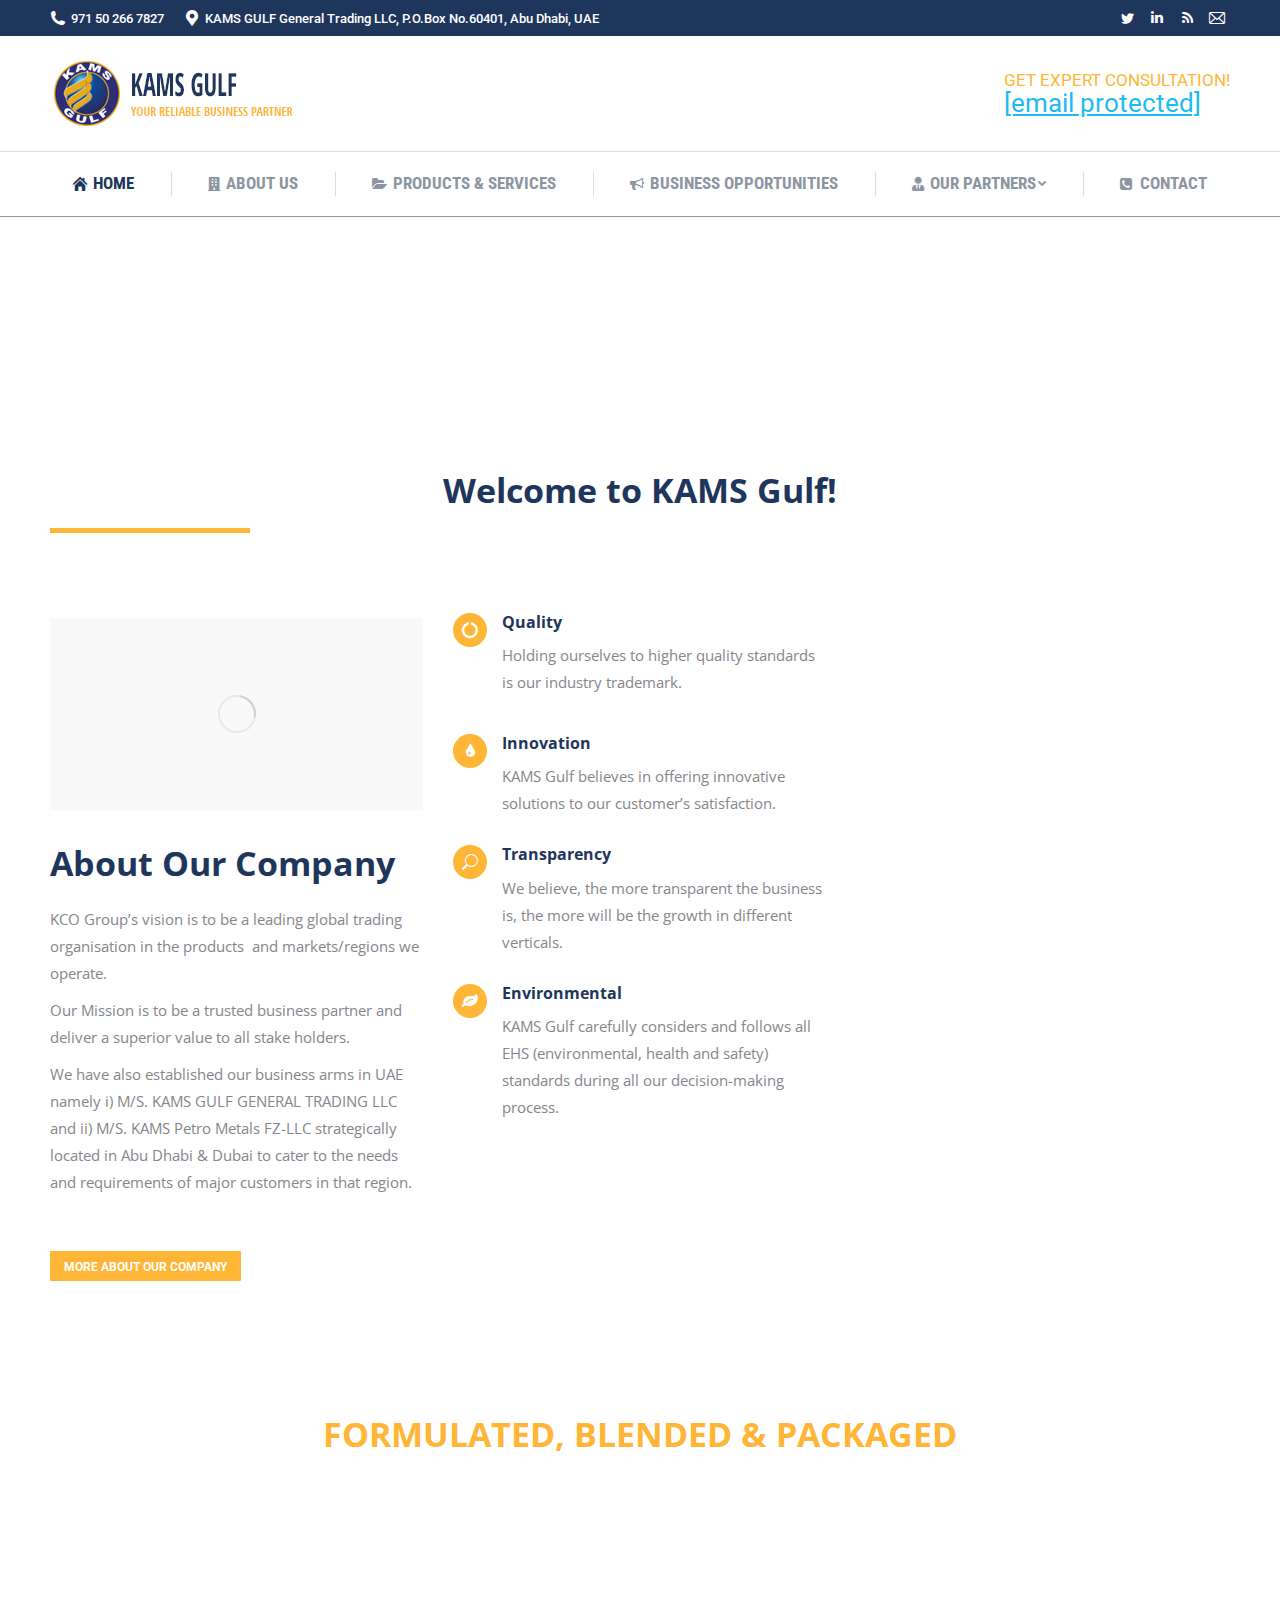
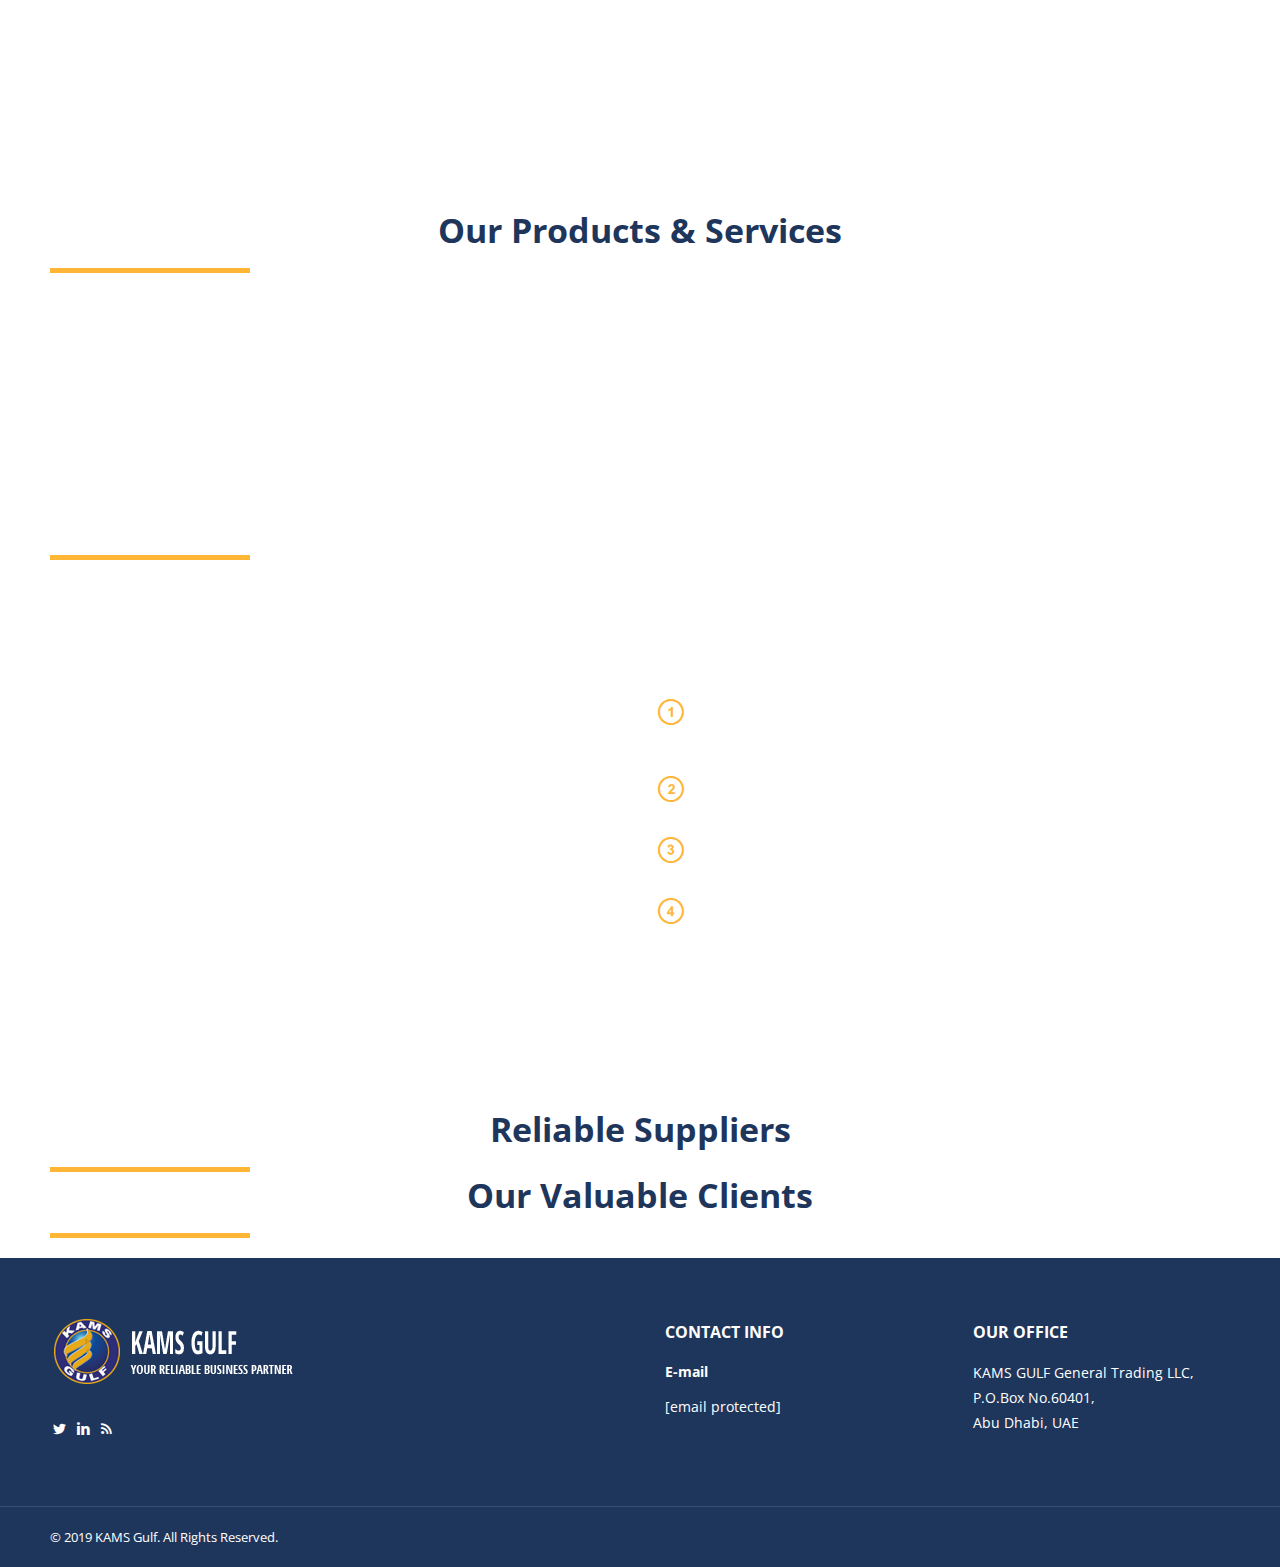
==== commit 62714302: "WP2Static UPDATE index.html" ====
--- a/index.html
+++ b/index.html
@@ -121,13 +121,13 @@
 
 	<div class="top-bar full-width-line top-bar-line-hide">
 	<div class="top-bar-bg"></div>
-	<div class="left-widgets mini-widgets"><span class="mini-contacts phone show-on-desktop in-top-bar-left in-menu-second-switch"><i class=" the7-mw-icon-phone-bold"></i>971 50 266 7827</span><span class="mini-contacts address show-on-desktop in-top-bar-left hide-on-second-switch"><i class=" the7-mw-icon-address-bold"></i>KAMS GULF General Trading LLC, P.O.Box No.60401, Abu Dhabi, UAE</span></div><div class="right-widgets mini-widgets"><div class="soc-ico show-on-desktop in-top-bar-right in-menu-second-switch disabled-bg disabled-border border-off hover-accent-bg hover-disabled-border  hover-border-off"><a title="Twitter" href="/" target="_blank" class="twitter"><span class="soc-font-icon"></span><span class="screen-reader-text">Twitter</span></a><a title="Linkedin" href="/" target="_blank" class="linkedin"><span class="soc-font-icon"></span><span class="screen-reader-text">Linkedin</span></a><a title="Rss" href="/" target="_blank" class="rss"><span class="soc-font-icon"></span><span class="screen-reader-text">Rss</span></a><a title="Mail" href="/cdn-cgi/l/email-protection#97fef9f1f8d7fcf6fae4f0e2fbf1b9f4f8fa" target="_top" class="mail"><span class="soc-font-icon"></span><span class="screen-reader-text">Mail</span></a></div></div></div>
+	<div class="left-widgets mini-widgets"><span class="mini-contacts phone show-on-desktop in-top-bar-left in-menu-second-switch"><i class=" the7-mw-icon-phone-bold"></i>971 50 266 7827</span><span class="mini-contacts address show-on-desktop in-top-bar-left hide-on-second-switch"><i class=" the7-mw-icon-address-bold"></i>KAMS GULF General Trading LLC, P.O.Box No.60401, Abu Dhabi, UAE</span></div><div class="right-widgets mini-widgets"><div class="soc-ico show-on-desktop in-top-bar-right in-menu-second-switch disabled-bg disabled-border border-off hover-accent-bg hover-disabled-border  hover-border-off"><a title="Twitter" href="/" target="_blank" class="twitter"><span class="soc-font-icon"></span><span class="screen-reader-text">Twitter</span></a><a title="Linkedin" href="/" target="_blank" class="linkedin"><span class="soc-font-icon"></span><span class="screen-reader-text">Linkedin</span></a><a title="Rss" href="/" target="_blank" class="rss"><span class="soc-font-icon"></span><span class="screen-reader-text">Rss</span></a><a title="Mail" href="/cdn-cgi/l/email-protection#c7aea9a1a887aca6aab4a0b2aba1e9a4a8aa" target="_top" class="mail"><span class="soc-font-icon"></span><span class="screen-reader-text">Mail</span></a></div></div></div>
 
 	<header class="header-bar"><div class="branding">
 	<div id="site-title" class="assistive-text">KAMS Gulf</div>
 	<div id="site-description" class="assistive-text"></div>
 	<a class="" href="https://dev6.github.io/kamsgulf/"><img class=" preload-me" src="https://dev6.github.io/kamsgulf/wp-content/uploads/2019/10/logoModweb5.png" srcset="https://dev6.github.io/kamsgulf/wp-content/uploads/2019/10/logoModweb5.png 250w" width="250" height="65" sizes="250px" alt="KAMS Gulf"><img class="mobile-logo preload-me" src="https://dev6.github.io/kamsgulf/wp-content/uploads/2019/10/logoModweb5.png" srcset="https://dev6.github.io/kamsgulf/wp-content/uploads/2019/10/logoModweb5.png 250w" width="250" height="65" sizes="250px" alt="KAMS Gulf"></a><div class="mini-widgets"></div><div class="mini-widgets"><div class="text-area show-on-desktop near-logo-first-switch in-menu-second-switch"><p>
-<span style="font-size: 17px; line-height: 17px; color: #ffb536;">GET EXPERT CONSULTATION!</span><br><span style="font-size: 26px; line-height: 26px; color: #1f365c;"><a href="/cdn-cgi/l/email-protection" class="__cf_email__" data-cfemail="670e090108270c060a1400120b014904080a">[email protected]</a></span></p>
+<span style="font-size: 17px; line-height: 17px; color: #ffb536;">GET EXPERT CONSULTATION!</span><br><span style="font-size: 26px; line-height: 26px; color: #1f365c;"><a href="/cdn-cgi/l/email-protection" class="__cf_email__" data-cfemail="cca5a2aaa38ca7ada1bfabb9a0aae2afa3a1">[email protected]</a></span></p>
 </div></div></div>
 
 		<nav class="navigation"><ul id="primary-menu" class="main-nav underline-decoration l-to-r-line level-arrows-on outside-item-remove-margin" role="navigation"><li class="menu-item menu-item-type-post_type menu-item-object-page menu-item-home current-menu-item page_item page-item-363 current_page_item menu-item-1821 act first"><a href="https://dev6.github.io/kamsgulf/" class=" mega-menu-img mega-menu-img-left" data-level="1"><i class="icomoon-the7-font-the7-home-02" style="margin: 0px 6px 0px 0px;"></i><span class="menu-item-text"><span class="menu-text">Home</span></span></a></li> <li class="menu-item menu-item-type-post_type menu-item-object-page menu-item-1820"><a href="https://dev6.github.io/kamsgulf/about/" class=" mega-menu-img mega-menu-img-left" data-level="1"><i class="fas fa-building" style="margin: 0px 6px 0px 0px;"></i><span class="menu-item-text"><span class="menu-text">About Us</span></span></a></li> <li class="menu-item menu-item-type-post_type menu-item-object-page menu-item-1819"><a href="https://dev6.github.io/kamsgulf/services/" class=" mega-menu-img mega-menu-img-left" data-level="1"><i class="Defaults-folder-open" style="margin: 0px 6px 0px 0px;"></i><span class="menu-item-text"><span class="menu-text">Products & Services</span></span></a></li> <li class="menu-item menu-item-type-post_type menu-item-object-page menu-item-1924"><a href="https://dev6.github.io/kamsgulf/business-opportunities/" class=" mega-menu-img mega-menu-img-left" data-level="1"><i class="Defaults-bullhorn" style="margin: 0px 6px 0px 0px;"></i><span class="menu-item-text"><span class="menu-text">Business Opportunities</span></span></a></li> <li class="menu-item menu-item-type-post_type menu-item-object-page menu-item-has-children menu-item-1923 has-children"><a href="https://dev6.github.io/kamsgulf/our-partners/" class=" mega-menu-img mega-menu-img-left" data-level="1"><i class="fas fa-user-tie" style="margin: 0px 6px 0px 0px;"></i><span class="menu-item-text"><span class="menu-text">Our Partners</span></span></a><ul class="sub-nav level-arrows-on"><li class="menu-item menu-item-type-custom menu-item-object-custom menu-item-2063 first"><a href="http://kcoaluminium.com/" data-level="2"><span class="menu-item-text"><span class="menu-text">KCO Aluminium LLP</span></span></a></li> </ul></li> <li class="menu-item menu-item-type-post_type menu-item-object-page menu-item-1830"><a href="https://dev6.github.io/kamsgulf/contact/" class=" mega-menu-img mega-menu-img-left" data-level="1"><i class="Defaults-phone-square" style="margin: 0px 6px 0px 0px;"></i><span class="menu-item-text"><span class="menu-text">Contact</span></span></a></li> </ul></nav></header></div>
@@ -136,7 +136,7 @@
 	<ul id="mobile-menu" class="mobile-main-nav" role="navigation"><li class="menu-item menu-item-type-post_type menu-item-object-page menu-item-home current-menu-item page_item page-item-363 current_page_item menu-item-1821 act first"><a href="https://dev6.github.io/kamsgulf/" class=" mega-menu-img mega-menu-img-left" data-level="1"><i class="icomoon-the7-font-the7-home-02" style="margin: 0px 6px 0px 0px;"></i><span class="menu-item-text"><span class="menu-text">Home</span></span></a></li> <li class="menu-item menu-item-type-post_type menu-item-object-page menu-item-1820"><a href="https://dev6.github.io/kamsgulf/about/" class=" mega-menu-img mega-menu-img-left" data-level="1"><i class="fas fa-building" style="margin: 0px 6px 0px 0px;"></i><span class="menu-item-text"><span class="menu-text">About Us</span></span></a></li> <li class="menu-item menu-item-type-post_type menu-item-object-page menu-item-1819"><a href="https://dev6.github.io/kamsgulf/services/" class=" mega-menu-img mega-menu-img-left" data-level="1"><i class="Defaults-folder-open" style="margin: 0px 6px 0px 0px;"></i><span class="menu-item-text"><span class="menu-text">Products & Services</span></span></a></li> <li class="menu-item menu-item-type-post_type menu-item-object-page menu-item-1924"><a href="https://dev6.github.io/kamsgulf/business-opportunities/" class=" mega-menu-img mega-menu-img-left" data-level="1"><i class="Defaults-bullhorn" style="margin: 0px 6px 0px 0px;"></i><span class="menu-item-text"><span class="menu-text">Business Opportunities</span></span></a></li> <li class="menu-item menu-item-type-post_type menu-item-object-page menu-item-has-children menu-item-1923 has-children"><a href="https://dev6.github.io/kamsgulf/our-partners/" class=" mega-menu-img mega-menu-img-left" data-level="1"><i class="fas fa-user-tie" style="margin: 0px 6px 0px 0px;"></i><span class="menu-item-text"><span class="menu-text">Our Partners</span></span></a><ul class="sub-nav level-arrows-on"><li class="menu-item menu-item-type-custom menu-item-object-custom menu-item-2063 first"><a href="http://kcoaluminium.com/" data-level="2"><span class="menu-item-text"><span class="menu-text">KCO Aluminium LLP</span></span></a></li> </ul></li> <li class="menu-item menu-item-type-post_type menu-item-object-page menu-item-1830"><a href="https://dev6.github.io/kamsgulf/contact/" class=" mega-menu-img mega-menu-img-left" data-level="1"><i class="Defaults-phone-square" style="margin: 0px 6px 0px 0px;"></i><span class="menu-item-text"><span class="menu-text">Contact</span></span></a></li> 	</ul><div class="mobile-mini-widgets-in-menu"></div>
 </div>
 
-<div id="main-slideshow"><link href="https://fonts.googleapis.com/css?family=Open+Sans+Condensed:700%2C400%7COpen+Sans:400" rel="stylesheet" property="stylesheet" type="text/css" media="all"><div id="rev_slider_1_1_wrapper" class="rev_slider_wrapper fullwidthbanner-container" data-source="gallery" style="margin:0px auto;background:#1f365c;padding:0px;margin-top:0px;margin-bottom:0px;">
+<div id="main-slideshow"><link href="https://fonts.googleapis.com/css?family=Open+Sans+Condensed:700%2C400%7COpen+Sans:400" rel="stylesheet" property="stylesheet" type="text/css" media="all"><script data-cfasync="false" src="/cdn-cgi/scripts/5c5dd728/cloudflare-static/email-decode.min.js"></script><script type="text/javascript" src="https://dev6.github.io/kamsgulf/wp-content/plugins/revslider/public/assets/js/jquery.themepunch.tools.min.js"></script><script type="text/javascript" src="https://dev6.github.io/kamsgulf/wp-content/plugins/revslider/public/assets/js/jquery.themepunch.revolution.min.js"></script><div id="rev_slider_1_1_wrapper" class="rev_slider_wrapper fullwidthbanner-container" data-source="gallery" style="margin:0px auto;background:#1f365c;padding:0px;margin-top:0px;margin-bottom:0px;">
 
 	<div id="rev_slider_1_1" class="rev_slider fullwidthabanner" style="display:none;" data-version="5.4.8.3">
 <ul><li data-index="rs-2" data-transition="fade" data-slotamount="default" data-hideafterloop="0" data-hideslideonmobile="off" data-easein="default" data-easeout="default" data-masterspeed="1000" data-thumb="https://dev6.github.io/kamsgulf/wp-content/uploads/2019/09/ameredev2.jpg" data-rotate="0" data-fstransition="notransition" data-fsmasterspeed="100" data-fsslotamount="1" data-saveperformance="off" data-title="Oil & Gas" data-param1="" data-param2="" data-param3="" data-param4="" data-param5="" data-param6="" data-param7="" data-param8="" data-param9="" data-param10="" data-description="">
@@ -206,7 +206,7 @@
 		
 		<div class="tp-caption tp-shape tp-shapewrapper  tp-resizeme" id="slide-5-layer-44" data-x="['center','center','center','center']" data-hoffset="['850','850','850','850']" data-y="['middle','middle','middle','middle']" data-voffset="['0','0','0','0']" data-width="300" data-height="800" data-whitespace="normal" data-visibility="['on','on','off','off']" data-type="shape" data-responsive_offset="on" data-frames='[{"delay":10,"speed":800,"frame":"0","to":"o:1;rZ:15;","ease":"Power3.easeInOut"},{"delay":"wait","speed":220,"frame":"999","to":"opacity:0;","ease":"Power3.easeInOut"}]' data-textalign="['inherit','inherit','inherit','inherit']" data-paddingtop="[0,0,0,0]" data-paddingright="[0,0,0,0]" data-paddingbottom="[0,0,0,0]" data-paddingleft="[0,0,0,0]" style="z-index: 7;background-color:rgb(31,54,92);"> </div>
 	</li>
-</ul><script data-cfasync="false" src="/cdn-cgi/scripts/5c5dd728/cloudflare-static/email-decode.min.js"></script><script>var htmlDiv = document.getElementById("rs-plugin-settings-inline-css"); var htmlDivCss="";
+</ul><script>var htmlDiv = document.getElementById("rs-plugin-settings-inline-css"); var htmlDivCss="";
 						if(htmlDiv) {
 							htmlDiv.innerHTML = htmlDiv.innerHTML + htmlDivCss;
 						}else{
@@ -359,7 +359,7 @@
 
 	<div id="content" class="content" role="main">
 
-		<div data-vc-full-width="true" data-vc-full-width-init="false" class="vc_row wpb_row vc_row-fluid vc_custom_1496417868939"><div class="wpb_column vc_column_container vc_col-sm-12"><div class="vc_column-inner vc_custom_1490364209546"><div class="wpb_wrapper"><div id="ultimate-heading-33755ddda0ea9dfa4" class="uvc-heading ult-adjust-bottom-margin ultimate-heading-33755ddda0ea9dfa4 uvc-5628 accent-border-color" data-hspacer="line_only" data-halign="center" style="text-align:center"><div class="uvc-main-heading ult-responsive" data-ultimate-target=".uvc-heading.ultimate-heading-33755ddda0ea9dfa4 h2" data-responsive-json-new='{"font-size":"desktop:40px;","line-height":"desktop:46px;"}'><h2 style="font-weight:bold;margin-bottom:15px;">Welcome to KAMS Gulf!</h2></div><div class="uvc-heading-spacer line_only" style="topheight:5px;"><span class="uvc-headings-line" style="border-style:solid;border-bottom-width:5px;border-color:;width:200px;"></span></div></div></div></div></div><div class="wpb_column vc_column_container vc_col-sm-12 vc_col-lg-4 vc_col-md-12"><div class="vc_column-inner vc_custom_1490689853022"><div class="wpb_wrapper"><div class="shortcode-single-image-wrap alignnone  vc_custom_1569490719705"><div class="shortcode-single-image"><div class="fancy-media-wrap  layzr-bg" style=""><img class="preload-me lazy-load" src="data:image/svg+xml,%3Csvg%20xmlns%3D'http%3A%2F%2Fwww.w3.org%2F2000%2Fsvg'%20viewBox%3D'0%200%20512%20264'%2F%3E" data-src="https://dev6.github.io/kamsgulf/wp-content/uploads/2019/09/0x0-512x264.jpg" data-srcset="https://dev6.github.io/kamsgulf/wp-content/uploads/2019/09/0x0-512x264.jpg 512w" width="512" height="264" data-dt-location="https://dev6.github.io/kamsgulf/home/0x0/" style="" alt=""></div></div></div><div id="ultimate-heading-99185ddda0ea9e5eb" class="uvc-heading ult-adjust-bottom-margin ultimate-heading-99185ddda0ea9e5eb uvc-138 accent-border-color" data-hspacer="no_spacer" data-halign="left" style="text-align:left"><div class="uvc-heading-spacer no_spacer" style="top"></div><div class="uvc-main-heading ult-responsive" data-ultimate-target=".uvc-heading.ultimate-heading-99185ddda0ea9e5eb h2" data-responsive-json-new='{"font-size":"desktop:26px;","line-height":"desktop:32px;"}'><h2 style="font-weight:bold;margin-bottom:20px;">About Our Company</h2></div></div>
+		<div data-vc-full-width="true" data-vc-full-width-init="false" class="vc_row wpb_row vc_row-fluid vc_custom_1496417868939"><div class="wpb_column vc_column_container vc_col-sm-12"><div class="vc_column-inner vc_custom_1490364209546"><div class="wpb_wrapper"><div id="ultimate-heading-22445ddda8a4b256e" class="uvc-heading ult-adjust-bottom-margin ultimate-heading-22445ddda8a4b256e uvc-8909 accent-border-color" data-hspacer="line_only" data-halign="center" style="text-align:center"><div class="uvc-main-heading ult-responsive" data-ultimate-target=".uvc-heading.ultimate-heading-22445ddda8a4b256e h2" data-responsive-json-new='{"font-size":"desktop:40px;","line-height":"desktop:46px;"}'><h2 style="font-weight:bold;margin-bottom:15px;">Welcome to KAMS Gulf!</h2></div><div class="uvc-heading-spacer line_only" style="topheight:5px;"><span class="uvc-headings-line" style="border-style:solid;border-bottom-width:5px;border-color:;width:200px;"></span></div></div></div></div></div><div class="wpb_column vc_column_container vc_col-sm-12 vc_col-lg-4 vc_col-md-12"><div class="vc_column-inner vc_custom_1490689853022"><div class="wpb_wrapper"><div class="shortcode-single-image-wrap alignnone  vc_custom_1569490719705"><div class="shortcode-single-image"><div class="fancy-media-wrap  layzr-bg" style=""><img class="preload-me lazy-load" src="data:image/svg+xml,%3Csvg%20xmlns%3D'http%3A%2F%2Fwww.w3.org%2F2000%2Fsvg'%20viewBox%3D'0%200%20512%20264'%2F%3E" data-src="https://dev6.github.io/kamsgulf/wp-content/uploads/2019/09/0x0-512x264.jpg" data-srcset="https://dev6.github.io/kamsgulf/wp-content/uploads/2019/09/0x0-512x264.jpg 512w" width="512" height="264" data-dt-location="https://dev6.github.io/kamsgulf/home/0x0/" style="" alt=""></div></div></div><div id="ultimate-heading-35025ddda8a4b2c7b" class="uvc-heading ult-adjust-bottom-margin ultimate-heading-35025ddda8a4b2c7b uvc-8764 accent-border-color" data-hspacer="no_spacer" data-halign="left" style="text-align:left"><div class="uvc-heading-spacer no_spacer" style="top"></div><div class="uvc-main-heading ult-responsive" data-ultimate-target=".uvc-heading.ultimate-heading-35025ddda8a4b2c7b h2" data-responsive-json-new='{"font-size":"desktop:26px;","line-height":"desktop:32px;"}'><h2 style="font-weight:bold;margin-bottom:20px;">About Our Company</h2></div></div>
 	<div class="wpb_text_column wpb_content_element  vc_custom_1570699993452">
 		<div class="wpb_wrapper">
 			<p>KCO Group’s vision is to be a leading global trading organisation in the products  and markets/regions we operate.</p>
@@ -380,19 +380,19 @@
 #default-btn-8af604c867220d007c0a220ec3726efd * {
   vertical-align: middle;
 }
-</style><a href="https://dev6.github.io/kamsgulf/about/" class="default-btn-shortcode dt-btn dt-btn-s default-btn-bg-on default-btn-bg-hover-on btn-inline-left " id="default-btn-8af604c867220d007c0a220ec3726efd" title="About Us"><span>MORE ABOUT OUR COMPANY</span></a></div></div></div><div class="wpb_column vc_column_container vc_col-sm-12 vc_col-lg-4 vc_col-md-6"><div class="vc_column-inner vc_custom_1490689857636"><div class="wpb_wrapper"><div class="vc_row wpb_row vc_inner vc_row-fluid"><div class="wpb_column vc_column_container vc_col-sm-12 vc_col-lg-12 vc_col-md-12"><div class="vc_column-inner"><div class="wpb_wrapper"><div class="aio-icon-component  vc_custom_1569492714251  accent-icon-bg style_1"><div id="Info-box-wrap-1932" class="aio-icon-box left-icon" style=""><div class="aio-icon-left"><div class="ult-just-icon-wrapper  "><div class="align-icon" style="text-align:center;">
+</style><a href="https://dev6.github.io/kamsgulf/about/" class="default-btn-shortcode dt-btn dt-btn-s default-btn-bg-on default-btn-bg-hover-on btn-inline-left " id="default-btn-8af604c867220d007c0a220ec3726efd" title="About Us"><span>MORE ABOUT OUR COMPANY</span></a></div></div></div><div class="wpb_column vc_column_container vc_col-sm-12 vc_col-lg-4 vc_col-md-6"><div class="vc_column-inner vc_custom_1490689857636"><div class="wpb_wrapper"><div class="vc_row wpb_row vc_inner vc_row-fluid"><div class="wpb_column vc_column_container vc_col-sm-12 vc_col-lg-12 vc_col-md-12"><div class="vc_column-inner"><div class="wpb_wrapper"><div class="aio-icon-component  vc_custom_1569492714251  accent-icon-bg style_1"><div id="Info-box-wrap-2682" class="aio-icon-box left-icon" style=""><div class="aio-icon-left"><div class="ult-just-icon-wrapper  "><div class="align-icon" style="text-align:center;">
 <div class="aio-icon advanced " style="color:#ffffff;border-style:;border-color:#333333;border-width:1px;width:34px;height:34px;line-height:34px;border-radius:500px;font-size:16px;display:inline-block;">
 	<i class="Defaults-circle-o-notch"></i>
-</div></div></div></div><div class="aio-ibd-block"><div class="aio-icon-header"><h3 class="aio-icon-title ult-responsive" data-ultimate-target="#Info-box-wrap-1932 .aio-icon-title" data-responsive-json-new='{"font-size":"desktop:20px;","line-height":"desktop:26px;"}' style="">Quality</h3></div> <div class="aio-icon-description ult-responsive" data-ultimate-target="#Info-box-wrap-1932 .aio-icon-description" data-responsive-json-new='{"font-size":"","line-height":""}' style="">Holding ourselves to higher quality standards is our industry trademark.</div> </div> </div> </div> <div class="aio-icon-component  vc_custom_1570702040796  accent-icon-bg style_1"><div id="Info-box-wrap-4657" class="aio-icon-box left-icon" style=""><div class="aio-icon-left"><div class="ult-just-icon-wrapper  "><div class="align-icon" style="text-align:center;">
+</div></div></div></div><div class="aio-ibd-block"><div class="aio-icon-header"><h3 class="aio-icon-title ult-responsive" data-ultimate-target="#Info-box-wrap-2682 .aio-icon-title" data-responsive-json-new='{"font-size":"desktop:20px;","line-height":"desktop:26px;"}' style="">Quality</h3></div> <div class="aio-icon-description ult-responsive" data-ultimate-target="#Info-box-wrap-2682 .aio-icon-description" data-responsive-json-new='{"font-size":"","line-height":""}' style="">Holding ourselves to higher quality standards is our industry trademark.</div> </div> </div> </div> <div class="aio-icon-component  vc_custom_1570702040796  accent-icon-bg style_1"><div id="Info-box-wrap-9698" class="aio-icon-box left-icon" style=""><div class="aio-icon-left"><div class="ult-just-icon-wrapper  "><div class="align-icon" style="text-align:center;">
 <div class="aio-icon advanced " style="color:#ffffff;border-style:;border-color:#333333;border-width:1px;width:34px;height:34px;line-height:34px;border-radius:500px;font-size:16px;display:inline-block;">
 	<i class="Defaults-tint"></i>
-</div></div></div></div><div class="aio-ibd-block"><div class="aio-icon-header"><h3 class="aio-icon-title ult-responsive" data-ultimate-target="#Info-box-wrap-4657 .aio-icon-title" data-responsive-json-new='{"font-size":"desktop:20px;","line-height":"desktop:26px;"}' style="">Innovation</h3></div> <div class="aio-icon-description ult-responsive" data-ultimate-target="#Info-box-wrap-4657 .aio-icon-description" data-responsive-json-new='{"font-size":"","line-height":""}' style="">KAMS Gulf believes in offering innovative solutions to our customer’s satisfaction.</div> </div> </div> </div> <div class="aio-icon-component  vc_custom_1570702136879  accent-icon-bg style_1"><div id="Info-box-wrap-2842" class="aio-icon-box left-icon" style=""><div class="aio-icon-left"><div class="ult-just-icon-wrapper  "><div class="align-icon" style="text-align:center;">
+</div></div></div></div><div class="aio-ibd-block"><div class="aio-icon-header"><h3 class="aio-icon-title ult-responsive" data-ultimate-target="#Info-box-wrap-9698 .aio-icon-title" data-responsive-json-new='{"font-size":"desktop:20px;","line-height":"desktop:26px;"}' style="">Innovation</h3></div> <div class="aio-icon-description ult-responsive" data-ultimate-target="#Info-box-wrap-9698 .aio-icon-description" data-responsive-json-new='{"font-size":"","line-height":""}' style="">KAMS Gulf believes in offering innovative solutions to our customer’s satisfaction.</div> </div> </div> </div> <div class="aio-icon-component  vc_custom_1570702136879  accent-icon-bg style_1"><div id="Info-box-wrap-1407" class="aio-icon-box left-icon" style=""><div class="aio-icon-left"><div class="ult-just-icon-wrapper  "><div class="align-icon" style="text-align:center;">
 <div class="aio-icon advanced " style="color:#ffffff;border-style:;border-color:#333333;border-width:1px;width:34px;height:34px;line-height:34px;border-radius:500px;font-size:16px;display:inline-block;">
 	<i class="icomoon-the7-font-the7-zoom-02"></i>
-</div></div></div></div><div class="aio-ibd-block"><div class="aio-icon-header"><h3 class="aio-icon-title ult-responsive" data-ultimate-target="#Info-box-wrap-2842 .aio-icon-title" data-responsive-json-new='{"font-size":"desktop:20px;","line-height":"desktop:26px;"}' style="">Transparency</h3></div> <div class="aio-icon-description ult-responsive" data-ultimate-target="#Info-box-wrap-2842 .aio-icon-description" data-responsive-json-new='{"font-size":"","line-height":""}' style="">We believe, the more transparent the business is, the more will be the growth in different verticals.</div> </div> </div> </div> <div class="aio-icon-component  vc_custom_1569492782642  accent-icon-bg style_1"><div id="Info-box-wrap-8928" class="aio-icon-box left-icon" style=""><div class="aio-icon-left"><div class="ult-just-icon-wrapper  "><div class="align-icon" style="text-align:center;">
+</div></div></div></div><div class="aio-ibd-block"><div class="aio-icon-header"><h3 class="aio-icon-title ult-responsive" data-ultimate-target="#Info-box-wrap-1407 .aio-icon-title" data-responsive-json-new='{"font-size":"desktop:20px;","line-height":"desktop:26px;"}' style="">Transparency</h3></div> <div class="aio-icon-description ult-responsive" data-ultimate-target="#Info-box-wrap-1407 .aio-icon-description" data-responsive-json-new='{"font-size":"","line-height":""}' style="">We believe, the more transparent the business is, the more will be the growth in different verticals.</div> </div> </div> </div> <div class="aio-icon-component  vc_custom_1569492782642  accent-icon-bg style_1"><div id="Info-box-wrap-7749" class="aio-icon-box left-icon" style=""><div class="aio-icon-left"><div class="ult-just-icon-wrapper  "><div class="align-icon" style="text-align:center;">
 <div class="aio-icon advanced " style="color:#ffffff;border-style:;border-color:#333333;border-width:1px;width:34px;height:34px;line-height:34px;border-radius:500px;font-size:16px;display:inline-block;">
 	<i class="Defaults-leaf"></i>
-</div></div></div></div><div class="aio-ibd-block"><div class="aio-icon-header"><h3 class="aio-icon-title ult-responsive" data-ultimate-target="#Info-box-wrap-8928 .aio-icon-title" data-responsive-json-new='{"font-size":"desktop:20px;","line-height":"desktop:26px;"}' style="">Environmental</h3></div> <div class="aio-icon-description ult-responsive" data-ultimate-target="#Info-box-wrap-8928 .aio-icon-description" data-responsive-json-new='{"font-size":"","line-height":""}' style="">KAMS Gulf carefully considers and follows all EHS (environmental, health and safety) standards during all our decision-making process.</div> </div> </div> </div> </div></div></div></div></div></div></div><div class="wpb_column vc_column_container vc_col-sm-12 vc_col-lg-4 vc_col-md-6"><div class="vc_column-inner vc_custom_1490689869709"><div class="wpb_wrapper"><style type="text/css" data-type="the7_shortcodes-inline-css">.carousel-shortcode.carousel-shortcode-id-73eeed8912af3199cbfb28187174eb6a .owl-nav a {
+</div></div></div></div><div class="aio-ibd-block"><div class="aio-icon-header"><h3 class="aio-icon-title ult-responsive" data-ultimate-target="#Info-box-wrap-7749 .aio-icon-title" data-responsive-json-new='{"font-size":"desktop:20px;","line-height":"desktop:26px;"}' style="">Environmental</h3></div> <div class="aio-icon-description ult-responsive" data-ultimate-target="#Info-box-wrap-7749 .aio-icon-description" data-responsive-json-new='{"font-size":"","line-height":""}' style="">KAMS Gulf carefully considers and follows all EHS (environmental, health and safety) standards during all our decision-making process.</div> </div> </div> </div> </div></div></div></div></div></div></div><div class="wpb_column vc_column_container vc_col-sm-12 vc_col-lg-4 vc_col-md-6"><div class="vc_column-inner vc_custom_1490689869709"><div class="wpb_wrapper"><style type="text/css" data-type="the7_shortcodes-inline-css">.carousel-shortcode.carousel-shortcode-id-73eeed8912af3199cbfb28187174eb6a .owl-nav a {
   width: 22px;
   height: 80px;
   border-radius: 0px;
@@ -492,35 +492,35 @@
     margin-top: 0px;
   }
 }
-</style><div class="owl-carousel carousel-shortcode dt-owl-carousel-call carousel-shortcode-id-73eeed8912af3199cbfb28187174eb6a bullets-small-dot-stroke arrows-bg-on dt-arrow-border-on dt-arrow-hover-border-on arrows-hover-bg-on  " data-scroll-mode="1" data-col-num="1" data-wide-col-num="1" data-laptop-col="1" data-h-tablet-columns-num="1" data-v-tablet-columns-num="1" data-phone-columns-num="1" data-auto-height="true" data-col-gap="50" data-stage-padding="0" data-speed="600" data-autoplay="false" data-autoplay_speed="6000" data-arrows="true" data-bullet="false" data-next-icon="icon-ar-017-r" data-prev-icon="icon-ar-017-l"><div class="vc_row wpb_row vc_inner vc_row-fluid vc_custom_1495183198252 vc_row-has-fill"><div class="wpb_column vc_column_container vc_col-sm-12"><div class="vc_column-inner"><div class="wpb_wrapper"><div class="shortcode-single-image-wrap alignnone  vc_custom_1570083606752"><div class="shortcode-single-image"><div class="fancy-media-wrap" style=""><a href="/about/" class=" layzr-bg rollover" style="" aria-label="Image"><img class="preload-me lazy-load" src="data:image/svg+xml,%3Csvg%20xmlns%3D'http%3A%2F%2Fwww.w3.org%2F2000%2Fsvg'%20viewBox%3D'0%200%20150%20150'%2F%3E" data-src="https://dev6.github.io/kamsgulf/wp-content/uploads/2019/09/sheikh-khalifa-150x150.jpg" data-srcset="https://dev6.github.io/kamsgulf/wp-content/uploads/2019/09/sheikh-khalifa-150x150.jpg 150w, https://dev6.github.io/kamsgulf/wp-content/uploads/2019/09/sheikh-khalifa-270x270.jpg 270w" width="150" height="150" data-dt-location="https://dev6.github.io/kamsgulf/about/sheikh-khalifa/" alt=""></a></div></div></div><div id="ultimate-heading-86185ddda0ea9f890" class="uvc-heading ult-adjust-bottom-margin ultimate-heading-86185ddda0ea9f890 uvc-3868 color-title" data-hspacer="no_spacer" data-halign="center" style="text-align:center"><div class="uvc-heading-spacer no_spacer" style="top"></div><div class="uvc-main-heading ult-responsive" data-ultimate-target=".uvc-heading.ultimate-heading-86185ddda0ea9f890 h2" data-responsive-json-new='{"font-size":"desktop:20px;","line-height":"desktop:30px;"}'><h2 style="font-weight:bold;">H.H. Sheikh Khalifa Bin Khaled Al – Hamed</h2></div><div class="uvc-sub-heading ult-responsive" data-ultimate-target=".uvc-heading.ultimate-heading-86185ddda0ea9f890 .uvc-sub-heading " data-responsive-json-new='{"font-size":"desktop:16px;","line-height":"desktop:22px;"}' style="font-family:'Open Sans Condensed';font-weight:bold;margin-bottom:15px;">Chairman</div></div>
+</style><div class="owl-carousel carousel-shortcode dt-owl-carousel-call carousel-shortcode-id-73eeed8912af3199cbfb28187174eb6a bullets-small-dot-stroke arrows-bg-on dt-arrow-border-on dt-arrow-hover-border-on arrows-hover-bg-on  " data-scroll-mode="1" data-col-num="1" data-wide-col-num="1" data-laptop-col="1" data-h-tablet-columns-num="1" data-v-tablet-columns-num="1" data-phone-columns-num="1" data-auto-height="true" data-col-gap="50" data-stage-padding="0" data-speed="600" data-autoplay="false" data-autoplay_speed="6000" data-arrows="true" data-bullet="false" data-next-icon="icon-ar-017-r" data-prev-icon="icon-ar-017-l"><div class="vc_row wpb_row vc_inner vc_row-fluid vc_custom_1495183198252 vc_row-has-fill"><div class="wpb_column vc_column_container vc_col-sm-12"><div class="vc_column-inner"><div class="wpb_wrapper"><div class="shortcode-single-image-wrap alignnone  vc_custom_1570083606752"><div class="shortcode-single-image"><div class="fancy-media-wrap" style=""><a href="/about/" class=" layzr-bg rollover" style="" aria-label="Image"><img class="preload-me lazy-load" src="data:image/svg+xml,%3Csvg%20xmlns%3D'http%3A%2F%2Fwww.w3.org%2F2000%2Fsvg'%20viewBox%3D'0%200%20150%20150'%2F%3E" data-src="https://dev6.github.io/kamsgulf/wp-content/uploads/2019/09/sheikh-khalifa-150x150.jpg" data-srcset="https://dev6.github.io/kamsgulf/wp-content/uploads/2019/09/sheikh-khalifa-150x150.jpg 150w, https://dev6.github.io/kamsgulf/wp-content/uploads/2019/09/sheikh-khalifa-270x270.jpg 270w" width="150" height="150" data-dt-location="https://dev6.github.io/kamsgulf/about/sheikh-khalifa/" alt=""></a></div></div></div><div id="ultimate-heading-73135ddda8a4b3fa6" class="uvc-heading ult-adjust-bottom-margin ultimate-heading-73135ddda8a4b3fa6 uvc-3376 color-title" data-hspacer="no_spacer" data-halign="center" style="text-align:center"><div class="uvc-heading-spacer no_spacer" style="top"></div><div class="uvc-main-heading ult-responsive" data-ultimate-target=".uvc-heading.ultimate-heading-73135ddda8a4b3fa6 h2" data-responsive-json-new='{"font-size":"desktop:20px;","line-height":"desktop:30px;"}'><h2 style="font-weight:bold;">H.H. Sheikh Khalifa Bin Khaled Al – Hamed</h2></div><div class="uvc-sub-heading ult-responsive" data-ultimate-target=".uvc-heading.ultimate-heading-73135ddda8a4b3fa6 .uvc-sub-heading " data-responsive-json-new='{"font-size":"desktop:16px;","line-height":"desktop:22px;"}' style="font-family:'Open Sans Condensed';font-weight:bold;margin-bottom:15px;">Chairman</div></div>
 	<div class="wpb_text_column wpb_content_element  vc_custom_1570341362995">
 		<div class="wpb_wrapper">
 			<p style="text-align: justify; text-align-last: center;">H.H. Sheikh Khalifa Bin Khaled Al – Hamed, who is also the visionary behind the “ROYAL DIAMOND GROUP” of Abu Dhabi, involved in setting up of numerous commercially successful ventures with overseas entities and together with him, we foresee tremendous growth in above all the business areas.</p>
 
 		</div>
 	</div>
-</div></div></div></div><div class="vc_row wpb_row vc_inner vc_row-fluid vc_custom_1495183198252 vc_row-has-fill"><div class="wpb_column vc_column_container vc_col-sm-12"><div class="vc_column-inner"><div class="wpb_wrapper"><div class="shortcode-single-image-wrap alignnone  vc_custom_1570545290663"><div class="shortcode-single-image"><div class="fancy-media-wrap" style=""><a href="/about/" class=" layzr-bg rollover" style="" aria-label="Image"><img class="preload-me lazy-load" src="data:image/svg+xml,%3Csvg%20xmlns%3D'http%3A%2F%2Fwww.w3.org%2F2000%2Fsvg'%20viewBox%3D'0%200%20150%20150'%2F%3E" data-src="https://dev6.github.io/kamsgulf/wp-content/uploads/2019/10/kumar2-150x150.jpeg" data-srcset="https://dev6.github.io/kamsgulf/wp-content/uploads/2019/10/kumar2-150x150.jpeg 150w, https://dev6.github.io/kamsgulf/wp-content/uploads/2019/10/kumar2-300x300.jpeg 300w" width="150" height="150" data-dt-location="https://dev6.github.io/kamsgulf/home/kumar2-2/" alt=""></a></div></div></div><div id="ultimate-heading-23095ddda0ea9fe6b" class="uvc-heading ult-adjust-bottom-margin ultimate-heading-23095ddda0ea9fe6b uvc-3994 color-title" data-hspacer="no_spacer" data-halign="center" style="text-align:center"><div class="uvc-heading-spacer no_spacer" style="top"></div><div class="uvc-main-heading ult-responsive" data-ultimate-target=".uvc-heading.ultimate-heading-23095ddda0ea9fe6b h2" data-responsive-json-new='{"font-size":"desktop:20px;","line-height":"desktop:30px;"}'><h2 style="font-weight:bold;">KISHOR DAGA</h2></div><div class="uvc-sub-heading ult-responsive" data-ultimate-target=".uvc-heading.ultimate-heading-23095ddda0ea9fe6b .uvc-sub-heading " data-responsive-json-new='{"font-size":"desktop:16px;","line-height":"desktop:22px;"}' style="font-family:'Open Sans Condensed';font-weight:bold;margin-bottom:15px;">Vice Chairman & Managing Director</div></div>
+</div></div></div></div><div class="vc_row wpb_row vc_inner vc_row-fluid vc_custom_1495183198252 vc_row-has-fill"><div class="wpb_column vc_column_container vc_col-sm-12"><div class="vc_column-inner"><div class="wpb_wrapper"><div class="shortcode-single-image-wrap alignnone  vc_custom_1570545290663"><div class="shortcode-single-image"><div class="fancy-media-wrap" style=""><a href="/about/" class=" layzr-bg rollover" style="" aria-label="Image"><img class="preload-me lazy-load" src="data:image/svg+xml,%3Csvg%20xmlns%3D'http%3A%2F%2Fwww.w3.org%2F2000%2Fsvg'%20viewBox%3D'0%200%20150%20150'%2F%3E" data-src="https://dev6.github.io/kamsgulf/wp-content/uploads/2019/10/kumar2-150x150.jpeg" data-srcset="https://dev6.github.io/kamsgulf/wp-content/uploads/2019/10/kumar2-150x150.jpeg 150w, https://dev6.github.io/kamsgulf/wp-content/uploads/2019/10/kumar2-300x300.jpeg 300w" width="150" height="150" data-dt-location="https://dev6.github.io/kamsgulf/home/kumar2-2/" alt=""></a></div></div></div><div id="ultimate-heading-89175ddda8a4b454a" class="uvc-heading ult-adjust-bottom-margin ultimate-heading-89175ddda8a4b454a uvc-4828 color-title" data-hspacer="no_spacer" data-halign="center" style="text-align:center"><div class="uvc-heading-spacer no_spacer" style="top"></div><div class="uvc-main-heading ult-responsive" data-ultimate-target=".uvc-heading.ultimate-heading-89175ddda8a4b454a h2" data-responsive-json-new='{"font-size":"desktop:20px;","line-height":"desktop:30px;"}'><h2 style="font-weight:bold;">KISHOR DAGA</h2></div><div class="uvc-sub-heading ult-responsive" data-ultimate-target=".uvc-heading.ultimate-heading-89175ddda8a4b454a .uvc-sub-heading " data-responsive-json-new='{"font-size":"desktop:16px;","line-height":"desktop:22px;"}' style="font-family:'Open Sans Condensed';font-weight:bold;margin-bottom:15px;">Vice Chairman & Managing Director</div></div>
 	<div class="wpb_text_column wpb_content_element  vc_custom_1570341377165">
 		<div class="wpb_wrapper">
 			<p style="text-align: justify; text-align-last: center;">A Commerce Graduate from St. Xavier College, Kolkata started with the trading of Aluminium in the year 1999 after appointed as the C&F Agents of HINDALCO, the Leading Producer of Aluminium and Aluminium Product in India.</p>
 
 		</div>
 	</div>
-<div id="ultimate-heading-58505ddda0ea9ff1d" class="uvc-heading ult-adjust-bottom-margin ultimate-heading-58505ddda0ea9ff1d uvc-1407 accent-title-color" data-hspacer="no_spacer" data-halign="center" style="text-align:center"><div class="uvc-heading-spacer no_spacer" style="top"></div><div class="uvc-main-heading ult-responsive" data-ultimate-target=".uvc-heading.ultimate-heading-58505ddda0ea9ff1d h2" data-responsive-json-new='{"font-size":"desktop:16px;","line-height":"desktop:16px;"}'><h2 style="font-weight:bold;"><a href="/cdn-cgi/l/email-protection" class="__cf_email__" data-cfemail="d0bbb9a3b8bfa290bbb1bda3b7a5bcb6feb3bfbd">[email protected]</a></h2></div></div></div></div></div></div><div class="vc_row wpb_row vc_inner vc_row-fluid vc_custom_1495183198252 vc_row-has-fill"><div class="wpb_column vc_column_container vc_col-sm-12"><div class="vc_column-inner"><div class="wpb_wrapper"><div class="shortcode-single-image-wrap alignnone  vc_custom_1570515490995"><div class="shortcode-single-image"><div class="fancy-media-wrap" style=""><a href="/about/" class=" layzr-bg rollover" style="" aria-label="Image"><img class="preload-me lazy-load" src="data:image/svg+xml,%3Csvg%20xmlns%3D'http%3A%2F%2Fwww.w3.org%2F2000%2Fsvg'%20viewBox%3D'0%200%20150%20150'%2F%3E" data-src="https://dev6.github.io/kamsgulf/wp-content/uploads/2019/10/shah2-150x150.jpeg" data-srcset="https://dev6.github.io/kamsgulf/wp-content/uploads/2019/10/shah2-150x150.jpeg 150w, https://dev6.github.io/kamsgulf/wp-content/uploads/2019/10/shah2-300x300.jpeg 300w" width="150" height="150" data-dt-location="https://dev6.github.io/kamsgulf/home/shah2/" alt=""></a></div></div></div><div id="ultimate-heading-86425ddda0eaa03ea" class="uvc-heading ult-adjust-bottom-margin ultimate-heading-86425ddda0eaa03ea uvc-7011 color-title" data-hspacer="no_spacer" data-halign="center" style="text-align:center"><div class="uvc-heading-spacer no_spacer" style="top"></div><div class="uvc-main-heading ult-responsive" data-ultimate-target=".uvc-heading.ultimate-heading-86425ddda0eaa03ea h2" data-responsive-json-new='{"font-size":"desktop:20px;","line-height":"desktop:30px;"}'><h2 style="font-weight:bold;">MOHAMMAD ALAM SHAH</h2></div><div class="uvc-sub-heading ult-responsive" data-ultimate-target=".uvc-heading.ultimate-heading-86425ddda0eaa03ea .uvc-sub-heading " data-responsive-json-new='{"font-size":"desktop:16px;","line-height":"desktop:22px;"}' style="font-family:'Open Sans Condensed';font-weight:bold;margin-bottom:15px;">Managing Partner</div></div>
+<div id="ultimate-heading-71195ddda8a4b461b" class="uvc-heading ult-adjust-bottom-margin ultimate-heading-71195ddda8a4b461b uvc-7088 accent-title-color" data-hspacer="no_spacer" data-halign="center" style="text-align:center"><div class="uvc-heading-spacer no_spacer" style="top"></div><div class="uvc-main-heading ult-responsive" data-ultimate-target=".uvc-heading.ultimate-heading-71195ddda8a4b461b h2" data-responsive-json-new='{"font-size":"desktop:16px;","line-height":"desktop:16px;"}'><h2 style="font-weight:bold;"><a href="/cdn-cgi/l/email-protection" class="__cf_email__" data-cfemail="02696b716a6d704269636f7165776e642c616d6f">[email protected]</a></h2></div></div></div></div></div></div><div class="vc_row wpb_row vc_inner vc_row-fluid vc_custom_1495183198252 vc_row-has-fill"><div class="wpb_column vc_column_container vc_col-sm-12"><div class="vc_column-inner"><div class="wpb_wrapper"><div class="shortcode-single-image-wrap alignnone  vc_custom_1570515490995"><div class="shortcode-single-image"><div class="fancy-media-wrap" style=""><a href="/about/" class=" layzr-bg rollover" style="" aria-label="Image"><img class="preload-me lazy-load" src="data:image/svg+xml,%3Csvg%20xmlns%3D'http%3A%2F%2Fwww.w3.org%2F2000%2Fsvg'%20viewBox%3D'0%200%20150%20150'%2F%3E" data-src="https://dev6.github.io/kamsgulf/wp-content/uploads/2019/10/shah2-150x150.jpeg" data-srcset="https://dev6.github.io/kamsgulf/wp-content/uploads/2019/10/shah2-150x150.jpeg 150w, https://dev6.github.io/kamsgulf/wp-content/uploads/2019/10/shah2-300x300.jpeg 300w" width="150" height="150" data-dt-location="https://dev6.github.io/kamsgulf/home/shah2/" alt=""></a></div></div></div><div id="ultimate-heading-46505ddda8a4b4b56" class="uvc-heading ult-adjust-bottom-margin ultimate-heading-46505ddda8a4b4b56 uvc-2575 color-title" data-hspacer="no_spacer" data-halign="center" style="text-align:center"><div class="uvc-heading-spacer no_spacer" style="top"></div><div class="uvc-main-heading ult-responsive" data-ultimate-target=".uvc-heading.ultimate-heading-46505ddda8a4b4b56 h2" data-responsive-json-new='{"font-size":"desktop:20px;","line-height":"desktop:30px;"}'><h2 style="font-weight:bold;">MOHAMMAD ALAM SHAH</h2></div><div class="uvc-sub-heading ult-responsive" data-ultimate-target=".uvc-heading.ultimate-heading-46505ddda8a4b4b56 .uvc-sub-heading " data-responsive-json-new='{"font-size":"desktop:16px;","line-height":"desktop:22px;"}' style="font-family:'Open Sans Condensed';font-weight:bold;margin-bottom:15px;">Managing Partner</div></div>
 	<div class="wpb_text_column wpb_content_element  vc_custom_1570515954536">
 		<div class="wpb_wrapper">
 			<p style="text-align: justify; text-align-last: center;" align="justify">Over 20 years of experience in Risk and finance department. Shah is capable, results orientated with experience of leading high performance teams and of successfully increasing efficiency and productivity whilst reducing costs and inefficiencies.</p>
 
 		</div>
 	</div>
-<div id="ultimate-heading-7015ddda0eaa0490" class="uvc-heading ult-adjust-bottom-margin ultimate-heading-7015ddda0eaa0490 uvc-7399 accent-title-color" data-hspacer="no_spacer" data-halign="center" style="text-align:center"><div class="uvc-heading-spacer no_spacer" style="top"></div><div class="uvc-main-heading ult-responsive" data-ultimate-target=".uvc-heading.ultimate-heading-7015ddda0eaa0490 h2" data-responsive-json-new='{"font-size":"desktop:16px;","line-height":"desktop:16px;"}'><h2 style="font-weight:bold;"><a href="/cdn-cgi/l/email-protection" class="__cf_email__" data-cfemail="f5869d949db59e94988692809993db969a98">[email protected]</a></h2></div></div></div></div></div></div></div></div></div></div></div><div class="vc_row-full-width vc_clearfix"></div><div class="upb_color" data-bg-override="ex-full" data-bg-color="#f5f5f5" data-fadeout="" data-fadeout-percentage="30" data-parallax-content="" data-parallax-content-sense="30" data-row-effect-mobile-disable="true" data-img-parallax-mobile-disable="true" data-rtl="false" data-custom-vc-row="" data-vc="6.0.5" data-is_old_vc="" data-theme-support="" data-overlay="false" data-overlay-color="" data-overlay-pattern="" data-overlay-pattern-opacity="" data-overlay-pattern-size=""></div><div class="vc_row wpb_row vc_row-fluid vc_custom_1498753666903"><div class="wpb_column vc_column_container vc_col-sm-12"><div class="vc_column-inner"><div class="wpb_wrapper"><div id="ultimate-heading-93605ddda0eaa08d8" class="uvc-heading ult-adjust-bottom-margin ultimate-heading-93605ddda0eaa08d8 uvc-9934 accent-title-color" data-hspacer="no_spacer" data-halign="center" style="text-align:center"><div class="uvc-heading-spacer no_spacer" style="top"></div><div class="uvc-main-heading ult-responsive" data-ultimate-target=".uvc-heading.ultimate-heading-93605ddda0eaa08d8 h2" data-responsive-json-new='{"font-size":"desktop:40px;tablet_portrait:20px;","line-height":"desktop:46px;tablet_portrait:26px;"}'><h2 style="font-family:'Open Sans Condensed';font-weight:700;margin-bottom:10px;">FORMULATED, BLENDED & PACKAGED</h2></div><div class="uvc-sub-heading ult-responsive" data-ultimate-target=".uvc-heading.ultimate-heading-93605ddda0eaa08d8 .uvc-sub-heading " data-responsive-json-new='{"font-size":"desktop:70px;tablet_portrait:40px;","line-height":"desktop:76px;tablet_portrait:46px;"}' style="font-family:'Open Sans Condensed';font-weight:700;color:#ffffff;">IN THE U.A.E</div></div>
+<div id="ultimate-heading-83105ddda8a4b4bf9" class="uvc-heading ult-adjust-bottom-margin ultimate-heading-83105ddda8a4b4bf9 uvc-4284 accent-title-color" data-hspacer="no_spacer" data-halign="center" style="text-align:center"><div class="uvc-heading-spacer no_spacer" style="top"></div><div class="uvc-main-heading ult-responsive" data-ultimate-target=".uvc-heading.ultimate-heading-83105ddda8a4b4bf9 h2" data-responsive-json-new='{"font-size":"desktop:16px;","line-height":"desktop:16px;"}'><h2 style="font-weight:bold;"><a href="/cdn-cgi/l/email-protection" class="__cf_email__" data-cfemail="fb88939a93bb909a96889c8e979dd5989496">[email protected]</a></h2></div></div></div></div></div></div></div></div></div></div></div><div class="vc_row-full-width vc_clearfix"></div><div class="upb_color" data-bg-override="ex-full" data-bg-color="#f5f5f5" data-fadeout="" data-fadeout-percentage="30" data-parallax-content="" data-parallax-content-sense="30" data-row-effect-mobile-disable="true" data-img-parallax-mobile-disable="true" data-rtl="false" data-custom-vc-row="" data-vc="6.0.5" data-is_old_vc="" data-theme-support="" data-overlay="false" data-overlay-color="" data-overlay-pattern="" data-overlay-pattern-opacity="" data-overlay-pattern-size=""></div><div class="vc_row wpb_row vc_row-fluid vc_custom_1498753666903"><div class="wpb_column vc_column_container vc_col-sm-12"><div class="vc_column-inner"><div class="wpb_wrapper"><div id="ultimate-heading-97755ddda8a4b5025" class="uvc-heading ult-adjust-bottom-margin ultimate-heading-97755ddda8a4b5025 uvc-3199 accent-title-color" data-hspacer="no_spacer" data-halign="center" style="text-align:center"><div class="uvc-heading-spacer no_spacer" style="top"></div><div class="uvc-main-heading ult-responsive" data-ultimate-target=".uvc-heading.ultimate-heading-97755ddda8a4b5025 h2" data-responsive-json-new='{"font-size":"desktop:40px;tablet_portrait:20px;","line-height":"desktop:46px;tablet_portrait:26px;"}'><h2 style="font-family:'Open Sans Condensed';font-weight:700;margin-bottom:10px;">FORMULATED, BLENDED & PACKAGED</h2></div><div class="uvc-sub-heading ult-responsive" data-ultimate-target=".uvc-heading.ultimate-heading-97755ddda8a4b5025 .uvc-sub-heading " data-responsive-json-new='{"font-size":"desktop:70px;tablet_portrait:40px;","line-height":"desktop:76px;tablet_portrait:46px;"}' style="font-family:'Open Sans Condensed';font-weight:700;color:#ffffff;">IN THE U.A.E</div></div>
 	<div class="wpb_text_column wpb_content_element  vc_custom_1570341458768">
 		<div class="wpb_wrapper">
 			<p style="text-align: justify; text-align-last: center; color: white;"><strong>KAMS Gulf embodies the Emirati ideals of entrepreneurship, innovation and hard work. One of our founder H.H. Sheikh Khalifa Bin Khaled Al – Hamed who is also the visionary behind the “ROYAL DIAMOND GROUP” of Abu Dhabi, involved in setting up of numerous commercially successful ventures with overseas entities. Despite the opportunity to save money by manufacturing in other countries, we’re committed to formulating, blending and packaging our Oil & Gas Products in the United Arab Emirates.</strong></p>
 
 		</div>
 	</div>
-</div></div></div></div><div class="upb_color" data-bg-override="ex-full" data-bg-color="#1f365c" data-fadeout="" data-fadeout-percentage="30" data-parallax-content="" data-parallax-content-sense="30" data-row-effect-mobile-disable="true" data-img-parallax-mobile-disable="true" data-rtl="false" data-custom-vc-row="" data-vc="6.0.5" data-is_old_vc="" data-theme-support="" data-overlay="false" data-overlay-color="" data-overlay-pattern="" data-overlay-pattern-opacity="" data-overlay-pattern-size=""></div><div class="vc_row wpb_row vc_row-fluid vc_custom_1496301218483"><div class="wpb_column vc_column_container vc_col-sm-12"><div class="vc_column-inner vc_custom_1490364540235"><div class="wpb_wrapper"><div id="ultimate-heading-91835ddda0eaa0be8" class="uvc-heading ult-adjust-bottom-margin ultimate-heading-91835ddda0eaa0be8 uvc-1386 accent-border-color" data-hspacer="line_only" data-halign="center" style="text-align:center"><div class="uvc-main-heading ult-responsive" data-ultimate-target=".uvc-heading.ultimate-heading-91835ddda0eaa0be8 h2" data-responsive-json-new='{"font-size":"desktop:40px;","line-height":"desktop:46px;"}'><h2 style="font-weight:bold;margin-bottom:15px;">Our Products & Services</h2></div><div class="uvc-heading-spacer line_only" style="topheight:5px;"><span class="uvc-headings-line" style="border-style:solid;border-bottom-width:5px;border-color:;width:200px;"></span></div></div></div></div></div><div class="wpb_column vc_column_container vc_col-sm-12"><div class="vc_column-inner"><div class="wpb_wrapper"><style type="text/css" data-type="the7_shortcodes-inline-css">.carousel-shortcode.carousel-shortcode-id-72c8fcb3fd2547fbf7673b3355f98187 .owl-nav a {
+</div></div></div></div><div class="upb_color" data-bg-override="ex-full" data-bg-color="#1f365c" data-fadeout="" data-fadeout-percentage="30" data-parallax-content="" data-parallax-content-sense="30" data-row-effect-mobile-disable="true" data-img-parallax-mobile-disable="true" data-rtl="false" data-custom-vc-row="" data-vc="6.0.5" data-is_old_vc="" data-theme-support="" data-overlay="false" data-overlay-color="" data-overlay-pattern="" data-overlay-pattern-opacity="" data-overlay-pattern-size=""></div><div class="vc_row wpb_row vc_row-fluid vc_custom_1496301218483"><div class="wpb_column vc_column_container vc_col-sm-12"><div class="vc_column-inner vc_custom_1490364540235"><div class="wpb_wrapper"><div id="ultimate-heading-65125ddda8a4b5380" class="uvc-heading ult-adjust-bottom-margin ultimate-heading-65125ddda8a4b5380 uvc-1056 accent-border-color" data-hspacer="line_only" data-halign="center" style="text-align:center"><div class="uvc-main-heading ult-responsive" data-ultimate-target=".uvc-heading.ultimate-heading-65125ddda8a4b5380 h2" data-responsive-json-new='{"font-size":"desktop:40px;","line-height":"desktop:46px;"}'><h2 style="font-weight:bold;margin-bottom:15px;">Our Products & Services</h2></div><div class="uvc-heading-spacer line_only" style="topheight:5px;"><span class="uvc-headings-line" style="border-style:solid;border-bottom-width:5px;border-color:;width:200px;"></span></div></div></div></div></div><div class="wpb_column vc_column_container vc_col-sm-12"><div class="vc_column-inner"><div class="wpb_wrapper"><style type="text/css" data-type="the7_shortcodes-inline-css">.carousel-shortcode.carousel-shortcode-id-72c8fcb3fd2547fbf7673b3355f98187 .owl-nav a {
   width: 22px;
   height: 80px;
   border-radius: 0px;
@@ -620,9 +620,9 @@
     margin-top: 0px;
   }
 }
-</style><div class="owl-carousel carousel-shortcode dt-owl-carousel-call carousel-shortcode-id-72c8fcb3fd2547fbf7673b3355f98187 bullets-small-dot-stroke arrows-bg-on dt-arrow-border-on dt-arrow-hover-border-on arrows-hover-bg-on  vc_custom_1498806371422 " data-scroll-mode="1" data-col-num="4" data-wide-col-num="4" data-laptop-col="3" data-h-tablet-columns-num="3" data-v-tablet-columns-num="2" data-phone-columns-num="1" data-auto-height="false" data-col-gap="30" data-stage-padding="0" data-speed="600" data-autoplay="false" data-autoplay_speed="6000" data-arrows="true" data-bullet="false" data-next-icon="icon-ar-017-r" data-prev-icon="icon-ar-017-l"><div class="vc_row wpb_row vc_inner vc_row-fluid"><div class="wpb_column vc_column_container vc_col-sm-12"><div class="vc_column-inner"><div class="wpb_wrapper"><div class="shortcode-single-image-wrap alignnone  vc_custom_1569985881578"><div class="shortcode-single-image"><div class="fancy-media-wrap" style="border-radius:500px;"><a href="/services/" class=" layzr-bg rollover" style="border-radius:500px;" aria-label="Image"><img class="preload-me lazy-load" src="data:image/svg+xml,%3Csvg%20xmlns%3D'http%3A%2F%2Fwww.w3.org%2F2000%2Fsvg'%20viewBox%3D'0%200%20220%20220'%2F%3E" data-src="https://dev6.github.io/kamsgulf/wp-content/uploads/2019/10/Al-Kakara-oil-field-uae-220x220.jpg" data-srcset="https://dev6.github.io/kamsgulf/wp-content/uploads/2019/10/Al-Kakara-oil-field-uae-220x220.jpg 220w, https://dev6.github.io/kamsgulf/wp-content/uploads/2019/10/Al-Kakara-oil-field-uae-440x440.jpg 440w" width="220" height="220" data-dt-location="https://dev6.github.io/kamsgulf/home/al-kakara-oil-field-uae/" alt=""></a></div></div></div><span id="creative-link-wrap-2057" class="ult_main_cl ult-adjust-bottom-margin  ">
+</style><div class="owl-carousel carousel-shortcode dt-owl-carousel-call carousel-shortcode-id-72c8fcb3fd2547fbf7673b3355f98187 bullets-small-dot-stroke arrows-bg-on dt-arrow-border-on dt-arrow-hover-border-on arrows-hover-bg-on  vc_custom_1498806371422 " data-scroll-mode="1" data-col-num="4" data-wide-col-num="4" data-laptop-col="3" data-h-tablet-columns-num="3" data-v-tablet-columns-num="2" data-phone-columns-num="1" data-auto-height="false" data-col-gap="30" data-stage-padding="0" data-speed="600" data-autoplay="false" data-autoplay_speed="6000" data-arrows="true" data-bullet="false" data-next-icon="icon-ar-017-r" data-prev-icon="icon-ar-017-l"><div class="vc_row wpb_row vc_inner vc_row-fluid"><div class="wpb_column vc_column_container vc_col-sm-12"><div class="vc_column-inner"><div class="wpb_wrapper"><div class="shortcode-single-image-wrap alignnone  vc_custom_1569985881578"><div class="shortcode-single-image"><div class="fancy-media-wrap" style="border-radius:500px;"><a href="/services/" class=" layzr-bg rollover" style="border-radius:500px;" aria-label="Image"><img class="preload-me lazy-load" src="data:image/svg+xml,%3Csvg%20xmlns%3D'http%3A%2F%2Fwww.w3.org%2F2000%2Fsvg'%20viewBox%3D'0%200%20220%20220'%2F%3E" data-src="https://dev6.github.io/kamsgulf/wp-content/uploads/2019/10/Al-Kakara-oil-field-uae-220x220.jpg" data-srcset="https://dev6.github.io/kamsgulf/wp-content/uploads/2019/10/Al-Kakara-oil-field-uae-220x220.jpg 220w, https://dev6.github.io/kamsgulf/wp-content/uploads/2019/10/Al-Kakara-oil-field-uae-440x440.jpg 440w" width="220" height="220" data-dt-location="https://dev6.github.io/kamsgulf/home/al-kakara-oil-field-uae/" alt=""></a></div></div></div><span id="creative-link-wrap-8857" class="ult_main_cl ult-adjust-bottom-margin  ">
 	 			<span class="  ult_crlink">
-					<a data-ultimate-target="#creative-link-wrap-2057 .ult_colorlink" data-responsive-json-new='{"font-size":"desktop:26px;","line-height":"desktop:32px;"}' href="https://dev6.github.io/kamsgulf/services/" title="Products & Services" class="ult_colorlink ult-responsive  vc_custom_1569985339755" style="font-family:Open Sans Condensed;font-weight:700; " data-textcolor="#1f365c" data-texthover="#ffb536" data-style="">
+					<a data-ultimate-target="#creative-link-wrap-8857 .ult_colorlink" data-responsive-json-new='{"font-size":"desktop:26px;","line-height":"desktop:32px;"}' href="https://dev6.github.io/kamsgulf/services/" title="Products & Services" class="ult_colorlink ult-responsive  vc_custom_1569985339755" style="font-family:Open Sans Condensed;font-weight:700; " data-textcolor="#1f365c" data-texthover="#ffb536" data-style="">
 						
 						<span data-hover="Oil & Gas" style="color:#1f365c;;;" class="ult_btn10_span   ">Oil & Gas</span>
 						
@@ -635,9 +635,9 @@
 
 		</div>
 	</div>
-</div></div></div></div><div class="vc_row wpb_row vc_inner vc_row-fluid"><div class="wpb_column vc_column_container vc_col-sm-12"><div class="vc_column-inner"><div class="wpb_wrapper"><div class="shortcode-single-image-wrap alignnone  vc_custom_1569985785655"><div class="shortcode-single-image"><div class="fancy-media-wrap" style="border-radius:500px;"><a href="/services/" class=" layzr-bg rollover" style="border-radius:500px;" aria-label="Image"><img class="preload-me lazy-load" src="data:image/svg+xml,%3Csvg%20xmlns%3D'http%3A%2F%2Fwww.w3.org%2F2000%2Fsvg'%20viewBox%3D'0%200%20220%20220'%2F%3E" data-src="https://dev6.github.io/kamsgulf/wp-content/uploads/2019/10/bulk_image1-220x220.jpg" data-srcset="https://dev6.github.io/kamsgulf/wp-content/uploads/2019/10/bulk_image1-220x220.jpg 220w, https://dev6.github.io/kamsgulf/wp-content/uploads/2019/10/bulk_image1-440x440.jpg 440w" width="220" height="220" data-dt-location="https://dev6.github.io/kamsgulf/home/bulk_image1/" alt=""></a></div></div></div><span id="creative-link-wrap-1708" class="ult_main_cl ult-adjust-bottom-margin  ">
+</div></div></div></div><div class="vc_row wpb_row vc_inner vc_row-fluid"><div class="wpb_column vc_column_container vc_col-sm-12"><div class="vc_column-inner"><div class="wpb_wrapper"><div class="shortcode-single-image-wrap alignnone  vc_custom_1569985785655"><div class="shortcode-single-image"><div class="fancy-media-wrap" style="border-radius:500px;"><a href="/services/" class=" layzr-bg rollover" style="border-radius:500px;" aria-label="Image"><img class="preload-me lazy-load" src="data:image/svg+xml,%3Csvg%20xmlns%3D'http%3A%2F%2Fwww.w3.org%2F2000%2Fsvg'%20viewBox%3D'0%200%20220%20220'%2F%3E" data-src="https://dev6.github.io/kamsgulf/wp-content/uploads/2019/10/bulk_image1-220x220.jpg" data-srcset="https://dev6.github.io/kamsgulf/wp-content/uploads/2019/10/bulk_image1-220x220.jpg 220w, https://dev6.github.io/kamsgulf/wp-content/uploads/2019/10/bulk_image1-440x440.jpg 440w" width="220" height="220" data-dt-location="https://dev6.github.io/kamsgulf/home/bulk_image1/" alt=""></a></div></div></div><span id="creative-link-wrap-8972" class="ult_main_cl ult-adjust-bottom-margin  ">
 	 			<span class="  ult_crlink">
-					<a data-ultimate-target="#creative-link-wrap-1708 .ult_colorlink" data-responsive-json-new='{"font-size":"desktop:26px;","line-height":"desktop:32px;"}' href="https://dev6.github.io/kamsgulf/services/" title="Products & Services" class="ult_colorlink ult-responsive  vc_custom_1569985375175" style="font-family:Open Sans Condensed;font-weight:700; " data-textcolor="#1f365c" data-texthover="#ff9f1a" data-style="">
+					<a data-ultimate-target="#creative-link-wrap-8972 .ult_colorlink" data-responsive-json-new='{"font-size":"desktop:26px;","line-height":"desktop:32px;"}' href="https://dev6.github.io/kamsgulf/services/" title="Products & Services" class="ult_colorlink ult-responsive  vc_custom_1569985375175" style="font-family:Open Sans Condensed;font-weight:700; " data-textcolor="#1f365c" data-texthover="#ff9f1a" data-style="">
 						
 						<span data-hover="Bulk Commodities" style="color:#1f365c;;;" class="ult_btn10_span   ">Bulk Commodities</span>
 						
@@ -650,9 +650,9 @@
 
 		</div>
 	</div>
-</div></div></div></div><div class="vc_row wpb_row vc_inner vc_row-fluid"><div class="wpb_column vc_column_container vc_col-sm-12"><div class="vc_column-inner"><div class="wpb_wrapper"><div class="shortcode-single-image-wrap alignnone  vc_custom_1570543399878"><div class="shortcode-single-image"><div class="fancy-media-wrap" style="border-radius:500px;"><a href="/services/" class=" layzr-bg rollover" style="border-radius:500px;" aria-label="Image"><img class="preload-me lazy-load" src="data:image/svg+xml,%3Csvg%20xmlns%3D'http%3A%2F%2Fwww.w3.org%2F2000%2Fsvg'%20viewBox%3D'0%200%20220%20220'%2F%3E" data-src="https://dev6.github.io/kamsgulf/wp-content/uploads/2019/10/Aluminium-Ingot-220x220.jpg" data-srcset="https://dev6.github.io/kamsgulf/wp-content/uploads/2019/10/Aluminium-Ingot-220x220.jpg 220w, https://dev6.github.io/kamsgulf/wp-content/uploads/2019/10/Aluminium-Ingot-263x263.jpg 263w" width="220" height="220" data-dt-location="https://dev6.github.io/kamsgulf/home/aluminium-ingot/" alt=""></a></div></div></div><span id="creative-link-wrap-2066" class="ult_main_cl ult-adjust-bottom-margin  ">
+</div></div></div></div><div class="vc_row wpb_row vc_inner vc_row-fluid"><div class="wpb_column vc_column_container vc_col-sm-12"><div class="vc_column-inner"><div class="wpb_wrapper"><div class="shortcode-single-image-wrap alignnone  vc_custom_1570543399878"><div class="shortcode-single-image"><div class="fancy-media-wrap" style="border-radius:500px;"><a href="/services/" class=" layzr-bg rollover" style="border-radius:500px;" aria-label="Image"><img class="preload-me lazy-load" src="data:image/svg+xml,%3Csvg%20xmlns%3D'http%3A%2F%2Fwww.w3.org%2F2000%2Fsvg'%20viewBox%3D'0%200%20220%20220'%2F%3E" data-src="https://dev6.github.io/kamsgulf/wp-content/uploads/2019/10/Aluminium-Ingot-220x220.jpg" data-srcset="https://dev6.github.io/kamsgulf/wp-content/uploads/2019/10/Aluminium-Ingot-220x220.jpg 220w, https://dev6.github.io/kamsgulf/wp-content/uploads/2019/10/Aluminium-Ingot-263x263.jpg 263w" width="220" height="220" data-dt-location="https://dev6.github.io/kamsgulf/home/aluminium-ingot/" alt=""></a></div></div></div><span id="creative-link-wrap-7605" class="ult_main_cl ult-adjust-bottom-margin  ">
 	 			<span class="  ult_crlink">
-					<a data-ultimate-target="#creative-link-wrap-2066 .ult_colorlink" data-responsive-json-new='{"font-size":"desktop:26px;","line-height":"desktop:32px;"}' href="https://dev6.github.io/kamsgulf/services/" title="Products & Services" class="ult_colorlink ult-responsive  vc_custom_1569985199483" style="font-family:Open Sans Condensed;font-weight:700; " data-textcolor="#213962" data-texthover="#ffb536" data-style="">
+					<a data-ultimate-target="#creative-link-wrap-7605 .ult_colorlink" data-responsive-json-new='{"font-size":"desktop:26px;","line-height":"desktop:32px;"}' href="https://dev6.github.io/kamsgulf/services/" title="Products & Services" class="ult_colorlink ult-responsive  vc_custom_1569985199483" style="font-family:Open Sans Condensed;font-weight:700; " data-textcolor="#213962" data-texthover="#ffb536" data-style="">
 						
 						<span data-hover="Non Ferrous Metals" style="color:#213962;;;" class="ult_btn10_span   ">Non Ferrous Metals</span>
 						
@@ -665,9 +665,9 @@
 
 		</div>
 	</div>
-</div></div></div></div><div class="vc_row wpb_row vc_inner vc_row-fluid"><div class="wpb_column vc_column_container vc_col-sm-12"><div class="vc_column-inner"><div class="wpb_wrapper"><div class="shortcode-single-image-wrap alignnone  vc_custom_1569985775880"><div class="shortcode-single-image"><div class="fancy-media-wrap" style="border-radius:500px;"><a href="/services/" class=" layzr-bg rollover" style="border-radius:500px;" aria-label="Image"><img class="preload-me lazy-load" src="data:image/svg+xml,%3Csvg%20xmlns%3D'http%3A%2F%2Fwww.w3.org%2F2000%2Fsvg'%20viewBox%3D'0%200%20220%20220'%2F%3E" data-src="https://dev6.github.io/kamsgulf/wp-content/uploads/2019/10/Logistics-and-Shipping-Industry-Research-220x220.jpg" data-srcset="https://dev6.github.io/kamsgulf/wp-content/uploads/2019/10/Logistics-and-Shipping-Industry-Research-220x220.jpg 220w, https://dev6.github.io/kamsgulf/wp-content/uploads/2019/10/Logistics-and-Shipping-Industry-Research-440x440.jpg 440w" width="220" height="220" data-dt-location="https://dev6.github.io/kamsgulf/home/logistics-and-shipping-industry-research/" alt=""></a></div></div></div><span id="creative-link-wrap-1953" class="ult_main_cl ult-adjust-bottom-margin  ">
+</div></div></div></div><div class="vc_row wpb_row vc_inner vc_row-fluid"><div class="wpb_column vc_column_container vc_col-sm-12"><div class="vc_column-inner"><div class="wpb_wrapper"><div class="shortcode-single-image-wrap alignnone  vc_custom_1569985775880"><div class="shortcode-single-image"><div class="fancy-media-wrap" style="border-radius:500px;"><a href="/services/" class=" layzr-bg rollover" style="border-radius:500px;" aria-label="Image"><img class="preload-me lazy-load" src="data:image/svg+xml,%3Csvg%20xmlns%3D'http%3A%2F%2Fwww.w3.org%2F2000%2Fsvg'%20viewBox%3D'0%200%20220%20220'%2F%3E" data-src="https://dev6.github.io/kamsgulf/wp-content/uploads/2019/10/Logistics-and-Shipping-Industry-Research-220x220.jpg" data-srcset="https://dev6.github.io/kamsgulf/wp-content/uploads/2019/10/Logistics-and-Shipping-Industry-Research-220x220.jpg 220w, https://dev6.github.io/kamsgulf/wp-content/uploads/2019/10/Logistics-and-Shipping-Industry-Research-440x440.jpg 440w" width="220" height="220" data-dt-location="https://dev6.github.io/kamsgulf/home/logistics-and-shipping-industry-research/" alt=""></a></div></div></div><span id="creative-link-wrap-4116" class="ult_main_cl ult-adjust-bottom-margin  ">
 	 			<span class="  ult_crlink">
-					<a data-ultimate-target="#creative-link-wrap-1953 .ult_colorlink" data-responsive-json-new='{"font-size":"desktop:26px;","line-height":"desktop:32px;"}' href="https://dev6.github.io/kamsgulf/services/" title="Products & Services" class="ult_colorlink ult-responsive  vc_custom_1569985288075" style="font-family:Open Sans Condensed;font-weight:700; " data-textcolor="#1f365c" data-texthover="#ffb536" data-style="">
+					<a data-ultimate-target="#creative-link-wrap-4116 .ult_colorlink" data-responsive-json-new='{"font-size":"desktop:26px;","line-height":"desktop:32px;"}' href="https://dev6.github.io/kamsgulf/services/" title="Products & Services" class="ult_colorlink ult-responsive  vc_custom_1569985288075" style="font-family:Open Sans Condensed;font-weight:700; " data-textcolor="#1f365c" data-texthover="#ffb536" data-style="">
 						
 						<span data-hover="Shipping & Logistics" style="color:#1f365c;;;" class="ult_btn10_span   ">Shipping & Logistics</span>
 						
@@ -680,31 +680,31 @@
 
 		</div>
 	</div>
-</div></div></div></div></div></div></div></div></div><div class="vc_row wpb_row vc_row-fluid vc_custom_1491727832773 vc_row-o-equal-height vc_row-o-content-middle vc_row-flex"><div class="wpb_column vc_column_container vc_col-sm-12"><div class="vc_column-inner vc_custom_1496420271943"><div class="wpb_wrapper"><div id="ultimate-heading-77515ddda0eaa27e0" class="uvc-heading ult-adjust-bottom-margin ultimate-heading-77515ddda0eaa27e0 uvc-8343 accent-border-color" data-hspacer="line_only" data-halign="center" style="text-align:center"><div class="uvc-main-heading ult-responsive" data-ultimate-target=".uvc-heading.ultimate-heading-77515ddda0eaa27e0 h2" data-responsive-json-new='{"font-size":"desktop:40px;","line-height":"desktop:46px;"}'><h2 style="font-weight:bold;color:#ffffff;margin-bottom:15px;">WHY WORK WITH US</h2></div><div class="uvc-heading-spacer line_only" style="topheight:5px;"><span class="uvc-headings-line" style="border-style:solid;border-bottom-width:5px;border-color:;width:200px;"></span></div></div></div></div></div><div class="wpb_column vc_column_container vc_col-sm-8 vc_col-lg-offset-0 vc_col-lg-6 vc_col-md-offset-0 vc_col-md-5 vc_col-sm-offset-2"><div class="vc_column-inner vc_custom_1498809487981"><div class="wpb_wrapper"><div class="info-wrapper ult-adjust-bottom-margin"><div id="info-circle-wrapper-5ddda0eaa2928" data-uniqid="5ddda0eaa2928" class="info-circle-wrapper  info-circle-responsive " data-half-percentage="70" data-circle-type="full-circle"><div class="info-c-full-br" style="border:5px solid #ffffff;width:100%;opacity:0;" data-start-degree="90" data-divert="" data-info-circle-angle="full" data-responsive-circle="on" data-responsive-breakpoint="400" data-launch="linear" data-launch-duration="0.6" data-launch-delay="0.2" data-slide-true="on" data-slide-duration="5" data-icon-size="24" data-icon-show="show" data-icon-show-size="32" data-highlight-style="info-circle-pop" data-focus-on="hover"><div class="icon-circle-list"><div class="info-circle-icons " style="background:#ffb536;color:#ffffff;"><i class="Defaults-suitcase info-circle-icon"></i></div><div class="info-details" data-icon-class="ult-info-circle-icon"><div class="info-circle-def"><div class="info-circle-sub-def"><i class="Defaults-suitcase info-circle-icon"></i><div class="responsive-font-class ult-responsive"><h3 data-ultimate-target="#info-cirlce-wrap-6663 .responsive-font-class h3.new-cust-responsive-class" data-responsive-json-new='{"font-size":"desktop:20px;","line-height":"desktop:30px;"}' class="info-circle-heading ult-responsive new-cust-responsive-class" style="font-weight:bold;">International Company</h3><div class="info-circle-text " style="font-weight:normal;">With Operations in different parts of the world.</div></div></div></div></div><div class="info-circle-icons " style="background:#ffb536;color:#ffffff;"><i class="Defaults-user info-circle-icon"></i></div><div class="info-details" data-icon-class="ult-info-circle-icon"><div class="info-circle-def"><div class="info-circle-sub-def"><i class="Defaults-user info-circle-icon"></i><div class="responsive-font-class ult-responsive"><h3 data-ultimate-target="#info-cirlce-wrap-6663 .responsive-font-class h3.new-cust-responsive-class" data-responsive-json-new='{"font-size":"desktop:20px;","line-height":"desktop:30px;"}' class="info-circle-heading ult-responsive new-cust-responsive-class" style="font-weight:bold;">Brilliant Team</h3><div class="info-circle-text " style="font-weight:normal;">With a perfect management to reach company goals.</div></div></div></div></div><div class="info-circle-icons " style="background:#ffb536;color:#ffffff;"><i class="Defaults-cogs info-circle-icon"></i></div><div class="info-details" data-icon-class="ult-info-circle-icon"><div class="info-circle-def"><div class="info-circle-sub-def"><i class="Defaults-cogs info-circle-icon"></i><div class="responsive-font-class ult-responsive"><h3 data-ultimate-target="#info-cirlce-wrap-6663 .responsive-font-class h3.new-cust-responsive-class" data-responsive-json-new='{"font-size":"desktop:20px;","line-height":"desktop:30px;"}' class="info-circle-heading ult-responsive new-cust-responsive-class" style="font-weight:bold;">Innovative & Professional</h3><div class="info-circle-text " style="font-weight:normal;">One of the core values and foundations of our company.</div></div></div></div></div><div class="info-circle-icons " style="background:#ffb536;color:#ffffff;"><i class="Defaults-flag info-circle-icon"></i></div><div class="info-details" data-icon-class="ult-info-circle-icon"><div class="info-circle-def"><div class="info-circle-sub-def"><i class="Defaults-flag info-circle-icon"></i><div class="responsive-font-class ult-responsive"><h3 data-ultimate-target="#info-cirlce-wrap-6663 .responsive-font-class h3.new-cust-responsive-class" data-responsive-json-new='{"font-size":"desktop:20px;","line-height":"desktop:30px;"}' class="info-circle-heading ult-responsive new-cust-responsive-class" style="font-weight:bold;">Sustainability</h3><div class="info-circle-text " style="font-weight:normal;">We are committed to conducting our business in a manner that protects the environment.</div></div></div></div></div><div class="info-circle-icons " style="background:#ffb536;color:#ffffff;"><i class="Defaults-superscript info-circle-icon"></i></div><div class="info-details" data-icon-class="ult-info-circle-icon"><div class="info-circle-def"><div class="info-circle-sub-def"><i class="Defaults-superscript info-circle-icon"></i><div class="responsive-font-class ult-responsive"><h3 data-ultimate-target="#info-cirlce-wrap-6663 .responsive-font-class h3.new-cust-responsive-class" data-responsive-json-new='{"font-size":"desktop:20px;","line-height":"desktop:30px;"}' class="info-circle-heading ult-responsive new-cust-responsive-class" style="font-weight:bold;">Expertise</h3><div class="info-circle-text " style="font-weight:normal;">We have the experience and knowledge many companies seek.</div></div></div></div></div></div><div id="info-cirlce-wrap-6663" class="info-c-full" style="background-color:#ffffff;color:#1f365c;width:80%;height:80%;margin:10%;"><div class="info-c-full-wrap"></div></div></div><div class="smile_icon_list_wrap " data-content_bg="#ffffff" data-content_color="#1f365c">
-							<ul id="info-cirlce-wrap-6663" class="smile_icon_list left circle with_bg"><li class="icon_list_item" style="font-size:72px;">
+</div></div></div></div></div></div></div></div></div><div class="vc_row wpb_row vc_row-fluid vc_custom_1491727832773 vc_row-o-equal-height vc_row-o-content-middle vc_row-flex"><div class="wpb_column vc_column_container vc_col-sm-12"><div class="vc_column-inner vc_custom_1496420271943"><div class="wpb_wrapper"><div id="ultimate-heading-5395ddda8a4b70be" class="uvc-heading ult-adjust-bottom-margin ultimate-heading-5395ddda8a4b70be uvc-2295 accent-border-color" data-hspacer="line_only" data-halign="center" style="text-align:center"><div class="uvc-main-heading ult-responsive" data-ultimate-target=".uvc-heading.ultimate-heading-5395ddda8a4b70be h2" data-responsive-json-new='{"font-size":"desktop:40px;","line-height":"desktop:46px;"}'><h2 style="font-weight:bold;color:#ffffff;margin-bottom:15px;">WHY WORK WITH US</h2></div><div class="uvc-heading-spacer line_only" style="topheight:5px;"><span class="uvc-headings-line" style="border-style:solid;border-bottom-width:5px;border-color:;width:200px;"></span></div></div></div></div></div><div class="wpb_column vc_column_container vc_col-sm-8 vc_col-lg-offset-0 vc_col-lg-6 vc_col-md-offset-0 vc_col-md-5 vc_col-sm-offset-2"><div class="vc_column-inner vc_custom_1498809487981"><div class="wpb_wrapper"><div class="info-wrapper ult-adjust-bottom-margin"><div id="info-circle-wrapper-5ddda8a4b7229" data-uniqid="5ddda8a4b7229" class="info-circle-wrapper  info-circle-responsive " data-half-percentage="70" data-circle-type="full-circle"><div class="info-c-full-br" style="border:5px solid #ffffff;width:100%;opacity:0;" data-start-degree="90" data-divert="" data-info-circle-angle="full" data-responsive-circle="on" data-responsive-breakpoint="400" data-launch="linear" data-launch-duration="0.6" data-launch-delay="0.2" data-slide-true="on" data-slide-duration="5" data-icon-size="24" data-icon-show="show" data-icon-show-size="32" data-highlight-style="info-circle-pop" data-focus-on="hover"><div class="icon-circle-list"><div class="info-circle-icons " style="background:#ffb536;color:#ffffff;"><i class="Defaults-suitcase info-circle-icon"></i></div><div class="info-details" data-icon-class="ult-info-circle-icon"><div class="info-circle-def"><div class="info-circle-sub-def"><i class="Defaults-suitcase info-circle-icon"></i><div class="responsive-font-class ult-responsive"><h3 data-ultimate-target="#info-cirlce-wrap-8035 .responsive-font-class h3.new-cust-responsive-class" data-responsive-json-new='{"font-size":"desktop:20px;","line-height":"desktop:30px;"}' class="info-circle-heading ult-responsive new-cust-responsive-class" style="font-weight:bold;">International Company</h3><div class="info-circle-text " style="font-weight:normal;">With Operations in different parts of the world.</div></div></div></div></div><div class="info-circle-icons " style="background:#ffb536;color:#ffffff;"><i class="Defaults-user info-circle-icon"></i></div><div class="info-details" data-icon-class="ult-info-circle-icon"><div class="info-circle-def"><div class="info-circle-sub-def"><i class="Defaults-user info-circle-icon"></i><div class="responsive-font-class ult-responsive"><h3 data-ultimate-target="#info-cirlce-wrap-8035 .responsive-font-class h3.new-cust-responsive-class" data-responsive-json-new='{"font-size":"desktop:20px;","line-height":"desktop:30px;"}' class="info-circle-heading ult-responsive new-cust-responsive-class" style="font-weight:bold;">Brilliant Team</h3><div class="info-circle-text " style="font-weight:normal;">With a perfect management to reach company goals.</div></div></div></div></div><div class="info-circle-icons " style="background:#ffb536;color:#ffffff;"><i class="Defaults-cogs info-circle-icon"></i></div><div class="info-details" data-icon-class="ult-info-circle-icon"><div class="info-circle-def"><div class="info-circle-sub-def"><i class="Defaults-cogs info-circle-icon"></i><div class="responsive-font-class ult-responsive"><h3 data-ultimate-target="#info-cirlce-wrap-8035 .responsive-font-class h3.new-cust-responsive-class" data-responsive-json-new='{"font-size":"desktop:20px;","line-height":"desktop:30px;"}' class="info-circle-heading ult-responsive new-cust-responsive-class" style="font-weight:bold;">Innovative & Professional</h3><div class="info-circle-text " style="font-weight:normal;">One of the core values and foundations of our company.</div></div></div></div></div><div class="info-circle-icons " style="background:#ffb536;color:#ffffff;"><i class="Defaults-flag info-circle-icon"></i></div><div class="info-details" data-icon-class="ult-info-circle-icon"><div class="info-circle-def"><div class="info-circle-sub-def"><i class="Defaults-flag info-circle-icon"></i><div class="responsive-font-class ult-responsive"><h3 data-ultimate-target="#info-cirlce-wrap-8035 .responsive-font-class h3.new-cust-responsive-class" data-responsive-json-new='{"font-size":"desktop:20px;","line-height":"desktop:30px;"}' class="info-circle-heading ult-responsive new-cust-responsive-class" style="font-weight:bold;">Sustainability</h3><div class="info-circle-text " style="font-weight:normal;">We are committed to conducting our business in a manner that protects the environment.</div></div></div></div></div><div class="info-circle-icons " style="background:#ffb536;color:#ffffff;"><i class="Defaults-superscript info-circle-icon"></i></div><div class="info-details" data-icon-class="ult-info-circle-icon"><div class="info-circle-def"><div class="info-circle-sub-def"><i class="Defaults-superscript info-circle-icon"></i><div class="responsive-font-class ult-responsive"><h3 data-ultimate-target="#info-cirlce-wrap-8035 .responsive-font-class h3.new-cust-responsive-class" data-responsive-json-new='{"font-size":"desktop:20px;","line-height":"desktop:30px;"}' class="info-circle-heading ult-responsive new-cust-responsive-class" style="font-weight:bold;">Expertise</h3><div class="info-circle-text " style="font-weight:normal;">We have the experience and knowledge many companies seek.</div></div></div></div></div></div><div id="info-cirlce-wrap-8035" class="info-c-full" style="background-color:#ffffff;color:#1f365c;width:80%;height:80%;margin:10%;"><div class="info-c-full-wrap"></div></div></div><div class="smile_icon_list_wrap " data-content_bg="#ffffff" data-content_color="#1f365c">
+							<ul id="info-cirlce-wrap-8035" class="smile_icon_list left circle with_bg"><li class="icon_list_item" style="font-size:72px;">
 									<div class="icon_list_icon" style="font-size:24px;width:24px;height:24px;line-height:1;">
 										<i class="smt-pencil"></i>
 									</div>
 									<div class="icon_description" style="font-size:24px;">
-										<div class="responsive-font-class ult-responsive" data-ultimate-target="#info-cirlce-wrap-6663 .responsive-font-class *" data-responsive-json-new='{"font-size":"desktop:14px;","line-height":"desktop:24px;"}' style="font-weight:normal;">
-											<h3 data-ultimate-target="#info-cirlce-wrap-6663 .responsive-font-class h3.new-cust-responsive-class" data-responsive-json-new='{"font-size":"desktop:20px;","line-height":"desktop:30px;"}' class="ult-responsive new-cust-responsive-class" style="font-weight:bold;"></h3>
+										<div class="responsive-font-class ult-responsive" data-ultimate-target="#info-cirlce-wrap-8035 .responsive-font-class *" data-responsive-json-new='{"font-size":"desktop:14px;","line-height":"desktop:24px;"}' style="font-weight:normal;">
+											<h3 data-ultimate-target="#info-cirlce-wrap-8035 .responsive-font-class h3.new-cust-responsive-class" data-responsive-json-new='{"font-size":"desktop:20px;","line-height":"desktop:30px;"}' class="ult-responsive new-cust-responsive-class" style="font-weight:bold;"></h3>
 											<p></p>
 										</div>
 									</div>
 									<div class="icon_list_connector" style=" border-style:solid;border-color:#ffffff; left:12px; top:24px;">
-									</div></li></ul></div></div></div></div></div></div><div class="wpb_column vc_column_container vc_col-sm-12 vc_col-lg-6 vc_col-md-7"><div class="vc_column-inner vc_custom_1498809515781"><div class="wpb_wrapper"><div id="ultimate-heading-98365ddda0eaa2c21" class="uvc-heading ult-adjust-bottom-margin ultimate-heading-98365ddda0eaa2c21 uvc-6437 " data-hspacer="no_spacer" data-halign="left" style="text-align:left"><div class="uvc-heading-spacer no_spacer" style="top"></div><div class="uvc-main-heading ult-responsive" data-ultimate-target=".uvc-heading.ultimate-heading-98365ddda0eaa2c21 h2" data-responsive-json-new='{"font-size":"desktop:26px;","line-height":"desktop:32px;"}'><h2 style="font-weight:bold;color:#ffffff;margin-bottom:30px;">4 MAIN REASONS TO CHOOSE US</h2></div></div><div class="aio-icon-component  vc_custom_1570702294433  accent-icon-color style_1"><div id="Info-box-wrap-1777" class="aio-icon-box left-icon" style=""><div class="aio-icon-left"><div class="ult-just-icon-wrapper  "><div class="align-icon" style="text-align:center;">
+									</div></li></ul></div></div></div></div></div></div><div class="wpb_column vc_column_container vc_col-sm-12 vc_col-lg-6 vc_col-md-7"><div class="vc_column-inner vc_custom_1498809515781"><div class="wpb_wrapper"><div id="ultimate-heading-6755ddda8a4b757a" class="uvc-heading ult-adjust-bottom-margin ultimate-heading-6755ddda8a4b757a uvc-8945 " data-hspacer="no_spacer" data-halign="left" style="text-align:left"><div class="uvc-heading-spacer no_spacer" style="top"></div><div class="uvc-main-heading ult-responsive" data-ultimate-target=".uvc-heading.ultimate-heading-6755ddda8a4b757a h2" data-responsive-json-new='{"font-size":"desktop:26px;","line-height":"desktop:32px;"}'><h2 style="font-weight:bold;color:#ffffff;margin-bottom:30px;">4 MAIN REASONS TO CHOOSE US</h2></div></div><div class="aio-icon-component  vc_custom_1570702294433  accent-icon-color style_1"><div id="Info-box-wrap-3437" class="aio-icon-box left-icon" style=""><div class="aio-icon-left"><div class="ult-just-icon-wrapper  "><div class="align-icon" style="text-align:center;">
 <div class="aio-icon none " style="font-size:32px;display:inline-block;">
 	<i class="icomoon-numbers-32x32-number"></i>
-</div></div></div></div><div class="aio-ibd-block"><div class="aio-icon-description ult-responsive" data-ultimate-target="#Info-box-wrap-1777 .aio-icon-description" data-responsive-json-new='{"font-size":"","line-height":""}' style="color:#ffffff;">Because KAMS Gulf is an international oil and gas trading company with operations in the Middle East and India.</div> </div> </div> </div> <div class="aio-icon-component  vc_custom_1570702405292  accent-icon-color style_1"><div id="Info-box-wrap-8300" class="aio-icon-box left-icon" style=""><div class="aio-icon-left"><div class="ult-just-icon-wrapper  "><div class="align-icon" style="text-align:center;">
+</div></div></div></div><div class="aio-ibd-block"><div class="aio-icon-description ult-responsive" data-ultimate-target="#Info-box-wrap-3437 .aio-icon-description" data-responsive-json-new='{"font-size":"","line-height":""}' style="color:#ffffff;">Because KAMS Gulf is an international oil and gas trading company with operations in the Middle East and India.</div> </div> </div> </div> <div class="aio-icon-component  vc_custom_1570702405292  accent-icon-color style_1"><div id="Info-box-wrap-2155" class="aio-icon-box left-icon" style=""><div class="aio-icon-left"><div class="ult-just-icon-wrapper  "><div class="align-icon" style="text-align:center;">
 <div class="aio-icon none " style="font-size:32px;display:inline-block;">
 	<i class="icomoon-numbers-32x32-number2"></i>
-</div></div></div></div><div class="aio-ibd-block"><div class="aio-icon-description ult-responsive" data-ultimate-target="#Info-box-wrap-8300 .aio-icon-description" data-responsive-json-new='{"font-size":"","line-height":""}' style="color:#ffffff;">Superior Products and Services.</div> </div> </div> </div> <div class="aio-icon-component  vc_custom_1570702440157  accent-icon-color style_1"><div id="Info-box-wrap-7129" class="aio-icon-box left-icon" style=""><div class="aio-icon-left"><div class="ult-just-icon-wrapper  "><div class="align-icon" style="text-align:center;">
+</div></div></div></div><div class="aio-ibd-block"><div class="aio-icon-description ult-responsive" data-ultimate-target="#Info-box-wrap-2155 .aio-icon-description" data-responsive-json-new='{"font-size":"","line-height":""}' style="color:#ffffff;">Superior Products and Services.</div> </div> </div> </div> <div class="aio-icon-component  vc_custom_1570702440157  accent-icon-color style_1"><div id="Info-box-wrap-6056" class="aio-icon-box left-icon" style=""><div class="aio-icon-left"><div class="ult-just-icon-wrapper  "><div class="align-icon" style="text-align:center;">
 <div class="aio-icon none " style="font-size:32px;display:inline-block;">
 	<i class="icomoon-numbers-32x32-number3"></i>
-</div></div></div></div><div class="aio-ibd-block"><div class="aio-icon-description ult-responsive" data-ultimate-target="#Info-box-wrap-7129 .aio-icon-description" data-responsive-json-new='{"font-size":"","line-height":""}' style="color:#ffffff;">Highly responsive trading team.</div> </div> </div> </div> <div class="aio-icon-component  vc_custom_1570702489080  accent-icon-color style_1"><div id="Info-box-wrap-9715" class="aio-icon-box left-icon" style=""><div class="aio-icon-left"><div class="ult-just-icon-wrapper  "><div class="align-icon" style="text-align:center;">
+</div></div></div></div><div class="aio-ibd-block"><div class="aio-icon-description ult-responsive" data-ultimate-target="#Info-box-wrap-6056 .aio-icon-description" data-responsive-json-new='{"font-size":"","line-height":""}' style="color:#ffffff;">Highly responsive trading team.</div> </div> </div> </div> <div class="aio-icon-component  vc_custom_1570702489080  accent-icon-color style_1"><div id="Info-box-wrap-3626" class="aio-icon-box left-icon" style=""><div class="aio-icon-left"><div class="ult-just-icon-wrapper  "><div class="align-icon" style="text-align:center;">
 <div class="aio-icon none " style="font-size:32px;display:inline-block;">
 	<i class="icomoon-numbers-32x32-number4"></i>
-</div></div></div></div><div class="aio-ibd-block"><div class="aio-icon-description ult-responsive" data-ultimate-target="#Info-box-wrap-9715 .aio-icon-description" data-responsive-json-new='{"font-size":"","line-height":""}' style="color:#ffffff;">Our commitment to deliver superior value propositions to all stake holders.</div> </div> </div> </div> </div></div></div></div><div class="upb_color" data-bg-override="ex-full" data-bg-color="rgba(170,170,170,0.1)" data-fadeout="" data-fadeout-percentage="30" data-parallax-content="" data-parallax-content-sense="30" data-row-effect-mobile-disable="true" data-img-parallax-mobile-disable="true" data-rtl="false" data-custom-vc-row="" data-vc="6.0.5" data-is_old_vc="" data-theme-support="" data-overlay="false" data-overlay-color="" data-overlay-pattern="" data-overlay-pattern-opacity="" data-overlay-pattern-size=""></div><div class="upb_color" data-bg-override="ex-full" data-bg-color="#1f365c" data-fadeout="" data-fadeout-percentage="30" data-parallax-content="" data-parallax-content-sense="30" data-row-effect-mobile-disable="true" data-img-parallax-mobile-disable="true" data-rtl="false" data-custom-vc-row="" data-vc="6.0.5" data-is_old_vc="" data-theme-support="" data-overlay="false" data-overlay-color="" data-overlay-pattern="" data-overlay-pattern-opacity="" data-overlay-pattern-size=""></div><div data-vc-full-width="true" data-vc-full-width-init="false" class="vc_row wpb_row vc_row-fluid vc_custom_1569498418939"><div class="wpb_column vc_column_container vc_col-sm-12"><div class="vc_column-inner"><div class="wpb_wrapper"><div id="ultimate-heading-79795ddda0eaa324b" class="uvc-heading ult-adjust-bottom-margin ultimate-heading-79795ddda0eaa324b uvc-7299 accent-border-color" data-hspacer="line_only" data-halign="center" style="text-align:center"><div class="uvc-main-heading ult-responsive" data-ultimate-target=".uvc-heading.ultimate-heading-79795ddda0eaa324b h2" data-responsive-json-new='{"font-size":"desktop:40px;","line-height":"desktop:46px;"}'><h2 style="font-weight:bold;margin-bottom:15px;">Reliable Suppliers</h2></div><div class="uvc-heading-spacer line_only" style="topheight:5px;"><span class="uvc-headings-line" style="border-style:solid;border-bottom-width:5px;border-color:;width:200px;"></span></div></div><style type="text/css" data-type="the7_shortcodes-inline-css">.gallery-carousel-shortcode.gallery-carousel-shortcode-id-4707baefb2b935926c661045027c1790 .owl-nav a {
+</div></div></div></div><div class="aio-ibd-block"><div class="aio-icon-description ult-responsive" data-ultimate-target="#Info-box-wrap-3626 .aio-icon-description" data-responsive-json-new='{"font-size":"","line-height":""}' style="color:#ffffff;">Our commitment to deliver superior value propositions to all stake holders.</div> </div> </div> </div> </div></div></div></div><div class="upb_color" data-bg-override="ex-full" data-bg-color="rgba(170,170,170,0.1)" data-fadeout="" data-fadeout-percentage="30" data-parallax-content="" data-parallax-content-sense="30" data-row-effect-mobile-disable="true" data-img-parallax-mobile-disable="true" data-rtl="false" data-custom-vc-row="" data-vc="6.0.5" data-is_old_vc="" data-theme-support="" data-overlay="false" data-overlay-color="" data-overlay-pattern="" data-overlay-pattern-opacity="" data-overlay-pattern-size=""></div><div class="upb_color" data-bg-override="ex-full" data-bg-color="#1f365c" data-fadeout="" data-fadeout-percentage="30" data-parallax-content="" data-parallax-content-sense="30" data-row-effect-mobile-disable="true" data-img-parallax-mobile-disable="true" data-rtl="false" data-custom-vc-row="" data-vc="6.0.5" data-is_old_vc="" data-theme-support="" data-overlay="false" data-overlay-color="" data-overlay-pattern="" data-overlay-pattern-opacity="" data-overlay-pattern-size=""></div><div data-vc-full-width="true" data-vc-full-width-init="false" class="vc_row wpb_row vc_row-fluid vc_custom_1569498418939"><div class="wpb_column vc_column_container vc_col-sm-12"><div class="vc_column-inner"><div class="wpb_wrapper"><div id="ultimate-heading-16285ddda8a4b7c29" class="uvc-heading ult-adjust-bottom-margin ultimate-heading-16285ddda8a4b7c29 uvc-3628 accent-border-color" data-hspacer="line_only" data-halign="center" style="text-align:center"><div class="uvc-main-heading ult-responsive" data-ultimate-target=".uvc-heading.ultimate-heading-16285ddda8a4b7c29 h2" data-responsive-json-new='{"font-size":"desktop:40px;","line-height":"desktop:46px;"}'><h2 style="font-weight:bold;margin-bottom:15px;">Reliable Suppliers</h2></div><div class="uvc-heading-spacer line_only" style="topheight:5px;"><span class="uvc-headings-line" style="border-style:solid;border-bottom-width:5px;border-color:;width:200px;"></span></div></div><style type="text/css" data-type="the7_shortcodes-inline-css">.gallery-carousel-shortcode.gallery-carousel-shortcode-id-4707baefb2b935926c661045027c1790 .owl-nav a {
   width: 36px;
   height: 36px;
   border-radius: 500px;
@@ -842,7 +842,7 @@
   color: #ffffff;
   background: none;
 }
-</style><div class="owl-carousel gallery-carousel-shortcode gallery-shortcode  dt-gallery-container dt-owl-carousel-call gallery-carousel-shortcode-id-4707baefb2b935926c661045027c1790 meta-info-off dt-arrow-border-on dt-arrow-hover-border-on bullets-small-dot-stroke reposition-arrows dt-icon-bg-off arrows-bg-on disable-arrows-hover-bg arrows-hover-bg-on  vc_custom_1570341885620 hover-fade " data-scroll-mode="1" data-col-num="3" data-wide-col-num="3" data-laptop-col="3" data-h-tablet-columns-num="3" data-v-tablet-columns-num="2" data-phone-columns-num="1" data-col-gap="10" data-stage-padding="0" data-speed="300" data-autoplay="true" data-autoplay_speed="3000" data-arrows="false" data-bullet="false" data-next-icon="icon-ar-017-r" data-prev-icon="icon-ar-017-l" data-img-shadow-size="12px" data-img-shadow-spread="3px"><div data-post-id="1953" data-date="2019-09-27T16:28:40+04:00" data-name="logo"><figure class="post"><a href="https://dev6.github.io/kamsgulf/wp-content/uploads/2019/09/logo.png" class="rollover dt-pswp-item layzr-bg" data-large_image_width="130" data-large_image_height="124" data-dt-img-description="" title="logo"><img class="preload-me owl-lazy-load" src="data:image/svg+xml,%3Csvg%20xmlns%3D'http%3A%2F%2Fwww.w3.org%2F2000%2Fsvg'%20viewBox%3D'0%200%20130%20124'%2F%3E" data-src="https://dev6.github.io/kamsgulf/wp-content/uploads/2019/09/logo.png" data-srcset="https://dev6.github.io/kamsgulf/wp-content/uploads/2019/09/logo.png 130w" alt="" width="130" height="124"><span class="gallery-rollover"></span></a></figure></div><div data-post-id="1950" data-date="2019-09-27T16:27:53+04:00" data-name="logo-white"><figure class="post"><a href="https://dev6.github.io/kamsgulf/wp-content/uploads/2019/09/logo-white.png" class="rollover dt-pswp-item layzr-bg" data-large_image_width="114" data-large_image_height="39" data-dt-img-description="" title="logo-white"><img class="preload-me owl-lazy-load" src="data:image/svg+xml,%3Csvg%20xmlns%3D'http%3A%2F%2Fwww.w3.org%2F2000%2Fsvg'%20viewBox%3D'0%200%20114%2039'%2F%3E" data-src="https://dev6.github.io/kamsgulf/wp-content/uploads/2019/09/logo-white.png" data-srcset="https://dev6.github.io/kamsgulf/wp-content/uploads/2019/09/logo-white.png 114w" alt="" width="114" height="39"><span class="gallery-rollover"></span></a></figure></div><div data-post-id="1944" data-date="2019-09-27T16:24:07+04:00" data-name="logo (1)"><figure class="post"><a href="https://dev6.github.io/kamsgulf/wp-content/uploads/2019/09/logo-1.png" class="rollover dt-pswp-item layzr-bg" data-large_image_width="1836" data-large_image_height="364" data-dt-img-description="" title="logo (1)"><img class="preload-me owl-lazy-load" src="data:image/svg+xml,%3Csvg%20xmlns%3D'http%3A%2F%2Fwww.w3.org%2F2000%2Fsvg'%20viewBox%3D'0%200%201836%20364'%2F%3E" data-src="https://dev6.github.io/kamsgulf/wp-content/uploads/2019/09/logo-1.png" data-srcset="https://dev6.github.io/kamsgulf/wp-content/uploads/2019/09/logo-1.png 1836w" alt="" width="1836" height="364"><span class="gallery-rollover"></span></a></figure></div></div><div id="ultimate-heading-52075ddda0eaa3ca9" class="uvc-heading ult-adjust-bottom-margin ultimate-heading-52075ddda0eaa3ca9 uvc-4354 accent-border-color" data-hspacer="line_only" data-halign="center" style="text-align:center"><div class="uvc-main-heading ult-responsive" data-ultimate-target=".uvc-heading.ultimate-heading-52075ddda0eaa3ca9 h2" data-responsive-json-new='{"font-size":"desktop:40px;","line-height":"desktop:46px;"}'><h2 style="font-weight:bold;margin-bottom:15px;">Our Valuable Clients</h2></div><div class="uvc-heading-spacer line_only" style="topheight:5px;"><span class="uvc-headings-line" style="border-style:solid;border-bottom-width:5px;border-color:;width:200px;"></span></div></div><style type="text/css" data-type="the7_shortcodes-inline-css">.gallery-carousel-shortcode.gallery-carousel-shortcode-id-199743c46a44802bdc5bdd054b4ab188 .owl-nav a {
+</style><div class="owl-carousel gallery-carousel-shortcode gallery-shortcode  dt-gallery-container dt-owl-carousel-call gallery-carousel-shortcode-id-4707baefb2b935926c661045027c1790 meta-info-off dt-arrow-border-on dt-arrow-hover-border-on bullets-small-dot-stroke reposition-arrows dt-icon-bg-off arrows-bg-on disable-arrows-hover-bg arrows-hover-bg-on  vc_custom_1570341885620 hover-fade " data-scroll-mode="1" data-col-num="3" data-wide-col-num="3" data-laptop-col="3" data-h-tablet-columns-num="3" data-v-tablet-columns-num="2" data-phone-columns-num="1" data-col-gap="10" data-stage-padding="0" data-speed="300" data-autoplay="true" data-autoplay_speed="3000" data-arrows="false" data-bullet="false" data-next-icon="icon-ar-017-r" data-prev-icon="icon-ar-017-l" data-img-shadow-size="12px" data-img-shadow-spread="3px"><div data-post-id="1953" data-date="2019-09-27T16:28:40+04:00" data-name="logo"><figure class="post"><a href="https://dev6.github.io/kamsgulf/wp-content/uploads/2019/09/logo.png" class="rollover dt-pswp-item layzr-bg" data-large_image_width="130" data-large_image_height="124" data-dt-img-description="" title="logo"><img class="preload-me owl-lazy-load" src="data:image/svg+xml,%3Csvg%20xmlns%3D'http%3A%2F%2Fwww.w3.org%2F2000%2Fsvg'%20viewBox%3D'0%200%20130%20124'%2F%3E" data-src="https://dev6.github.io/kamsgulf/wp-content/uploads/2019/09/logo.png" data-srcset="https://dev6.github.io/kamsgulf/wp-content/uploads/2019/09/logo.png 130w" alt="" width="130" height="124"><span class="gallery-rollover"></span></a></figure></div><div data-post-id="1950" data-date="2019-09-27T16:27:53+04:00" data-name="logo-white"><figure class="post"><a href="https://dev6.github.io/kamsgulf/wp-content/uploads/2019/09/logo-white.png" class="rollover dt-pswp-item layzr-bg" data-large_image_width="114" data-large_image_height="39" data-dt-img-description="" title="logo-white"><img class="preload-me owl-lazy-load" src="data:image/svg+xml,%3Csvg%20xmlns%3D'http%3A%2F%2Fwww.w3.org%2F2000%2Fsvg'%20viewBox%3D'0%200%20114%2039'%2F%3E" data-src="https://dev6.github.io/kamsgulf/wp-content/uploads/2019/09/logo-white.png" data-srcset="https://dev6.github.io/kamsgulf/wp-content/uploads/2019/09/logo-white.png 114w" alt="" width="114" height="39"><span class="gallery-rollover"></span></a></figure></div><div data-post-id="1944" data-date="2019-09-27T16:24:07+04:00" data-name="logo (1)"><figure class="post"><a href="https://dev6.github.io/kamsgulf/wp-content/uploads/2019/09/logo-1.png" class="rollover dt-pswp-item layzr-bg" data-large_image_width="1836" data-large_image_height="364" data-dt-img-description="" title="logo (1)"><img class="preload-me owl-lazy-load" src="data:image/svg+xml,%3Csvg%20xmlns%3D'http%3A%2F%2Fwww.w3.org%2F2000%2Fsvg'%20viewBox%3D'0%200%201836%20364'%2F%3E" data-src="https://dev6.github.io/kamsgulf/wp-content/uploads/2019/09/logo-1.png" data-srcset="https://dev6.github.io/kamsgulf/wp-content/uploads/2019/09/logo-1.png 1836w" alt="" width="1836" height="364"><span class="gallery-rollover"></span></a></figure></div></div><div id="ultimate-heading-11885ddda8a4b87de" class="uvc-heading ult-adjust-bottom-margin ultimate-heading-11885ddda8a4b87de uvc-7376 accent-border-color" data-hspacer="line_only" data-halign="center" style="text-align:center"><div class="uvc-main-heading ult-responsive" data-ultimate-target=".uvc-heading.ultimate-heading-11885ddda8a4b87de h2" data-responsive-json-new='{"font-size":"desktop:40px;","line-height":"desktop:46px;"}'><h2 style="font-weight:bold;margin-bottom:15px;">Our Valuable Clients</h2></div><div class="uvc-heading-spacer line_only" style="topheight:5px;"><span class="uvc-headings-line" style="border-style:solid;border-bottom-width:5px;border-color:;width:200px;"></span></div></div><style type="text/css" data-type="the7_shortcodes-inline-css">.gallery-carousel-shortcode.gallery-carousel-shortcode-id-199743c46a44802bdc5bdd054b4ab188 .owl-nav a {
   width: 36px;
   height: 36px;
   border-radius: 500px;
@@ -1003,7 +1003,7 @@
 						<section id="custom_html-2" class="widget_text widget widget_custom_html wf-cell wf-1-4"><div class="textwidget custom-html-widget"><img class="" src="https://dev6.github.io/kamsgulf/wp-content/uploads/2019/10/logoModwebFooter.png" alt="footer-logo" title="footer-logo"><br><br><i class="icon-twitter"></i>
 <i class="icon-linkedin"></i>
 <i class="icon-rss"></i></div></section><section id="custom_html-3" class="widget_text widget widget_custom_html wf-cell wf-1-4"><div class="textwidget custom-html-widget"></div></section><section id="text-2" class="widget widget_text wf-cell wf-1-4"><div class="widget-title">CONTACT INFO</div>			<div class="textwidget"><h6>E-mail</h6>
-<p><a href="/cdn-cgi/l/email-protection" class="__cf_email__" data-cfemail="670e090108270c060a1400120b014904080a">[email protected]</a></p>
+<p><a href="/cdn-cgi/l/email-protection" class="__cf_email__" data-cfemail="a2cbccc4cde2c9c3cfd1c5d7cec48cc1cdcf">[email protected]</a></p>
 </div>
 		</section><section id="text-3" class="widget widget_text wf-cell wf-1-4"><div class="widget-title">OUR OFFICE</div>			<div class="textwidget"><p>KAMS GULF General Trading LLC,<br>
 P.O.Box No.60401,<br>
@@ -1063,7 +1063,7 @@
 					var timerRunning = false;
 					var x = new Date() ;
 					var now = x.getTime() ;
-					var gmt = 1574805738 * 1000 ;
+					var gmt = 1574807716 * 1000 ;
 					var diffms = (now - gmt) ;
 				</script><script type="text/javascript" id="info-bar">
 					document.addEventListener("DOMContentLoaded", function(){
@@ -1090,7 +1090,7 @@
 					var timerRunning = false;
 					var x = new Date() ;
 					var now = x.getTime() ;
-					var gmt = 1574805738 * 1000 ;
+					var gmt = 1574807716 * 1000 ;
 					var diffms = (now - gmt) ;
 				</script><script type="text/javascript" id="slidein">
 					document.addEventListener("DOMContentLoaded", function(){
@@ -1119,7 +1119,7 @@
 					var timerRunning = false;
 					var x = new Date() ;
 					var now = x.getTime() ;
-					var gmt = 1574805738 * 1000 ;
+					var gmt = 1574807716 * 1000 ;
 					var diffms = (now - gmt) ;
 				</script><script type="text/javascript">
 				function revslider_showDoubleJqueryError(sliderID) {
